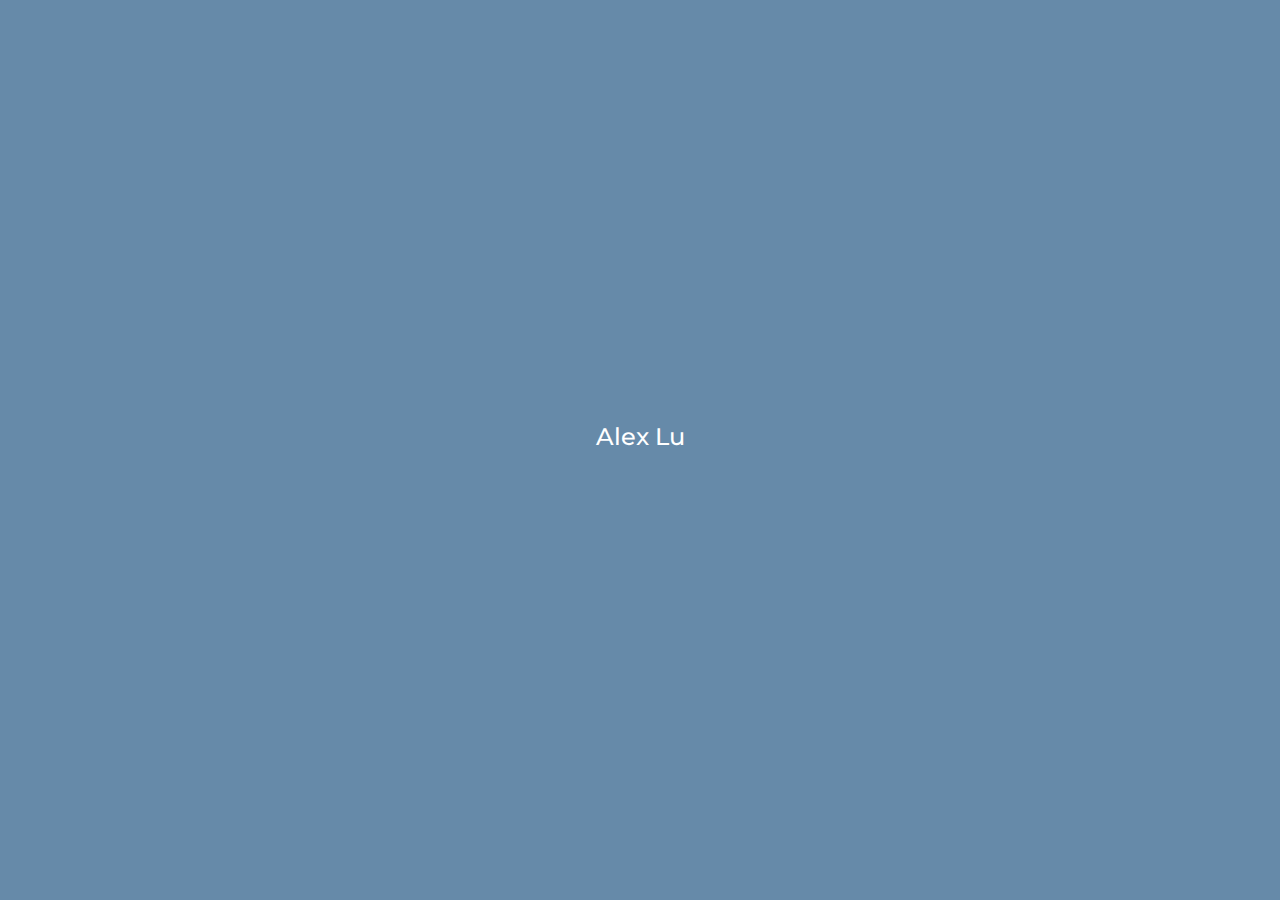
==== index.html @ d200db0e "changes" ====
<!DOCTYPE html>
<html lang="en">
<head>
  <title>Alex Lu</title>
  <meta charset="utf-8">
  <meta name="viewport" content="width=device-width, initial-scale=1">
  <link rel="stylesheet" href="https://maxcdn.bootstrapcdn.com/bootstrap/3.3.7/css/bootstrap.min.css">
  <link href="https://fonts.googleapis.com/css?family=Montserrat" rel="stylesheet">
  <script src="https://ajax.googleapis.com/ajax/libs/jquery/3.2.1/jquery.min.js"></script>
  <script src="https://maxcdn.bootstrapcdn.com/bootstrap/3.3.7/js/bootstrap.min.js"></script>
  <link rel="stylesheet" type="text/css" href="style.css">
</head>
<body>

<!-- Navbar -->
<div class="wrapper bg-1">

  <div class ="wrapper-inner ">

      <!--
      <div class="navbar navbar-default">
        <div class="container">
          <div class="navbar-header">
            <button type="button" class="navbar-toggle" data-toggle="collapse" data-target="#myNavbar">
              <span class="icon-bar"></span>
              <span class="icon-bar"></span>
              <span class="icon-bar"></span>                        
            </button>
            <a class="navbar-brand" href="#">Me</a>
          </div>

          <div class="collapse navbar-collapse" id="myNavbar">
            <ul class="nav navbar-nav navbar-right">
              <li><a href="#">WHO</a></li>
              <li><a href="#">WHAT</a></li>
              <li><a href="#">WHERE</a></li>
            </ul>
          </div>
        </div>
      </div>
      --> 

      <!-- First Container -->
      <div class="wrapped-inner">
        <div class="text-center">
          <h3 class="margin">Alex Lu</h3>
          
        </div>
      </div>


  </div>

</div>

</body>
</html>
---- style.css ----
html, body {
	font: 20px Montserrat, sans-serif;
	line-height: 1.8;
	height: 100%;
	color: #f5f6f7;
}
p {font-size: 16px;}
.margin {margin-bottom: 45px;}

.bg-1 { 
	background-color: #668aa9;
	color: #ffffff;
}

.container-fluid {
	padding-top: 70px;
	padding-bottom: 70px;
}

.wrapper {
	display: table;  
	width: 100%;
	height: 100%;
}

.wrapper-inner{
	vertical-align: top;
	width: 100%;
	height: 100%;
	display: table-cell;
}

.wrapped-inner{
	/*display: table-cell;*/
}
.navbar {
	padding-top: 15px;
	padding-bottom: 15px;
	border: 0;
	border-radius: 0;
	margin-bottom: 0;
	font-size: 12px;
	letter-spacing: 5px;

	width: 100%;
}
.navbar-nav  li a:hover {
	color: #1abc9c !important;
}

@media (min-width: 768px) {
  /* Pull out the header and footer */
  .navbar {
    position: fixed;
    top: 0;
  }
  .foot {
    position: fixed;
    bottom: 0;
  }
  /* Start the vertical centering */
  .wrapper-inner {
    vertical-align: middle;
  }
  /* Handle the widths */
  .navbar,
  .foot,
  .wrapper{
    width: 100%; /* Must be percentage or pixels for horizontal alignment */
  }
}
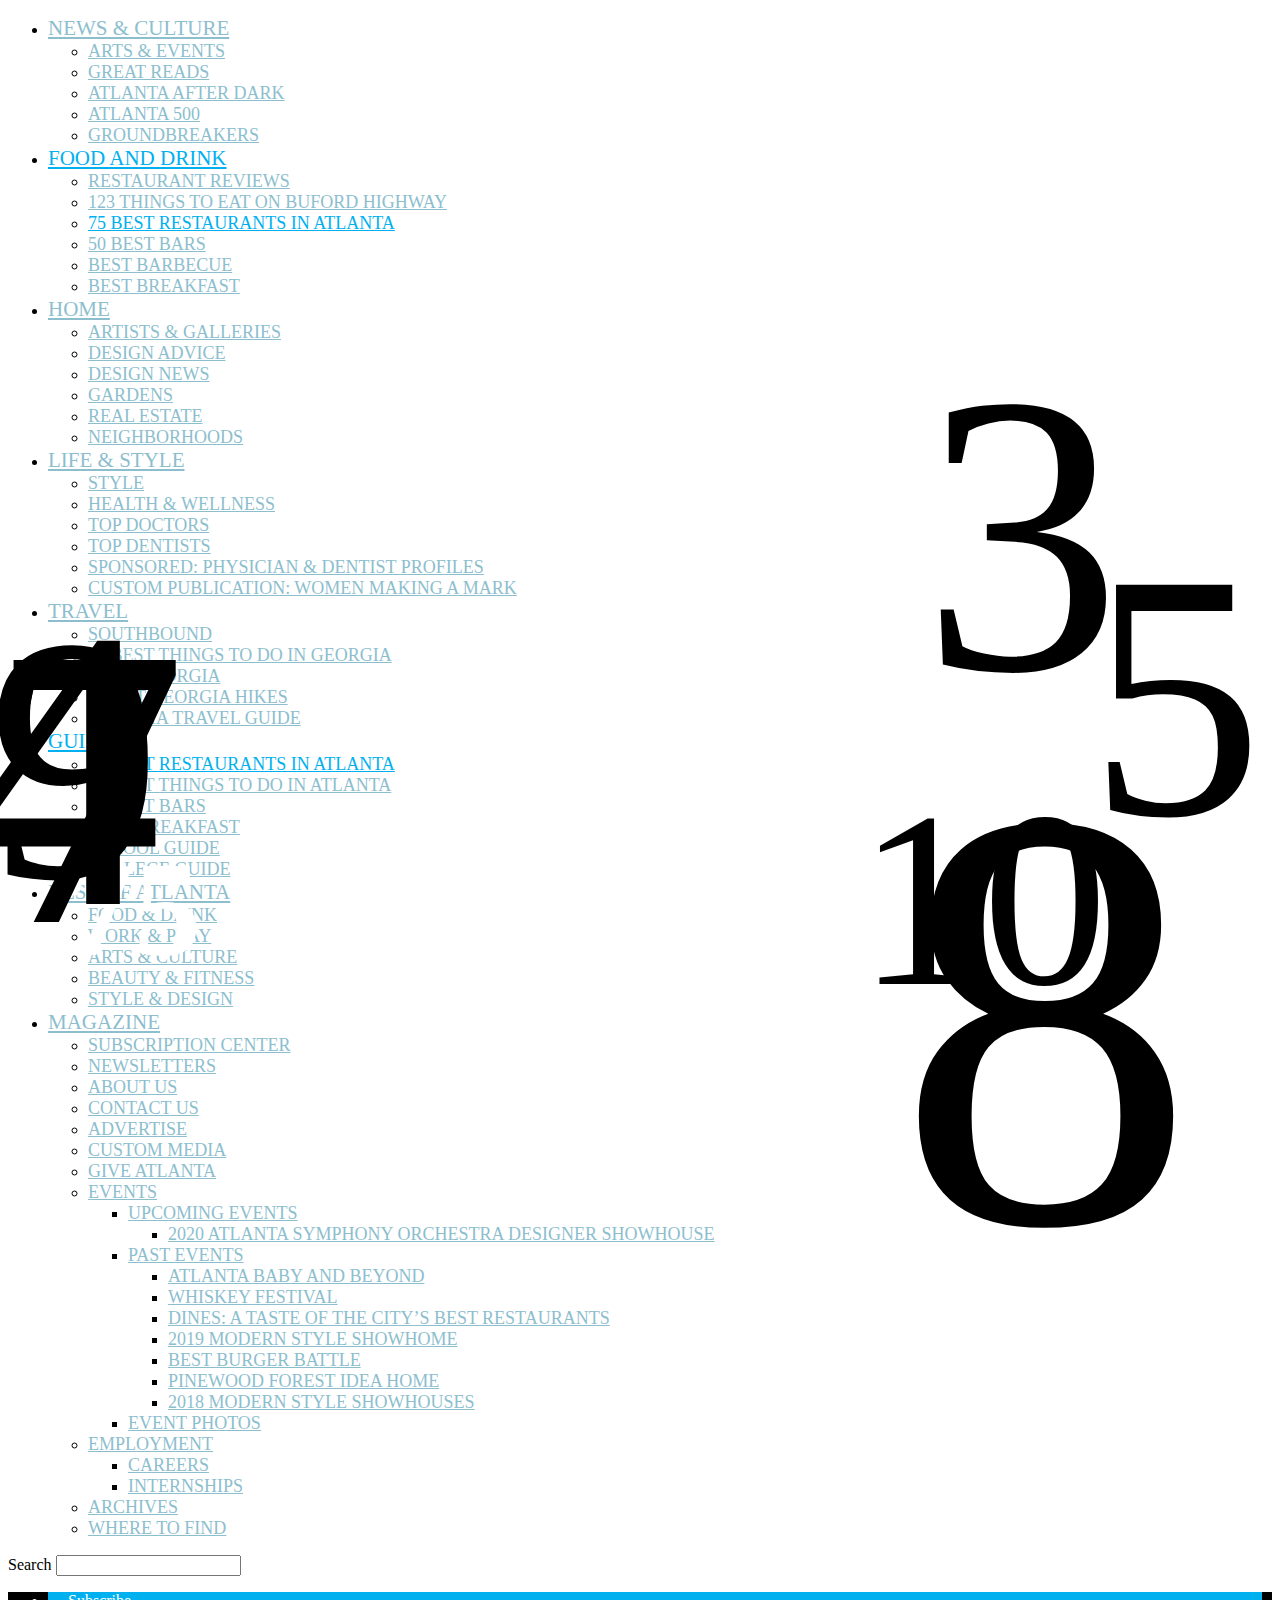
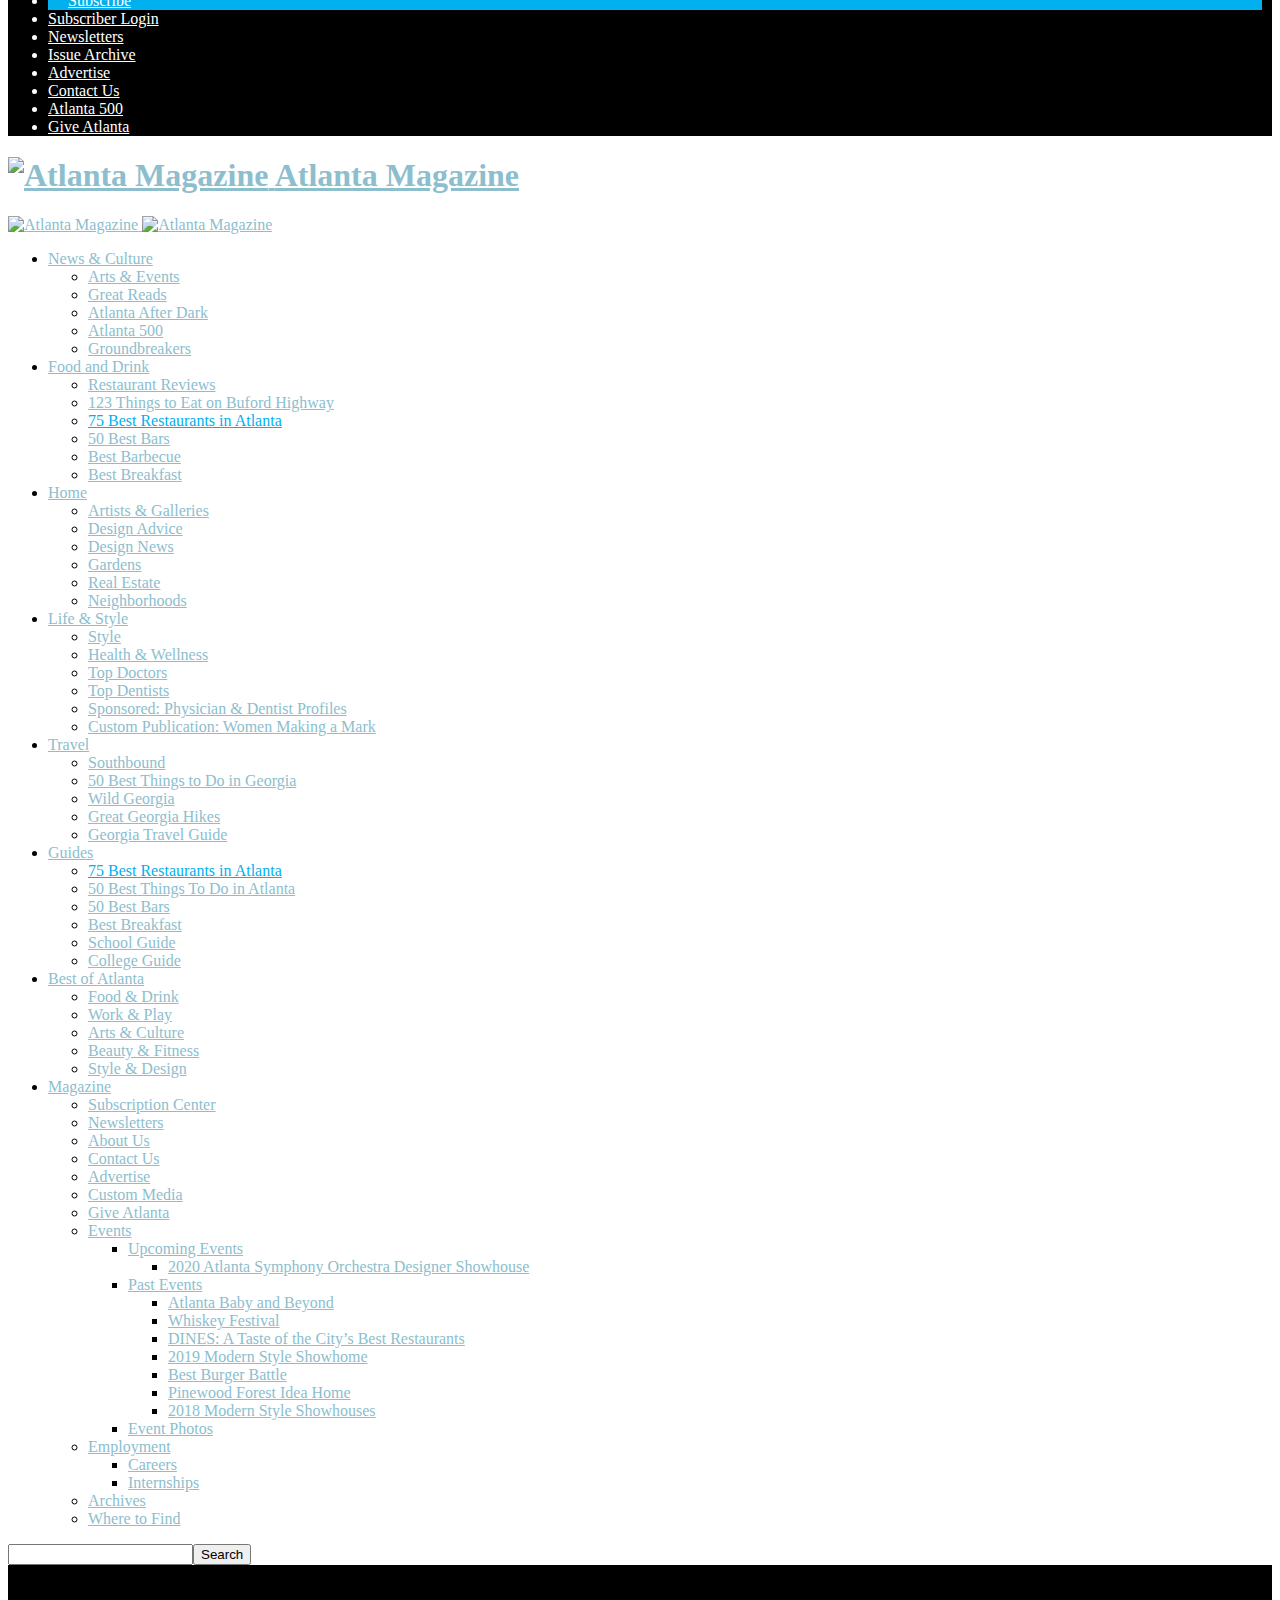
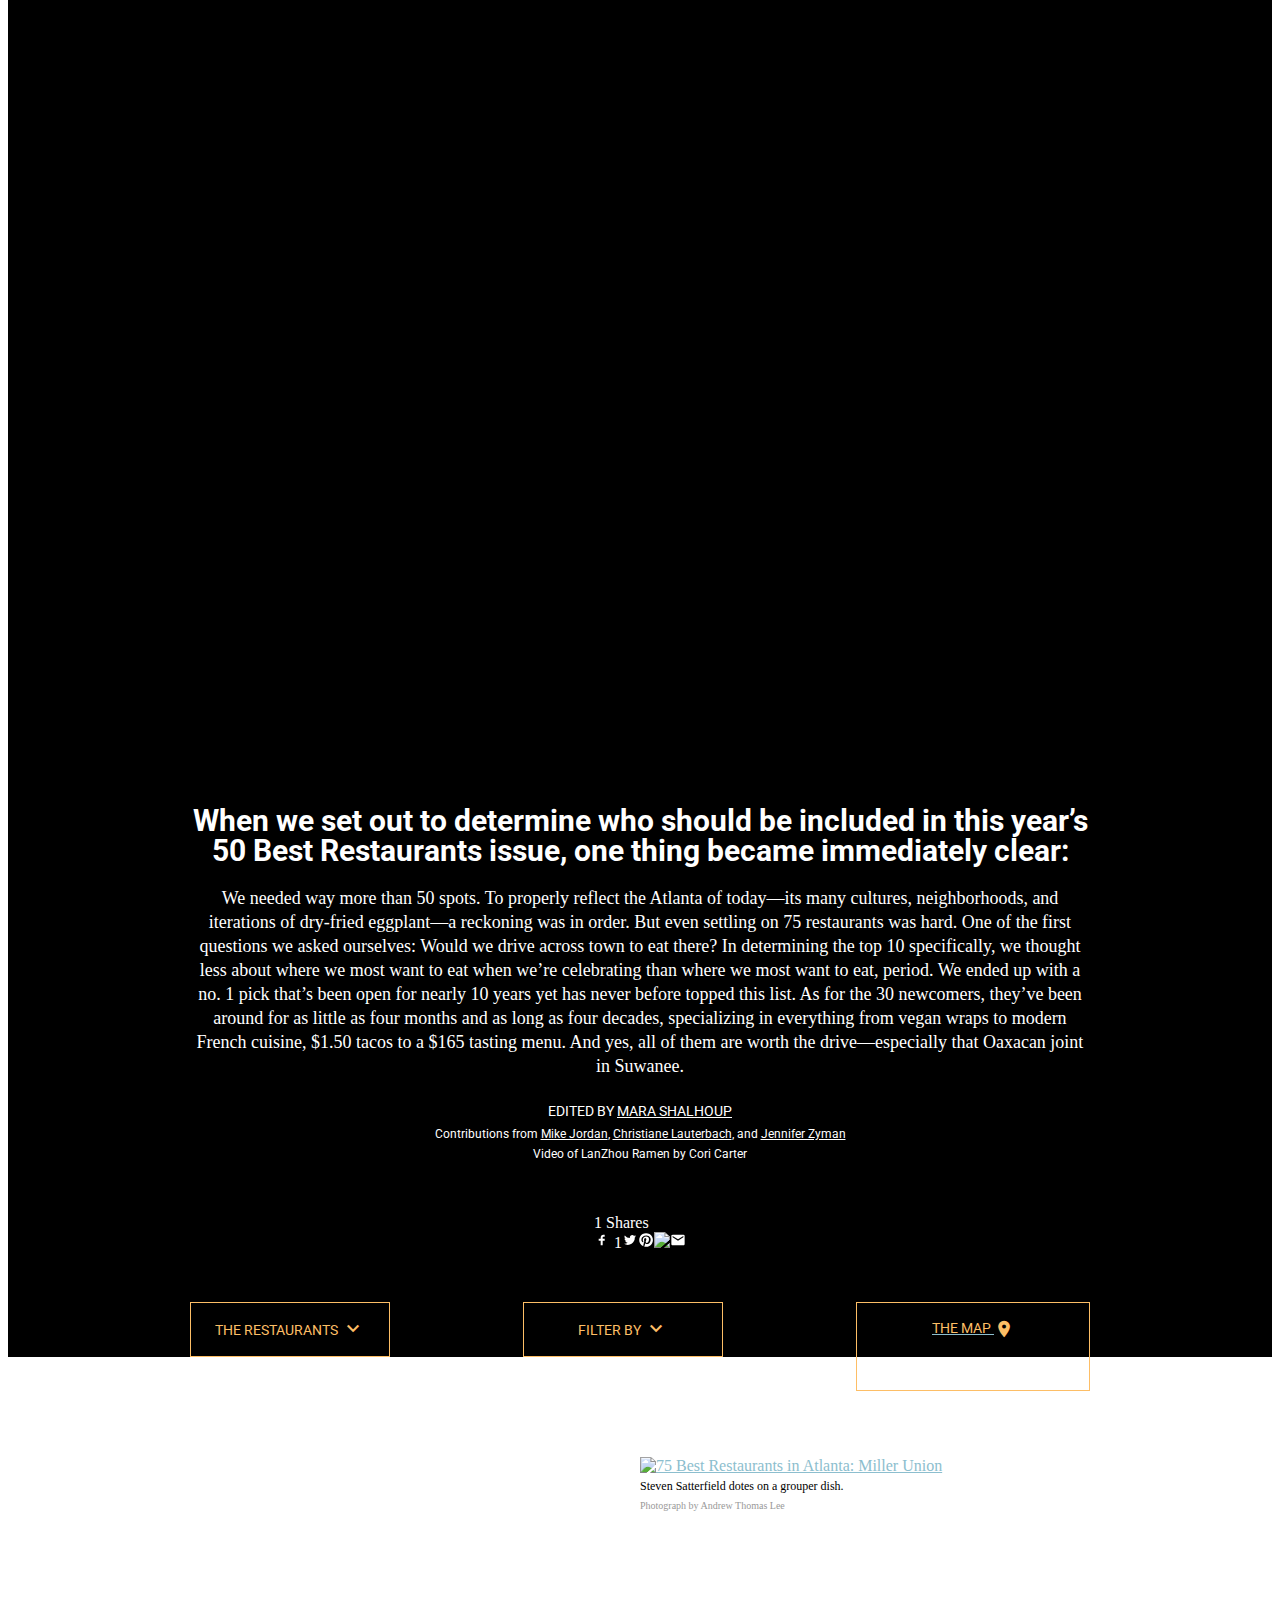
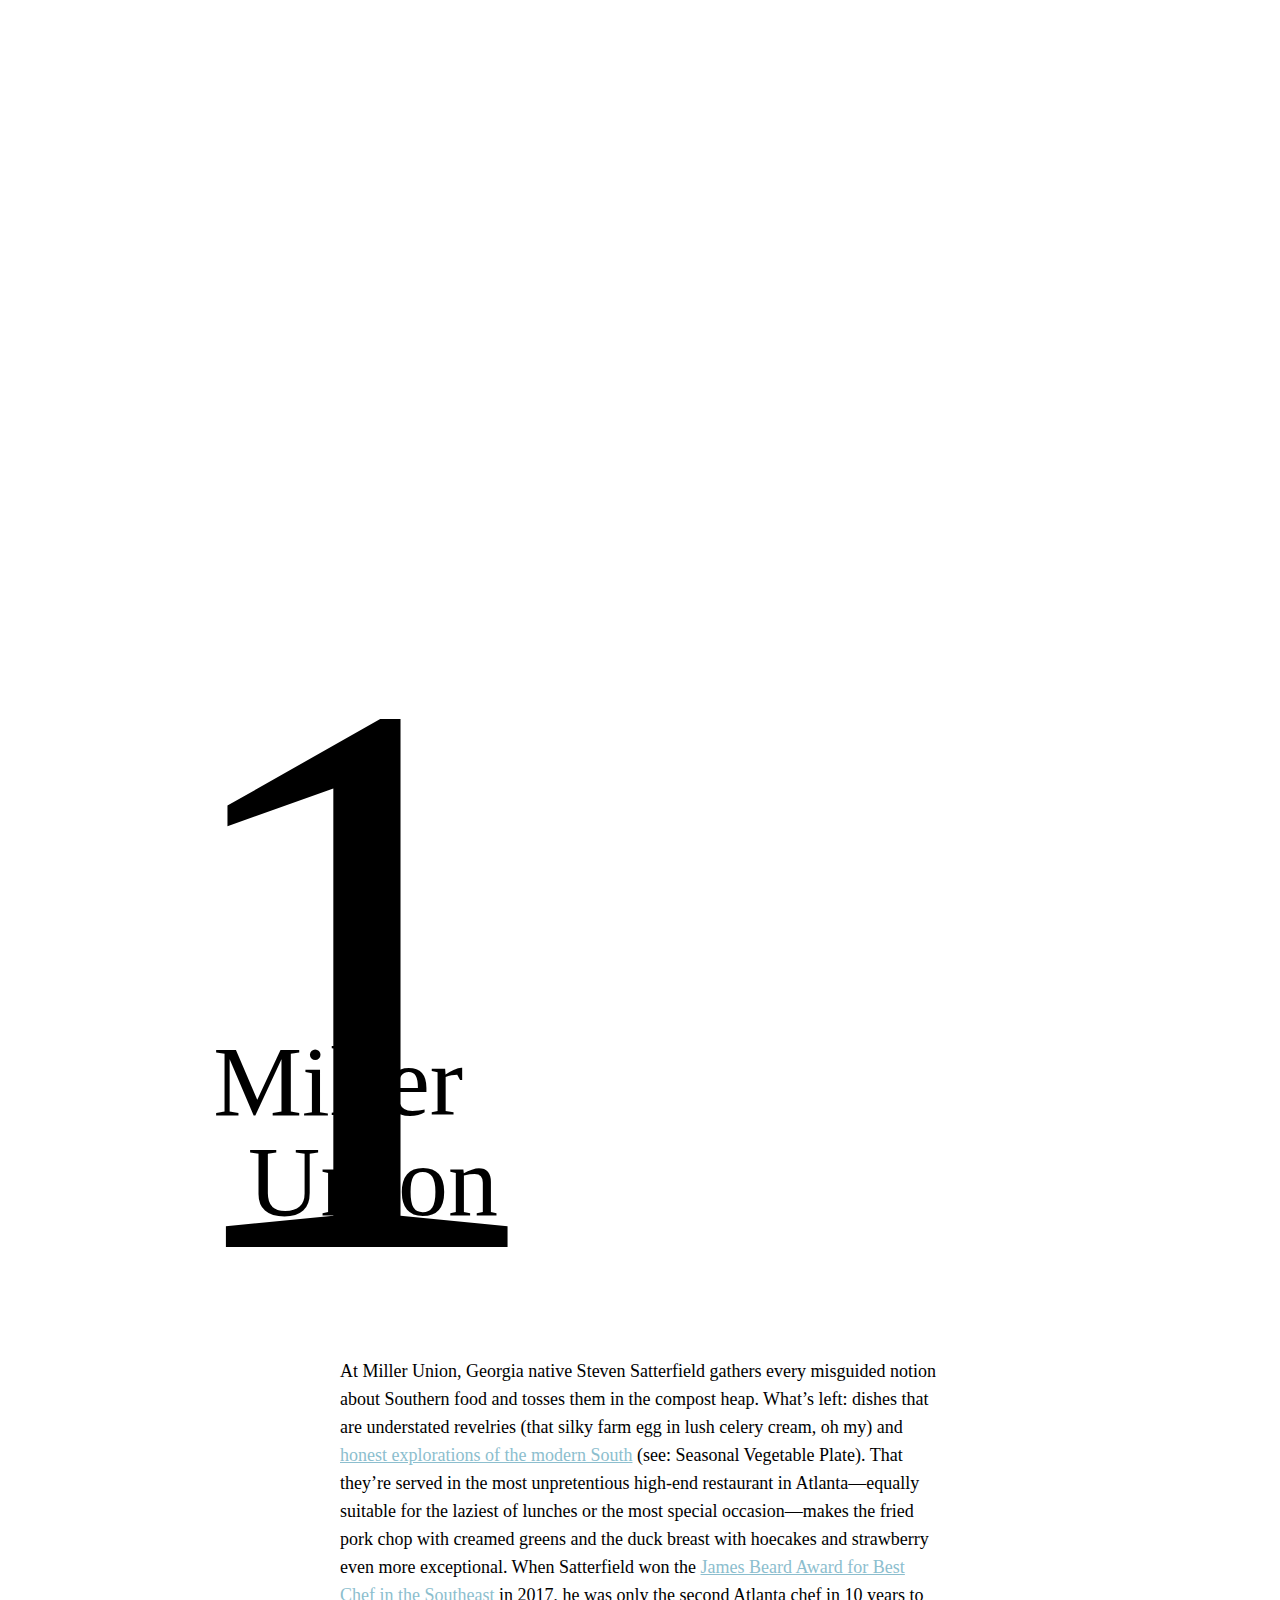
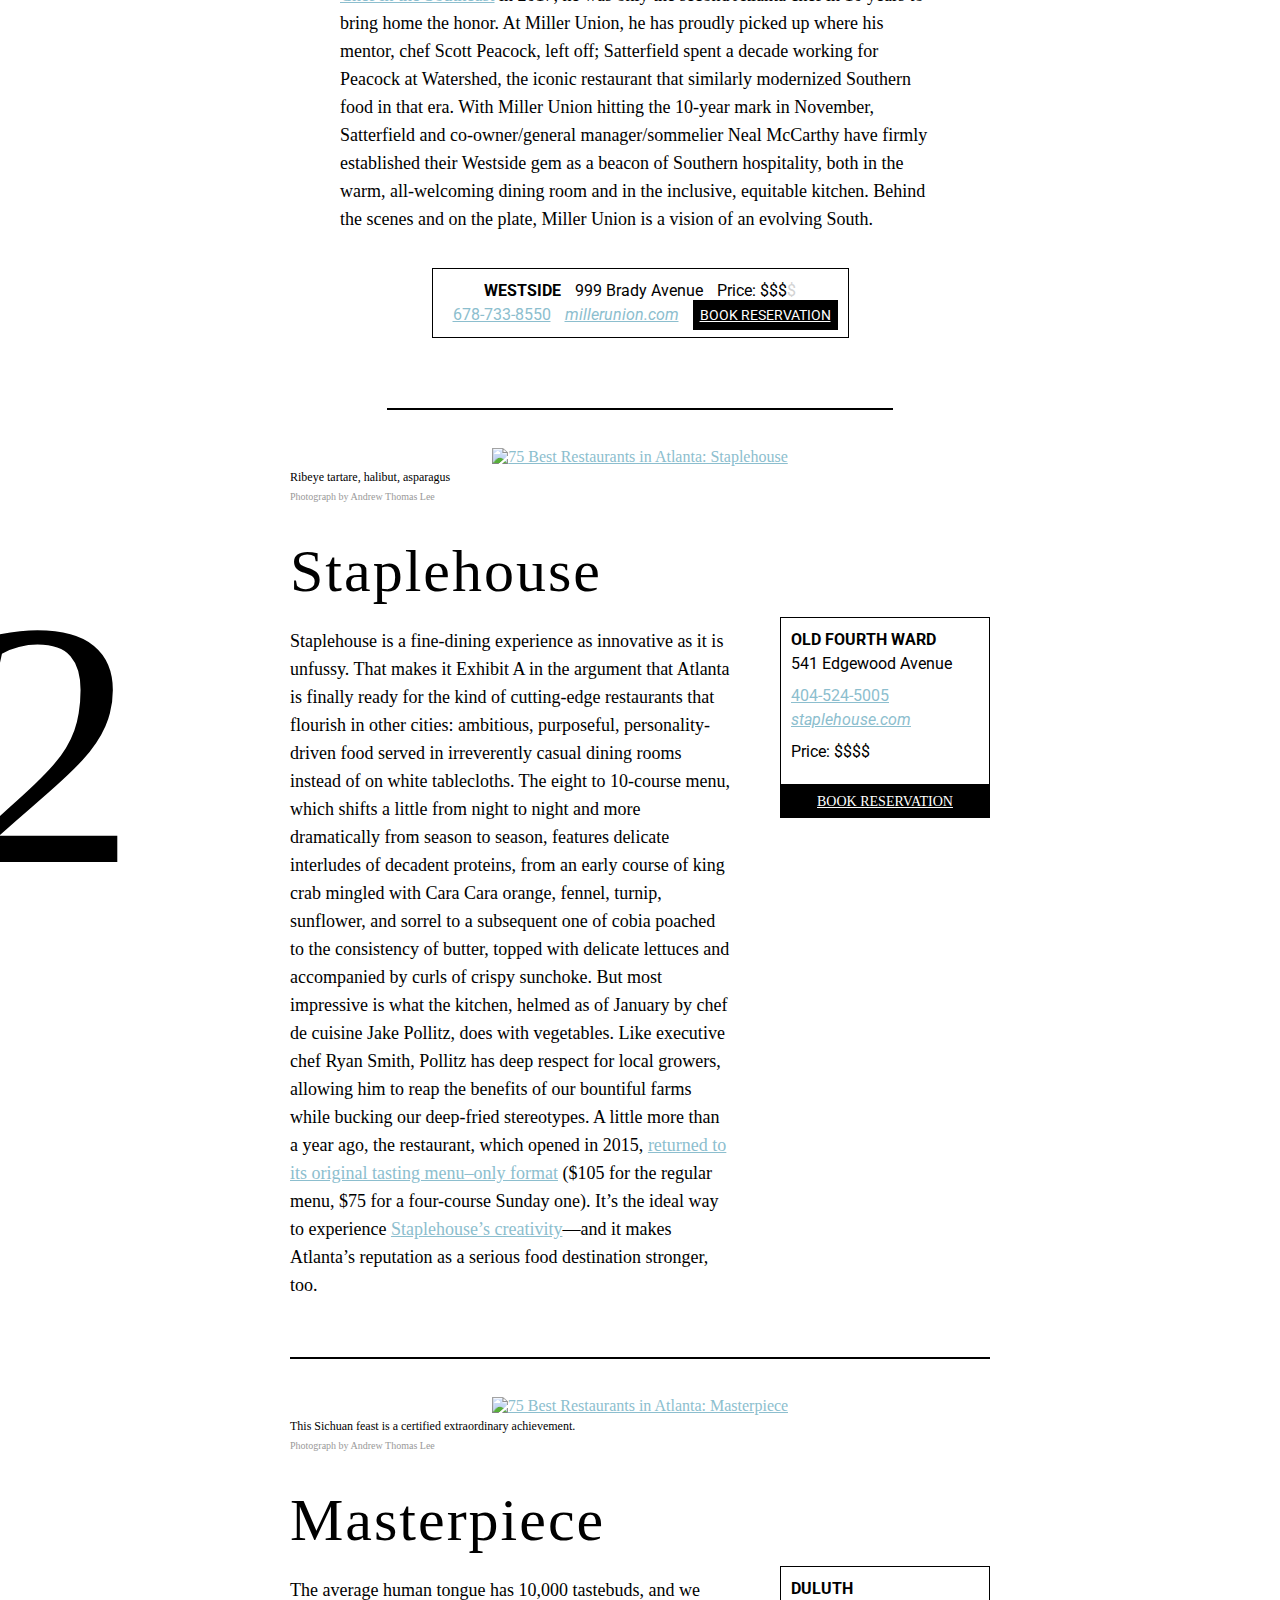
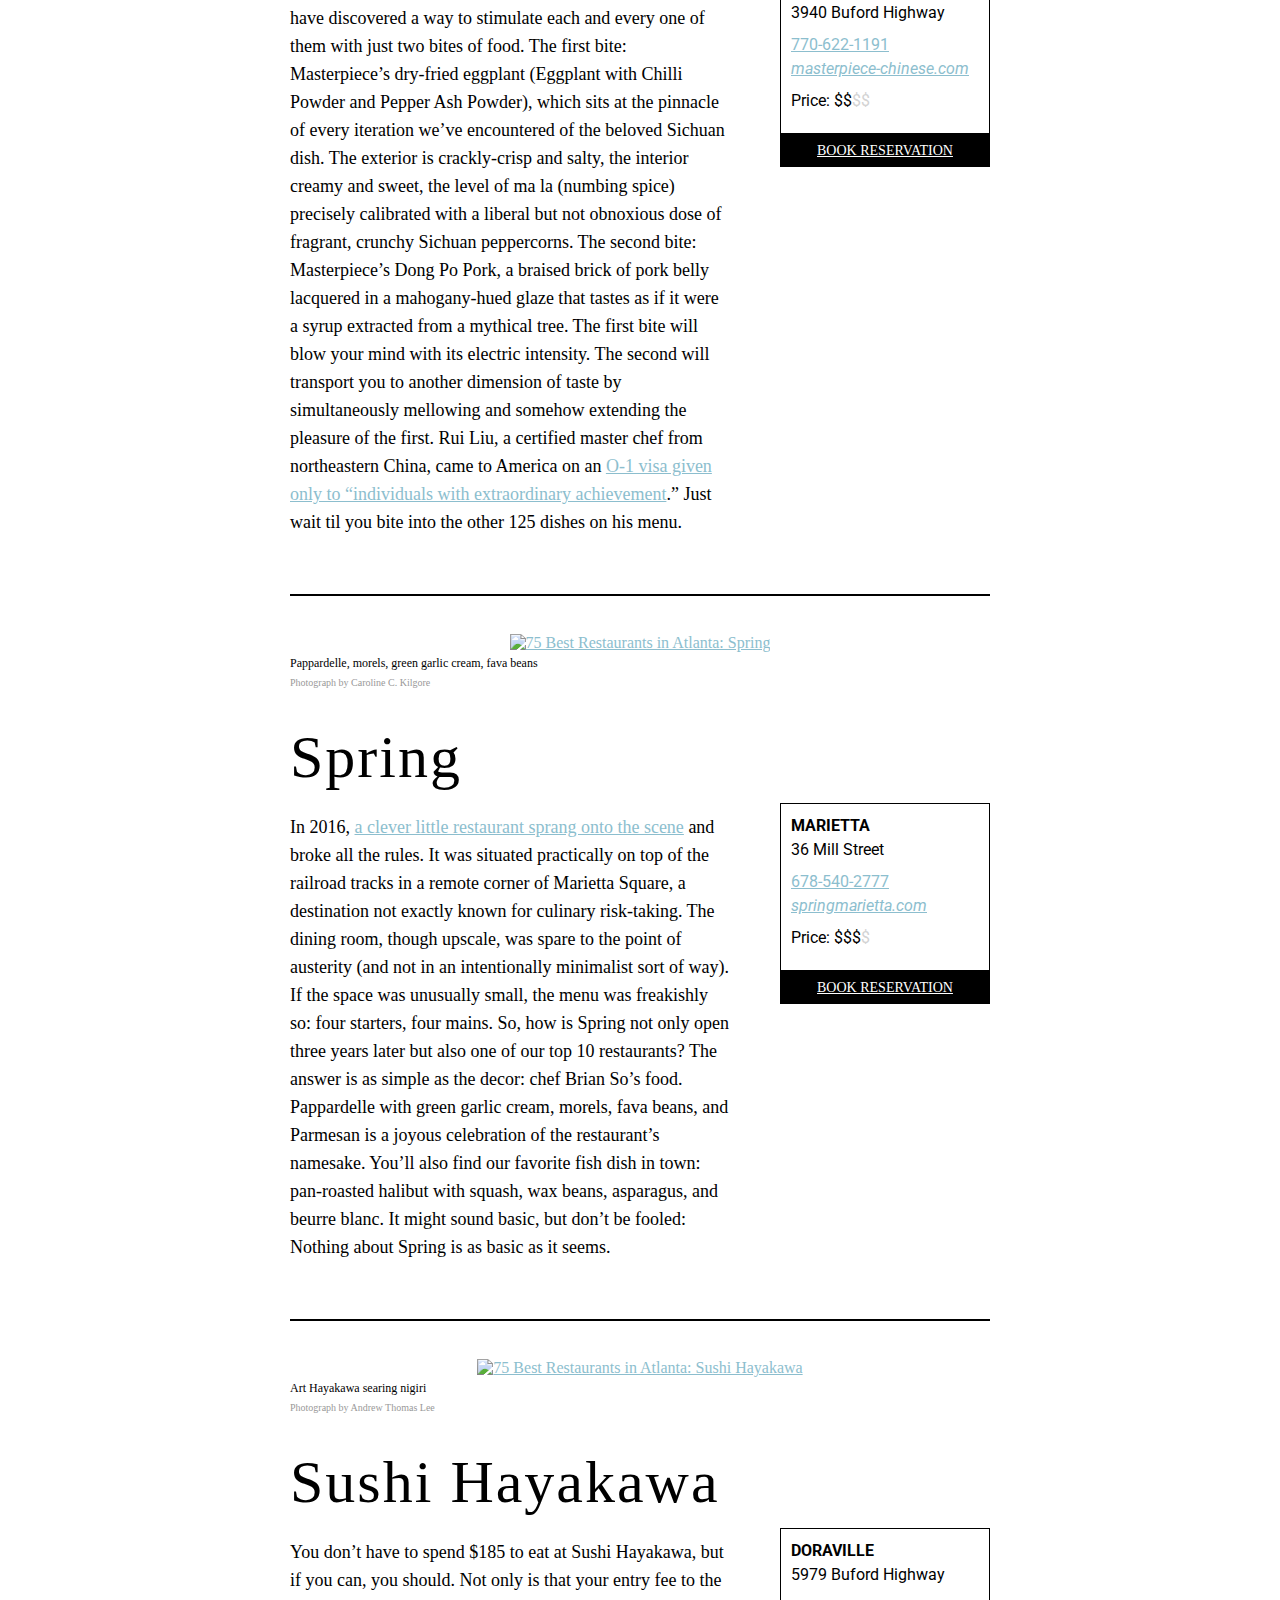
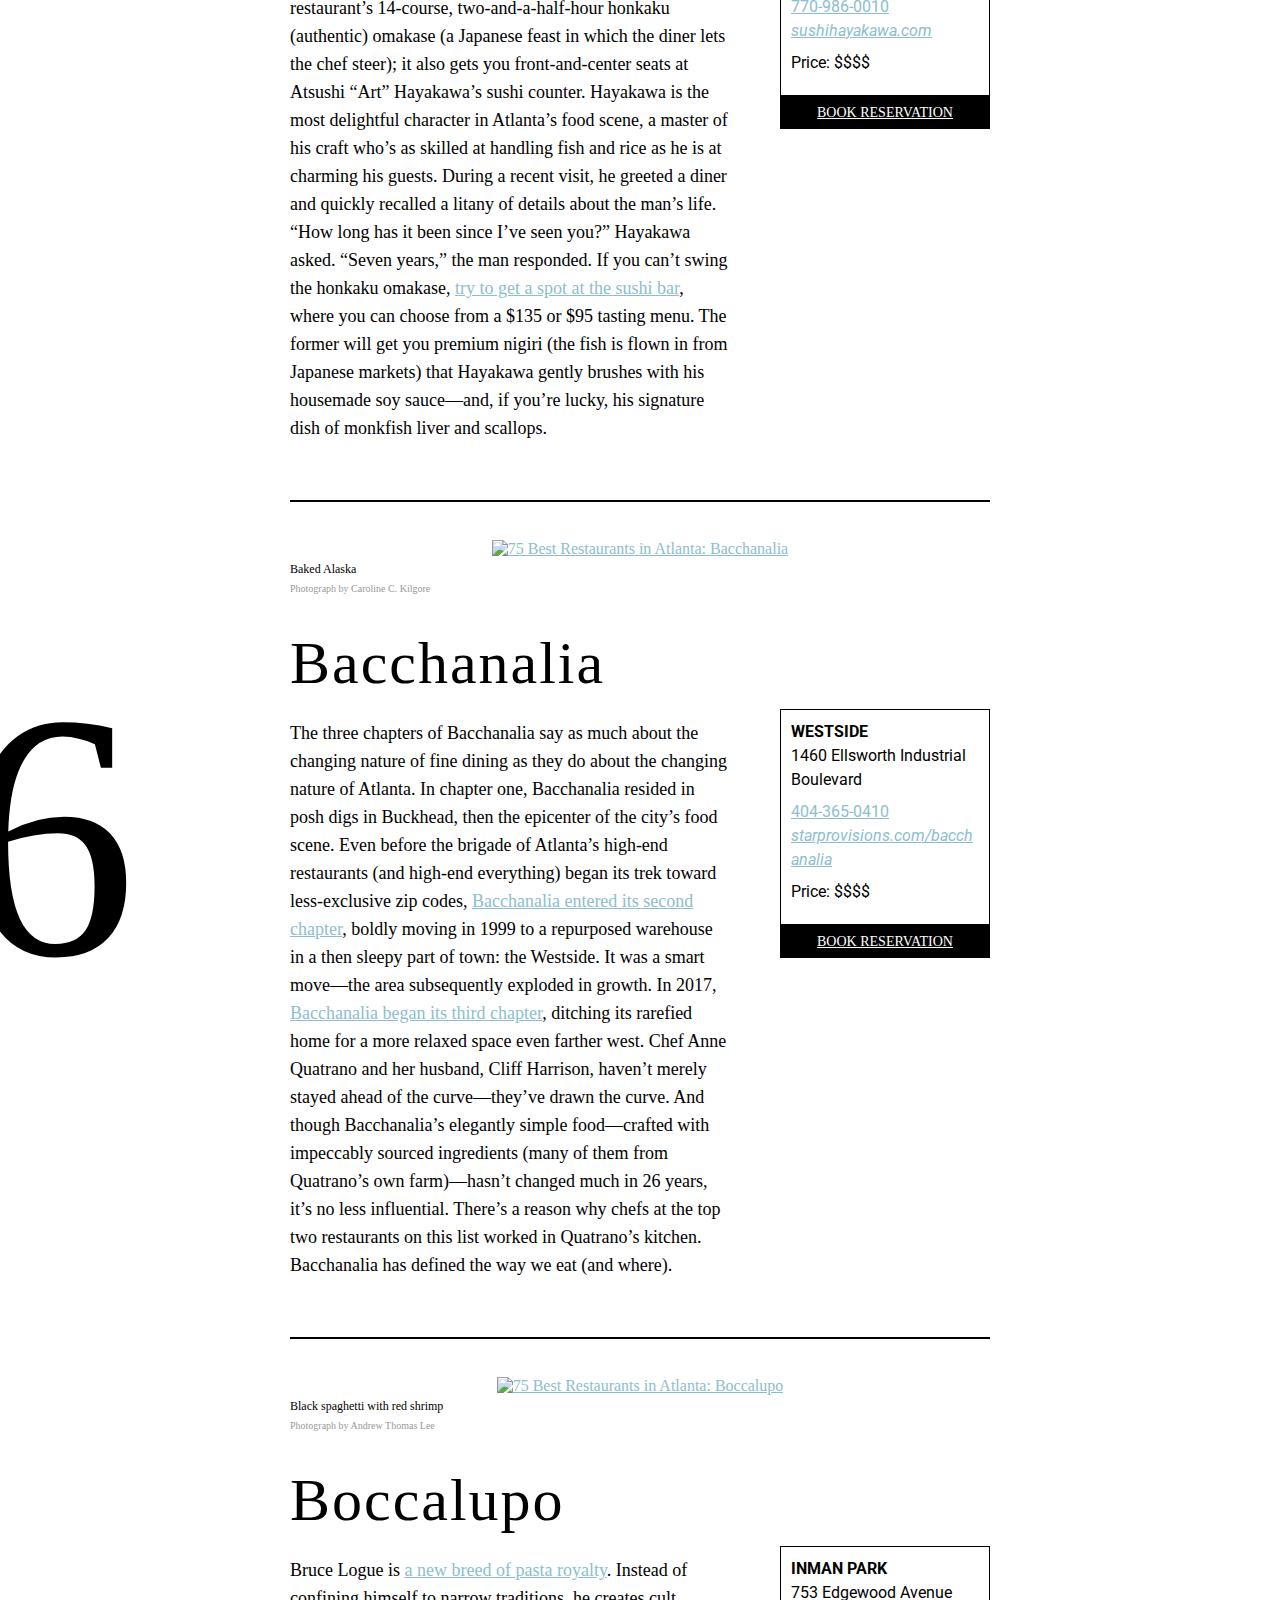
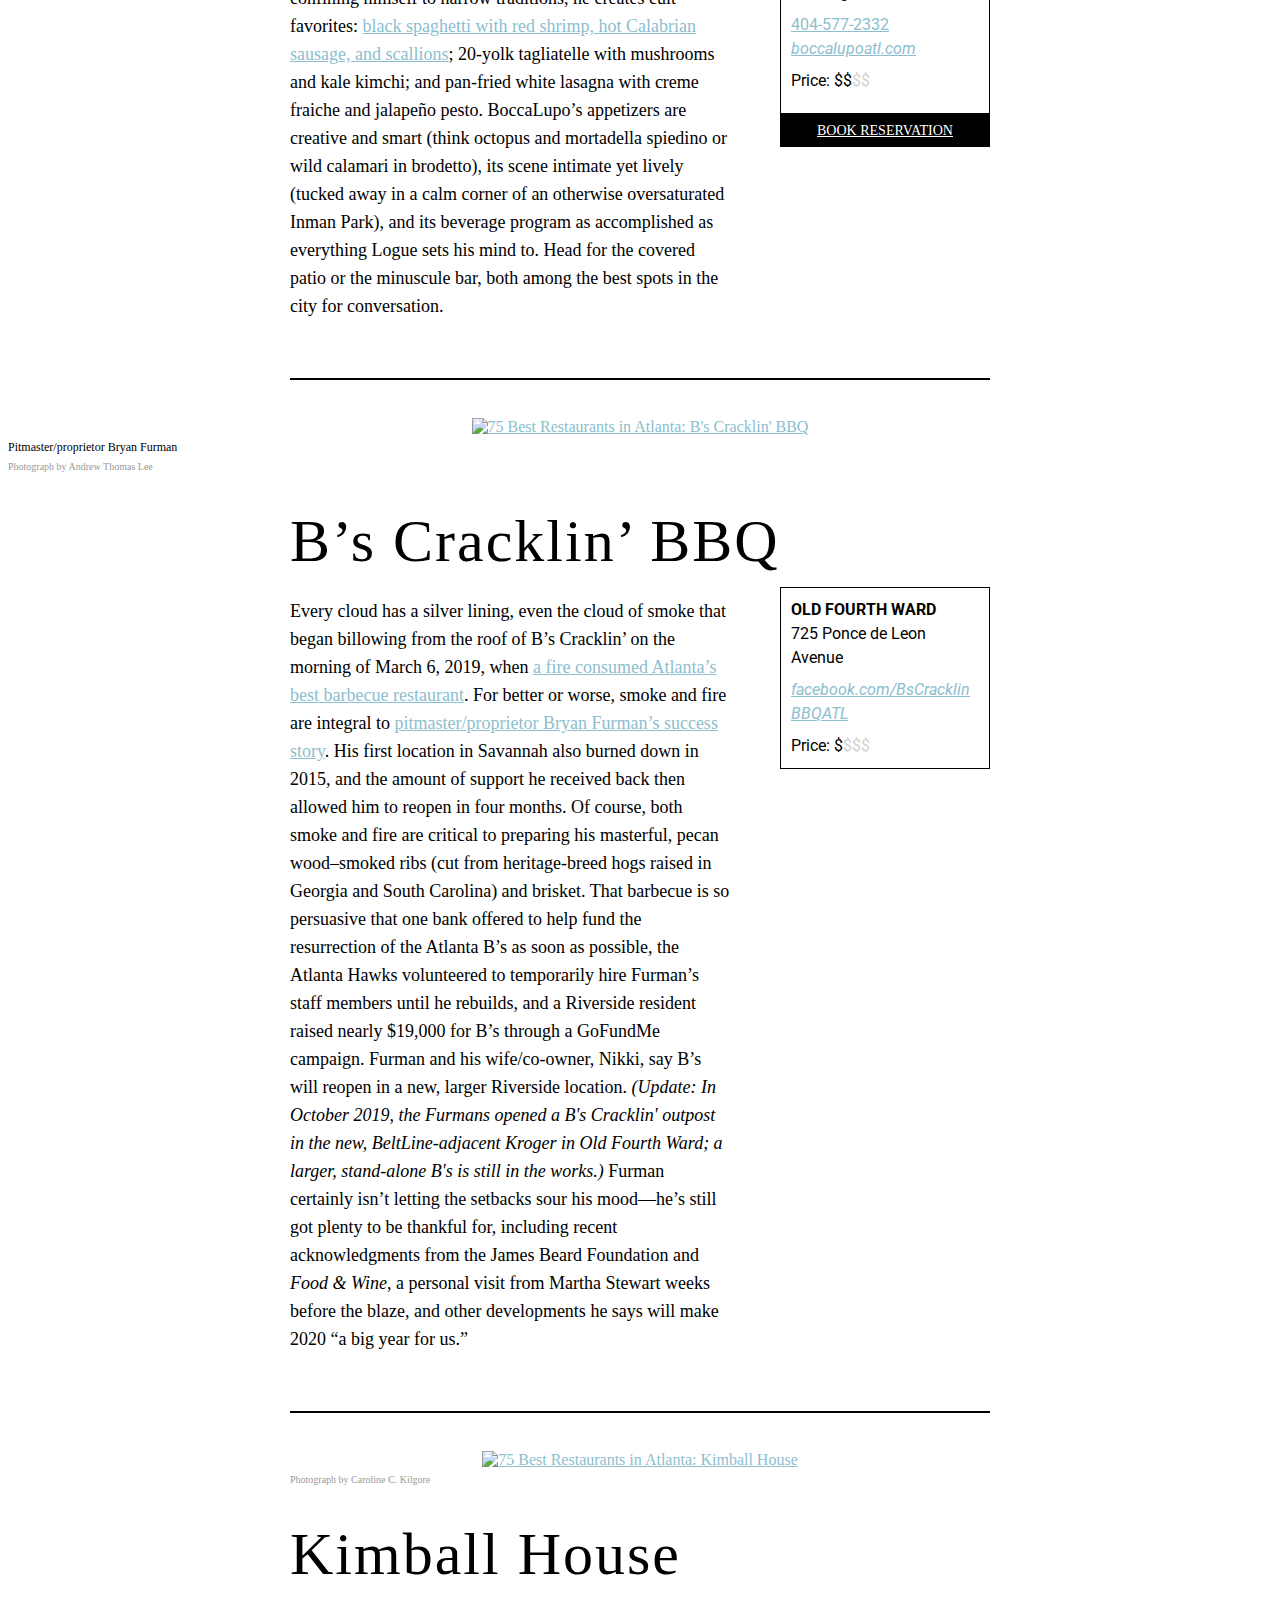
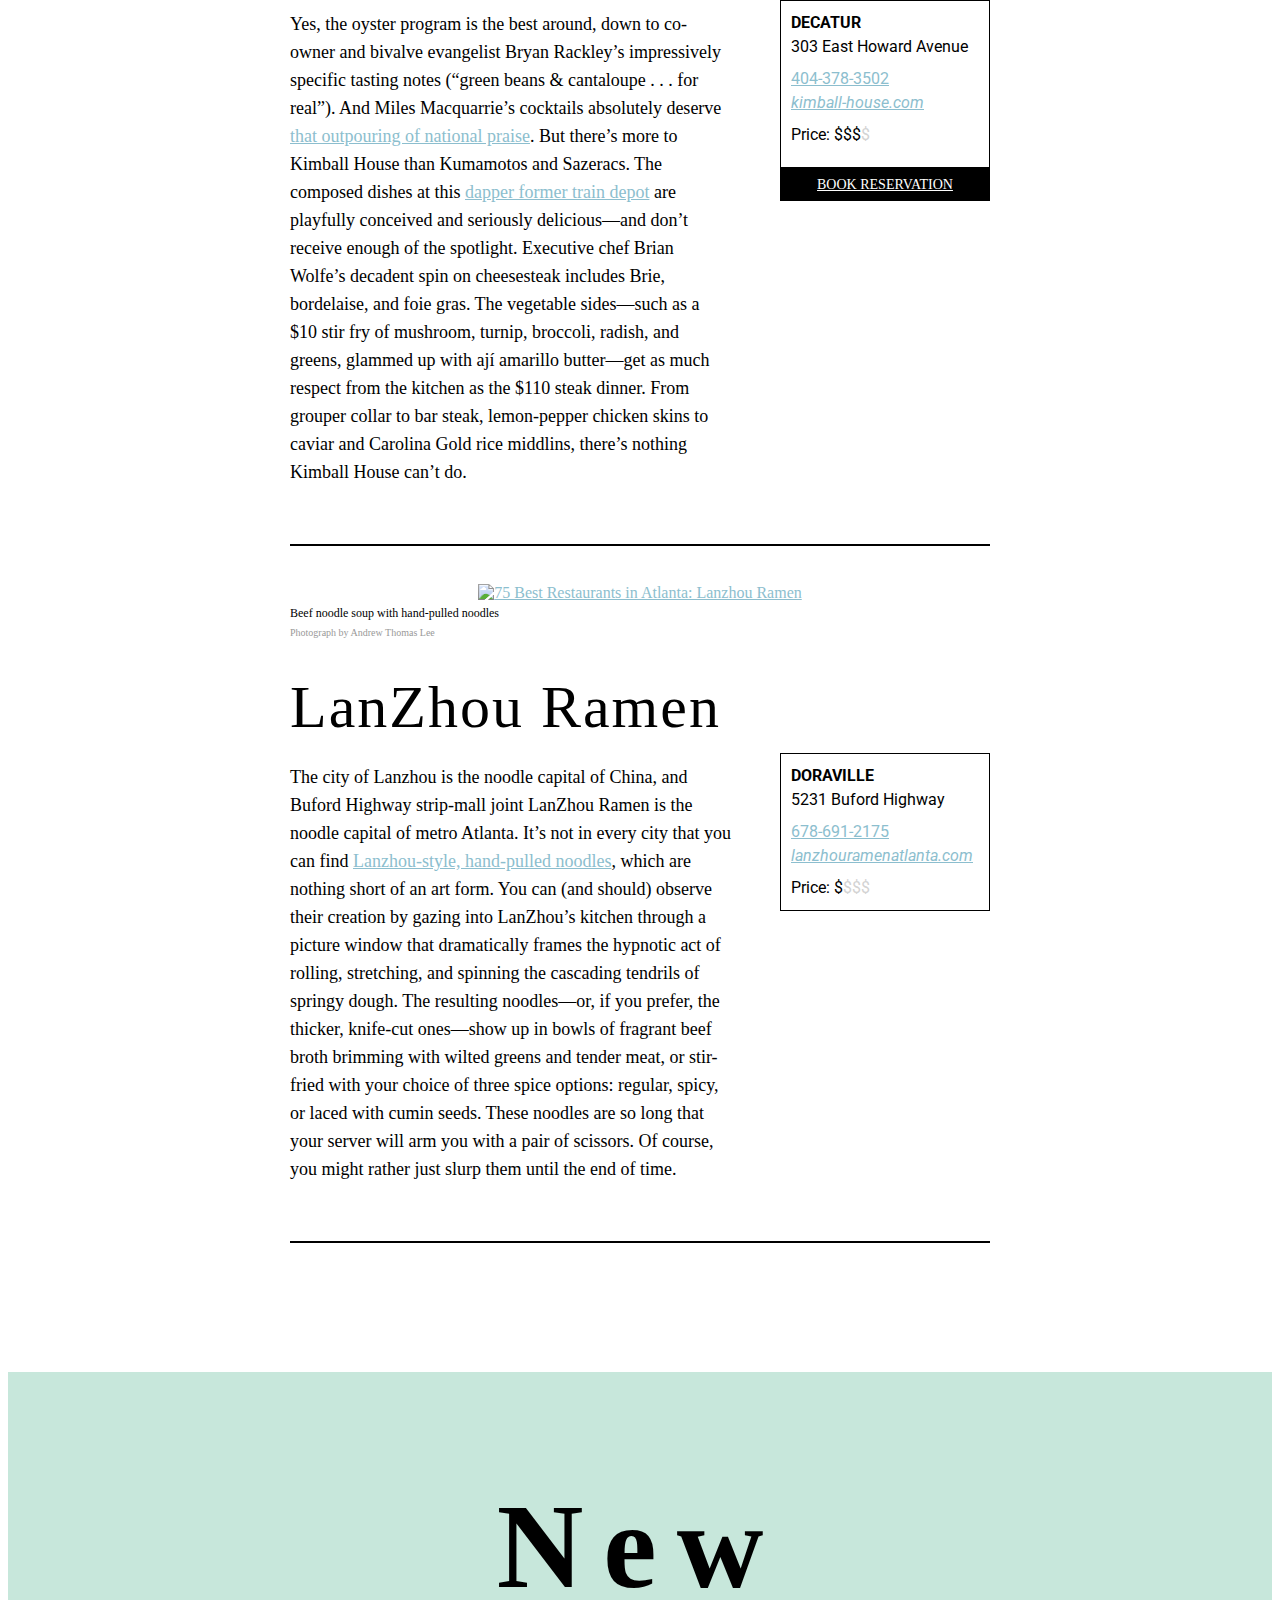
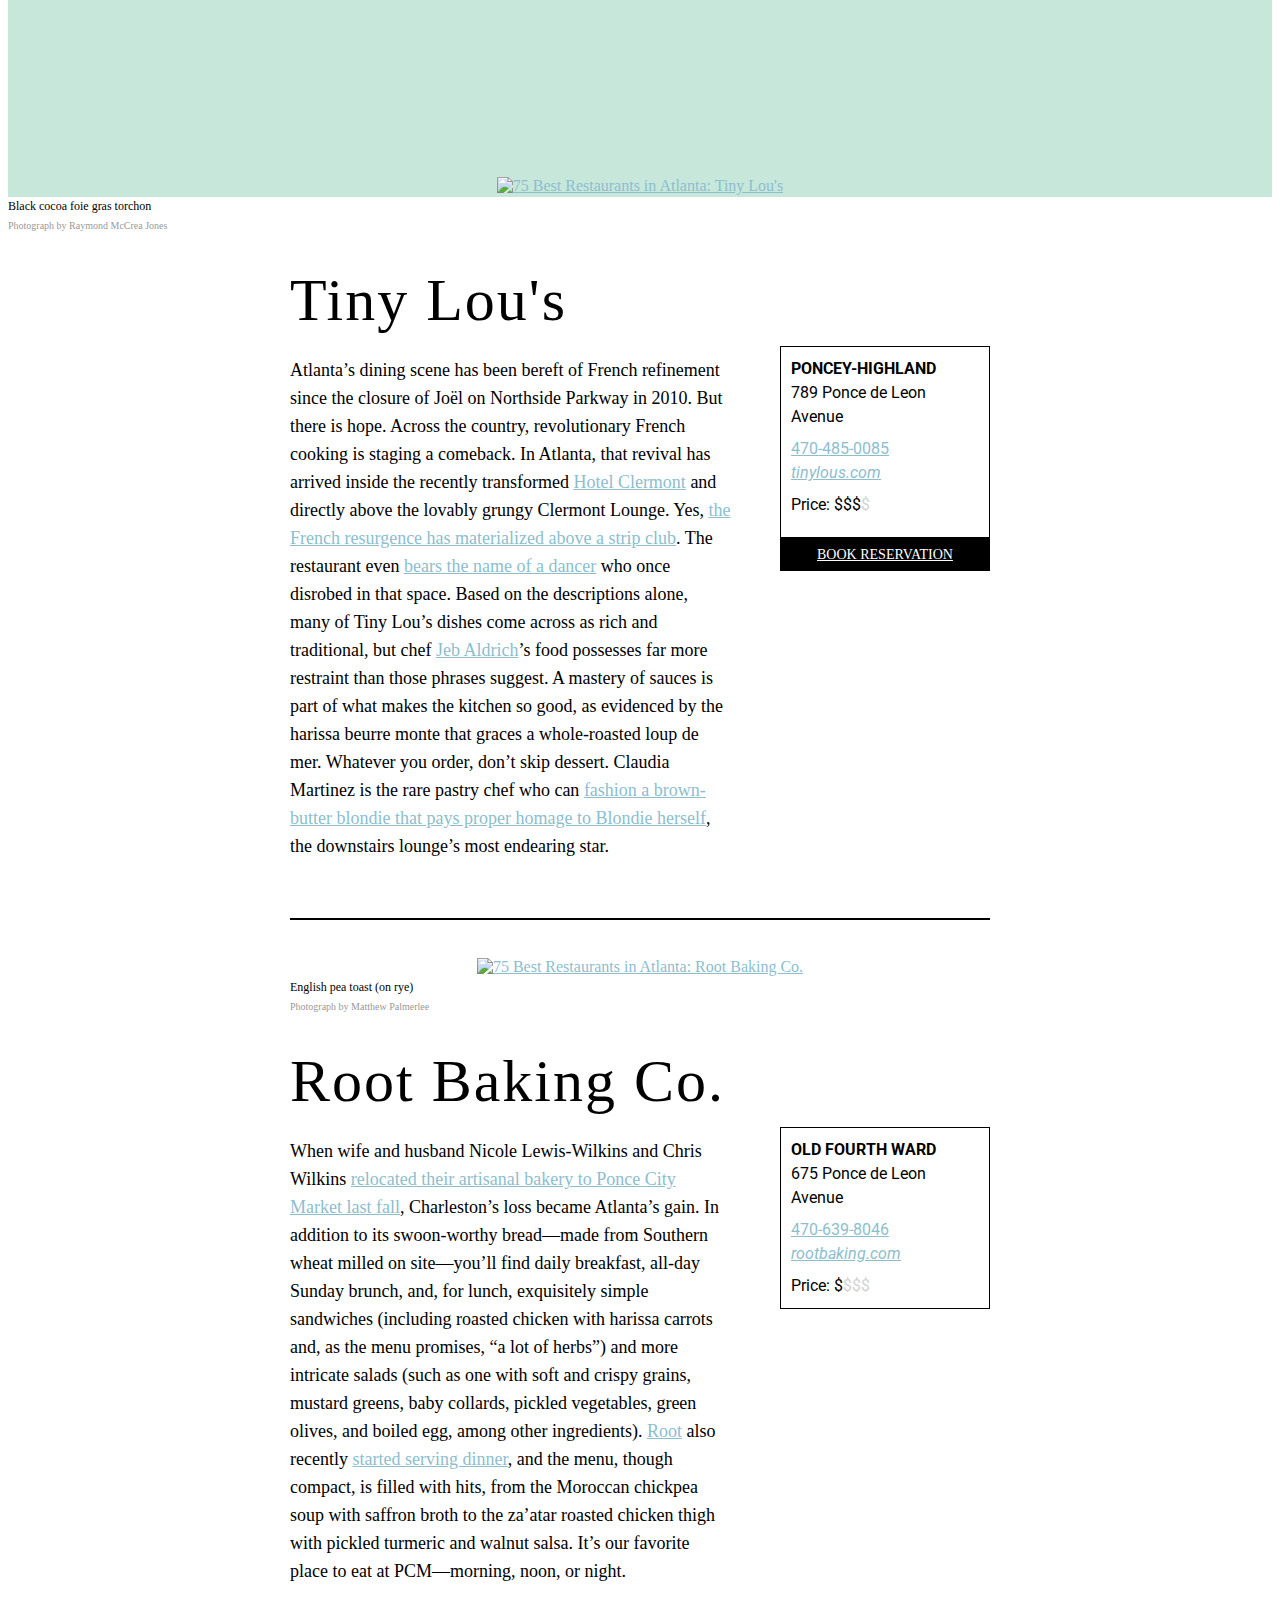
==== commit eded8dae: "test change" ====
--- a/index.html
+++ b/index.html
@@ -1,57 +1,7543 @@
-<!DOCTYPE html>
-<html lang="en">
+<!doctype html >
+<!--[if IE 8]>    <html class="ie8" lang="en"> <![endif]-->
+<!--[if IE 9]>    <html class="ie9" lang="en"> <![endif]-->
+<!--[if gt IE 8]><!--> <html lang="en-US"> <!--<![endif]-->
 <head>
-  <title>Alex Lu</title>
-  <meta charset="utf-8">
-  <meta name="viewport" content="width=device-width, initial-scale=1">
-  <link rel="stylesheet" href="https://maxcdn.bootstrapcdn.com/bootstrap/3.3.7/css/bootstrap.min.css">
-  <link href="https://fonts.googleapis.com/css?family=Montserrat" rel="stylesheet">
-  <script src="https://ajax.googleapis.com/ajax/libs/jquery/3.2.1/jquery.min.js"></script>
-  <script src="https://maxcdn.bootstrapcdn.com/bootstrap/3.3.7/js/bootstrap.min.js"></script>
-  <link rel="stylesheet" type="text/css" href="style.css">
-</head>
-<body>
-
-<!-- Navbar -->
-<div class="wrapper bg-1">
-
-  <div class ="wrapper-inner ">
-
-      <!--
-      <div class="navbar navbar-default">
-        <div class="container">
-          <div class="navbar-header">
-            <button type="button" class="navbar-toggle" data-toggle="collapse" data-target="#myNavbar">
-              <span class="icon-bar"></span>
-              <span class="icon-bar"></span>
-              <span class="icon-bar"></span>                        
-            </button>
-            <a class="navbar-brand" href="#">Me</a>
+    <title>75 Best Reasons to love Aamna — Alex Magazine</title>
+    <meta charset="UTF-8" />
+    <meta name="viewport" content="width=device-width, initial-scale=1.0">
+    <link rel="pingback" href="https://www.atlantamagazine.com/xmlrpc.php" />
+      <script>var heateorFcmWebsiteUrl = 'https://www.atlantamagazine.com'; </script>
+  <link rel="icon" type="image/png" href="https://cdn2.atlantamagazine.com/wp-content/uploads/sites/4/2018/06/atl_favicon_16x16.jpg">
+<!-- This site is optimized with the Yoast SEO Premium plugin v12.8 - https://yoast.com/wordpress/plugins/seo/ -->
+<meta name="description" content=""/>
+<meta name="robots" content="max-snippet:-1, max-image-preview:large, max-video-preview:-1"/>
+<link rel="canonical" href="index.html" />
+<meta property="og:locale" content="en_US" />
+<meta property="og:type" content="article" />
+<meta property="og:title" content="75 Best Restaurants in Atlanta" />
+<meta property="og:description" content="From street food to fine dining to everything in between, these are the places where we most want to eat." />
+<meta property="og:url" content="https://www.atlantamagazine.com/50bestrestaurants/" />
+<meta property="og:site_name" content="Atlanta Magazine" />
+<meta property="og:image" content="https://cdn2.atlantamagazine.com/wp-content/uploads/sites/4/2019/05/0619_75BestRestaurantsSnackboxeBistro_CarolineCKilgore_oneuseonly.jpg" />
+<meta property="og:image:secure_url" content="https://cdn2.atlantamagazine.com/wp-content/uploads/sites/4/2019/05/0619_75BestRestaurantsSnackboxeBistro_CarolineCKilgore_oneuseonly.jpg" />
+<meta property="og:image:width" content="1200" />
+<meta property="og:image:height" content="987" />
+<meta name="twitter:card" content="summary_large_image" />
+<meta name="twitter:description" content="From street food to fine dining to everything in between, these are the places where we most want to eat." />
+<meta name="twitter:title" content="75 Best Restaurants in Atlanta" />
+<meta name="twitter:image" content="https://cdn2.atlantamagazine.com/wp-content/uploads/sites/4/2019/05/0619_75BestRestaurantsSnackboxeBistro_CarolineCKilgore_oneuseonly.jpg" />
+<script type='application/ld+json' class='yoast-schema-graph yoast-schema-graph--main'>{"@context":"https://schema.org","@graph":[{"@type":"WebSite","@id":"https://www.atlantamagazine.com/#website","url":"https://www.atlantamagazine.com/","name":"Atlanta Magazine","description":"Atlanta Magazine is the authority on Atlanta, providing a mix of long-form nonfiction, lively lifestyle coverage, in-depth service journalism, and literary essays, columns, and profiles.","potentialAction":{"@type":"SearchAction","target":"https://www.atlantamagazine.com/?s={search_term_string}","query-input":"required name=search_term_string"}},{"@type":"ImageObject","@id":"https://www.atlantamagazine.com/50bestrestaurants/#primaryimage","url":"https://cdn2.atlantamagazine.com/wp-content/uploads/sites/4/2019/05/0619_75BestRestaurantsSnackboxeBistro_CarolineCKilgore_oneuseonly.jpg","width":1200,"height":987,"caption":"75 Best Restaurants in Atlanta: Snackboxe Bistro"},{"@type":"WebPage","@id":"https://www.atlantamagazine.com/50bestrestaurants/#webpage","url":"https://www.atlantamagazine.com/50bestrestaurants/","inLanguage":"en-US","name":"75 Best Restaurants in Atlanta - Atlanta Magazine","isPartOf":{"@id":"https://www.atlantamagazine.com/#website"},"primaryImageOfPage":{"@id":"https://www.atlantamagazine.com/50bestrestaurants/#primaryimage"},"datePublished":"2019-05-15T17:06:59+00:00","dateModified":"2020-01-23T20:03:45+00:00","description":"Find the best places to eat with our list of the 75 best restaurants in Atlanta. It's the ultimate guide to the top Atlanta restaurants near me."}]}</script>
+<!-- / Yoast SEO Premium plugin. -->
+
+<link rel='dns-prefetch' href='https://platform-api.sharethis.com/' />
+<link rel='dns-prefetch' href='https://fonts.googleapis.com/' />
+<link rel='dns-prefetch' href='https://s.w.org/' />
+<link rel="alternate" type="application/rss+xml" title="Atlanta Magazine &raquo; Feed" href="https://www.atlantamagazine.com/feed/" />
+    <script type="text/javascript">
+      window._wpemojiSettings = {"baseUrl":"https:\/\/s.w.org\/images\/core\/emoji\/12.0.0-1\/72x72\/","ext":".png","svgUrl":"https:\/\/s.w.org\/images\/core\/emoji\/12.0.0-1\/svg\/","svgExt":".svg","source":{"wpemoji":"https:\/\/www.atlantamagazine.com\/wp-includes\/js\/wp-emoji.js?ver=5.3.2","twemoji":"https:\/\/www.atlantamagazine.com\/wp-includes\/js\/twemoji.js?ver=5.3.2"}};
+      /**
+ * @output wp-includes/js/wp-emoji-loader.js
+ */
+
+( function( window, document, settings ) {
+  var src, ready, ii, tests;
+
+  // Create a canvas element for testing native browser support of emoji.
+  var canvas = document.createElement( 'canvas' );
+  var context = canvas.getContext && canvas.getContext( '2d' );
+
+  /**
+   * Checks if two sets of Emoji characters render the same visually.
+   *
+   * @since 4.9.0
+   *
+   * @private
+   *
+   * @param {number[]} set1 Set of Emoji character codes.
+   * @param {number[]} set2 Set of Emoji character codes.
+   *
+   * @return {boolean} True if the two sets render the same.
+   */
+  function emojiSetsRenderIdentically( set1, set2 ) {
+    var stringFromCharCode = String.fromCharCode;
+
+    // Cleanup from previous test.
+    context.clearRect( 0, 0, canvas.width, canvas.height );
+    context.fillText( stringFromCharCode.apply( this, set1 ), 0, 0 );
+    var rendered1 = canvas.toDataURL();
+
+    // Cleanup from previous test.
+    context.clearRect( 0, 0, canvas.width, canvas.height );
+    context.fillText( stringFromCharCode.apply( this, set2 ), 0, 0 );
+    var rendered2 = canvas.toDataURL();
+
+    return rendered1 === rendered2;
+  }
+
+  /**
+   * Detects if the browser supports rendering emoji or flag emoji.
+   *
+   * Flag emoji are a single glyph made of two characters, so some browsers
+   * (notably, Firefox OS X) don't support them.
+   *
+   * @since 4.2.0
+   *
+   * @private
+   *
+   * @param {string} type Whether to test for support of "flag" or "emoji".
+   *
+   * @return {boolean} True if the browser can render emoji, false if it cannot.
+   */
+  function browserSupportsEmoji( type ) {
+    var isIdentical;
+
+    if ( ! context || ! context.fillText ) {
+      return false;
+    }
+
+    /*
+     * Chrome on OS X added native emoji rendering in M41. Unfortunately,
+     * it doesn't work when the font is bolder than 500 weight. So, we
+     * check for bold rendering support to avoid invisible emoji in Chrome.
+     */
+    context.textBaseline = 'top';
+    context.font = '600 32px Arial';
+
+    switch ( type ) {
+      case 'flag':
+        /*
+         * Test for Transgender flag compatibility. This flag is shortlisted for the Emoji 13 spec,
+         * but has landed in Twemoji early, so we can add support for it, too.
+         *
+         * To test for support, we try to render it, and compare the rendering to how it would look if
+         * the browser doesn't render it correctly (white flag emoji + transgender symbol).
+         */
+        isIdentical = emojiSetsRenderIdentically(
+          [ 0x1F3F3, 0xFE0F, 0x200D, 0x26A7, 0xFE0F ],
+          [ 0x1F3F3, 0xFE0F, 0x200B, 0x26A7, 0xFE0F ]
+        );
+
+        if ( isIdentical ) {
+          return false;
+        }
+
+        /*
+         * Test for UN flag compatibility. This is the least supported of the letter locale flags,
+         * so gives us an easy test for full support.
+         *
+         * To test for support, we try to render it, and compare the rendering to how it would look if
+         * the browser doesn't render it correctly ([U] + [N]).
+         */
+        isIdentical = emojiSetsRenderIdentically(
+          [ 0xD83C, 0xDDFA, 0xD83C, 0xDDF3 ],
+          [ 0xD83C, 0xDDFA, 0x200B, 0xD83C, 0xDDF3 ]
+        );
+
+        if ( isIdentical ) {
+          return false;
+        }
+
+        /*
+         * Test for English flag compatibility. England is a country in the United Kingdom, it
+         * does not have a two letter locale code but rather an five letter sub-division code.
+         *
+         * To test for support, we try to render it, and compare the rendering to how it would look if
+         * the browser doesn't render it correctly (black flag emoji + [G] + [B] + [E] + [N] + [G]).
+         */
+        isIdentical = emojiSetsRenderIdentically(
+          [ 0xD83C, 0xDFF4, 0xDB40, 0xDC67, 0xDB40, 0xDC62, 0xDB40, 0xDC65, 0xDB40, 0xDC6E, 0xDB40, 0xDC67, 0xDB40, 0xDC7F ],
+          [ 0xD83C, 0xDFF4, 0x200B, 0xDB40, 0xDC67, 0x200B, 0xDB40, 0xDC62, 0x200B, 0xDB40, 0xDC65, 0x200B, 0xDB40, 0xDC6E, 0x200B, 0xDB40, 0xDC67, 0x200B, 0xDB40, 0xDC7F ]
+        );
+
+        return ! isIdentical;
+      case 'emoji':
+        /*
+         * Love is love.
+         *
+         * To test for Emoji 12 support, try to render a new emoji: men holding hands, with different skin
+         * tone modifiers.
+         *
+         * When updating this test for future Emoji releases, ensure that individual emoji that make up the
+         * sequence come from older emoji standards.
+         */
+        isIdentical = emojiSetsRenderIdentically(
+          [0xD83D, 0xDC68, 0xD83C, 0xDFFE, 0x200D, 0xD83E, 0xDD1D, 0x200D, 0xD83D, 0xDC68, 0xD83C, 0xDFFC],
+          [0xD83D, 0xDC68, 0xD83C, 0xDFFE, 0x200B, 0xD83E, 0xDD1D, 0x200B, 0xD83D, 0xDC68, 0xD83C, 0xDFFC]
+        );
+
+        return ! isIdentical;
+    }
+
+    return false;
+  }
+
+  /**
+   * Adds a script to the head of the document.
+   *
+   * @ignore
+   *
+   * @since 4.2.0
+   *
+   * @param {Object} src The url where the script is located.
+   * @return {void}
+   */
+  function addScript( src ) {
+    var script = document.createElement( 'script' );
+
+    script.src = src;
+    script.defer = script.type = 'text/javascript';
+    document.getElementsByTagName( 'head' )[0].appendChild( script );
+  }
+
+  tests = Array( 'flag', 'emoji' );
+
+  settings.supports = {
+    everything: true,
+    everythingExceptFlag: true
+  };
+
+  /*
+   * Tests the browser support for flag emojis and other emojis, and adjusts the
+   * support settings accordingly.
+   */
+  for( ii = 0; ii < tests.length; ii++ ) {
+    settings.supports[ tests[ ii ] ] = browserSupportsEmoji( tests[ ii ] );
+
+    settings.supports.everything = settings.supports.everything && settings.supports[ tests[ ii ] ];
+
+    if ( 'flag' !== tests[ ii ] ) {
+      settings.supports.everythingExceptFlag = settings.supports.everythingExceptFlag && settings.supports[ tests[ ii ] ];
+    }
+  }
+
+  settings.supports.everythingExceptFlag = settings.supports.everythingExceptFlag && ! settings.supports.flag;
+
+  // Sets DOMReady to false and assigns a ready function to settings.
+  settings.DOMReady = false;
+  settings.readyCallback = function() {
+    settings.DOMReady = true;
+  };
+
+  // When the browser can not render everything we need to load a polyfill.
+  if ( ! settings.supports.everything ) {
+    ready = function() {
+      settings.readyCallback();
+    };
+
+    /*
+     * Cross-browser version of adding a dom ready event.
+     */
+    if ( document.addEventListener ) {
+      document.addEventListener( 'DOMContentLoaded', ready, false );
+      window.addEventListener( 'load', ready, false );
+    } else {
+      window.attachEvent( 'onload', ready );
+      document.attachEvent( 'onreadystatechange', function() {
+        if ( 'complete' === document.readyState ) {
+          settings.readyCallback();
+        }
+      } );
+    }
+
+    src = settings.source || {};
+
+    if ( src.concatemoji ) {
+      addScript( src.concatemoji );
+    } else if ( src.wpemoji && src.twemoji ) {
+      addScript( src.twemoji );
+      addScript( src.wpemoji );
+    }
+  }
+
+} )( window, document, window._wpemojiSettings );
+    </script>
+    <style type="text/css">
+img.wp-smiley,
+img.emoji {
+  display: inline !important;
+  border: none !important;
+  box-shadow: none !important;
+  height: 1em !important;
+  width: 1em !important;
+  margin: 0 .07em !important;
+  vertical-align: -0.1em !important;
+  background: none !important;
+  padding: 0 !important;
+}
+</style>
+  <link rel='stylesheet' id='wp-block-library-css'  href='https://cdn2.atlantamagazine.com/wp-includes/css/dist/block-library/style.css?ver=5.3.2' type='text/css' media='all' />
+<link rel='stylesheet' id='wc-block-style-css'  href='https://cdn2.atlantamagazine.com/wp-content/plugins/woocommerce/packages/woocommerce-blocks/build/style.css?ver=1579709301' type='text/css' media='all' />
+<link rel='stylesheet' id='elasticpress-related-posts-block-css'  href='https://cdn2.atlantamagazine.com/wp-content/plugins/elasticpress/dist/css/related-posts-block-styles.min.css?ver=3.3' type='text/css' media='all' />
+<link rel='stylesheet' id='bjqs-css-css'  href='https://cdn2.atlantamagazine.com/wp-content/plugins/innoscale-categoryslider/css/bjqs.css?ver=5.3.2' type='text/css' media='all' />
+<link rel='stylesheet' id='bjqs-css-custom-css'  href='https://cdn2.atlantamagazine.com/wp-content/plugins/innoscale-categoryslider/css/categoryslider.css?ver=5.3.2' type='text/css' media='all' />
+<link rel='stylesheet' id='ig-css-css'  href='https://cdn2.atlantamagazine.com/wp-content/plugins/innoscale-gallery/css/innoscale-gallery.css?ver=5.3.2' type='text/css' media='all' />
+<link rel='stylesheet' id='rs-plugin-settings-css'  href='https://cdn2.atlantamagazine.com/wp-content/plugins/revslider/public/assets/css/rs6.css?ver=6.0.7' type='text/css' media='all' />
+<style id='rs-plugin-settings-inline-css' type='text/css'>
+#rs-demo-id {}
+</style>
+<link rel='stylesheet' id='share-this-share-buttons-sticky-css'  href='https://cdn2.atlantamagazine.com/wp-content/plugins/sharethis-share-buttons/css/mu-style.css?ver=5.3.2' type='text/css' media='all' />
+<link rel='stylesheet' id='taxonomy-image-plugin-public-css'  href='https://cdn2.atlantamagazine.com/wp-content/plugins/taxonomy-images/css/style.css?ver=0.9.6' type='text/css' media='screen' />
+<link rel='stylesheet' id='woocommerce-layout-css'  href='https://cdn2.atlantamagazine.com/wp-content/plugins/woocommerce/assets/css/woocommerce-layout.css?ver=3.8.1' type='text/css' media='all' />
+<link rel='stylesheet' id='woocommerce-smallscreen-css'  href='https://cdn2.atlantamagazine.com/wp-content/plugins/woocommerce/assets/css/woocommerce-smallscreen.css?ver=3.8.1' type='text/css' media='only screen and (max-width: 768px)' />
+<link rel='stylesheet' id='woocommerce-general-css'  href='https://cdn2.atlantamagazine.com/wp-content/plugins/woocommerce/assets/css/woocommerce.css?ver=3.8.1' type='text/css' media='all' />
+<style id='woocommerce-inline-inline-css' type='text/css'>
+.woocommerce form .form-row .required { visibility: visible; }
+</style>
+<link rel='stylesheet' id='td-plugin-multi-purpose-css'  href='https://cdn2.atlantamagazine.com/wp-content/plugins/td-composer/td-multi-purpose/style.css?ver=3328da2481dfce47ccb29fd8f8bc649a' type='text/css' media='all' />
+<link rel='stylesheet' id='google-fonts-style-css'  href='https://fonts.googleapis.com/css?family=Work+Sans%3A400%7COpen+Sans%3A300italic%2C400%2C400italic%2C600%2C600italic%2C700%7CRoboto%3A300%2C400%2C400italic%2C500%2C500italic%2C700%2C900&#038;ver=9.6.1' type='text/css' media='all' />
+<link rel='stylesheet' id='heateor_fcm_frontend_css-css'  href='https://cdn2.atlantamagazine.com/wp-content/plugins/heateor-facebook-comments-moderation/css/front.css?ver=1.2.6' type='text/css' media='all' />
+<link rel='stylesheet' id='td-theme-css'  href='https://cdn2.atlantamagazine.com/wp-content/themes/newspaper-atl/style.css?ver=9.6.1-1569010827' type='text/css' media='all' />
+<link rel='stylesheet' id='td-theme-woo-css'  href='https://cdn2.atlantamagazine.com/wp-content/themes/newspaper/style-woocommerce.css?ver=9.6.1' type='text/css' media='all' />
+<script type='text/javascript' src='https://cdn2.atlantamagazine.com/wp-includes/js/jquery/jquery.js?ver=1.12.4-wp'></script>
+<script type='text/javascript' src='https://cdn2.atlantamagazine.com/wp-includes/js/jquery/jquery-migrate.js?ver=1.4.1'></script>
+<script type='text/javascript' src='https://cdn2.atlantamagazine.com/wp-content/plugins/innoscale-categoryslider/js/bjqs-1.3.js?ver=1.0'></script>
+<script type='text/javascript' src='https://cdn2.atlantamagazine.com/wp-content/plugins/innoscale-gallery/js/innoscale-gallery.js?ver=1.0'></script>
+<script type='text/javascript' src='https://cdn2.atlantamagazine.com/wp-content/plugins/revslider/public/assets/js/revolution.tools.min.js?ver=6.0'></script>
+<script type='text/javascript' src='https://cdn2.atlantamagazine.com/wp-content/plugins/revslider/public/assets/js/rs6.min.js?ver=6.0.7'></script>
+<script type='text/javascript' src='https://platform-api.sharethis.com/js/sharethis.js#property=5b3cf8f447b80c00119664d5&#038;product=inline-share-buttons-wp'></script>
+<script type='text/javascript' src='https://cdn2.atlantamagazine.com/wp-content/plugins/heateor-facebook-comments-moderation/js/front/front.js?ver=1.2.6'></script>
+<link rel='https://api.w.org/' href='https://www.atlantamagazine.com/wp-json/' />
+<link rel="EditURI" type="application/rsd+xml" title="RSD" href="https://www.atlantamagazine.com/xmlrpc.php?rsd" />
+<link rel="wlwmanifest" type="application/wlwmanifest+xml" href="https://cdn2.atlantamagazine.com/wp-includes/wlwmanifest.xml" /> 
+<meta name="generator" content="WordPress 5.3.2" />
+<meta name="generator" content="WooCommerce 3.8.1" />
+<link rel='shortlink' href='https://www.atlantamagazine.com/?p=153932' />
+<link rel="alternate" type="application/json+oembed" href="https://www.atlantamagazine.com/wp-json/oembed/1.0/embed?url=https%3A%2F%2Fwww.atlantamagazine.com%2F50bestrestaurants%2F" />
+<link rel="alternate" type="text/xml+oembed" href="https://www.atlantamagazine.com/wp-json/oembed/1.0/embed?url=https%3A%2F%2Fwww.atlantamagazine.com%2F50bestrestaurants%2F&#038;format=xml" />
+    <style>
+    .getty.aligncenter {
+      text-align: center;
+    }
+    .getty.alignleft {
+      float: none;
+      margin-right: 0;
+    }
+    .getty.alignleft > div {
+      float: left;
+      margin-right: 5px;
+    }
+    .getty.alignright {
+      float: none;
+      margin-left: 0;
+    }
+    .getty.alignright > div {
+      float: right;
+      margin-left: 5px;
+    }
+    </style>
+        <meta property="fb:app_id" content="2287687018133441" />
+          <meta property="fb:admins" content="1666521220" />
+      <!-- Stream WordPress user activity plugin v3.4.2 -->
+      <script>
+        window.tdwGlobal = {"adminUrl":"https:\/\/www.atlantamagazine.com\/wp-admin\/","wpRestNonce":"7ccc91eafe","wpRestUrl":"https:\/\/www.atlantamagazine.com\/wp-json\/","permalinkStructure":"\/%blog%\/%postname%\/"};
+      </script>
+      <!--[if lt IE 9]><script src="https://cdnjs.cloudflare.com/ajax/libs/html5shiv/3.7.3/html5shiv.js"></script><![endif]-->
+      <noscript><style>.woocommerce-product-gallery{ opacity: 1 !important; }</style></noscript>
+  <meta name="generator" content="Powered by Slider Revolution 6.0.7 - responsive, Mobile-Friendly Slider Plugin for WordPress with comfortable drag and drop interface." />
+
+<!-- JS generated by theme -->
+
+<script>
+    
+    
+
+      var tdBlocksArray = []; //here we store all the items for the current page
+
+      //td_block class - each ajax block uses a object of this class for requests
+      function tdBlock() {
+        this.id = '';
+        this.block_type = 1; //block type id (1-234 etc)
+        this.atts = '';
+        this.td_column_number = '';
+        this.td_current_page = 1; //
+        this.post_count = 0; //from wp
+        this.found_posts = 0; //from wp
+        this.max_num_pages = 0; //from wp
+        this.td_filter_value = ''; //current live filter value
+        this.is_ajax_running = false;
+        this.td_user_action = ''; // load more or infinite loader (used by the animation)
+        this.header_color = '';
+        this.ajax_pagination_infinite_stop = ''; //show load more at page x
+      }
+
+
+        // td_js_generator - mini detector
+        (function(){
+            var htmlTag = document.getElementsByTagName("html")[0];
+
+          if ( navigator.userAgent.indexOf("MSIE 10.0") > -1 ) {
+                htmlTag.className += ' ie10';
+            }
+
+            if ( !!navigator.userAgent.match(/Trident.*rv\:11\./) ) {
+                htmlTag.className += ' ie11';
+            }
+
+          if ( navigator.userAgent.indexOf("Edge") > -1 ) {
+                htmlTag.className += ' ieEdge';
+            }
+
+            if ( /(iPad|iPhone|iPod)/g.test(navigator.userAgent) ) {
+                htmlTag.className += ' td-md-is-ios';
+            }
+
+            var user_agent = navigator.userAgent.toLowerCase();
+            if ( user_agent.indexOf("android") > -1 ) {
+                htmlTag.className += ' td-md-is-android';
+            }
+
+            if ( -1 !== navigator.userAgent.indexOf('Mac OS X')  ) {
+                htmlTag.className += ' td-md-is-os-x';
+            }
+
+            if ( /chrom(e|ium)/.test(navigator.userAgent.toLowerCase()) ) {
+               htmlTag.className += ' td-md-is-chrome';
+            }
+
+            if ( -1 !== navigator.userAgent.indexOf('Firefox') ) {
+                htmlTag.className += ' td-md-is-firefox';
+            }
+
+            if ( -1 !== navigator.userAgent.indexOf('Safari') && -1 === navigator.userAgent.indexOf('Chrome') ) {
+                htmlTag.className += ' td-md-is-safari';
+            }
+
+            if( -1 !== navigator.userAgent.indexOf('IEMobile') ){
+                htmlTag.className += ' td-md-is-iemobile';
+            }
+
+        })();
+
+
+
+
+        var tdLocalCache = {};
+
+        ( function () {
+            "use strict";
+
+            tdLocalCache = {
+                data: {},
+                remove: function (resource_id) {
+                    delete tdLocalCache.data[resource_id];
+                },
+                exist: function (resource_id) {
+                    return tdLocalCache.data.hasOwnProperty(resource_id) && tdLocalCache.data[resource_id] !== null;
+                },
+                get: function (resource_id) {
+                    return tdLocalCache.data[resource_id];
+                },
+                set: function (resource_id, cachedData) {
+                    tdLocalCache.remove(resource_id);
+                    tdLocalCache.data[resource_id] = cachedData;
+                }
+            };
+        })();
+
+    
+    
+var td_viewport_interval_list=[{"limitBottom":767,"sidebarWidth":228},{"limitBottom":1018,"sidebarWidth":300},{"limitBottom":1140,"sidebarWidth":324}];
+var td_ajax_url="https:\/\/www.atlantamagazine.com\/wp-admin\/admin-ajax.php?td_theme_name=Newspaper&v=9.6.1";
+var td_get_template_directory_uri="https:\/\/www.atlantamagazine.com\/wp-content\/themes\/newspaper";
+var tds_snap_menu="smart_snap_always";
+var tds_logo_on_sticky="show";
+var tds_header_style="";
+var td_please_wait="Please wait...";
+var td_email_user_pass_incorrect="User or password incorrect!";
+var td_email_user_incorrect="Email or username incorrect!";
+var td_email_incorrect="Email incorrect!";
+var tds_more_articles_on_post_enable="";
+var tds_more_articles_on_post_time_to_wait="";
+var tds_more_articles_on_post_pages_distance_from_top=0;
+var tds_theme_color_site_wide="#00b0ef";
+var tds_smart_sidebar="enabled";
+var tdThemeName="Newspaper";
+var td_magnific_popup_translation_tPrev="Previous (Left arrow key)";
+var td_magnific_popup_translation_tNext="Next (Right arrow key)";
+var td_magnific_popup_translation_tCounter="%curr% of %total%";
+var td_magnific_popup_translation_ajax_tError="The content from %url% could not be loaded.";
+var td_magnific_popup_translation_image_tError="The image #%curr% could not be loaded.";
+var tdDateNamesI18n={"month_names":["January","February","March","April","May","June","July","August","September","October","November","December"],"month_names_short":["Jan","Feb","Mar","Apr","May","Jun","Jul","Aug","Sep","Oct","Nov","Dec"],"day_names":["Sunday","Monday","Tuesday","Wednesday","Thursday","Friday","Saturday"],"day_names_short":["Sun","Mon","Tue","Wed","Thu","Fri","Sat"]};
+var td_ad_background_click_link="";
+var td_ad_background_click_target="";
+</script>
+
+
+<!-- Header style compiled by theme -->
+
+<style>
+    
+.td-header-wrap .black-menu .sf-menu > .current-menu-item > a,
+    .td-header-wrap .black-menu .sf-menu > .current-menu-ancestor > a,
+    .td-header-wrap .black-menu .sf-menu > .current-category-ancestor > a,
+    .td-header-wrap .black-menu .sf-menu > li > a:hover,
+    .td-header-wrap .black-menu .sf-menu > .sfHover > a,
+    .td-header-style-12 .td-header-menu-wrap-full,
+    .sf-menu > .current-menu-item > a:after,
+    .sf-menu > .current-menu-ancestor > a:after,
+    .sf-menu > .current-category-ancestor > a:after,
+    .sf-menu > li:hover > a:after,
+    .sf-menu > .sfHover > a:after,
+    .td-header-style-12 .td-affix,
+    .header-search-wrap .td-drop-down-search:after,
+    .header-search-wrap .td-drop-down-search .btn:hover,
+    input[type=submit]:hover,
+    .td-read-more a,
+    .td-post-category:hover,
+    .td-grid-style-1.td-hover-1 .td-big-grid-post:hover .td-post-category,
+    .td-grid-style-5.td-hover-1 .td-big-grid-post:hover .td-post-category,
+    .td_top_authors .td-active .td-author-post-count,
+    .td_top_authors .td-active .td-author-comments-count,
+    .td_top_authors .td_mod_wrap:hover .td-author-post-count,
+    .td_top_authors .td_mod_wrap:hover .td-author-comments-count,
+    .td-404-sub-sub-title a:hover,
+    .td-search-form-widget .wpb_button:hover,
+    .td-rating-bar-wrap div,
+    .td_category_template_3 .td-current-sub-category,
+    .dropcap,
+    .td_wrapper_video_playlist .td_video_controls_playlist_wrapper,
+    .wpb_default,
+    .wpb_default:hover,
+    .td-left-smart-list:hover,
+    .td-right-smart-list:hover,
+    .woocommerce-checkout .woocommerce input.button:hover,
+    .woocommerce-page .woocommerce a.button:hover,
+    .woocommerce-account div.woocommerce .button:hover,
+    #bbpress-forums button:hover,
+    .bbp_widget_login .button:hover,
+    .td-footer-wrapper .td-post-category,
+    .td-footer-wrapper .widget_product_search input[type="submit"]:hover,
+    .woocommerce .product a.button:hover,
+    .woocommerce .product #respond input#submit:hover,
+    .woocommerce .checkout input#place_order:hover,
+    .woocommerce .woocommerce.widget .button:hover,
+    .single-product .product .summary .cart .button:hover,
+    .woocommerce-cart .woocommerce table.cart .button:hover,
+    .woocommerce-cart .woocommerce .shipping-calculator-form .button:hover,
+    .td-next-prev-wrap a:hover,
+    .td-load-more-wrap a:hover,
+    .td-post-small-box a:hover,
+    .page-nav .current,
+    .page-nav:first-child > div,
+    .td_category_template_8 .td-category-header .td-category a.td-current-sub-category,
+    .td_category_template_4 .td-category-siblings .td-category a:hover,
+    #bbpress-forums .bbp-pagination .current,
+    #bbpress-forums #bbp-single-user-details #bbp-user-navigation li.current a,
+    .td-theme-slider:hover .slide-meta-cat a,
+    a.vc_btn-black:hover,
+    .td-trending-now-wrapper:hover .td-trending-now-title,
+    .td-scroll-up,
+    .td-smart-list-button:hover,
+    .td-weather-information:before,
+    .td-weather-week:before,
+    .td_block_exchange .td-exchange-header:before,
+    .td_block_big_grid_9.td-grid-style-1 .td-post-category,
+    .td_block_big_grid_9.td-grid-style-5 .td-post-category,
+    .td-grid-style-6.td-hover-1 .td-module-thumb:after,
+    .td-pulldown-syle-2 .td-subcat-dropdown ul:after,
+    .td_block_template_9 .td-block-title:after,
+    .td_block_template_15 .td-block-title:before,
+    div.wpforms-container .wpforms-form div.wpforms-submit-container button[type=submit] {
+        background-color: #00b0ef;
+    }
+
+    .td_block_template_4 .td-related-title .td-cur-simple-item:before {
+        border-color: #00b0ef transparent transparent transparent !important;
+    }
+
+    .woocommerce .woocommerce-message .button:hover,
+    .woocommerce .woocommerce-error .button:hover,
+    .woocommerce .woocommerce-info .button:hover {
+        background-color: #00b0ef !important;
+    }
+    
+    
+    .td_block_template_4 .td-related-title .td-cur-simple-item,
+    .td_block_template_3 .td-related-title .td-cur-simple-item,
+    .td_block_template_9 .td-related-title:after {
+        background-color: #00b0ef;
+    }
+
+    .woocommerce .product .onsale,
+    .woocommerce.widget .ui-slider .ui-slider-handle {
+        background: none #00b0ef;
+    }
+
+    .woocommerce.widget.widget_layered_nav_filters ul li a {
+        background: none repeat scroll 0 0 #00b0ef !important;
+    }
+
+    a,
+    cite a:hover,
+    .td_mega_menu_sub_cats .cur-sub-cat,
+    .td-mega-span h3 a:hover,
+    .td_mod_mega_menu:hover .entry-title a,
+    .header-search-wrap .result-msg a:hover,
+    .td-header-top-menu .td-drop-down-search .td_module_wrap:hover .entry-title a,
+    .td-header-top-menu .td-icon-search:hover,
+    .td-header-wrap .result-msg a:hover,
+    .top-header-menu li a:hover,
+    .top-header-menu .current-menu-item > a,
+    .top-header-menu .current-menu-ancestor > a,
+    .top-header-menu .current-category-ancestor > a,
+    .td-social-icon-wrap > a:hover,
+    .td-header-sp-top-widget .td-social-icon-wrap a:hover,
+    .td-page-content blockquote p,
+    .td-post-content blockquote p,
+    .mce-content-body blockquote p,
+    .comment-content blockquote p,
+    .wpb_text_column blockquote p,
+    .td_block_text_with_title blockquote p,
+    .td_module_wrap:hover .entry-title a,
+    .td-subcat-filter .td-subcat-list a:hover,
+    .td-subcat-filter .td-subcat-dropdown a:hover,
+    .td_quote_on_blocks,
+    .dropcap2,
+    .dropcap3,
+    .td_top_authors .td-active .td-authors-name a,
+    .td_top_authors .td_mod_wrap:hover .td-authors-name a,
+    .td-post-next-prev-content a:hover,
+    .author-box-wrap .td-author-social a:hover,
+    .td-author-name a:hover,
+    .td-author-url a:hover,
+    .td_mod_related_posts:hover h3 > a,
+    .td-post-template-11 .td-related-title .td-related-left:hover,
+    .td-post-template-11 .td-related-title .td-related-right:hover,
+    .td-post-template-11 .td-related-title .td-cur-simple-item,
+    .td-post-template-11 .td_block_related_posts .td-next-prev-wrap a:hover,
+    .comment-reply-link:hover,
+    .logged-in-as a:hover,
+    #cancel-comment-reply-link:hover,
+    .td-search-query,
+    .td-category-header .td-pulldown-category-filter-link:hover,
+    .td-category-siblings .td-subcat-dropdown a:hover,
+    .td-category-siblings .td-subcat-dropdown a.td-current-sub-category,
+    .widget a:hover,
+    .td_wp_recentcomments a:hover,
+    .archive .widget_archive .current,
+    .archive .widget_archive .current a,
+    .widget_calendar tfoot a:hover,
+    .woocommerce a.added_to_cart:hover,
+    .woocommerce-account .woocommerce-MyAccount-navigation a:hover,
+    #bbpress-forums li.bbp-header .bbp-reply-content span a:hover,
+    #bbpress-forums .bbp-forum-freshness a:hover,
+    #bbpress-forums .bbp-topic-freshness a:hover,
+    #bbpress-forums .bbp-forums-list li a:hover,
+    #bbpress-forums .bbp-forum-title:hover,
+    #bbpress-forums .bbp-topic-permalink:hover,
+    #bbpress-forums .bbp-topic-started-by a:hover,
+    #bbpress-forums .bbp-topic-started-in a:hover,
+    #bbpress-forums .bbp-body .super-sticky li.bbp-topic-title .bbp-topic-permalink,
+    #bbpress-forums .bbp-body .sticky li.bbp-topic-title .bbp-topic-permalink,
+    .widget_display_replies .bbp-author-name,
+    .widget_display_topics .bbp-author-name,
+    .footer-text-wrap .footer-email-wrap a,
+    .td-subfooter-menu li a:hover,
+    .footer-social-wrap a:hover,
+    a.vc_btn-black:hover,
+    .td-smart-list-dropdown-wrap .td-smart-list-button:hover,
+    .td_module_17 .td-read-more a:hover,
+    .td_module_18 .td-read-more a:hover,
+    .td_module_19 .td-post-author-name a:hover,
+    .td-instagram-user a,
+    .td-pulldown-syle-2 .td-subcat-dropdown:hover .td-subcat-more span,
+    .td-pulldown-syle-2 .td-subcat-dropdown:hover .td-subcat-more i,
+    .td-pulldown-syle-3 .td-subcat-dropdown:hover .td-subcat-more span,
+    .td-pulldown-syle-3 .td-subcat-dropdown:hover .td-subcat-more i,
+    .td-block-title-wrap .td-wrapper-pulldown-filter .td-pulldown-filter-display-option:hover,
+    .td-block-title-wrap .td-wrapper-pulldown-filter .td-pulldown-filter-display-option:hover i,
+    .td-block-title-wrap .td-wrapper-pulldown-filter .td-pulldown-filter-link:hover,
+    .td-block-title-wrap .td-wrapper-pulldown-filter .td-pulldown-filter-item .td-cur-simple-item,
+    .td_block_template_2 .td-related-title .td-cur-simple-item,
+    .td_block_template_5 .td-related-title .td-cur-simple-item,
+    .td_block_template_6 .td-related-title .td-cur-simple-item,
+    .td_block_template_7 .td-related-title .td-cur-simple-item,
+    .td_block_template_8 .td-related-title .td-cur-simple-item,
+    .td_block_template_9 .td-related-title .td-cur-simple-item,
+    .td_block_template_10 .td-related-title .td-cur-simple-item,
+    .td_block_template_11 .td-related-title .td-cur-simple-item,
+    .td_block_template_12 .td-related-title .td-cur-simple-item,
+    .td_block_template_13 .td-related-title .td-cur-simple-item,
+    .td_block_template_14 .td-related-title .td-cur-simple-item,
+    .td_block_template_15 .td-related-title .td-cur-simple-item,
+    .td_block_template_16 .td-related-title .td-cur-simple-item,
+    .td_block_template_17 .td-related-title .td-cur-simple-item,
+    .td-theme-wrap .sf-menu ul .td-menu-item > a:hover,
+    .td-theme-wrap .sf-menu ul .sfHover > a,
+    .td-theme-wrap .sf-menu ul .current-menu-ancestor > a,
+    .td-theme-wrap .sf-menu ul .current-category-ancestor > a,
+    .td-theme-wrap .sf-menu ul .current-menu-item > a,
+    .td_outlined_btn,
+     .td_block_categories_tags .td-ct-item:hover {
+        color: #00b0ef;
+    }
+
+    a.vc_btn-black.vc_btn_square_outlined:hover,
+    a.vc_btn-black.vc_btn_outlined:hover,
+    .td-mega-menu-page .wpb_content_element ul li a:hover,
+    .td-theme-wrap .td-aj-search-results .td_module_wrap:hover .entry-title a,
+    .td-theme-wrap .header-search-wrap .result-msg a:hover {
+        color: #00b0ef !important;
+    }
+
+    .td-next-prev-wrap a:hover,
+    .td-load-more-wrap a:hover,
+    .td-post-small-box a:hover,
+    .page-nav .current,
+    .page-nav:first-child > div,
+    .td_category_template_8 .td-category-header .td-category a.td-current-sub-category,
+    .td_category_template_4 .td-category-siblings .td-category a:hover,
+    #bbpress-forums .bbp-pagination .current,
+    .post .td_quote_box,
+    .page .td_quote_box,
+    a.vc_btn-black:hover,
+    .td_block_template_5 .td-block-title > *,
+    .td_outlined_btn {
+        border-color: #00b0ef;
+    }
+
+    .td_wrapper_video_playlist .td_video_currently_playing:after {
+        border-color: #00b0ef !important;
+    }
+
+    .header-search-wrap .td-drop-down-search:before {
+        border-color: transparent transparent #00b0ef transparent;
+    }
+
+    .block-title > span,
+    .block-title > a,
+    .block-title > label,
+    .widgettitle,
+    .widgettitle:after,
+    .td-trending-now-title,
+    .td-trending-now-wrapper:hover .td-trending-now-title,
+    .wpb_tabs li.ui-tabs-active a,
+    .wpb_tabs li:hover a,
+    .vc_tta-container .vc_tta-color-grey.vc_tta-tabs-position-top.vc_tta-style-classic .vc_tta-tabs-container .vc_tta-tab.vc_active > a,
+    .vc_tta-container .vc_tta-color-grey.vc_tta-tabs-position-top.vc_tta-style-classic .vc_tta-tabs-container .vc_tta-tab:hover > a,
+    .td_block_template_1 .td-related-title .td-cur-simple-item,
+    .woocommerce .product .products h2:not(.woocommerce-loop-product__title),
+    .td-subcat-filter .td-subcat-dropdown:hover .td-subcat-more, 
+    .td_3D_btn,
+    .td_shadow_btn,
+    .td_default_btn,
+    .td_round_btn, 
+    .td_outlined_btn:hover {
+      background-color: #00b0ef;
+    }
+
+    .woocommerce div.product .woocommerce-tabs ul.tabs li.active {
+      background-color: #00b0ef !important;
+    }
+
+    .block-title,
+    .td_block_template_1 .td-related-title,
+    .wpb_tabs .wpb_tabs_nav,
+    .vc_tta-container .vc_tta-color-grey.vc_tta-tabs-position-top.vc_tta-style-classic .vc_tta-tabs-container,
+    .woocommerce div.product .woocommerce-tabs ul.tabs:before {
+        border-color: #00b0ef;
+    }
+    .td_block_wrap .td-subcat-item a.td-cur-simple-item {
+      color: #00b0ef;
+  }
+
+
+    
+    .td-grid-style-4 .entry-title
+    {
+        background-color: rgba(0, 176, 239, 0.7);
+    }
+
+    
+    .td-header-wrap .td-header-top-menu-full,
+    .td-header-wrap .top-header-menu .sub-menu {
+        background-color: #000000;
+    }
+    .td-header-style-8 .td-header-top-menu-full {
+        background-color: transparent;
+    }
+    .td-header-style-8 .td-header-top-menu-full .td-header-top-menu {
+        background-color: #000000;
+        padding-left: 15px;
+        padding-right: 15px;
+    }
+
+    .td-header-wrap .td-header-top-menu-full .td-header-top-menu,
+    .td-header-wrap .td-header-top-menu-full {
+        border-bottom: none;
+    }
+
+
+    
+    .td-header-top-menu,
+    .td-header-top-menu a,
+    .td-header-wrap .td-header-top-menu-full .td-header-top-menu,
+    .td-header-wrap .td-header-top-menu-full a,
+    .td-header-style-8 .td-header-top-menu,
+    .td-header-style-8 .td-header-top-menu a,
+    .td-header-top-menu .td-drop-down-search .entry-title a {
+        color: #ffffff;
+    }
+
+    
+    .top-header-menu .current-menu-item > a,
+    .top-header-menu .current-menu-ancestor > a,
+    .top-header-menu .current-category-ancestor > a,
+    .top-header-menu li a:hover,
+    .td-header-sp-top-widget .td-icon-search:hover {
+        color: #00b0ef;
+    }
+
+    
+    .td-header-wrap .td-header-sp-top-widget .td-icon-font,
+    .td-header-style-7 .td-header-top-menu .td-social-icon-wrap .td-icon-font {
+        color: #ffffff;
+    }
+
+    
+    .td-header-wrap .td-header-sp-top-widget i.td-icon-font:hover {
+        color: #00b0ef;
+    }
+
+
+    
+    .sf-menu > .current-menu-item > a:after,
+    .sf-menu > .current-menu-ancestor > a:after,
+    .sf-menu > .current-category-ancestor > a:after,
+    .sf-menu > li:hover > a:after,
+    .sf-menu > .sfHover > a:after,
+    .td_block_mega_menu .td-next-prev-wrap a:hover,
+    .td-mega-span .td-post-category:hover,
+    .td-header-wrap .black-menu .sf-menu > li > a:hover,
+    .td-header-wrap .black-menu .sf-menu > .current-menu-ancestor > a,
+    .td-header-wrap .black-menu .sf-menu > .sfHover > a,
+    .td-header-wrap .black-menu .sf-menu > .current-menu-item > a,
+    .td-header-wrap .black-menu .sf-menu > .current-menu-ancestor > a,
+    .td-header-wrap .black-menu .sf-menu > .current-category-ancestor > a {
+        background-color: #00b0ef;
+    }
+
+
+    .td_block_mega_menu .td-next-prev-wrap a:hover {
+        border-color: #00b0ef;
+    }
+
+    .header-search-wrap .td-drop-down-search:before {
+        border-color: transparent transparent #00b0ef transparent;
+    }
+
+    .td_mega_menu_sub_cats .cur-sub-cat,
+    .td_mod_mega_menu:hover .entry-title a,
+    .td-theme-wrap .sf-menu ul .td-menu-item > a:hover,
+    .td-theme-wrap .sf-menu ul .sfHover > a,
+    .td-theme-wrap .sf-menu ul .current-menu-ancestor > a,
+    .td-theme-wrap .sf-menu ul .current-category-ancestor > a,
+    .td-theme-wrap .sf-menu ul .current-menu-item > a {
+        color: #00b0ef;
+    }
+    
+    
+    
+    .td-theme-wrap .sf-menu .td-normal-menu .td-menu-item > a:hover,
+    .td-theme-wrap .sf-menu .td-normal-menu .sfHover > a,
+    .td-theme-wrap .sf-menu .td-normal-menu .current-menu-ancestor > a,
+    .td-theme-wrap .sf-menu .td-normal-menu .current-category-ancestor > a,
+    .td-theme-wrap .sf-menu .td-normal-menu .current-menu-item > a {
+        color: #00b0ef;
+    }
+
+    
+    .td-theme-wrap .td_mod_mega_menu:hover .entry-title a,
+    .td-theme-wrap .sf-menu .td_mega_menu_sub_cats .cur-sub-cat {
+        color: #00b0ef;
+    }
+    .td-theme-wrap .sf-menu .td-mega-menu .td-post-category:hover,
+    .td-theme-wrap .td-mega-menu .td-next-prev-wrap a:hover {
+        background-color: #00b0ef;
+    }
+    .td-theme-wrap .td-mega-menu .td-next-prev-wrap a:hover {
+        border-color: #00b0ef;
+    }
+
+    
+    .td-theme-wrap .header-search-wrap .td-drop-down-search .btn:hover {
+        background-color: #00b0ef;
+    }
+    .td-theme-wrap .td-aj-search-results .td_module_wrap:hover .entry-title a,
+    .td-theme-wrap .header-search-wrap .result-msg a:hover {
+        color: #00b0ef !important;
+    }
+
+    
+    .td-menu-background:before,
+    .td-search-background:before {
+        background: rgba(0,0,0,0.8);
+        background: -moz-linear-gradient(top, rgba(0,0,0,0.8) 0%, rgba(0,0,0,0.7) 100%);
+        background: -webkit-gradient(left top, left bottom, color-stop(0%, rgba(0,0,0,0.8)), color-stop(100%, rgba(0,0,0,0.7)));
+        background: -webkit-linear-gradient(top, rgba(0,0,0,0.8) 0%, rgba(0,0,0,0.7) 100%);
+        background: -o-linear-gradient(top, rgba(0,0,0,0.8) 0%, rgba(0,0,0,0.7) 100%);
+        background: -ms-linear-gradient(top, rgba(0,0,0,0.8) 0%, rgba(0,0,0,0.7) 100%);
+        background: linear-gradient(to bottom, rgba(0,0,0,0.8) 0%, rgba(0,0,0,0.7) 100%);
+        filter: progid:DXImageTransform.Microsoft.gradient( startColorstr='rgba(0,0,0,0.8)', endColorstr='rgba(0,0,0,0.7)', GradientType=0 );
+    }
+
+    
+    .td-mobile-content .current-menu-item > a,
+    .td-mobile-content .current-menu-ancestor > a,
+    .td-mobile-content .current-category-ancestor > a,
+    #td-mobile-nav .td-menu-login-section a:hover,
+    #td-mobile-nav .td-register-section a:hover,
+    #td-mobile-nav .td-menu-socials-wrap a:hover i,
+    .td-search-close a:hover i {
+        color: #00b0ef;
+    }
+
+    
+    .td-sub-footer-container,
+    .td-subfooter-menu li a {
+        color: #ffffff;
+    }
+
+    
+    .td-subfooter-menu li a:hover {
+        color: #00b0ef;
+    }
+
+
+    
+    ul.sf-menu > .td-menu-item > a,
+    .td-theme-wrap .td-header-menu-social {
+        font-weight:normal;
+  
+    }
+    
+    .sf-menu ul .td-menu-item a {
+        font-weight:normal;
+  
+    }
+  
+    .td_mod_mega_menu .item-details a {
+        font-weight:normal;
+  
+    }
+    
+    .td_mega_menu_sub_cats .block-mega-child-cats a {
+        font-weight:normal;
+  text-transform:uppercase;
+  
+    }
+    
+    .td-mobile-content .td-mobile-main-menu > li > a {
+        font-size:21px;
+  font-weight:normal;
+  text-transform:uppercase;
+  
+    }
+    
+    .td-mobile-content .sub-menu a {
+        font-size:18px;
+  font-weight:normal;
+  text-transform:uppercase;
+  
+    }
+    
+    .block-title > span,
+    .block-title > a,
+    .widgettitle,
+    .td-trending-now-title,
+    .wpb_tabs li a,
+    .vc_tta-container .vc_tta-color-grey.vc_tta-tabs-position-top.vc_tta-style-classic .vc_tta-tabs-container .vc_tta-tab > a,
+    .td-theme-wrap .td-related-title a,
+    .woocommerce div.product .woocommerce-tabs ul.tabs li a,
+    .woocommerce .product .products h2:not(.woocommerce-loop-product__title),
+    .td-theme-wrap .td-block-title {
+        text-transform:uppercase;
+  
+    }
+    
+    .td_module_wrap .td-post-author-name a {
+        text-transform:uppercase;
+  
+    }
+    
+    .td-post-date .entry-date {
+        text-transform:uppercase;
+  
+    }
+    
+  .td_module_wrap .td-module-title {
+    font-family:"Work Sans";
+  
+  }
+     
+    .td_module_1 .td-module-title {
+      font-weight:normal;
+  text-transform:none;
+  
+    }
+    
+    .td_module_2 .td-module-title {
+      font-weight:normal;
+  text-transform:none;
+  
+    }
+    
+    .td_module_3 .td-module-title {
+      font-weight:normal;
+  text-transform:none;
+  
+    }
+    
+    .td_module_4 .td-module-title {
+      font-weight:normal;
+  text-transform:none;
+  
+    }
+    
+    .td_module_5 .td-module-title {
+      font-weight:normal;
+  text-transform:none;
+  
+    }
+    
+    .td_module_6 .td-module-title {
+      font-weight:normal;
+  text-transform:none;
+  
+    }
+    
+    .td_module_7 .td-module-title {
+      font-weight:normal;
+  text-transform:none;
+  
+    }
+    
+    .td_module_8 .td-module-title {
+      line-height:22px;
+  font-weight:normal;
+  text-transform:none;
+  
+    }
+    
+    .td_module_9 .td-module-title {
+      font-weight:normal;
+  text-transform:none;
+  
+    }
+    
+    .td_module_10 .td-module-title {
+      font-family:Georgia, Times, "Times New Roman", serif;
+  line-height:28px;
+  font-weight:600;
+  text-transform:none;
+  
+    }
+    
+    .td_module_11 .td-module-title {
+      font-weight:normal;
+  text-transform:none;
+  
+    }
+    
+    .td_module_12 .td-module-title {
+      font-weight:normal;
+  text-transform:none;
+  
+    }
+    
+    .td_module_13 .td-module-title {
+      font-weight:normal;
+  text-transform:none;
+  
+    }
+    
+    .td_module_14 .td-module-title {
+      font-weight:normal;
+  text-transform:none;
+  
+    }
+    
+    .td_module_15 .entry-title {
+      font-weight:normal;
+  text-transform:none;
+  
+    }
+    
+    .td_module_16 .td-module-title {
+      font-weight:normal;
+  text-transform:none;
+  
+    }
+    
+    .td_module_17 .td-module-title {
+      font-weight:normal;
+  text-transform:none;
+  
+    }
+    
+    .td_module_18 .td-module-title {
+      font-weight:normal;
+  text-transform:none;
+  
+    }
+    
+    .td_module_19 .td-module-title {
+      font-weight:normal;
+  text-transform:none;
+  
+    }
+
+
+
+
+  
+  .td_block_trending_now .entry-title,
+  .td-theme-slider .td-module-title,
+    .td-big-grid-post .entry-title {
+    font-family:"Work Sans";
+  
+  }
+    
+    .td-big-grid-post.td-big-thumb .td-big-grid-meta,
+    .td-big-thumb .td-big-grid-meta .entry-title {
+        font-family:Georgia, Times, "Times New Roman", serif;
+  font-weight:600;
+  
+    }
+    
+    .td-big-grid-post.td-medium-thumb .td-big-grid-meta,
+    .td-medium-thumb .td-big-grid-meta .entry-title {
+        font-family:Georgia, Times, "Times New Roman", serif;
+  font-weight:600;
+  
+    }
+    
+    .td-big-grid-post.td-small-thumb .td-big-grid-meta,
+    .td-small-thumb .td-big-grid-meta .entry-title {
+        font-family:Georgia, Times, "Times New Roman", serif;
+  font-weight:600;
+  
+    }
+    
+    .td-big-grid-post.td-tiny-thumb .td-big-grid-meta,
+    .td-tiny-thumb .td-big-grid-meta .entry-title {
+        font-family:Georgia, Times, "Times New Roman", serif;
+  font-weight:600;
+  
+    }
+    
+  .post .td-post-header .entry-title {
+    font-family:"Work Sans";
+  
+  }
+    
+    .td-post-template-default .td-post-header .entry-title {
+        font-family:Georgia, Times, "Times New Roman", serif;
+  font-size:32px;
+  line-height:40px;
+  font-weight:600;
+  text-transform:none;
+  
+    }
+    
+    .td-post-template-1 .td-post-header .entry-title {
+        font-family:Georgia, Times, "Times New Roman", serif;
+  font-size:32px;
+  line-height:40px;
+  font-weight:600;
+  text-transform:none;
+  
+    }
+    
+    .td-post-template-2 .td-post-header .entry-title {
+        font-family:Georgia, Times, "Times New Roman", serif;
+  font-size:32px;
+  line-height:40px;
+  font-weight:600;
+  text-transform:none;
+  
+    }
+    
+    .td-post-template-3 .td-post-header .entry-title {
+        font-family:Georgia, Times, "Times New Roman", serif;
+  font-size:32px;
+  line-height:40px;
+  font-weight:600;
+  text-transform:none;
+  
+    }
+    
+    .td-post-template-4 .td-post-header .entry-title {
+        font-family:Georgia, Times, "Times New Roman", serif;
+  font-size:32px;
+  line-height:40px;
+  font-weight:600;
+  text-transform:none;
+  
+    }
+    
+    .td-post-template-5 .td-post-header .entry-title {
+        font-family:Georgia, Times, "Times New Roman", serif;
+  font-size:32px;
+  line-height:40px;
+  font-weight:600;
+  text-transform:none;
+  
+    }
+    
+    .td-post-template-6 .td-post-header .entry-title {
+        font-family:Georgia, Times, "Times New Roman", serif;
+  font-size:32px;
+  line-height:40px;
+  font-weight:600;
+  text-transform:none;
+  
+    }
+    
+    .td-post-template-7 .td-post-header .entry-title {
+        font-family:Georgia, Times, "Times New Roman", serif;
+  font-size:32px;
+  line-height:40px;
+  font-weight:600;
+  text-transform:none;
+  
+    }
+    
+    .td-post-template-8 .td-post-header .entry-title {
+        font-family:Georgia, Times, "Times New Roman", serif;
+  font-size:32px;
+  line-height:40px;
+  font-weight:600;
+  text-transform:none;
+  
+    }
+    
+    .td-post-template-9 .td-post-header .entry-title {
+        font-family:Georgia, Times, "Times New Roman", serif;
+  font-size:32px;
+  line-height:40px;
+  font-weight:600;
+  text-transform:none;
+  
+    }
+    
+    .td-post-template-10 .td-post-header .entry-title {
+        font-family:Georgia, Times, "Times New Roman", serif;
+  font-size:32px;
+  line-height:40px;
+  font-weight:600;
+  text-transform:none;
+  
+    }
+    
+    .td-post-template-11 .td-post-header .entry-title {
+        font-family:Georgia, Times, "Times New Roman", serif;
+  font-size:32px;
+  line-height:40px;
+  font-weight:600;
+  text-transform:none;
+  
+    }
+    
+    .td-post-template-12 .td-post-header .entry-title {
+        font-family:Georgia, Times, "Times New Roman", serif;
+  font-size:32px;
+  line-height:40px;
+  font-weight:600;
+  text-transform:none;
+  
+    }
+    
+    .td-post-template-13 .td-post-header .entry-title {
+        font-family:Georgia, Times, "Times New Roman", serif;
+  font-size:32px;
+  line-height:40px;
+  font-weight:600;
+  text-transform:none;
+  
+    }
+
+
+
+
+
+  
+    .td-post-content p,
+    .td-post-content {
+        font-family:Georgia, Times, "Times New Roman", serif;
+  font-size:19px;
+  line-height:30px;
+  
+    }
+    
+    .td-post-content li {
+        font-family:Georgia, Times, "Times New Roman", serif;
+  font-size:19px;
+  line-height:30px;
+  
+    }
+    
+    .td-post-content h3 {
+        font-family:Georgia, Times, "Times New Roman", serif;
+  font-size:25px;
+  line-height:30px;
+  
+    }
+    
+    .post header .td-post-author-name,
+    .post header .td-post-author-name a {
+        text-transform:uppercase;
+  
+    }
+    
+    .post header .td-post-date .entry-date {
+        text-transform:uppercase;
+  
+    }
+    
+  .wp-caption-text,
+  .wp-caption-dd,
+   .wp-block-image figcaption {
+    font-size:13px;
+  font-style:normal;
+  font-weight:500;
+  text-transform:none;
+  
+  }
+    
+    .td-post-template-default .td-post-sub-title,
+    .td-post-template-1 .td-post-sub-title,
+    .td-post-template-4 .td-post-sub-title,
+    .td-post-template-5 .td-post-sub-title,
+    .td-post-template-9 .td-post-sub-title,
+    .td-post-template-10 .td-post-sub-title,
+    .td-post-template-11 .td-post-sub-title {
+        font-size:17px;
+  line-height:25px;
+  font-style:normal;
+  font-weight:normal;
+  
+    }
+    
+    .td-post-template-2 .td-post-sub-title,
+    .td-post-template-3 .td-post-sub-title,
+    .td-post-template-6 .td-post-sub-title,
+    .td-post-template-7 .td-post-sub-title,
+    .td-post-template-8 .td-post-sub-title {
+        font-size:17px;
+  line-height:25px;
+  font-weight:normal;
+  
+    }
+
+
+
+
+  
+    .td-page-title,
+    .woocommerce-page .page-title,
+    .td-category-title-holder .td-page-title {
+      font-family:"Work Sans";
+  font-weight:normal;
+  text-transform:uppercase;
+  
+    }
+</style>
+
+<!-- Global site tag (gtag.js) - Google Analytics -->
+<script async src="https://www.googletagmanager.com/gtag/js?id=UA-25044678-1"></script>
+<script>
+  window.dataLayer = window.dataLayer || [];
+  function gtag(){dataLayer.push(arguments);}
+  gtag('js', new Date());
+
+  gtag('config', 'UA-25044678-1');
+</script>
+
+<meta name="google-site-verification" content="A2iYXgybJpJcKA8SzWLQ5DrMga-8VavYfmdyAbxuV9A" />
+
+<!-- Facebook Pixel Code -->
+<script>
+  !function(f,b,e,v,n,t,s)
+  {if(f.fbq)return;n=f.fbq=function(){n.callMethod?
+  n.callMethod.apply(n,arguments):n.queue.push(arguments)};
+  if(!f._fbq)f._fbq=n;n.push=n;n.loaded=!0;n.version='2.0';
+  n.queue=[];t=b.createElement(e);t.async=!0;
+  t.src=v;s=b.getElementsByTagName(e)[0];
+  s.parentNode.insertBefore(t,s)}(window, document,'script',
+  'https://connect.facebook.net/en_US/fbevents.js');
+  fbq('init', '849128452116699');
+  fbq('track', 'PageView');
+</script>
+<noscript><img height="1" width="1" style="display:none"
+  src="https://www.facebook.com/tr?id=849128452116699&ev=PageView&noscript=1"
+/></noscript>
+<!-- End Facebook Pixel Code -->
+
+
+<script type="application/ld+json">
+    {
+        "@context": "http://schema.org",
+        "@type": "BreadcrumbList",
+        "itemListElement": [
+            {
+                "@type": "ListItem",
+                "position": 1,
+                "item": {
+                    "@type": "WebSite",
+                    "@id": "https://www.atlantamagazine.com/",
+                    "name": "Home"
+                }
+            },
+            {
+                "@type": "ListItem",
+                "position": 2,
+                    "item": {
+                    "@type": "WebPage",
+                    "@id": "https://www.atlantamagazine.com/50bestrestaurants/",
+                    "name": "75 Best Restaurants in Atlanta"
+                }
+            }    
+        ]
+    }
+</script>
+<script type="text/javascript">function setREVStartSize(a){try{var b,c=document.getElementById(a.c).parentNode.offsetWidth;if(c=0===c||isNaN(c)?window.innerWidth:c,a.tabw=void 0===a.tabw?0:parseInt(a.tabw),a.thumbw=void 0===a.thumbw?0:parseInt(a.thumbw),a.tabh=void 0===a.tabh?0:parseInt(a.tabh),a.thumbh=void 0===a.thumbh?0:parseInt(a.thumbh),a.tabhide=void 0===a.tabhide?0:parseInt(a.tabhide),a.thumbhide=void 0===a.thumbhide?0:parseInt(a.thumbhide),a.mh=void 0===a.mh||""==a.mh?0:a.mh,"fullscreen"===a.layout||"fullscreen"===a.l)b=Math.max(a.mh,window.innerHeight);else{for(var d in a.gw=Array.isArray(a.gw)?a.gw:[a.gw],a.rl)(void 0===a.gw[d]||0===a.gw[d])&&(a.gw[d]=a.gw[d-1]);for(var d in a.gh=void 0===a.el||""===a.el||Array.isArray(a.el)&&0==a.el.length?a.gh:a.el,a.gh=Array.isArray(a.gh)?a.gh:[a.gh],a.rl)(void 0===a.gh[d]||0===a.gh[d])&&(a.gh[d]=a.gh[d-1]);var e,f=Array(a.rl.length),g=0;for(var d in a.tabw=a.tabhide>=c?0:a.tabw,a.thumbw=a.thumbhide>=c?0:a.thumbw,a.tabh=a.tabhide>=c?0:a.tabh,a.thumbh=a.thumbhide>=c?0:a.thumbh,a.rl)f[d]=a.rl[d]<window.innerWidth?0:a.rl[d];for(var d in e=f[0],f)e>f[d]&&0<f[d]&&(e=f[d],g=d);var h=c>a.gw[g]+a.tabw+a.thumbw?1:(c-(a.tabw+a.thumbw))/a.gw[g];b=a.gh[g]*h+(a.tabh+a.thumbh)}void 0===window.rs_init_css&&(window.rs_init_css=document.head.appendChild(document.createElement("style"))),document.getElementById(a.c).height=b,window.rs_init_css.innerHTML+="#"+a.c+"_wrapper { height: "+b+"px }"}catch(a){console.log("Failure at Presize of Slider:"+a)}};</script>
+
+<!-- Button style compiled by theme -->
+
+<style>
+    .tdm-menu-active-style3 .tdm-header.td-header-wrap .sf-menu > .current-category-ancestor > a,
+                .tdm-menu-active-style3 .tdm-header.td-header-wrap .sf-menu > .current-menu-ancestor > a,
+                .tdm-menu-active-style3 .tdm-header.td-header-wrap .sf-menu > .current-menu-item > a,
+                .tdm-menu-active-style3 .tdm-header.td-header-wrap .sf-menu > .sfHover > a,
+                .tdm-menu-active-style3 .tdm-header.td-header-wrap .sf-menu > li > a:hover,
+                .tdm_block_column_content:hover .tdm-col-content-title-url .tdm-title,
+                .tds-button2 .tdm-btn-text,
+                .tds-button2 i,
+                .tds-button5:hover .tdm-btn-text,
+                .tds-button5:hover i,
+                .tds-button6 .tdm-btn-text,
+                .tds-button6 i,
+                .tdm_block_list .tdm-list-item i,
+                .tdm_block_pricing .tdm-pricing-feature i,
+                .tdm-social-item i {
+                  color: #00b0ef;
+                }
+                .tdm-menu-active-style5 .td-header-menu-wrap .sf-menu > .current-menu-item > a,
+                .tdm-menu-active-style5 .td-header-menu-wrap .sf-menu > .current-menu-ancestor > a,
+                .tdm-menu-active-style5 .td-header-menu-wrap .sf-menu > .current-category-ancestor > a,
+                .tdm-menu-active-style5 .td-header-menu-wrap .sf-menu > li > a:hover,
+                .tdm-menu-active-style5 .td-header-menu-wrap .sf-menu > .sfHover > a,
+                .tds-button1,
+                .tds-button6:after,
+                .tds-title2 .tdm-title-line:after,
+                .tds-title3 .tdm-title-line:after,
+                .tdm_block_pricing.tdm-pricing-featured:before,
+                .tdm_block_pricing.tds_pricing2_block.tdm-pricing-featured .tdm-pricing-header,
+                .tds-progress-bar1 .tdm-progress-bar:after,
+                .tds-progress-bar2 .tdm-progress-bar:after,
+                .tds-social3 .tdm-social-item {
+                  background-color: #00b0ef;
+                }
+                .tdm-menu-active-style4 .tdm-header .sf-menu > .current-menu-item > a,
+                .tdm-menu-active-style4 .tdm-header .sf-menu > .current-menu-ancestor > a,
+                .tdm-menu-active-style4 .tdm-header .sf-menu > .current-category-ancestor > a,
+                .tdm-menu-active-style4 .tdm-header .sf-menu > li > a:hover,
+                .tdm-menu-active-style4 .tdm-header .sf-menu > .sfHover > a,
+                .tds-button2:before,
+                .tds-button6:before,
+                .tds-progress-bar3 .tdm-progress-bar:after {
+                  border-color: #00b0ef;
+                }
+                .tdm-btn-style1 {
+          background-color: #00b0ef;
+        }
+        .tdm-btn-style2:before {
+            border-color: #00b0ef;
+        }
+        .tdm-btn-style2 {
+            color: #00b0ef;
+        }
+        .tdm-btn-style3 {
+            -webkit-box-shadow: 0 2px 16px #00b0ef;
+                    -moz-box-shadow: 0 2px 16px #00b0ef;
+                    box-shadow: 0 2px 16px #00b0ef;
+        }
+        .tdm-btn-style3:hover {
+            -webkit-box-shadow: 0 4px 26px #00b0ef;
+                    -moz-box-shadow: 0 4px 26px #00b0ef;
+                    box-shadow: 0 4px 26px #00b0ef;
+        }
+        
+        
+                .tdm-header-style-1.td-header-wrap .td-header-top-menu-full,
+                .tdm-header-style-1.td-header-wrap .top-header-menu .sub-menu,
+                .tdm-header-style-2.td-header-wrap .td-header-top-menu-full,
+                .tdm-header-style-2.td-header-wrap .top-header-menu .sub-menu,
+                .tdm-header-style-3.td-header-wrap .td-header-top-menu-full,
+                .tdm-header-style-3.td-header-wrap .top-header-menu .sub-menu{
+                    background-color: #000000;
+                }
+        
+        
+                .tdm-menu-active-style3 .tdm-header.td-header-wrap .sf-menu > .current-menu-item > a,
+                .tdm-menu-active-style3 .tdm-header.td-header-wrap .sf-menu > .current-menu-ancestor > a,
+                .tdm-menu-active-style3 .tdm-header.td-header-wrap .sf-menu > .current-category-ancestor > a,
+                .tdm-menu-active-style3 .tdm-header.td-header-wrap .sf-menu > li > a:hover,
+                .tdm-menu-active-style3 .tdm-header.td-header-wrap .sf-menu > .sfHover > a {
+                  color: #00b0ef;
+                }
+                .tdm-menu-active-style4 .tdm-header .sf-menu > .current-menu-item > a,
+                .tdm-menu-active-style4 .tdm-header .sf-menu > .current-menu-ancestor > a,
+                .tdm-menu-active-style4 .tdm-header .sf-menu > .current-category-ancestor > a,
+                .tdm-menu-active-style4 .tdm-header .sf-menu > li > a:hover,
+                .tdm-menu-active-style4 .tdm-header .sf-menu > .sfHover > a {
+                  border-color: #00b0ef;
+                }
+                .tdm-menu-active-style5 .tdm-header .td-header-menu-wrap .sf-menu > .current-menu-item > a,
+                .tdm-menu-active-style5 .tdm-header .td-header-menu-wrap .sf-menu > .current-menu-ancestor > a,
+                .tdm-menu-active-style5 .tdm-header .td-header-menu-wrap .sf-menu > .current-category-ancestor > a,
+                .tdm-menu-active-style5 .tdm-header .td-header-menu-wrap .sf-menu > li > a:hover,
+                .tdm-menu-active-style5 .tdm-header .td-header-menu-wrap .sf-menu > .sfHover > a {
+                  background-color: #00b0ef;
+                }
+        
+        
+        .tdm-menu-btn1 .tds-button1,
+        .tdm-menu-btn1 .tds-button6:after {
+          background-color: #00b0ef;
+        }
+        .tdm-menu-btn1 .tds-button2:before,
+        .tdm-menu-btn1 .tds-button6:before {
+            border-color: #00b0ef;
+        }
+        .tdm-menu-btn1 .tds-button2,
+        .tdm-menu-btn1 .tds-button2 i {
+            color: #00b0ef;
+        }
+        .tdm-menu-btn1 .tds-button3 {
+            -webkit-box-shadow: 0 2px 16px #00b0ef;
+                    -moz-box-shadow: 0 2px 16px #00b0ef;
+                    box-shadow: 0 2px 16px #00b0ef;
+        }
+        .tdm-menu-btn1 .tds-button3:hover {
+            -webkit-box-shadow: 0 4px 26px #00b0ef;
+                    -moz-box-shadow: 0 4px 26px #00b0ef;
+                    box-shadow: 0 4px 26px #00b0ef;
+        }
+        
+        
+        .tdm-menu-btn2 .tds-button1,
+        .tdm-menu-btn2 .tds-button6:after {
+          background-color: #00b0ef;
+        }
+        .tdm-menu-btn2 .tds-button2:before,
+        .tdm-menu-btn2 .tds-button6:before {
+            border-color: #00b0ef;
+        }
+        .tdm-menu-btn2 .tds-button2,
+        .tdm-menu-btn2 .tds-button2 i {
+            color: #00b0ef;
+        }
+        .tdm-menu-btn2 .tds-button3 {
+            -webkit-box-shadow: 0 2px 16px #00b0ef;
+                    -moz-box-shadow: 0 2px 16px #00b0ef;
+                    box-shadow: 0 2px 16px #00b0ef;
+        }
+        .tdm-menu-btn2 .tds-button3:hover {
+            -webkit-box-shadow: 0 4px 26px #00b0ef;
+                    -moz-box-shadow: 0 4px 26px #00b0ef;
+                    box-shadow: 0 4px 26px #00b0ef;
+        }
+</style>
+
+  <style id="tdw-css-placeholder"></style></head>
+
+<body class="page-template-default page page-id-153932 theme-newspaper woocommerce-no-js 50bestrestaurants global-block-template-8 td-lifestyle td-full-layout" itemscope="itemscope" itemtype="https://schema.org/WebPage">
+
+            <div class="td-scroll-up"><i class="td-icon-menu-up"></i></div>
+    
+    <div class="td-menu-background"></div>
+<div id="td-mobile-nav">
+    <div class="td-mobile-container">
+        <!-- mobile menu top section -->
+        <div class="td-menu-socials-wrap">
+            <!-- socials -->
+            <div class="td-menu-socials">
+                
+        <span class="td-social-icon-wrap">
+            <a target="_blank" href="https://www.facebook.com/atlantamag" title="Facebook">
+                <i class="td-icon-font td-icon-facebook"></i>
+            </a>
+        </span>
+        <span class="td-social-icon-wrap">
+            <a target="_blank" href="http://instagram.com/atlantamagazine" title="Instagram">
+                <i class="td-icon-font td-icon-instagram"></i>
+            </a>
+        </span>
+        <span class="td-social-icon-wrap">
+            <a target="_blank" href="https://twitter.com/atlantamagazine" title="Twitter">
+                <i class="td-icon-font td-icon-twitter"></i>
+            </a>
+        </span>            </div>
+            <!-- close button -->
+            <div class="td-mobile-close">
+                <a href="index.html#"><i class="td-icon-close-mobile"></i></a>
+            </div>
+        </div>
+
+        <!-- login section -->
+        
+        <!-- menu section -->
+        <div class="td-mobile-content">
+            <div class="menu-main-menu-container"><ul id="menu-main-menu" class="td-mobile-main-menu"><li id="menu-item-410427" class="menu-item menu-item-type-post_type menu-item-object-page menu-item-has-children menu-item-first menu-item-410427"><a href="https://www.atlantamagazine.com/news-culture/">News &#038; Culture<i class="td-icon-menu-right td-element-after"></i></a>
+<ul class="sub-menu">
+  <li id="menu-item-410451" class="menu-item menu-item-type-post_type menu-item-object-page menu-item-410451"><a title="Arts &#038; Events" href="https://www.atlantamagazine.com/artsandevents/">Arts &#038; Events</a></li>
+  <li id="menu-item-410553" class="menu-item menu-item-type-custom menu-item-object-custom menu-item-410553"><a href="http://www.atlantamagazine.com/great-reads/">Great Reads</a></li>
+  <li id="menu-item-531682" class="menu-item menu-item-type-post_type menu-item-object-page menu-item-531682"><a href="https://www.atlantamagazine.com/atlanta-after-dark/">Atlanta After Dark</a></li>
+  <li id="menu-item-456330" class="menu-item menu-item-type-post_type menu-item-object-page menu-item-456330"><a href="https://www.atlantamagazine.com/atlanta-500/">Atlanta 500</a></li>
+  <li id="menu-item-410448" class="menu-item menu-item-type-post_type menu-item-object-page menu-item-410448"><a href="https://www.atlantamagazine.com/groundbreakers/">Groundbreakers</a></li>
+</ul>
+</li>
+<li id="menu-item-410985" class="menu-item menu-item-type-post_type menu-item-object-page current-menu-ancestor current-menu-parent current_page_parent current_page_ancestor menu-item-has-children menu-item-410985"><a href="https://www.atlantamagazine.com/food-drink/">Food and Drink<i class="td-icon-menu-right td-element-after"></i></a>
+<ul class="sub-menu">
+  <li id="menu-item-410595" class="menu-item menu-item-type-taxonomy menu-item-object-emmis-blog menu-item-410595"><a href="https://www.atlantamagazine.com/reviews/">Restaurant Reviews</a></li>
+  <li id="menu-item-543046" class="menu-item menu-item-type-post_type menu-item-object-page menu-item-543046"><a href="https://www.atlantamagazine.com/buford-highway-guide/">123 Things to Eat on Buford Highway</a></li>
+  <li id="menu-item-410463" class="menu-item menu-item-type-post_type menu-item-object-page current-menu-item page_item page-item-153932 current_page_item menu-item-410463"><a href="index.html">75 Best Restaurants in Atlanta</a></li>
+  <li id="menu-item-410460" class="menu-item menu-item-type-post_type menu-item-object-page menu-item-410460"><a href="https://www.atlantamagazine.com/50-best-bars/">50 Best Bars</a></li>
+  <li id="menu-item-451122" class="menu-item menu-item-type-post_type menu-item-object-emmis-list menu-item-451122"><a href="https://www.atlantamagazine.com/list/10-best-barbecue-restaurants-atlanta/">Best Barbecue</a></li>
+  <li id="menu-item-410457" class="menu-item menu-item-type-post_type menu-item-object-page menu-item-410457"><a href="https://www.atlantamagazine.com/bestbreakfast/">Best Breakfast</a></li>
+</ul>
+</li>
+<li id="menu-item-410442" class="menu-item menu-item-type-post_type menu-item-object-page menu-item-has-children menu-item-410442"><a href="https://www.atlantamagazine.com/home-garden/">Home<i class="td-icon-menu-right td-element-after"></i></a>
+<ul class="sub-menu">
+  <li id="menu-item-410466" class="menu-item menu-item-type-taxonomy menu-item-object-category menu-item-410466"><a href="https://www.atlantamagazine.com/category/home-garden-shops/artists-and-galleries/">Artists &#038; Galleries</a></li>
+  <li id="menu-item-410469" class="menu-item menu-item-type-taxonomy menu-item-object-category menu-item-410469"><a href="https://www.atlantamagazine.com/category/home-garden-shops/design-advice/">Design Advice</a></li>
+  <li id="menu-item-410472" class="menu-item menu-item-type-taxonomy menu-item-object-category menu-item-410472"><a href="https://www.atlantamagazine.com/category/home-garden-shops/design-news/">Design News</a></li>
+  <li id="menu-item-410475" class="menu-item menu-item-type-taxonomy menu-item-object-category menu-item-410475"><a href="https://www.atlantamagazine.com/category/home-garden-shops/gardens/">Gardens</a></li>
+  <li id="menu-item-410478" class="menu-item menu-item-type-taxonomy menu-item-object-category menu-item-410478"><a href="https://www.atlantamagazine.com/category/home-garden-shops/real-estate-2/">Real Estate</a></li>
+  <li id="menu-item-410481" class="menu-item menu-item-type-taxonomy menu-item-object-category menu-item-410481"><a href="https://www.atlantamagazine.com/category/home-garden-shops/neighborhoods-3/">Neighborhoods</a></li>
+</ul>
+</li>
+<li id="menu-item-410983" class="menu-item menu-item-type-post_type menu-item-object-page menu-item-has-children menu-item-410983"><a href="https://www.atlantamagazine.com/life-style/">Life &#038; Style<i class="td-icon-menu-right td-element-after"></i></a>
+<ul class="sub-menu">
+  <li id="menu-item-410562" class="menu-item menu-item-type-taxonomy menu-item-object-emmis-blog menu-item-410562"><a href="https://www.atlantamagazine.com/style/">Style</a></li>
+  <li id="menu-item-410484" class="menu-item menu-item-type-post_type menu-item-object-page menu-item-410484"><a href="https://www.atlantamagazine.com/health-wellness/">Health &#038; Wellness</a></li>
+  <li id="menu-item-410565" class="menu-item menu-item-type-post_type menu-item-object-page menu-item-410565"><a href="https://www.atlantamagazine.com/top-doctors/">Top Doctors</a></li>
+  <li id="menu-item-410487" class="menu-item menu-item-type-post_type menu-item-object-page menu-item-410487"><a href="https://www.atlantamagazine.com/top-dentists/">Top Dentists</a></li>
+  <li id="menu-item-410490" class="menu-item menu-item-type-post_type menu-item-object-page menu-item-410490"><a href="https://www.atlantamagazine.com/physician-dentist-profiles/">Sponsored: Physician &#038; Dentist Profiles</a></li>
+  <li id="menu-item-410493" class="menu-item menu-item-type-post_type menu-item-object-page menu-item-410493"><a href="https://www.atlantamagazine.com/women-making-mark/">Custom Publication: Women Making a Mark</a></li>
+</ul>
+</li>
+<li id="menu-item-410430" class="menu-item menu-item-type-post_type menu-item-object-page menu-item-has-children menu-item-410430"><a href="https://www.atlantamagazine.com/travel-home/">Travel<i class="td-icon-menu-right td-element-after"></i></a>
+<ul class="sub-menu">
+  <li id="menu-item-410568" class="menu-item menu-item-type-post_type menu-item-object-page menu-item-410568"><a href="https://www.atlantamagazine.com/southbound/">Southbound</a></li>
+  <li id="menu-item-410496" class="menu-item menu-item-type-post_type menu-item-object-page menu-item-410496"><a href="https://www.atlantamagazine.com/50-best-things-georgia/">50 Best Things to Do in Georgia</a></li>
+  <li id="menu-item-410499" class="menu-item menu-item-type-post_type menu-item-object-page menu-item-410499"><a href="https://www.atlantamagazine.com/wild-georgia/">Wild Georgia</a></li>
+  <li id="menu-item-410502" class="menu-item menu-item-type-post_type menu-item-object-page menu-item-410502"><a href="https://www.atlantamagazine.com/great-georgia-hikes/">Great Georgia Hikes</a></li>
+  <li id="menu-item-565030" class="menu-item menu-item-type-custom menu-item-object-custom menu-item-565030"><a href="http://trendmag2.trendoffset.com/publication/?m=53618&#038;l=1&#038;p=&#038;pn">Georgia Travel Guide</a></li>
+</ul>
+</li>
+<li id="menu-item-410439" class="menu-item menu-item-type-post_type menu-item-object-page current-menu-ancestor current-menu-parent current_page_parent current_page_ancestor menu-item-has-children menu-item-410439"><a href="https://www.atlantamagazine.com/guides-home/">Guides<i class="td-icon-menu-right td-element-after"></i></a>
+<ul class="sub-menu">
+  <li id="menu-item-410508" class="menu-item menu-item-type-post_type menu-item-object-page current-menu-item page_item page-item-153932 current_page_item menu-item-410508"><a href="index.html">75 Best Restaurants in Atlanta</a></li>
+  <li id="menu-item-410511" class="menu-item menu-item-type-post_type menu-item-object-page menu-item-410511"><a href="https://www.atlantamagazine.com/50-best-things-to-do-home/">50 Best Things To Do in Atlanta</a></li>
+  <li id="menu-item-410505" class="menu-item menu-item-type-post_type menu-item-object-page menu-item-410505"><a href="https://www.atlantamagazine.com/50-best-bars/">50 Best Bars</a></li>
+  <li id="menu-item-410514" class="menu-item menu-item-type-post_type menu-item-object-page menu-item-410514"><a href="https://www.atlantamagazine.com/bestbreakfast/">Best Breakfast</a></li>
+  <li id="menu-item-410517" class="menu-item menu-item-type-post_type menu-item-object-page menu-item-410517"><a href="https://www.atlantamagazine.com/schools/">School Guide</a></li>
+  <li id="menu-item-473012" class="menu-item menu-item-type-post_type menu-item-object-page menu-item-473012"><a href="https://www.atlantamagazine.com/college-guide/">College Guide</a></li>
+</ul>
+</li>
+<li id="menu-item-410445" class="menu-item menu-item-type-post_type menu-item-object-page menu-item-has-children menu-item-410445"><a href="https://www.atlantamagazine.com/best-of-atlanta/">Best of Atlanta<i class="td-icon-menu-right td-element-after"></i></a>
+<ul class="sub-menu">
+  <li id="menu-item-554485" class="menu-item menu-item-type-post_type menu-item-object-post menu-item-554485"><a href="https://www.atlantamagazine.com/bestofatlanta/2019-food-drink/">Food &#038; Drink</a></li>
+  <li id="menu-item-554488" class="menu-item menu-item-type-post_type menu-item-object-post menu-item-554488"><a href="https://www.atlantamagazine.com/bestofatlanta/2019-work-play/">Work &#038; Play</a></li>
+  <li id="menu-item-554494" class="menu-item menu-item-type-post_type menu-item-object-post menu-item-554494"><a href="https://www.atlantamagazine.com/bestofatlanta/2019-arts-culture/">Arts &#038; Culture</a></li>
+  <li id="menu-item-554503" class="menu-item menu-item-type-post_type menu-item-object-post menu-item-554503"><a href="https://www.atlantamagazine.com/bestofatlanta/2019-beauty-fitness/">Beauty &#038; Fitness</a></li>
+  <li id="menu-item-554497" class="menu-item menu-item-type-post_type menu-item-object-post menu-item-554497"><a href="https://www.atlantamagazine.com/bestofatlanta/2019-style-design/">Style &#038; Design</a></li>
+</ul>
+</li>
+<li id="menu-item-410547" class="menu-item menu-item-type-post_type menu-item-object-page menu-item-has-children menu-item-410547"><a href="https://www.atlantamagazine.com/archives/">Magazine<i class="td-icon-menu-right td-element-after"></i></a>
+<ul class="sub-menu">
+  <li id="menu-item-410532" class="menu-item menu-item-type-post_type menu-item-object-page menu-item-410532"><a href="https://www.atlantamagazine.com/subscribe/">Subscription Center</a></li>
+  <li id="menu-item-410583" class="menu-item menu-item-type-post_type menu-item-object-page menu-item-410583"><a href="https://www.atlantamagazine.com/newsletters/">Newsletters</a></li>
+  <li id="menu-item-410538" class="menu-item menu-item-type-post_type menu-item-object-page menu-item-410538"><a href="https://www.atlantamagazine.com/about-us/">About Us</a></li>
+  <li id="menu-item-410535" class="menu-item menu-item-type-post_type menu-item-object-page menu-item-410535"><a href="https://www.atlantamagazine.com/contact-us/">Contact Us</a></li>
+  <li id="menu-item-410586" class="menu-item menu-item-type-post_type menu-item-object-page menu-item-410586"><a href="https://www.atlantamagazine.com/advertise/">Advertise</a></li>
+  <li id="menu-item-410589" class="menu-item menu-item-type-post_type menu-item-object-page menu-item-410589"><a href="https://www.atlantamagazine.com/advertise/custom-media/">Custom Media</a></li>
+  <li id="menu-item-410592" class="menu-item menu-item-type-post_type menu-item-object-page menu-item-410592"><a href="https://www.atlantamagazine.com/give-atlanta/">Give Atlanta</a></li>
+  <li id="menu-item-410571" class="menu-item menu-item-type-custom menu-item-object-custom menu-item-has-children menu-item-410571"><a href="index.html#">Events<i class="td-icon-menu-right td-element-after"></i></a>
+  <ul class="sub-menu">
+    <li id="menu-item-430509" class="menu-item menu-item-type-custom menu-item-object-custom menu-item-has-children menu-item-430509"><a href="index.html#">Upcoming Events<i class="td-icon-menu-right td-element-after"></i></a>
+    <ul class="sub-menu">
+      <li id="menu-item-490429" class="menu-item menu-item-type-custom menu-item-object-custom menu-item-490429"><a href="https://www.atlantamagazine.com/asoshowhouse/">2020 Atlanta Symphony Orchestra Designer Showhouse</a></li>
+    </ul>
+</li>
+    <li id="menu-item-430512" class="menu-item menu-item-type-custom menu-item-object-custom menu-item-has-children menu-item-430512"><a href="index.html#">Past Events<i class="td-icon-menu-right td-element-after"></i></a>
+    <ul class="sub-menu">
+      <li id="menu-item-510598" class="menu-item menu-item-type-custom menu-item-object-custom menu-item-510598"><a href="https://www.babyandbeyondexpo.com/atlanta/">Atlanta Baby and Beyond</a></li>
+      <li id="menu-item-410580" class="menu-item menu-item-type-post_type menu-item-object-page menu-item-410580"><a href="https://www.atlantamagazine.com/whiskey/">Whiskey Festival</a></li>
+      <li id="menu-item-500425" class="menu-item menu-item-type-post_type menu-item-object-page menu-item-500425"><a href="https://www.atlantamagazine.com/dines/">DINES: A Taste of the City&#8217;s Best Restaurants</a></li>
+      <li id="menu-item-430521" class="menu-item menu-item-type-custom menu-item-object-custom menu-item-430521"><a href="https://www.atlantamagazine.com/modernstyle/">2019 Modern Style Showhome</a></li>
+      <li id="menu-item-410577" class="menu-item menu-item-type-post_type menu-item-object-page menu-item-410577"><a href="https://www.atlantamagazine.com/bestburgerbattle/">Best Burger Battle</a></li>
+      <li id="menu-item-421892" class="menu-item menu-item-type-post_type menu-item-object-page menu-item-421892"><a href="https://www.atlantamagazine.com/pinewoodforestideahome/">Pinewood Forest Idea Home</a></li>
+      <li id="menu-item-452448" class="menu-item menu-item-type-custom menu-item-object-custom menu-item-452448"><a href="https://www.atlantamagazine.com/modernstyle2018/">2018 Modern Style Showhouses</a></li>
+    </ul>
+</li>
+    <li id="menu-item-430515" class="menu-item menu-item-type-custom menu-item-object-custom menu-item-430515"><a href="https://www.atlantamagazine.com/galleries/">Event Photos</a></li>
+  </ul>
+</li>
+  <li id="menu-item-546535" class="menu-item menu-item-type-custom menu-item-object-custom menu-item-has-children menu-item-546535"><a href="index.html#">Employment<i class="td-icon-menu-right td-element-after"></i></a>
+  <ul class="sub-menu">
+    <li id="menu-item-410544" class="menu-item menu-item-type-post_type menu-item-object-page menu-item-410544"><a href="https://www.atlantamagazine.com/careers/">Careers</a></li>
+    <li id="menu-item-410556" class="menu-item menu-item-type-custom menu-item-object-custom menu-item-410556"><a href="http://atlantamagazine.com/internships">Internships</a></li>
+  </ul>
+</li>
+  <li id="menu-item-410541" class="menu-item menu-item-type-post_type menu-item-object-page menu-item-410541"><a href="https://www.atlantamagazine.com/archives/">Archives</a></li>
+  <li id="menu-item-536149" class="menu-item menu-item-type-post_type menu-item-object-page menu-item-536149"><a href="https://www.atlantamagazine.com/where-to-find/">Where to Find</a></li>
+</ul>
+</li>
+</ul></div>        </div>
+    </div>
+
+    <!-- register/login section -->
+    </div>    <div class="td-search-background"></div>
+<div class="td-search-wrap-mob">
+  <div class="td-drop-down-search" aria-labelledby="td-header-search-button">
+    <form method="get" class="td-search-form" action="https://www.atlantamagazine.com/">
+      <!-- close button -->
+      <div class="td-search-close">
+        <a href="index.html#"><i class="td-icon-close-mobile"></i></a>
+      </div>
+      <div role="search" class="td-search-input">
+        <span>Search</span>
+        <input id="td-header-search-mob" type="text" value="" name="s" autocomplete="off" />
+      </div>
+    </form>
+    <div id="td-aj-search-mob"></div>
+  </div>
+</div>
+
+    <style>
+        @media (max-width: 767px) {
+            .td-header-desktop-wrap {
+                display: none;
+            }
+        }
+        @media (min-width: 767px) {
+            .td-header-mobile-wrap {
+                display: none;
+            }
+        }
+    </style>
+    
+    <div id="td-outer-wrap" class="td-theme-wrap">
+    
+        
+            <div class="tdc-header-wrap ">
+
+            <!--
+Header style 1
+-->
+
+
+<div class="td-header-wrap td-header-style-1 ">
+    
+    <div class="td-header-top-menu-full td-container-wrap ">
+        <div class="td-container td-header-row td-header-top-menu">
+            
+    <div class="top-bar-style-1">
+        
+<div class="td-header-sp-top-menu">
+
+
+  <div class="menu-top-container"><ul id="menu-top-navigation-bar" class="top-header-menu"><li id="menu-item-485449" class="menu-item menu-item-type-post_type menu-item-object-page menu-item-first td-menu-item td-normal-menu menu-item-485449"><a href="https://www.atlantamagazine.com/subscribe/">Subscribe</a></li>
+<li id="menu-item-485434" class="menu-item menu-item-type-post_type menu-item-object-page td-menu-item td-normal-menu menu-item-485434"><a href="https://www.atlantamagazine.com/my-account/">Subscriber Login</a></li>
+<li id="menu-item-485446" class="menu-item menu-item-type-post_type menu-item-object-page td-menu-item td-normal-menu menu-item-485446"><a href="https://www.atlantamagazine.com/newsletters/">Newsletters</a></li>
+<li id="menu-item-485440" class="menu-item menu-item-type-post_type menu-item-object-page td-menu-item td-normal-menu menu-item-485440"><a href="https://www.atlantamagazine.com/archives/">Issue Archive</a></li>
+<li id="menu-item-485443" class="menu-item menu-item-type-post_type menu-item-object-page td-menu-item td-normal-menu menu-item-485443"><a href="https://www.atlantamagazine.com/advertise/">Advertise</a></li>
+<li id="menu-item-485455" class="menu-item menu-item-type-post_type menu-item-object-page td-menu-item td-normal-menu menu-item-485455"><a href="https://www.atlantamagazine.com/contact-us/">Contact Us</a></li>
+<li id="menu-item-485431" class="menu-item menu-item-type-post_type menu-item-object-page td-menu-item td-normal-menu menu-item-485431"><a href="https://www.atlantamagazine.com/atlanta-500/">Atlanta 500</a></li>
+<li id="menu-item-485437" class="menu-item menu-item-type-post_type menu-item-object-page td-menu-item td-normal-menu menu-item-485437"><a href="https://www.atlantamagazine.com/give-atlanta/">Give Atlanta</a></li>
+</ul></div></div>
+        <div class="td-header-sp-top-widget">
+    
+    
+        
+        <span class="td-social-icon-wrap">
+            <a target="_blank" href="https://www.facebook.com/atlantamag" title="Facebook">
+                <i class="td-icon-font td-icon-facebook"></i>
+            </a>
+        </span>
+        <span class="td-social-icon-wrap">
+            <a target="_blank" href="http://instagram.com/atlantamagazine" title="Instagram">
+                <i class="td-icon-font td-icon-instagram"></i>
+            </a>
+        </span>
+        <span class="td-social-icon-wrap">
+            <a target="_blank" href="https://twitter.com/atlantamagazine" title="Twitter">
+                <i class="td-icon-font td-icon-twitter"></i>
+            </a>
+        </span>    </div>    </div>
+
+<!-- LOGIN MODAL -->
+        </div>
+    </div>
+
+    <div class="td-banner-wrap-full td-logo-wrap-full td-container-wrap ">
+        <div class="td-container td-header-row td-header-header">
+            <div class="td-header-sp-logo">
+                <h1 class="td-logo">            <a class="td-main-logo" href="https://www.atlantamagazine.com/">
+                <img src="https://cdn2.atlantamagazine.com/wp-content/uploads/sites/4/2018/06/atlanta-logo-black.png" alt="Atlanta Magazine" title="Atlanta Magazine"/>
+                <span class="td-visual-hidden">Atlanta Magazine</span>
+            </a>
+        </h1>            </div>
+                            <div class="td-header-sp-recs">
+                    <div class="td-header-rec-wrap">
+    <div class="td-a-rec td-a-rec-id-header  td_uid_1_5e547d8d95860_rand td_block_template_8">
+<style>
+/* custom css */
+.td_uid_1_5e547d8d95860_rand.td-a-rec-img {
+            text-align: left;
+        }
+        .td_uid_1_5e547d8d95860_rand.td-a-rec-img img {
+                    margin: 0 auto 0 0;
+                }
+</style><div class="td-visible-desktop">
+    <!-- Your NON AdSense code here - this ad will show only on desktops -->
+<!-- Atlanta Magazine Ad Management Asynchronous JS Tag - Generated with Revive Adserver v4.2.1 -->
+<ins data-revive-zoneid="144" data-revive-target="_blank" data-revive-ct0="INSERT_ENCODED_CLICKURL_HERE" data-revive-id="6adec962eb27f342d738e7c9529e7b6f"></ins>
+<script async src="https://servedby.atlantamagazine.com/asyncjs.php"></script>
+</div>
+
+<div class="td-visible-tablet-landscape">
+    <!-- Your NON AdSense code here - this ad will show only on tablets in landscape orientation -->
+<!-- Atlanta Magazine Ad Management Asynchronous JS Tag - Generated with Revive Adserver v4.2.1 -->
+<ins data-revive-zoneid="154" data-revive-target="_blank" data-revive-ct0="INSERT_ENCODED_CLICKURL_HERE" data-revive-id="6adec962eb27f342d738e7c9529e7b6f"></ins>
+<script async src="https://servedby.atlantamagazine.com/asyncjs.php"></script>
+</div>
+
+<div class="td-visible-tablet-portrait">
+    <!-- Your NON AdSense code here - this ad will show only on tablets in portrait orientation -->
+<!-- Atlanta Magazine Ad Management Asynchronous JS Tag - Generated with Revive Adserver v4.2.1 -->
+<ins data-revive-zoneid="154" data-revive-target="_blank" data-revive-ct0="INSERT_ENCODED_CLICKURL_HERE" data-revive-id="6adec962eb27f342d738e7c9529e7b6f"></ins>
+<script async src="https://servedby.atlantamagazine.com/asyncjs.php"></script>
+</div>
+
+<div class="td-visible-phone">
+    <!-- Your NON AdSense code here - this ad will show only on phones -->
+<!-- Atlanta Magazine Ad Management Asynchronous JS Tag - Generated with Revive Adserver v4.2.1 -->
+<ins data-revive-zoneid="154" data-revive-target="_blank" data-revive-ct0="INSERT_ENCODED_CLICKURL_HERE" data-revive-id="6adec962eb27f342d738e7c9529e7b6f"></ins>
+<script async src="https://servedby.atlantamagazine.com/asyncjs.php"></script>
+</div>
+</div>
+</div>                </div>
+                    </div>
+    </div>
+
+    <div class="td-header-menu-wrap-full td-container-wrap ">
+        
+        <div class="td-header-menu-wrap td-header-gradient ">
+            <div class="td-container td-header-row td-header-main-menu">
+                <div id="td-header-menu" role="navigation">
+    <div id="td-top-mobile-toggle"><a href="index.html#"><i class="td-icon-font td-icon-mobile"></i></a></div>
+    <div class="td-main-menu-logo td-logo-in-header">
+            <a class="td-mobile-logo td-sticky-mobile" href="https://www.atlantamagazine.com/">
+      <img src="https://cdn2.atlantamagazine.com/wp-content/uploads/sites/4/2018/06/atlanta-logo-white140x48.png" alt="Atlanta Magazine" title="Atlanta Magazine"/>
+    </a>
+      <a class="td-header-logo td-sticky-mobile" href="https://www.atlantamagazine.com/">
+      <img src="https://cdn2.atlantamagazine.com/wp-content/uploads/sites/4/2018/06/atlanta-logo-black.png" alt="Atlanta Magazine" title="Atlanta Magazine"/>
+    </a>
+      </div>
+    <div class="menu-main-menu-container"><ul id="menu-main-menu-1" class="sf-menu"><li class="menu-item menu-item-type-post_type menu-item-object-page menu-item-has-children menu-item-first td-menu-item td-normal-menu menu-item-410427"><a href="https://www.atlantamagazine.com/news-culture/">News &#038; Culture</a>
+<ul class="sub-menu">
+  <li class="menu-item menu-item-type-post_type menu-item-object-page td-menu-item td-normal-menu menu-item-410451"><a title="Arts &#038; Events" href="https://www.atlantamagazine.com/artsandevents/">Arts &#038; Events</a></li>
+  <li class="menu-item menu-item-type-custom menu-item-object-custom td-menu-item td-normal-menu menu-item-410553"><a href="http://www.atlantamagazine.com/great-reads/">Great Reads</a></li>
+  <li class="menu-item menu-item-type-post_type menu-item-object-page td-menu-item td-normal-menu menu-item-531682"><a href="https://www.atlantamagazine.com/atlanta-after-dark/">Atlanta After Dark</a></li>
+  <li class="menu-item menu-item-type-post_type menu-item-object-page td-menu-item td-normal-menu menu-item-456330"><a href="https://www.atlantamagazine.com/atlanta-500/">Atlanta 500</a></li>
+  <li class="menu-item menu-item-type-post_type menu-item-object-page td-menu-item td-normal-menu menu-item-410448"><a href="https://www.atlantamagazine.com/groundbreakers/">Groundbreakers</a></li>
+</ul>
+</li>
+<li class="menu-item menu-item-type-post_type menu-item-object-page current-menu-ancestor current-menu-parent current_page_parent current_page_ancestor menu-item-has-children td-menu-item td-normal-menu menu-item-410985"><a href="https://www.atlantamagazine.com/food-drink/">Food and Drink</a>
+<ul class="sub-menu">
+  <li class="menu-item menu-item-type-taxonomy menu-item-object-emmis-blog td-menu-item td-normal-menu menu-item-410595"><a href="https://www.atlantamagazine.com/reviews/">Restaurant Reviews</a></li>
+  <li class="menu-item menu-item-type-post_type menu-item-object-page td-menu-item td-normal-menu menu-item-543046"><a href="https://www.atlantamagazine.com/buford-highway-guide/">123 Things to Eat on Buford Highway</a></li>
+  <li class="menu-item menu-item-type-post_type menu-item-object-page current-menu-item page_item page-item-153932 current_page_item td-menu-item td-normal-menu menu-item-410463"><a href="index.html">75 Best Restaurants in Atlanta</a></li>
+  <li class="menu-item menu-item-type-post_type menu-item-object-page td-menu-item td-normal-menu menu-item-410460"><a href="https://www.atlantamagazine.com/50-best-bars/">50 Best Bars</a></li>
+  <li class="menu-item menu-item-type-post_type menu-item-object-emmis-list td-menu-item td-normal-menu menu-item-451122"><a href="https://www.atlantamagazine.com/list/10-best-barbecue-restaurants-atlanta/">Best Barbecue</a></li>
+  <li class="menu-item menu-item-type-post_type menu-item-object-page td-menu-item td-normal-menu menu-item-410457"><a href="https://www.atlantamagazine.com/bestbreakfast/">Best Breakfast</a></li>
+</ul>
+</li>
+<li class="menu-item menu-item-type-post_type menu-item-object-page menu-item-has-children td-menu-item td-normal-menu menu-item-410442"><a href="https://www.atlantamagazine.com/home-garden/">Home</a>
+<ul class="sub-menu">
+  <li class="menu-item menu-item-type-taxonomy menu-item-object-category td-menu-item td-normal-menu menu-item-410466"><a href="https://www.atlantamagazine.com/category/home-garden-shops/artists-and-galleries/">Artists &#038; Galleries</a></li>
+  <li class="menu-item menu-item-type-taxonomy menu-item-object-category td-menu-item td-normal-menu menu-item-410469"><a href="https://www.atlantamagazine.com/category/home-garden-shops/design-advice/">Design Advice</a></li>
+  <li class="menu-item menu-item-type-taxonomy menu-item-object-category td-menu-item td-normal-menu menu-item-410472"><a href="https://www.atlantamagazine.com/category/home-garden-shops/design-news/">Design News</a></li>
+  <li class="menu-item menu-item-type-taxonomy menu-item-object-category td-menu-item td-normal-menu menu-item-410475"><a href="https://www.atlantamagazine.com/category/home-garden-shops/gardens/">Gardens</a></li>
+  <li class="menu-item menu-item-type-taxonomy menu-item-object-category td-menu-item td-normal-menu menu-item-410478"><a href="https://www.atlantamagazine.com/category/home-garden-shops/real-estate-2/">Real Estate</a></li>
+  <li class="menu-item menu-item-type-taxonomy menu-item-object-category td-menu-item td-normal-menu menu-item-410481"><a href="https://www.atlantamagazine.com/category/home-garden-shops/neighborhoods-3/">Neighborhoods</a></li>
+</ul>
+</li>
+<li class="menu-item menu-item-type-post_type menu-item-object-page menu-item-has-children td-menu-item td-normal-menu menu-item-410983"><a href="https://www.atlantamagazine.com/life-style/">Life &#038; Style</a>
+<ul class="sub-menu">
+  <li class="menu-item menu-item-type-taxonomy menu-item-object-emmis-blog td-menu-item td-normal-menu menu-item-410562"><a href="https://www.atlantamagazine.com/style/">Style</a></li>
+  <li class="menu-item menu-item-type-post_type menu-item-object-page td-menu-item td-normal-menu menu-item-410484"><a href="https://www.atlantamagazine.com/health-wellness/">Health &#038; Wellness</a></li>
+  <li class="menu-item menu-item-type-post_type menu-item-object-page td-menu-item td-normal-menu menu-item-410565"><a href="https://www.atlantamagazine.com/top-doctors/">Top Doctors</a></li>
+  <li class="menu-item menu-item-type-post_type menu-item-object-page td-menu-item td-normal-menu menu-item-410487"><a href="https://www.atlantamagazine.com/top-dentists/">Top Dentists</a></li>
+  <li class="menu-item menu-item-type-post_type menu-item-object-page td-menu-item td-normal-menu menu-item-410490"><a href="https://www.atlantamagazine.com/physician-dentist-profiles/">Sponsored: Physician &#038; Dentist Profiles</a></li>
+  <li class="menu-item menu-item-type-post_type menu-item-object-page td-menu-item td-normal-menu menu-item-410493"><a href="https://www.atlantamagazine.com/women-making-mark/">Custom Publication: Women Making a Mark</a></li>
+</ul>
+</li>
+<li class="menu-item menu-item-type-post_type menu-item-object-page menu-item-has-children td-menu-item td-normal-menu menu-item-410430"><a href="https://www.atlantamagazine.com/travel-home/">Travel</a>
+<ul class="sub-menu">
+  <li class="menu-item menu-item-type-post_type menu-item-object-page td-menu-item td-normal-menu menu-item-410568"><a href="https://www.atlantamagazine.com/southbound/">Southbound</a></li>
+  <li class="menu-item menu-item-type-post_type menu-item-object-page td-menu-item td-normal-menu menu-item-410496"><a href="https://www.atlantamagazine.com/50-best-things-georgia/">50 Best Things to Do in Georgia</a></li>
+  <li class="menu-item menu-item-type-post_type menu-item-object-page td-menu-item td-normal-menu menu-item-410499"><a href="https://www.atlantamagazine.com/wild-georgia/">Wild Georgia</a></li>
+  <li class="menu-item menu-item-type-post_type menu-item-object-page td-menu-item td-normal-menu menu-item-410502"><a href="https://www.atlantamagazine.com/great-georgia-hikes/">Great Georgia Hikes</a></li>
+  <li class="menu-item menu-item-type-custom menu-item-object-custom td-menu-item td-normal-menu menu-item-565030"><a href="http://trendmag2.trendoffset.com/publication/?m=53618&#038;l=1&#038;p=&#038;pn">Georgia Travel Guide</a></li>
+</ul>
+</li>
+<li class="menu-item menu-item-type-post_type menu-item-object-page current-menu-ancestor current-menu-parent current_page_parent current_page_ancestor menu-item-has-children td-menu-item td-normal-menu menu-item-410439"><a href="https://www.atlantamagazine.com/guides-home/">Guides</a>
+<ul class="sub-menu">
+  <li class="menu-item menu-item-type-post_type menu-item-object-page current-menu-item page_item page-item-153932 current_page_item td-menu-item td-normal-menu menu-item-410508"><a href="index.html">75 Best Restaurants in Atlanta</a></li>
+  <li class="menu-item menu-item-type-post_type menu-item-object-page td-menu-item td-normal-menu menu-item-410511"><a href="https://www.atlantamagazine.com/50-best-things-to-do-home/">50 Best Things To Do in Atlanta</a></li>
+  <li class="menu-item menu-item-type-post_type menu-item-object-page td-menu-item td-normal-menu menu-item-410505"><a href="https://www.atlantamagazine.com/50-best-bars/">50 Best Bars</a></li>
+  <li class="menu-item menu-item-type-post_type menu-item-object-page td-menu-item td-normal-menu menu-item-410514"><a href="https://www.atlantamagazine.com/bestbreakfast/">Best Breakfast</a></li>
+  <li class="menu-item menu-item-type-post_type menu-item-object-page td-menu-item td-normal-menu menu-item-410517"><a href="https://www.atlantamagazine.com/schools/">School Guide</a></li>
+  <li class="menu-item menu-item-type-post_type menu-item-object-page td-menu-item td-normal-menu menu-item-473012"><a href="https://www.atlantamagazine.com/college-guide/">College Guide</a></li>
+</ul>
+</li>
+<li class="menu-item menu-item-type-post_type menu-item-object-page menu-item-has-children td-menu-item td-normal-menu menu-item-410445"><a href="https://www.atlantamagazine.com/best-of-atlanta/">Best of Atlanta</a>
+<ul class="sub-menu">
+  <li class="menu-item menu-item-type-post_type menu-item-object-post td-menu-item td-normal-menu menu-item-554485"><a href="https://www.atlantamagazine.com/bestofatlanta/2019-food-drink/">Food &#038; Drink</a></li>
+  <li class="menu-item menu-item-type-post_type menu-item-object-post td-menu-item td-normal-menu menu-item-554488"><a href="https://www.atlantamagazine.com/bestofatlanta/2019-work-play/">Work &#038; Play</a></li>
+  <li class="menu-item menu-item-type-post_type menu-item-object-post td-menu-item td-normal-menu menu-item-554494"><a href="https://www.atlantamagazine.com/bestofatlanta/2019-arts-culture/">Arts &#038; Culture</a></li>
+  <li class="menu-item menu-item-type-post_type menu-item-object-post td-menu-item td-normal-menu menu-item-554503"><a href="https://www.atlantamagazine.com/bestofatlanta/2019-beauty-fitness/">Beauty &#038; Fitness</a></li>
+  <li class="menu-item menu-item-type-post_type menu-item-object-post td-menu-item td-normal-menu menu-item-554497"><a href="https://www.atlantamagazine.com/bestofatlanta/2019-style-design/">Style &#038; Design</a></li>
+</ul>
+</li>
+<li class="menu-item menu-item-type-post_type menu-item-object-page menu-item-has-children td-menu-item td-normal-menu menu-item-410547"><a href="https://www.atlantamagazine.com/archives/">Magazine</a>
+<ul class="sub-menu">
+  <li class="menu-item menu-item-type-post_type menu-item-object-page td-menu-item td-normal-menu menu-item-410532"><a href="https://www.atlantamagazine.com/subscribe/">Subscription Center</a></li>
+  <li class="menu-item menu-item-type-post_type menu-item-object-page td-menu-item td-normal-menu menu-item-410583"><a href="https://www.atlantamagazine.com/newsletters/">Newsletters</a></li>
+  <li class="menu-item menu-item-type-post_type menu-item-object-page td-menu-item td-normal-menu menu-item-410538"><a href="https://www.atlantamagazine.com/about-us/">About Us</a></li>
+  <li class="menu-item menu-item-type-post_type menu-item-object-page td-menu-item td-normal-menu menu-item-410535"><a href="https://www.atlantamagazine.com/contact-us/">Contact Us</a></li>
+  <li class="menu-item menu-item-type-post_type menu-item-object-page td-menu-item td-normal-menu menu-item-410586"><a href="https://www.atlantamagazine.com/advertise/">Advertise</a></li>
+  <li class="menu-item menu-item-type-post_type menu-item-object-page td-menu-item td-normal-menu menu-item-410589"><a href="https://www.atlantamagazine.com/advertise/custom-media/">Custom Media</a></li>
+  <li class="menu-item menu-item-type-post_type menu-item-object-page td-menu-item td-normal-menu menu-item-410592"><a href="https://www.atlantamagazine.com/give-atlanta/">Give Atlanta</a></li>
+  <li class="menu-item menu-item-type-custom menu-item-object-custom menu-item-has-children td-menu-item td-normal-menu menu-item-410571"><a href="index.html#">Events</a>
+  <ul class="sub-menu">
+    <li class="menu-item menu-item-type-custom menu-item-object-custom menu-item-has-children td-menu-item td-normal-menu menu-item-430509"><a href="index.html#">Upcoming Events</a>
+    <ul class="sub-menu">
+      <li class="menu-item menu-item-type-custom menu-item-object-custom td-menu-item td-normal-menu menu-item-490429"><a href="https://www.atlantamagazine.com/asoshowhouse/">2020 Atlanta Symphony Orchestra Designer Showhouse</a></li>
+    </ul>
+</li>
+    <li class="menu-item menu-item-type-custom menu-item-object-custom menu-item-has-children td-menu-item td-normal-menu menu-item-430512"><a href="index.html#">Past Events</a>
+    <ul class="sub-menu">
+      <li class="menu-item menu-item-type-custom menu-item-object-custom td-menu-item td-normal-menu menu-item-510598"><a href="https://www.babyandbeyondexpo.com/atlanta/">Atlanta Baby and Beyond</a></li>
+      <li class="menu-item menu-item-type-post_type menu-item-object-page td-menu-item td-normal-menu menu-item-410580"><a href="https://www.atlantamagazine.com/whiskey/">Whiskey Festival</a></li>
+      <li class="menu-item menu-item-type-post_type menu-item-object-page td-menu-item td-normal-menu menu-item-500425"><a href="https://www.atlantamagazine.com/dines/">DINES: A Taste of the City&#8217;s Best Restaurants</a></li>
+      <li class="menu-item menu-item-type-custom menu-item-object-custom td-menu-item td-normal-menu menu-item-430521"><a href="https://www.atlantamagazine.com/modernstyle/">2019 Modern Style Showhome</a></li>
+      <li class="menu-item menu-item-type-post_type menu-item-object-page td-menu-item td-normal-menu menu-item-410577"><a href="https://www.atlantamagazine.com/bestburgerbattle/">Best Burger Battle</a></li>
+      <li class="menu-item menu-item-type-post_type menu-item-object-page td-menu-item td-normal-menu menu-item-421892"><a href="https://www.atlantamagazine.com/pinewoodforestideahome/">Pinewood Forest Idea Home</a></li>
+      <li class="menu-item menu-item-type-custom menu-item-object-custom td-menu-item td-normal-menu menu-item-452448"><a href="https://www.atlantamagazine.com/modernstyle2018/">2018 Modern Style Showhouses</a></li>
+    </ul>
+</li>
+    <li class="menu-item menu-item-type-custom menu-item-object-custom td-menu-item td-normal-menu menu-item-430515"><a href="https://www.atlantamagazine.com/galleries/">Event Photos</a></li>
+  </ul>
+</li>
+  <li class="menu-item menu-item-type-custom menu-item-object-custom menu-item-has-children td-menu-item td-normal-menu menu-item-546535"><a href="index.html#">Employment</a>
+  <ul class="sub-menu">
+    <li class="menu-item menu-item-type-post_type menu-item-object-page td-menu-item td-normal-menu menu-item-410544"><a href="https://www.atlantamagazine.com/careers/">Careers</a></li>
+    <li class="menu-item menu-item-type-custom menu-item-object-custom td-menu-item td-normal-menu menu-item-410556"><a href="http://atlantamagazine.com/internships">Internships</a></li>
+  </ul>
+</li>
+  <li class="menu-item menu-item-type-post_type menu-item-object-page td-menu-item td-normal-menu menu-item-410541"><a href="https://www.atlantamagazine.com/archives/">Archives</a></li>
+  <li class="menu-item menu-item-type-post_type menu-item-object-page td-menu-item td-normal-menu menu-item-536149"><a href="https://www.atlantamagazine.com/where-to-find/">Where to Find</a></li>
+</ul>
+</li>
+</ul></div></div>
+
+
+    <div class="header-search-wrap">
+        <div class="td-search-btns-wrap">
+            <a id="td-header-search-button" href="index.html#" role="button" class="dropdown-toggle " data-toggle="dropdown"><i class="td-icon-search"></i></a>
+            <a id="td-header-search-button-mob" href="index.html#" class="dropdown-toggle " data-toggle="dropdown"><i class="td-icon-search"></i></a>
+        </div>
+
+        <div class="td-drop-down-search" aria-labelledby="td-header-search-button">
+            <form method="get" class="td-search-form" action="https://www.atlantamagazine.com/">
+                <div role="search" class="td-head-form-search-wrap">
+                    <input id="td-header-search" type="text" value="" name="s" autocomplete="off" /><input class="wpb_button wpb_btn-inverse btn" type="submit" id="td-header-search-top" value="Search" />
+                </div>
+            </form>
+            <div id="td-aj-search"></div>
+        </div>
+    </div>
+            </div>
+        </div>
+    </div>
+
+</div>
+            </div>
+
+            
+        
+            <div class="td-main-content-wrap td-main-page-wrap td-container-wrap">
+                <div class="tdc-content-wrap">
+                    <div id="td_uid_1_5e547d8da9126" class="tdc-zone"><div id="superContainer" class="tdc_zone td_uid_2_5e547d8da9140_rand  wpb_row td-pb-row"  >
+<style scoped>
+
+/* custom css */
+.td_uid_2_5e547d8da9140_rand {
+                    min-height: 0;
+                }
+</style><div id="td_uid_2_5e547d8da9d73" class="tdc-row stretch_row_content td-stretch-content"><div id="opener" class="vc_row td_uid_3_5e547d8da9d85_rand  wpb_row td-pb-row" >
+<style scoped>
+
+/* custom css */
+.td_uid_3_5e547d8da9d85_rand {
+                    min-height: 0;
+                }
+</style><div class="vc_column td_uid_4_5e547d8daa27d_rand  wpb_column vc_column_container tdc-column td-pb-span12">
+<style scoped>
+
+/* custom css */
+.td_uid_4_5e547d8daa27d_rand {
+                    vertical-align: baseline;
+                }
+</style><div class="wpb_wrapper"><div class="wpb_wrapper td_block_wrap vc_raw_html td_uid_5_5e547d8daa580_rand ">
+<style scoped>
+
+/* inline tdc_css att */
+
+.td_uid_5_5e547d8daa580_rand{
+margin-bottom:0px !important;
+}
+
+</style><div class="td-fix-index"><style>
+.td-main-page-wrap {
+     padding-top: 0;
+     padding-bottom: 0;
+}
+.tdc-row.td-stretch-content, .tdc-row-composer.td-stretch-content {
+     padding-left: 0;
+     padding-right: 0;
+}
+a[href^="tel:"] {
+     color: #8cbece;
+}
+@font-face {
+  font-family: "Canopee";
+  src: url("https://cdn2.atlantamagazine.com/wp-content/uploads/sites/4/2019/05/CanopeeWeb-Regular.woff") format("woff");
+  font-weight: 400;
+  font-stretch: normal;
+  font-style: normal;
+  unicode-range: unquote("U+0, U+D, U+20-7E, U+A0-A9,U+AB-B1, U+B4, U+B6-B8, U+BB,U+BF-CF, U+D1-EF, U+F1-101, U+106-107,U+10A-113, U+11A-11B, U+120-121, U+12A-12B,U+131, U+139-13A, U+13D-13E, U+143-144,U+147-148, U+14C-14D, U+152-155, U+158-15B,U+15E-167, U+16A-16B, U+174-17E, U+2C6-2C7,U+2D8-2DC, U+1E80-1E85, U+1EF2-1EF3, U+2007-2008,U+200B, U+2013-2014, U+2018-201A, U+201C-201E,U+2020-2022, U+2026, U+2030, U+2039-203A,U+2044, U+20AC, U+2122, U+2202,U+2205, U+220F, U+2211-2212, U+221A,U+221E, U+222B, U+2248, U+2260,U+2264-2265, U+25AF, U+25CA, U+FEFF");
+}
+#hed {
+     position: absolute;
+     bottom: -100px;
+     margin: 0 auto;
+     left: 0;
+     right: 0;
+     font-family: 'Canopee', serif;
+     font-size: 175px;
+     line-height: 0.9;
+     text-align: center;
+     color: white;
+}
+video {
+     display: block;
+}
+#desktopVideo {
+     display: block;
+     position: relative;
+     padding-top: 56.25%;
+}
+#desktopIframe {
+     position: absolute;
+     top: 0;
+     left: 0;
+     width: 100%;
+     height: 100%;
+}
+#mobileVideo {
+    display: none;
+    position: relative;
+    width: 100%;
+    height: 0;
+    padding-top: 150%;
+    overflow: hidden;
+}
+#mobileIframe {
+   position: absolute;
+   left: 0;
+   top: 0;
+   height: 100% !important;
+   width: 100% !important;
+}
+
+
+@media only screen and (max-width: 1280px) {
+     #hed {
+          font-size: 135px;
+          bottom: -70px;
+     }
+}
+@media only screen and (max-width: 1000px) {
+     #hed {
+          font-size: 100px;
+          bottom: -50px;
+     }
+}
+@media only screen and (max-width: 767px) {
+     #hed {
+          display: none;
+     }
+     #desktopVideo {
+          display: none;
+     }
+     #mobileVideo {
+          display: block;
+     }
+}
+
+
+
+</style>
+
+<link href="https://fonts.googleapis.com/css?family=Roboto:400,700" rel="stylesheet">
+
+
+<div id="desktopVideo">
+<iframe id="desktopIframe" src="https://player.vimeo.com/video/337806163?muted=1&autoplay=1&loop=1&autopause=0"  frameborder="0" allow="autoplay; fullscreen" allowfullscreen></iframe>
+</div>
+
+
+<div id="mobileVideo">
+<iframe id="mobileIframe" src="https://player.vimeo.com/video/337812585?muted=1&autoplay=1&loop=1&autopause=0"  frameborder="0" allow="autoplay; fullscreen" allowfullscreen></iframe>
+</div>
+
+
+<h1 id="hed">75 Best Restaurants</h1>
+
+
+
+<script>
+function resizeIframe() {
+     window.setInterval(function() {
+          var mobileIframe = document.getElementById('mobileIframe');
+          mobileIframe.style.height = "100%";
+     }, 500);
+}
+</script>
+
+
+<script>
+document.addEventListener("DOMContentLoaded", function() {
+
+var lazyImages = [].slice.call(document.querySelectorAll("img.lazy"));
+
+if ("IntersectionObserver" in window) {
+    let lazyImageObserver = new IntersectionObserver(function(entries, observer) {
+    entries.forEach(function(entry) {
+        if (entry.isIntersecting) {
+            let lazyImage = entry.target;
+            lazyImage.src = lazyImage.dataset.src;
+            lazyImage.classList.remove("lazy");
+lazyImageObserver.unobserve(lazyImage);
+        }
+    });
+});
+
+lazyImages.forEach(function(lazyImage) {
+    lazyImageObserver.observe(lazyImage);
+});
+}
+});
+</script></div></div><div class="wpb_wrapper td_block_wrap vc_raw_html td_uid_6_5e547d8daa749_rand ">
+<style scoped>
+
+/* inline tdc_css att */
+
+.td_uid_6_5e547d8daa749_rand{
+margin-top:130px !important;
+margin-bottom:75px !important;
+}
+
+/* landscape */
+@media (min-width: 1019px) and (max-width: 1140px)
+{
+.td_uid_6_5e547d8daa749_rand{
+margin-top:100px !important;
+}
+}
+
+/* portrait */
+@media (min-width: 768px) and (max-width: 1018px)
+{
+.td_uid_6_5e547d8daa749_rand{
+margin-top:80px !important;
+}
+}
+
+/* phone */
+@media (max-width: 767px)
+{
+.td_uid_6_5e547d8daa749_rand{
+margin-top:0px !important;
+margin-bottom:50px !important;
+}
+}
+
+</style><div class="td-fix-index"><link rel="dns-prefetch" href="https://platform-api.sharethis.com/">
+
+<link rel="stylesheet" id="share-this-share-buttons-sticky-css" href="https://cdn2.atlantamagazine.com/wp-content/plugins/sharethis-share-buttons/css/mu-style.css?ver=5.1.1" type="text/css" media="all">
+
+<link href="https://fonts.googleapis.com/icon?family=Material+Icons" rel="stylesheet">
+
+<style>
+#opener {
+     background: black;
+}
+#intro {
+     width: 900px;
+     margin: 0 auto;
+}
+#hed1 {
+     font-size: 30px;
+     line-height: 1;
+     font-family: 'Roboto', sans-serif;
+     text-align: center;
+     color: white;
+     margin: 0 auto 20px;
+}
+#openingPg {
+     margin-bottom: 20px;
+     font-size: 18px;
+     line-height: 24px;
+     text-align: center;
+     color: white;
+}
+#editedBy, .credits {
+     font-size: 12px;
+     line-height: 20px;
+     margin: 0;
+     text-align: center;
+     color: white;
+     font-family: 'Roboto', sans-serif;
+}
+#editedBy a, .credits a {
+     color: white;
+}
+#editedBy {
+     font-size: 14px;
+     line-height: 26px;
+     text-transform: uppercase;
+}
+.sticky {
+     position: fixed;
+     top: 0;
+     left: 0;
+     width: 100%;
+     z-index: 9999;
+     background-color: rgba(255, 255, 255, 0.9);
+     box-shadow: 0 10px 10px -10px rgba(0, 0, 0, 0.2);
+}
+.sticky .button {
+     background: black;
+     color: white;
+     border: none;
+}
+.sticky .button:hover {
+     background: black;
+     color: white;
+}
+.sticky .mapButton:hover {
+     background: white;
+     color: black;
+     border: 1px solid black;
+}
+.sticky .dropdown-content {
+     background: black;
+     border: none;
+}
+.sticky .dropdown-content a {
+     color: white;
+     border-top: 1px solid white;
+}
+.sticky .dropdown-content a:hover {
+     background: white;
+     color: black;
+     cursor: pointer;
+}
+.button {
+     color:  #fdbe66;
+     background: transparent;
+     border: 1px solid #fdbe66;
+     padding: 16px;
+     font-size: 14px;
+     font-family: 'Roboto', sans-serif;
+     text-transform: uppercase;
+     width: 200px;
+     height: 55px;
+     -webkit-transition: all .25s ease;
+     -moz-transition: all .25s ease;
+     -ms-transition: all .25s ease;
+     -o-transition: all .25s ease;
+     transition: all .25s ease;
+}
+.button:hover {
+     background: #fdbe66;
+     color: white;
+}
+.material-icons {
+    vertical-align: middle;
+}
+.dropbtn i {
+     font-size: 24px;
+     position: relative;
+     bottom: 2px;
+}
+.mapButton {
+     text-align: center;
+}
+.mapButton i {
+     font-size: 20px;
+}
+#dropdownContainer {
+     display: -webkit-box;
+     display: -moz-box;
+     display: -ms-flexbox;
+     display: -webkit-flex;
+     display: flex;
+     justify-content: space-between;
+     height: 55px;
+     margin: 30px auto 0;
+     position: relative;
+     z-index: 9999;
+}
+.dropdown {
+     position: relative;
+     display: inline-block;
+}
+.dropdown:hover .dropdown-content {
+     visibility: visible;
+     opacity: 1;
+}
+.dropdown-content:hover .dropdown-content {
+     visibility: visible;
+     opacity: 1;
+}
+.dropdown-content {
+     visibility: hidden;
+     opacity: 0;
+     position: absolute;
+     color:  #fdbe66;
+     background: black;
+     border: 1px solid  #fdbe66;
+     min-width: 200px;
+     box-shadow: 0px 8px 16px 0px rgba(0,0,0,0.2);
+     overflow-y: auto;
+     max-height: 318px;
+     text-align: left;
+     -webkit-transition: all .25s ease;
+     -moz-transition: all .25s ease;
+     -ms-transition: all .25s ease;
+     -o-transition: all .25s ease;
+     transition: all .25s ease;
+}
+.dropdown-content a {
+     color: white;
+     padding: 10px 10px 10px 20px;
+     text-decoration: none;
+     display: block;
+     border-top: 1px solid #fdbe66;
+     -webkit-transition: all .25s ease;
+     -moz-transition: all .25s ease;
+     -ms-transition: all .25s ease;
+     -o-transition: all .25s ease;
+     transition: all .25s ease;
+}
+.dropdown-content a:hover {
+     background: #fdbe66;
+     color: white;
+     cursor: pointer;
+}
+#top10Category, #newCategory, #classicCategory, #hipCategory, #neighborhoodCategory, #affordableCategory, #expenseCategory, #buhiCategory, #otpCategory {
+     display: none;
+}
+#shareContainer {
+     display: -webkit-box;
+     display: -moz-box;
+     display: -ms-flexbox;
+     display: -webkit-flex;
+     display: flex;
+     justify-content: center;
+     align-items: center;
+     margin: 50px auto;
+}
+.st-label, .st-shares {
+     color: white;
+}
+#mobileHed {
+     display: none;
+     font-family: 'Canopee', serif;
+     font-size: 74px;
+     line-height: 0.9;
+     text-align: center;
+     color: white;
+}
+
+
+@media only screen and (max-width: 1000px) {
+     #intro {
+          width: 85%;
+     }
+}
+@media only screen and (max-width: 820px) {
+     .button {
+          width: 175px;
+          padding: 10px;
+     }
+     .mapButton {
+          padding: 16px;
+     }
+     .dropdown-content {
+          min-width: 175px;
+     }
+}
+@media only screen and (max-width: 767px) {
+     #mobileHed {
+          display: block;
+     }
+     #hed1 {
+          font-size: 24px;
+          line-height: 28px;
+     }
+     .dropdown {
+          display: block;
+     }
+     #dropdownContainer {
+          display: block;
+          height: 215px;
+     }
+     .button {
+          background: black;
+          display: inline-block;
+          width: 100%;
+          margin-top: 15px;
+          padding: 10px;
+     }
+     #theRestaurants {
+          margin-top: 0;
+     }
+     .mapButton {
+          padding: 16px;
+     }
+     .dropdown-content {
+          min-width: 100%;
+          z-index: 9999;
+     }
+     .sticky .dropdown {
+          display: inline-block;
+     }
+     .sticky #dropdownContainer {
+          display: -webkit-box;
+          display: -moz-box;
+          display: -ms-flexbox;
+          display: -webkit-flex;
+          display: flex;
+          justify-content: space-evenly;
+          margin: 0;
+          height: 55px;
+     }
+     .sticky .button {
+          width: 175px;
+          margin-top: 0;
+     }
+     .sticky .dropdown-content {
+          width: 175px;
+     }
+     .sticky .mapButton {
+          display: none;
+     }
+     .sticky #mobileMapButton {
+          display: none;
+     }
+</style>
+
+
+
+<div id="intro">
+
+<h1 id="mobileHed">75 Best Restaurants</h1>
+
+<h3 id="hed1">When we set out to determine who should be included in this year’s 50 Best Restaurants issue, one thing became immediately clear:</h3>
+
+<p id="openingPg">We needed way more than 50 spots. To properly reflect the Atlanta of today—its many cultures, neighborhoods, and iterations of dry-fried eggplant—a reckoning was in order. But even settling on 75 restaurants was hard. One of the first questions we asked ourselves: Would we drive across town to eat there? In determining the top 10 specifically, we thought less about where we most want to eat when we’re celebrating than where we most want to eat, period. We ended up with a no. 1 pick that’s been open for nearly 10 years yet has never before topped this list. As for the 30 newcomers, they’ve been around for as little as four months and as long as four decades, specializing in everything from vegan wraps to modern French cuisine, $1.50 tacos to a $165 tasting menu. And yes, all of them are worth the drive—especially that Oaxacan joint in Suwanee.</p>
+
+<p id="editedBy">Edited by <a href="https://www.atlantamagazine.com/author/marashalhoup/">Mara Shalhoup</a></p>
+<p class="credits">Contributions from <a href="https://www.atlantamagazine.com/?author_name=mike-jordan">Mike Jordan</a>, <a href="https://www.atlantamagazine.com/author/christiane-lauterbach/">Christiane Lauterbach</a>, and <a href="https://www.atlantamagazine.com/author/jenniferzyman/">Jennifer Zyman</a></p>
+<p class="credits">Video of LanZhou Ramen by Cori Carter</p>
+
+
+
+<div id="shareContainer">
+
+<div class="sharethis-inline-share-buttons st-left st-has-labels  st-inline-share-buttons st-animated   " id="st-1"><div class="st-total ">
+  <span class="st-label">1</span>
+  <span class="st-shares">
+    Shares
+  </span>
+</div><div class="st-btn st-first" data-network="facebook" style="display: inline-block;">
+  <svg fill="#fff" preserveAspectRatio="xMidYMid meet" height="1em" width="1em" viewBox="0 0 40 40">
+  <g>
+    <path d="m21.7 16.7h5v5h-5v11.6h-5v-11.6h-5v-5h5v-2.1c0-2 0.6-4.5 1.8-5.9 1.3-1.3 2.8-2 4.7-2h3.5v5h-3.5c-0.9 0-1.5 0.6-1.5 1.5v3.5z"></path>
+  </g>
+</svg>
+  <span class="st-label">1</span>
+</div><div class="st-btn st-hide-label" data-network="twitter" style="display: inline-block;">
+  <svg fill="#fff" preserveAspectRatio="xMidYMid meet" height="1em" width="1em" viewBox="0 0 40 40">
+  <g>
+    <path d="m31.5 11.7c1.3-0.8 2.2-2 2.7-3.4-1.4 0.7-2.7 1.2-4 1.4-1.1-1.2-2.6-1.9-4.4-1.9-1.7 0-3.2 0.6-4.4 1.8-1.2 1.2-1.8 2.7-1.8 4.4 0 0.5 0.1 0.9 0.2 1.3-5.1-0.1-9.4-2.3-12.7-6.4-0.6 1-0.9 2.1-0.9 3.1 0 2.2 1 3.9 2.8 5.2-1.1-0.1-2-0.4-2.8-0.8 0 1.5 0.5 2.8 1.4 4 0.9 1.1 2.1 1.8 3.5 2.1-0.5 0.1-1 0.2-1.6 0.2-0.5 0-0.9 0-1.1-0.1 0.4 1.2 1.1 2.3 2.1 3 1.1 0.8 2.3 1.2 3.6 1.3-2.2 1.7-4.7 2.6-7.6 2.6-0.7 0-1.2 0-1.5-0.1 2.8 1.9 6 2.8 9.5 2.8 3.5 0 6.7-0.9 9.4-2.7 2.8-1.8 4.8-4.1 6.1-6.7 1.3-2.6 1.9-5.3 1.9-8.1v-0.8c1.3-0.9 2.3-2 3.1-3.2-1.1 0.5-2.3 0.8-3.5 1z"></path>
+  </g>
+</svg>
+  <span class="st-label"></span>
+</div><div class="st-btn st-hide-label st-remove-label" data-network="pinterest" style="display: inline-block;">
+  <svg fill="#fff" preserveAspectRatio="xMidYMid meet" height="1em" width="1em" viewBox="0 0 40 40">
+  <g>
+    <path d="m37.3 20q0 4.7-2.3 8.6t-6.3 6.2-8.6 2.3q-2.4 0-4.8-0.7 1.3-2 1.7-3.6 0.2-0.8 1.2-4.7 0.5 0.8 1.7 1.5t2.5 0.6q2.7 0 4.8-1.5t3.3-4.2 1.2-6.1q0-2.5-1.4-4.7t-3.8-3.7-5.7-1.4q-2.4 0-4.4 0.7t-3.4 1.7-2.5 2.4-1.5 2.9-0.4 3q0 2.4 0.8 4.1t2.7 2.5q0.6 0.3 0.8-0.5 0.1-0.1 0.2-0.6t0.2-0.7q0.1-0.5-0.3-1-1.1-1.3-1.1-3.3 0-3.4 2.3-5.8t6.1-2.5q3.4 0 5.3 1.9t1.9 4.7q0 3.8-1.6 6.5t-3.9 2.6q-1.3 0-2.2-0.9t-0.5-2.4q0.2-0.8 0.6-2.1t0.7-2.3 0.2-1.6q0-1.2-0.6-1.9t-1.7-0.7q-1.4 0-2.3 1.2t-1 3.2q0 1.6 0.6 2.7l-2.2 9.4q-0.4 1.5-0.3 3.9-4.6-2-7.5-6.3t-2.8-9.4q0-4.7 2.3-8.6t6.2-6.2 8.6-2.3 8.6 2.3 6.3 6.2 2.3 8.6z"></path>
+  </g>
+</svg>
+  <span class="st-label"></span>
+</div><div class="st-btn st-hide-label  st-remove-label" data-network="reddit" style="display: inline-block;">
+  <img src="https://platform-cdn.sharethis.com/img/reddit.svg">
+  <span class="st-label"></span>
+</div><div class="st-btn st-last st-hide-label   st-remove-label" data-network="email" style="display: inline-block;">
+  <svg fill="#fff" preserveAspectRatio="xMidYMid meet" height="1em" width="1em" viewBox="0 0 40 40">
+  <g>
+    <path d="m33.4 13.4v-3.4l-13.4 8.4-13.4-8.4v3.4l13.4 8.2z m0-6.8q1.3 0 2.3 1.1t0.9 2.3v20q0 1.3-0.9 2.3t-2.3 1.1h-26.8q-1.3 0-2.3-1.1t-0.9-2.3v-20q0-1.3 0.9-2.3t2.3-1.1h26.8z"></path>
+  </g>
+</svg>
+  <span class="st-label"></span>
+</div></div></div>
+
+<script type="text/javascript" src="https://platform-api.sharethis.com/js/sharethis.js#property=5b3cf8f447b80c00119664d5&amp;product=inline-share-buttons-wp"></script>
+
+
+
+<div id="topNav">
+<div id="dropdownContainer">
+     <div class="dropdown">
+          <button class="dropbtn button" id="theRestaurants">The restaurants <i class="material-icons">keyboard_arrow_down</i></button>
+          <div class="dropdown-content">
+                 <a href="index.html#millerunion" onclick="filterCategory('all')">1. Miller Union</a>
+                 <a href="index.html#staplehouse" onclick="filterCategory('all')">2. Staplehouse</a>
+                 <a href="index.html#masterpiece" onclick="filterCategory('all')">3. Masterpiece</a>
+                 <a href="index.html#spring" onclick="filterCategory('all')">4. Spring</a>
+                 <a href="index.html#hayakawa" onclick="filterCategory('all')">5. Sushi Hayakawa</a>
+                 <a href="index.html#bacchanalia" onclick="filterCategory('all')">6. Bacchanalia</a>
+                 <a href="index.html#boccalupo" onclick="filterCategory('all')">7. Boccalupo</a>
+                 <a href="index.html#bscracklin" onclick="filterCategory('all')">8. B's Cracklin' Barbecue</a>
+                 <a href="index.html#kimball" onclick="filterCategory('all')">9. Kimball House</a>
+                 <a href="index.html#lanzhou" onclick="filterCategory('all')">10. LanZhou Ramen</a>
+                 <a href="index.html#tinylous" onclick="filterCategory('all')">Tiny Lou's</a>
+                 <a href="index.html#rootbaking" onclick="filterCategory('all')">Root Baking Co.</a>
+                 <a href="index.html#banshee" onclick="filterCategory('all')">Banshee</a>
+                 <a href="index.html#lazybetty" onclick="filterCategory('all')">Lazy Betty</a>
+                 <a href="index.html#eltesoro" onclick="filterCategory('all')">El Tesoro</a>
+                 <a href="index.html#d92" onclick="filterCategory('all')">D92 Korean BBQ</a>
+                 <a href="index.html#watchmans" onclick="filterCategory('all')">Watchman's Seafood and Spirits</a>
+                 <a href="index.html#whitebull" onclick="filterCategory('all')">The White Bull</a>
+                 <a href="index.html#ninaandrafi" onclick="filterCategory('all')">Nina &amp; Rafi</a>
+                 <a href="index.html#lamixteca" onclick="filterCategory('all')">La Mixteca Tamale House</a>
+                 <a href="index.html#floatawaycafe" onclick="filterCategory('all')">Floataway Café</a>
+                 <a href="index.html#canoe" onclick="filterCategory('all')">Canoe</a>
+                 <a href="index.html#sottosotto" onclick="filterCategory('all')">Sotto Sotto</a>
+                 <a href="index.html#kyma" onclick="filterCategory('all')">Kyma</a>
+                 <a href="index.html#lagrotta" onclick="filterCategory('all')">La Grotta Ristorante Italiano</a>
+                 <a href="index.html#octopusbar" onclick="filterCategory('all')">Octopus Bar</a>
+                 <a href="index.html#ticonderoga" onclick="filterCategory('all')">Ticonderoga Club</a>
+                 <a href="index.html#bonton" onclick="filterCategory('all')">Bon Ton</a>
+                 <a href="index.html#8arm" onclick="filterCategory('all')">8ARM</a>
+                 <a href="index.html#poorhendrix" onclick="filterCategory('all')">Poor Hendrix</a>
+                 <a href="index.html#gunshow" onclick="filterCategory('all')">Gunshow</a>
+                 <a href="index.html#twistedsoul" onclick="filterCategory('all')">Twisted Soul Cookhouse &amp; Pours</a>
+                 <a href="index.html#argosy" onclick="filterCategory('all')">Argosy</a>
+                 <a href="index.html#lefat" onclick="filterCategory('all')">Le Fat</a>
+                 <a href="index.html#optimist" onclick="filterCategory('all')">The Optimist</a>
+                 <a href="index.html#busybee" onclick="filterCategory('all')">Busy Bee Cafe</a>
+                 <a href="index.html#tassilis" onclick="filterCategory('all')">Tassili's Raw Reality</a>
+                 <a href="index.html#empirestatesouth" onclick="filterCategory('all')">Empire State South</a>
+                 <a href="index.html#generalmuir" onclick="filterCategory('all')">The General Muir</a>
+                 <a href="index.html#oneearedstag" onclick="filterCategory('all')">One Eared Stag</a>
+                 <a href="index.html#chickenbeer" onclick="filterCategory('all')">Chicken + Beer</a>
+                 <a href="index.html#latavola" onclick="filterCategory('all')">La Tavola</a>
+                 <a href="index.html#breadandbutterfly" onclick="filterCategory('all')">Bread &amp; Butterfly</a>
+                 <a href="index.html#thefederal" onclick="filterCategory('all')">The Federal</a>
+                 <a href="index.html#no246" onclick="filterCategory('all')">No. 246</a>
+                 <a href="index.html#snackboxe" onclick="filterCategory('all')">Snackboxe Bistro</a>
+                 <a href="index.html#heirloommarket" onclick="filterCategory('all')">Heirloom Market BBQ</a>
+                 <a href="index.html#chaipani" onclick="filterCategory('all')">Chai Pani</a>
+                 <a href="index.html#communityq" onclick="filterCategory('all')">Community Q BBQ</a>
+                 <a href="index.html#taqueriadelsol" onclick="filterCategory('all')">Taqueria del Sol</a>
+                 <a href="index.html#risingson" onclick="filterCategory('all')">Rising Son</a>
+                 <a href="index.html#foxbrosbbq" onclick="filterCategory('all')">Fox Bros Bar-B-Q</a>
+                 <a href="index.html#arepamia" onclick="filterCategory('all')">Arepa Mia</a>
+                 <a href="index.html#taqueriadonsige" onclick="filterCategory('all')">Taqueria Don Sige</a>
+                 <a href="index.html#destaethiopian" onclick="filterCategory('all')">Desta Ethiopian Kitchen</a>
+                 <a href="index.html#atlas" onclick="filterCategory('all')">Atlas</a>
+                 <a href="index.html#aria" onclick="filterCategory('all')">Aria</a>
+                 <a href="index.html#tomo" onclick="filterCategory('all')">Tomo Japanese Restaurant</a>
+                 <a href="index.html#restauranteugene" onclick="filterCategory('all')">Restaurant Eugene</a>
+                 <a href="index.html#bones" onclick="filterCategory('all')">Bones</a>
+                 <a href="index.html#mamak" onclick="filterCategory('all')">Mamak</a>
+                 <a href="index.html#stonebowlhouse" onclick="filterCategory('all')">Stone Bowl House</a>
+                 <a href="index.html#elreydeltaco" onclick="filterCategory('all')">El Rey del Taco</a>
+                 <a href="index.html#foodterminal" onclick="filterCategory('all')">Food Terminal</a>
+                 <a href="index.html#yettuh" onclick="filterCategory('all')">Yet Tuh</a>
+                 <a href="index.html#taquerialaoaxaquena" onclick="filterCategory('all')">Taqueria La Oaxaquena</a>
+                 <a href="index.html#rumiskitchen" onclick="filterCategory('all')">Rumi's Kitchen</a>
+                 <a href="index.html#9292" onclick="filterCategory('all')">9292 Korean BBQ</a>
+                 <a href="index.html#osteriamattone" onclick="filterCategory('all')">Osteria Mattone</a>
+                 <a href="index.html#namphuong" onclick="filterCategory('all')">Nam Phuong</a>
+                 <a href="index.html#porchlight" onclick="filterCategory('all')">Porch Light Kitchen</a>
+                 <a href="index.html#tastychina" onclick="filterCategory('all')">Tasty China</a>
+                 <a href="index.html#seed" onclick="filterCategory('all')">Seed Kitchen &amp; Bar</a>
+                 <a href="index.html#kaiserschophouse" onclick="filterCategory('all')">Kaiser's Chophouse</a>
+                 <a href="index.html#o4wpizza" onclick="filterCategory('all')">O4W Pizza</a>
           </div>
-
-          <div class="collapse navbar-collapse" id="myNavbar">
-            <ul class="nav navbar-nav navbar-right">
-              <li><a href="#">WHO</a></li>
-              <li><a href="#">WHAT</a></li>
-              <li><a href="#">WHERE</a></li>
-            </ul>
+     </div>
+
+     <div class="dropdown">
+          <button class="dropbtn button">Filter by <i class="material-icons">keyboard_arrow_down</i></button>
+          <div class="dropdown-content">
+                 <a onclick="filterCategory('top10')">Top 10</a>
+                 <a onclick="filterCategory('new')">New</a>
+                 <a onclick="filterCategory('classic')">Classic</a>
+                 <a onclick="filterCategory('hip')">Hip</a>
+                 <a onclick="filterCategory('neighborhood')">Neighborhood Gems</a>
+                 <a onclick="filterCategory('affordable')">Affordable</a>
+                 <a onclick="filterCategory('expense')">Expense Account</a>
+                 <a onclick="filterCategory('buhi')">Buford Highway</a>
+                 <a onclick="filterCategory('otp')">OTP</a>
+                 <a onclick="filterCategory('all')">All</a>
+            </div>
+       </div>
+
+     <a href="index.html#75bestmap" id="mobileMapButton">
+          <div class="mapButton button">
+               The map <i class="material-icons">place</i>
           </div>
+     </a>
+</div>
+</div>
+</div>
+
+
+
+
+
+<script>
+
+
+//when users selects from "filter by" dropdown
+
+function filterCategory(category) {
+
+var categories = ['top10', 'new', 'classic', 'neighborhood', 'hip', 'affordable', 'expense', 'buhi', 'otp'];
+var dividers = ['top10Category', 'newCategory', 'classicCategory', 'neighborhoodCategory', 'hipCategory', 'affordableCategory', 'expenseCategory', 'buhiCategory', 'otpCategory'];
+var targetCategory = category;
+var index = categories.indexOf(targetCategory);
+var screenWidth = window.innerWidth;
+
+
+
+//Step 1: display all restaurants
+
+for(var a = 0; a < categories.length; a++) {
+     var displayCategory = document.getElementsByClassName(categories[a]);
+
+     for(var b = 0; b < displayCategory.length; b++) {
+          displayCategory[b].style.display = "block";
+     }
+}
+
+//Step 2: remove category dividers, display the target category divider at top of page. If top 10 was selected, determine screen size and display proper number sizes. Remove the selected class from the category array and move to next step so the rest can get removed. Else, "all" was selected, so display all restaurants, hide category dividers at top of page, and redisplay other category dividers.
+
+var MU = document.getElementById('mu');
+var top10Numbers = document.getElementsByClassName('top10number');
+var mobileTop10Numbers = document.getElementsByClassName('mobileTop10number');
+
+
+if (index > -1) {
+     categories.splice(index, 1);
+
+//hide category dividers
+     for (var a = 0; a < dividers.length; a++) {
+document.getElementById(dividers[a]).style.display = "none";
+     }
+
+//display proper category divider at top of page and position it
+var targetDivider = document.getElementById(dividers[index]);
+     targetDivider.style.display = "flex";
+     targetDivider.style.position = "relative";
+     if (screenWidth > 950) {
+//weird fix for expense and neighborhood filter
+          if (index == 6) {
+               targetDivider.style.top = "100px";
+          } else if (index == 3) {
+               targetDivider.style.top = "290px";
+          } else {
+               targetDivider.style.top = "170px";
+          }
+     } else {
+          if (index == 6) {
+               targetDivider.style.top = "55px";
+          } else if (index == 3) {
+               targetDivider.style.top = "180px";
+          } else {
+               targetDivider.style.top = "90px";
+          }
+     }
+
+//if neighborhood was selected, hide first ad
+     if (index == 3) {
+document.getElementById('ad1').style.display = "none";
+     }
+
+//if top 10 was selected, display proper top 10 numbers according to screen size
+     if (index == 0) {
+          MU.style.display = "block";
+          if (screenWidth > 950) {
+               for (var k = 0; k < top10Numbers.length; k++) {
+top10Numbers[k].style.display = "block";
+               }
+               for (var o = 0; o < mobileTop10Numbers.length; o++) {
+mobileTop10Numbers[o].style.display = "none";
+               }
+          } else {
+               for (var n = 0; n < top10Numbers.length; n++) {
+top10Numbers[n].style.display = "none";
+               }
+               for (var q = 0; q < mobileTop10Numbers.length; q++) {
+mobileTop10Numbers[q].style.display = "inline";
+               }
+          }
+
+//else, top 10 wasn't selected so hide top 10 numbers
+     } else {
+          MU.style.display = "none";
+          for (var l = 0; l < top10Numbers.length; l++) {
+top10Numbers[l].style.display = "none";
+          }
+          for (var r = 0; r < mobileTop10Numbers.length; r++) {
+          mobileTop10Numbers[r].style.display = "none";
+          }
+     }
+
+//else, "all" was selected, so display all restaurants and category dividers, hide top category dividers, readjust positioning, and display top 10 numbers depending on screen size, end function
+} else {
+     for(var b = 0; b < categories.length; b++) {
+          var addCategory = document.getElementsByClassName(categories[b]);
+
+          for(var c = 0; c < addCategory.length; c++) {
+               addCategory[c].style.display = "block";
+          }
+     }
+     for(var e = 0; e < dividers.length; e++) {
+          var showDivider = document.getElementsByClassName(dividers[e]);
+
+          for(var f = 0; f < showDivider.length; f++) {
+               showDivider[f].style.display = "flex";
+          }
+     }
+     for (var d = 0; d < dividers.length; d++) {
+document.getElementById(dividers[d]).style.display = "none";
+     }
+     var addDivider = document.getElementsByClassName('hideCategoryDivider');
+     for(var v = 0; v < addDivider.length; v++) {
+          addDivider[v].style.display = "block";
+     }
+     var readjustRowCategory = document.getElementsByClassName('rowCategory');
+     for(var g = 0; g < readjustRowCategory.length; g++) {
+          if (screenWidth > 950) {
+               readjustRowCategory[g].style.top = "-120px";
+          } else {
+               readjustRowCategory[g].style.top = "-60px";
+          }
+     }
+     if (screenWidth > 950) {
+          for (var p = 0; p < top10Numbers.length; p++) {
+               top10Numbers[p].style.display = "block";
+          }
+          for (var u = 0; u < mobileTop10Numbers.length; u++) {
+               mobileTop10Numbers[u].style.display = "none";
+          }
+     } else {
+          for (var t = 0; t < top10Numbers.length; t++) {
+               top10Numbers[t].style.display = "none";
+          }
+          for (var s = 0; s < mobileTop10Numbers.length; s++) {
+               mobileTop10Numbers[s].style.display = "inline";
+          }
+     }
+document.getElementById('ad1').style.display = "block";
+     MU.style.display = "block";
+     MU.scrollIntoView({block: "start"});
+     return;
+}
+
+
+//Step 3: remove all restaurants and dividers that aren't part of the target category, display the proper category divider at top of page
+
+var removeDivider = document.getElementsByClassName('hideCategoryDivider');
+
+for(var x = 0; x < categories.length; x++) {
+var removeCategory = document.getElementsByClassName(categories[x]);
+
+for(var y = 0; y < removeCategory.length; y++) {
+if(removeCategory[y].classList.contains(targetCategory)) {
+     removeCategory[y].style.display = "block";
+} else {
+     removeCategory[y].style.display = "none";
+}
+
+for(var z = 0; z < removeDivider.length; z++) {
+     removeDivider[z].style.display = "none";
+}
+
+}
+}
+
+//attempt to minimize extra space between restaurants after filtering
+var adjustRowCategory = document.getElementsByClassName('rowCategory');
+for(var m = 0; m < adjustRowCategory.length; m++) {
+     adjustRowCategory[m].style.top = "0";
+}
+
+
+//Step 4: scroll to divider at top of page
+var scrollIntoView = document.getElementById(dividers[index]);
+scrollIntoView.scrollIntoView({block: "center"});
+}
+
+
+
+
+
+//Do this otherwise sticky nav won't stick
+var transform = document.getElementsByClassName("td-fix-index");
+for(var x = 0; x < transform.length; x++) {
+     transform[x].style.transform = "none";
+}
+
+
+
+
+
+window.onresize = function() { stickyNav() };
+window.onscroll = function() { stickyNav() };
+var screenWidth = window.innerWidth;
+var nav = document.getElementById("topNav");
+var topNav = nav.getBoundingClientRect().top;
+if (screenWidth < 767) {
+     topNav +=  670;
+}
+
+
+//if user scrolls past nav, add sticky class. Else, remove class
+function stickyNav() {
+     if (window.pageYOffset >= topNav) {
+          nav.classList.add("sticky");
+          if (screenWidth > 950) {
+document.getElementById('dropdownContainer').style.width = "900px";
+document.getElementById('opener').style.paddingBottom = "100px";
+          } else {
+document.getElementById('dropdownContainer').style.width = "100%";
+document.getElementById('opener').style.paddingBottom = "265px";
+          }
+     } else {
+          nav.classList.remove("sticky");
+document.getElementById('opener').style.paddingBottom = "0px";
+     }
+}
+
+
+
+
+/*function dropdown() {
+var dropdown = document.getElementsByClassName('dropdown');
+var dropdowncontent = document.getElementsByClassName('dropdown-content');
+
+dropdown[0].style.display = "block";
+dropdowncontent[0].style.display = "block";
+}*/
+
+</script></div></div></div></div></div></div><div id="td_uid_6_5e547d8daab6d" class="tdc-row stretch_row_content td-stretch-content"><div class="vc_row td_uid_7_5e547d8daab7b_rand  wpb_row td-pb-row" >
+<style scoped>
+
+/* custom css */
+.td_uid_7_5e547d8daab7b_rand {
+                    min-height: 0;
+                }
+</style><div class="vc_column td_uid_8_5e547d8daad9c_rand  wpb_column vc_column_container tdc-column td-pb-span12">
+<style scoped>
+
+/* custom css */
+.td_uid_8_5e547d8daad9c_rand {
+                    vertical-align: baseline;
+                }
+</style><div class="wpb_wrapper"><div class="wpb_wrapper td_block_wrap vc_raw_html td_uid_9_5e547d8daaf10_rand ">
+<style scoped>
+
+/* inline tdc_css att */
+
+.td_uid_9_5e547d8daaf10_rand{
+margin-bottom:0px !important;
+}
+
+</style><div class="td-fix-index"><style>
+#top10Category {
+     background: #f8cf9d;
+}
+</style>
+
+
+<h2 class="categoryDivider" id="top10Category">Top 10</h2></div></div></div></div></div></div><div id="td_uid_9_5e547d8daaf9b" class="tdc-row stretch_row_content td-stretch-content"><div class="vc_row td_uid_10_5e547d8daafa8_rand  wpb_row td-pb-row" >
+<style scoped>
+
+/* custom css */
+.td_uid_10_5e547d8daafa8_rand {
+                    min-height: 0;
+                }
+</style><div class="vc_column td_uid_11_5e547d8dab1da_rand  wpb_column vc_column_container tdc-column td-pb-span12">
+<style scoped>
+
+/* custom css */
+.td_uid_11_5e547d8dab1da_rand {
+                    vertical-align: baseline;
+                }
+</style><div class="wpb_wrapper"><div class="wpb_wrapper td_block_wrap vc_raw_html td_uid_12_5e547d8dab31d_rand ">
+<style scoped>
+
+/* inline tdc_css att */
+
+.td_uid_12_5e547d8dab31d_rand{
+margin-bottom:0px !important;
+}
+
+</style><div class="td-fix-index"><h2 class="categoryDivider newCategory" id="newCategory">New</h2></div></div></div></div></div></div><div id="td_uid_12_5e547d8dab3a0" class="tdc-row stretch_row_content td-stretch-content"><div class="vc_row td_uid_13_5e547d8dab3ad_rand  wpb_row td-pb-row" >
+<style scoped>
+
+/* custom css */
+.td_uid_13_5e547d8dab3ad_rand {
+                    min-height: 0;
+                }
+</style><div class="vc_column td_uid_14_5e547d8dab5d8_rand  wpb_column vc_column_container tdc-column td-pb-span12">
+<style scoped>
+
+/* custom css */
+.td_uid_14_5e547d8dab5d8_rand {
+                    vertical-align: baseline;
+                }
+</style><div class="wpb_wrapper"><div class="wpb_wrapper td_block_wrap vc_raw_html td_uid_15_5e547d8dab717_rand ">
+<style scoped>
+
+/* inline tdc_css att */
+
+.td_uid_15_5e547d8dab717_rand{
+margin-bottom:0px !important;
+}
+
+</style><div class="td-fix-index"><h2 class="categoryDivider classicCategory" id="classicCategory">Classic</h2></div></div></div></div></div></div><div id="td_uid_15_5e547d8dab798" class="tdc-row stretch_row_content td-stretch-content"><div class="vc_row td_uid_16_5e547d8dab7a5_rand  wpb_row td-pb-row" >
+<style scoped>
+
+/* custom css */
+.td_uid_16_5e547d8dab7a5_rand {
+                    min-height: 0;
+                }
+</style><div class="vc_column td_uid_17_5e547d8dab9d4_rand  wpb_column vc_column_container tdc-column td-pb-span12">
+<style scoped>
+
+/* custom css */
+.td_uid_17_5e547d8dab9d4_rand {
+                    vertical-align: baseline;
+                }
+</style><div class="wpb_wrapper"><div class="wpb_wrapper td_block_wrap vc_raw_html td_uid_18_5e547d8dabb0f_rand ">
+<style scoped>
+
+/* inline tdc_css att */
+
+.td_uid_18_5e547d8dabb0f_rand{
+margin-bottom:0px !important;
+}
+
+</style><div class="td-fix-index"><h2 class="categoryDivider hipCategory" id="hipCategory">Hip</h2></div></div></div></div></div></div><div id="td_uid_18_5e547d8dabb8e" class="tdc-row stretch_row_content td-stretch-content"><div class="vc_row td_uid_19_5e547d8dabb9b_rand  wpb_row td-pb-row" >
+<style scoped>
+
+/* custom css */
+.td_uid_19_5e547d8dabb9b_rand {
+                    min-height: 0;
+                }
+</style><div class="vc_column td_uid_20_5e547d8dabdca_rand  wpb_column vc_column_container tdc-column td-pb-span12">
+<style scoped>
+
+/* custom css */
+.td_uid_20_5e547d8dabdca_rand {
+                    vertical-align: baseline;
+                }
+</style><div class="wpb_wrapper"><div class="wpb_wrapper td_block_wrap vc_raw_html td_uid_21_5e547d8dabf78_rand ">
+<style scoped>
+
+/* inline tdc_css att */
+
+.td_uid_21_5e547d8dabf78_rand{
+margin-bottom:0px !important;
+}
+
+</style><div class="td-fix-index"><h2 class="categoryDivider neighborhoodCategory" id="neighborhoodCategory">Neighborhood Gems</h2></div></div></div></div></div></div><div id="td_uid_21_5e547d8dac586" class="tdc-row stretch_row_content td-stretch-content"><div class="vc_row td_uid_22_5e547d8dac596_rand  wpb_row td-pb-row" >
+<style scoped>
+
+/* custom css */
+.td_uid_22_5e547d8dac596_rand {
+                    min-height: 0;
+                }
+</style><div class="vc_column td_uid_23_5e547d8dac7c4_rand  wpb_column vc_column_container tdc-column td-pb-span12">
+<style scoped>
+
+/* custom css */
+.td_uid_23_5e547d8dac7c4_rand {
+                    vertical-align: baseline;
+                }
+</style><div class="wpb_wrapper"><div class="wpb_wrapper td_block_wrap vc_raw_html td_uid_24_5e547d8dacce0_rand ">
+<style scoped>
+
+/* inline tdc_css att */
+
+.td_uid_24_5e547d8dacce0_rand{
+margin-bottom:0px !important;
+}
+
+</style><div class="td-fix-index"><h2 class="categoryDivider affordableCategory" id="affordableCategory">Affordable</h2></div></div></div></div></div></div><div id="td_uid_24_5e547d8dacdc0" class="tdc-row stretch_row_content td-stretch-content"><div class="vc_row td_uid_25_5e547d8dacdda_rand  wpb_row td-pb-row" >
+<style scoped>
+
+/* custom css */
+.td_uid_25_5e547d8dacdda_rand {
+                    min-height: 0;
+                }
+</style><div class="vc_column td_uid_26_5e547d8dad013_rand  wpb_column vc_column_container tdc-column td-pb-span12">
+<style scoped>
+
+/* custom css */
+.td_uid_26_5e547d8dad013_rand {
+                    vertical-align: baseline;
+                }
+</style><div class="wpb_wrapper"><div class="wpb_wrapper td_block_wrap vc_raw_html td_uid_27_5e547d8dad188_rand ">
+<style scoped>
+
+/* inline tdc_css att */
+
+.td_uid_27_5e547d8dad188_rand{
+margin-bottom:0px !important;
+}
+
+</style><div class="td-fix-index"><h2 class="categoryDivider expenseCategory" id="expenseCategory">Expense Account</h2></div></div></div></div></div></div><div id="td_uid_27_5e547d8dad20f" class="tdc-row stretch_row_content td-stretch-content"><div class="vc_row td_uid_28_5e547d8dad21d_rand  wpb_row td-pb-row" >
+<style scoped>
+
+/* custom css */
+.td_uid_28_5e547d8dad21d_rand {
+                    min-height: 0;
+                }
+</style><div class="vc_column td_uid_29_5e547d8dad432_rand  wpb_column vc_column_container tdc-column td-pb-span12">
+<style scoped>
+
+/* custom css */
+.td_uid_29_5e547d8dad432_rand {
+                    vertical-align: baseline;
+                }
+</style><div class="wpb_wrapper"><div class="wpb_wrapper td_block_wrap vc_raw_html td_uid_30_5e547d8dad5a4_rand ">
+<style scoped>
+
+/* inline tdc_css att */
+
+.td_uid_30_5e547d8dad5a4_rand{
+margin-bottom:0px !important;
+}
+
+</style><div class="td-fix-index"><h2 class="categoryDivider buhiCategory" id="buhiCategory">Buford Highway</h2></div></div></div></div></div></div><div id="td_uid_30_5e547d8dad628" class="tdc-row stretch_row_content td-stretch-content"><div class="vc_row td_uid_31_5e547d8dad635_rand  wpb_row td-pb-row" >
+<style scoped>
+
+/* custom css */
+.td_uid_31_5e547d8dad635_rand {
+                    min-height: 0;
+                }
+</style><div class="vc_column td_uid_32_5e547d8dad841_rand  wpb_column vc_column_container tdc-column td-pb-span12">
+<style scoped>
+
+/* custom css */
+.td_uid_32_5e547d8dad841_rand {
+                    vertical-align: baseline;
+                }
+</style><div class="wpb_wrapper"><div class="wpb_wrapper td_block_wrap vc_raw_html td_uid_33_5e547d8dada6a_rand ">
+<style scoped>
+
+/* inline tdc_css att */
+
+.td_uid_33_5e547d8dada6a_rand{
+margin-bottom:0px !important;
+}
+
+</style><div class="td-fix-index"><h2 class="categoryDivider otpCategory" id="otpCategory">OTP</h2></div></div></div></div></div></div><div id="td_uid_33_5e547d8dadb45" class="tdc-row stretch_row_content td-stretch-content"><div id="mu" class="vc_row td_uid_34_5e547d8dadb56_rand  wpb_row td-pb-row" >
+<style scoped>
+
+/* custom css */
+.td_uid_34_5e547d8dadb56_rand {
+                    min-height: 0;
+                }
+/* inline tdc_css att */
+
+.td_uid_34_5e547d8dadb56_rand{
+margin-top:100px !important;
+}
+
+.td_uid_34_5e547d8dadb56_rand .td_block_wrap{ text-align:left }
+
+/* phone */
+@media (max-width: 767px)
+{
+.td_uid_34_5e547d8dadb56_rand{
+margin-top:75px !important;
+}
+}
+
+</style><div class="vc_column td_uid_35_5e547d8dadebb_rand  wpb_column vc_column_container tdc-column td-pb-span12">
+<style scoped>
+
+/* custom css */
+.td_uid_35_5e547d8dadebb_rand {
+                    vertical-align: baseline;
+                }
+</style><div class="wpb_wrapper"><div class="wpb_wrapper td_block_wrap vc_raw_html td_uid_36_5e547d8dae0d4_rand "><div class="td-fix-index"><style>
+#no1Container {
+     width: 90%;
+     margin: 0 auto 60px;
+     display: -webkit-box;
+     display: -moz-box;
+     display: -ms-flexbox;
+     display: -webkit-flex;
+     display: flex;
+}
+#no1Container img {
+     display: block;
+     width: 100%;
+}
+.no1ContainerLeft, #no1NameNumber {
+     width: 50%;
+     float: left;
+     position: relative;
+     flex: 1;
+}
+#no1ContainerRight {
+     width: 50%;
+     float: left;
+     flex: 1;
+}
+#no1PicContainer {
+     width: 50%;
+     height: 100%;
+     float: left;
+     position: relative;
+}
+.no1Pic {
+     margin: 0 auto;
+     width: 86%;
+}
+#pic2 {
+     position: absolute;
+     bottom: 0;
+     left: 0;
+     right: 0;
+}
+#no1Container .attribution {
+     margin-bottom: 0;
+}
+#no1ContainerRight .caption, #no1ContainerRight .attribution {
+     width: 100%;
+}
+#no1 {
+     font-family: 'Canopee', serif;
+     font-size: 900px;
+     line-height: 0.95;
+     margin-bottom: 0;
+}
+#no1Name {
+     font-family: 'Canopee', serif;
+     font-size: 100px;
+     line-height: 1;
+     position: absolute;
+     bottom: -160px;
+}
+#no1Indent {
+     margin-left: 70px;
+}
+#no1Parag {
+     width: 600px;
+     margin: 0 auto;
+}
+#no1InfoContainer {
+     text-align: center;
+}
+#no1Info {
+     display: inline-block;
+     border: 1px solid black;
+     margin: 35px auto 0;
+     padding: 10px;
+     font-family: 'Roboto', sans-serif;
+     font-size: 16px;
+     line-height: 24px;
+     word-wrap: break-word;
+     text-align: center;
+}
+#no1Neighbor {
+     text-transform: uppercase;
+     font-weight: bold;
+}
+#no1Info br {
+line-height: 35px;
+}
+#no1Info div {
+     display: inline;
+     margin-left: 10px;
+}
+#no1Info div:first-child {
+     margin-left: 0;
+}
+#no1Info .reservationButton {
+     display: inline;
+     margin-left: 10px;
+     padding: 7px;
+}
+#millerunion .divider {
+     width: 40%;
+     margin-top: 70px;
+}
+#mobileInfo {
+     display: none;
+}
+
+
+
+@media only screen and (max-width: 1600px) {
+     #no1 {
+          font-size: 800px;
+          line-height: 0.85;
+     }
+     #no1Name {
+          bottom: -190px;
+     }
+     #no1Info div {
+          margin-left: 10px;
+     }
+}
+@media only screen and (max-width: 1350px) {
+     #no1PicContainer {
+          display: none;
+     }
+     #no1NameNumber {
+          width: 100%;
+          height: 100%;
+     }
+     #no1 {
+          font-size: 800px;
+          line-height: 0.8;
+          text-align: center;
+     }
+     #no1Name {
+          bottom: -35px;
+          left: -35px;
+          right: 0;
+          text-align: center;
+     }
+}
+@media only screen and (max-width: 1250px) {
+     #no1 {
+          font-size: 700px;
+     }
+}
+@media only screen and (max-width: 1141px) {
+     #no1 {
+          font-size: 600px;
+     }
+}
+@media only screen and (max-width: 1030px) {
+     #no1 {
+          font-size: 500px;
+     }
+}
+@media only screen and (max-width: 875px) {
+     #no1 {
+          font-size: 400px;
+     }
+}
+@media only screen and (max-width: 767px) {
+     #no1Container {
+          display: block;
+          width: 100%;
+          margin-bottom: 30px;
+     }
+     .no1ContainerLeft {
+          width: 100%;
+          float: none;
+     }
+     #no1ContainerRight {
+          width: 100%;
+          float: none;
+     }
+     #no1 {
+          line-height: 0.85;
+     }
+     #no1Name {
+          position: static;
+          font-size: 125px;
+          margin-bottom: 35px;
+     }
+     #no1Indent {
+          margin-left: 0;
+     }
+     #no1Parag {
+          width: 90%;
+     }
+     #millerunion .divider {
+          width: 90%;
+          margin-top: 55px;
+     }
+     #no1Info {
+          display: none;
+     }
+     #no1ContainerRight .caption, #no1ContainerRight .attribution {
+          margin-left: 10px;
+     }
+     #no1Info br {
+          display: block;
+     }
+     #mobileInfo {
+          display: block;
+     }
+     #millerunion #mobileInfo .restInfo {
+          width: 70%;
+          margin: 20px auto 0;
+          text-align: center;
+     }
+     #millerunion .reservationButton {
+          width: 70%;
+          margin: 0 auto;
+     }
+}
+</style>
+
+
+
+<div class="top10" id="millerunion">
+<div id="no1Container">
+
+<div class="no1ContainerLeft">
+
+<div id="no1NameNumber">
+<p id="no1">1</p>
+<p id="no1Name">Miller<br><span id="no1Indent">Union</span></p>
+</div>
+
+<div id="no1PicContainer">
+<div class="no1Pic">
+<a href="https://cdn2.atlantamagazine.com/wp-content/uploads/sites/4/2019/05/0619_75BestRestaurantsMillerUnion2_AndrewThomasLee_oneuseonly.jpg">
+    <img class="lazy" src="https://cdn2.atlantamagazine.com/wp-content/uploads/sites/4/2019/10/0619_75BestRestaurantsMillerUnion2lazy_AndrewThomasLee_oneuseonly.jpg" data-src="https://cdn2.atlantamagazine.com/wp-content/uploads/sites/4/2019/05/0619_75BestRestaurantsMillerUnion2LORES2_AndrewThomasLee_oneuseonly.jpg" alt="75 Best Restaurants in Atlanta: Miller Union" />
+</a>
+<p class="caption">Sapelo clams over grouper</p>
+<p class="attribution">Photograph by Andrew Thomas Lee</p>
+</div>
+
+<div class="no1Pic" id="pic2">
+<a href="https://cdn2.atlantamagazine.com/wp-content/uploads/sites/4/2019/05/0619_75BestRestaurantsMillerUnion3_AndrewThomasLee_oneuseonly-1.jpg">
+    <img class="lazy" src="https://cdn2.atlantamagazine.com/wp-content/uploads/sites/4/2019/10/0619_75BestRestaurantsMillerUnion3lazy_AndrewThomasLee_oneuseonly.jpg" data-src="https://cdn2.atlantamagazine.com/wp-content/uploads/sites/4/2019/05/0619_75BestRestaurantsMillerUnion3LORES2_AndrewThomasLee_oneuseonly.jpg" alt="75 Best Restaurants in Atlanta: Miller Union" />
+</a>
+<p class="caption">Feta snack, crudites, housemade lavash</p>
+<p class="attribution">Photograph by Andrew Thomas Lee</p>
+</div>
+
+</div>
+
+</div>
+
+<div id="no1ContainerRight">
+
+<a href="https://cdn2.atlantamagazine.com/wp-content/uploads/sites/4/2019/05/0619_75BestRestaurantsMillerUnion_AndrewThomasLee_oneuseonly.jpg">
+    <img class="lazy" src="https://cdn2.atlantamagazine.com/wp-content/uploads/sites/4/2019/10/0619_75BestRestaurantsMillerUnionlazy_AndrewThomasLee_oneuseonly.jpg" data-src="https://cdn2.atlantamagazine.com/wp-content/uploads/sites/4/2019/05/0619_75BestRestaurantsMillerUnionLORES2_AndrewThomasLee_oneuseonly.jpg" alt="75 Best Restaurants in Atlanta: Miller Union" />
+</a>
+<p class="caption">Steven Satterfield dotes on a grouper dish.</p>
+<p class="attribution">Photograph by Andrew Thomas Lee</p>
+
+</div>
+
+</div>
+
+
+<p id="no1Parag">At Miller Union, Georgia native Steven Satterfield gathers every misguided notion about Southern food and tosses them in the compost heap. What’s left: dishes that are understated revelries (that silky farm egg in lush celery cream, oh my) and <a href="https://www.atlantamagazine.com/reviews/miller-union1/">honest explorations of the modern South</a> (see: Seasonal Vegetable Plate). That they’re served in the most unpretentious high-end restaurant in Atlanta—equally suitable for the laziest of lunches or the most special occasion—makes the fried pork chop with creamed greens and the duck breast with hoecakes and strawberry even more exceptional. When Satterfield won the <a href="https://www.atlantamagazine.com/dining-news/steven-satterfield-brings-home-james-beard-award-best-chef-southeast/">James Beard Award for Best Chef in the Southeast</a> in 2017, he was only the second Atlanta chef in 10 years to bring home the honor. At Miller Union, he has proudly picked up where his mentor, chef Scott Peacock, left off; Satterfield spent a decade working for Peacock at Watershed, the iconic restaurant that similarly modernized Southern food in that era. With Miller Union hitting the 10-year mark in November, Satterfield and co-owner/general manager/sommelier Neal McCarthy have firmly established their Westside gem as a beacon of Southern hospitality, both in the warm, all-welcoming dining room and in the inclusive, equitable kitchen. Behind the scenes and on the plate, Miller Union is a vision of an evolving South.</p>
+
+
+<div id="no1InfoContainer">
+<div id="no1Info">
+
+<div id="no1Neighbor">Westside</div>
+<div>999 Brady Avenue</div>
+<div>Price: $$$<span style="color: lightgray">$</span></div><br/>
+<div><a href="tel:+1-678-733-8550">678-733-8550</a></div>
+<div><em><a href="http://millerunion.com" target="_blank" rel="noopener">millerunion.com</a></em></div>
+
+<a class="reservationButton" href="https://www.millerunion.com/site/reservations/" target="_blank">Book reservation</a>
+
+</div>
+</div>
+
+
+<div id="mobileInfo">
+
+<div class="restInfo">
+<div class="neighbor">Westside</div>
+<div class="address">999 Brady Avenue</div>
+<div><a href="tel:+1-678-733-8550">678-733-8550</a></div>
+<div><em><a href="http://millerunion.com" target="_blank" rel="noopener">millerunion.com</a></em></div>
+<div class="price">Price: $$$<span style="color: lightgray">$</span></div>
+
+</div>
+<a class="reservationButton" href="https://www.millerunion.com/site/reservations/" target="_blank">Book reservation</a>
+</div>
+
+<hr class="divider">
+</div></div></div></div></div></div></div><div id="td_uid_36_5e547d8dae345" class="tdc-row"><div class="vc_row td_uid_37_5e547d8dae357_rand  wpb_row td-pb-row" >
+<style scoped>
+
+/* custom css */
+.td_uid_37_5e547d8dae357_rand {
+                    min-height: 0;
+                }
+</style><div class="vc_column td_uid_38_5e547d8dae7bd_rand  wpb_column vc_column_container tdc-column td-pb-span12">
+<style scoped>
+
+/* custom css */
+.td_uid_38_5e547d8dae7bd_rand {
+                    vertical-align: baseline;
+                }
+</style><div class="wpb_wrapper"><div class="wpb_wrapper td_block_wrap vc_raw_html td_uid_39_5e547d8daeaa1_rand "><div class="td-fix-index"><style>
+.restImgContainer {
+     text-align: center;
+}
+.restImg, .restImgV {
+     width: 100%;
+}
+.restImgV {
+     width: 700px;
+}
+.restName {
+     margin: 0 0 10px;
+     font-family: 'Canopee', serif;
+     font-size: 60px;
+     line-height: 56px;
+     font-weight: 400;
+     letter-spacing: 2px;
+}
+.restLRContainer {
+     width: 700px;
+     margin: 0 auto;
+}
+.restLeft, .restRight {
+     width: 63%;
+     float: left;
+}
+.restRight {
+     display: inline-block;
+     float: right;
+     width: 30%;
+     overflow: visible;
+}
+p {
+     font-family: Georgia, Times, "Times New Roman", serif;
+     font-size: 18px;
+     line-height: 28px;
+}
+.caption {
+     margin: 5px auto 8px;
+     font-size: 12px;
+     line-height: 12px;
+     width: 700px;
+}
+.attribution {
+     margin: 5px auto 40px;
+     font-size: 10px;
+     line-height: 12px;
+     color: #999;
+     width: 700px;
+}
+.hImgCaption {
+     width: 100%;
+}
+a {
+     color: #8cbece;
+}
+.restInfo {
+     font-family: 'Roboto', sans-serif;
+     font-size: 16px;
+     line-height: 24px;
+     word-wrap: break-word;
+     border: 1px solid black;
+     margin-top: 8px;
+     padding: 10px 10px 20px;
+}
+.neighbor {
+     text-transform: uppercase;
+     font-weight: bold;
+}
+.address {
+     margin-bottom: 8px;
+}
+.price {
+     margin-top: 8px;
+}
+.reservationButton {
+     color: white;
+     background: black;
+     line-height: 5px;
+     margin: 15px auto 0;
+     padding: 14px;
+     margin-top: 0;
+     font-size: 14px;
+     text-transform: uppercase;
+     text-align: center;
+     display: -webkit-box;
+     display: -moz-box;
+     display: -ms-flexbox;
+     display: -webkit-flex;
+     display: flex;
+     align-items: center;
+     justify-content: center;
+}
+.noReserve {
+     padding-bottom: 10px;
+}
+.clear {
+     clear: both;
+}
+hr.divider {
+     height: 30px;
+     width: 700px;
+     border-style: solid;
+     border-color: black;
+     border-width: 2px 0 0 0;
+     margin-top: 40px;
+}
+.top10number {
+     position: absolute;
+     font-family: 'Canopee', serif;
+     font-size: 550px;
+}
+.mobileTop10number {
+     display: none;
+}
+#top10-2 {
+     left: -20%;
+}
+#top10-3 {
+     left: 87%;
+     bottom: 25%;
+     font-size: 500px;
+}
+#top10-4 {
+     left: -18%;
+     top: 49%;
+     font-size: 650px;
+}
+#top10-5 {
+     left: 89%;
+     top: 51%;
+}
+#top10-6 {
+     left: -15%;
+}
+#top10-7 {
+     left: -14%;
+     top: 70%;
+     font-size: 600px;
+}
+#top10-8 {
+     left: 84%;
+     top: 69%;
+     font-size: 650px;
+}
+#top10-9 {
+     left: -14%;
+     top: 54%;
+}
+#top10-10 {
+     left: 85%;
+     top: 58%;
+     font-size: 300px;
+}
+
+
+
+@media only screen and (max-width: 1600px) {
+     .top10number {
+          font-size: 550px;
+     }
+     #top10-2 {
+          left: -15%;
+     }
+     #top10-3 {
+          left: 85%;
+          bottom: 15%;
+     }
+     #top10-4 {
+          left: -10%;
+          top: 49%;
+          font-size: 600px;
+     }
+     #top10-5 {
+          left: 85%;
+     }
+     #top10-6 {
+          left: -12%;
+     }
+     #top10-7 {
+          left: -11%;
+     }
+     #top10-8 {
+          left: 70%;
+          top: 75%;
+          font-size: 600px;
+     }
+     #top10-9 {
+          left: -10%;
+          top: 54%;
+     }
+     #top10-10 {
+          top: 62%;
+          font-size: 250px;
+     }
+}
+@media only screen and (max-width: 1450px) {
+     .top10number {
+          font-size: 450px;
+     }
+     #top10-2 {
+          left: -8%;
+     }
+     #top10-3 {
+          left: 75%;
+     }
+     #top10-4 {
+          left: -8%;
+          font-size: 550px;
+     }
+     #top10-5 {
+          left: 85%;
+          top: 55%;
+     }
+     #top10-6 {
+          left: -7%;
+     }
+     #top10-7 {
+          left: -8%;
+          top: 67%;
+          font-size: 525px;
+     }
+     #top10-9 {
+          left: -6%;
+          top: 59%;
+     }
+     #top10-10 {
+          top: 62%;
+          font-size: 250px;
+     }
+}
+@media only screen and (max-width: 1300px) {
+     .top10number {
+          font-size: 350px;
+     }
+     #top10-2 {
+          left: -3%;
+     }
+     #top10-3 {
+          left: 72%;
+          font-size: 400px;
+     }
+     #top10-4 {
+          left: -3%;
+          top: 60%;
+          font-size: 400px;
+     }
+     #top10-6 {
+          left: -3%;
+     }
+     #top10-7 {
+          left: -1%;
+          top: 62%;
+          font-size: 400px;
+     }
+     #top10-9 {
+          left: -1%;
+          top: 62%;
+     }
+     #top10-10 {
+          left: 67%;
+          top: 84%;
+          font-size: 250px;
+     }
+}
+@media only screen and (max-width: 1200px) {
+     .top10number {
+          display: none;
+     }
+     .mobileTop10number {
+          display: inline;
+     }
+}
+@media only screen and (max-width: 1018px) {
+     .restImgV {
+          width: 80%;
+          margin: 0 auto;
+     }
+     .caption {
+          width: 80%;
+     }
+     .attribution {
+          width: 80%;
+     }
+     .hImgCaption {
+          width: 100%;
+     }
+}
+@media only screen and (max-width: 767px) {
+     .restImgV {
+          width: 100%;
+          margin: 0 auto;
+     }
+     .caption {
+          width: 100%;
+     }
+     .attribution {
+          width: 100%;
+     }
+     .hImgCaption {
+          width: 100%;
+     }
+     .restLRContainer {
+          width: 100%;
+          margin: 0 auto;
+          text-align: center;
+     }
+     .restName {
+          text-align: left;
+          font-size: 50px;
+     }
+     .restLeft {
+          width: 100%;
+          text-align: left;
+     }
+     .restRight {
+          float: none;
+          width: 80%;
+          text-align: center;
+          font-size: 28px;
+     }
+     .restInfo {
+          font-size: 18px;
+          line-height: 26px;
+     }
+     .reservationButton {
+          font-size: 18px;
+          padding: 18px;
+          margin-bottom: 20px;
+     }
+     hr.divider {
+          width: 100%;
+     }
+}
+</style>
+
+
+
+<div class="top10 expense" id="staplehouse">
+
+<div class="restImgContainer">
+<a href="https://cdn2.atlantamagazine.com/wp-content/uploads/sites/4/2019/05/0619_75BestRestaurantsStaplehouse_AndrewThomasLee_oneuseonly.jpg">
+    <img class="restImg restImgV lazy" src="https://cdn2.atlantamagazine.com/wp-content/uploads/sites/4/2019/10/0619_75BestRestaurantsStaplehouseLazy_AndrewThomasLee_oneuseonly.jpg" data-src="https://cdn2.atlantamagazine.com/wp-content/uploads/sites/4/2019/05/0619_75BestRestaurantsStaplehouseLORES2_AndrewThomasLee_oneuseonly.jpg" alt="75 Best Restaurants in Atlanta: Staplehouse" />
+</a>
+</div>
+
+
+
+
+
+<p class="caption">Ribeye tartare, halibut, asparagus</p>
+<p class="attribution">Photograph by Andrew Thomas Lee</p>
+
+<span class="top10number" id="top10-2">2</span>
+
+<div class="restLRContainer">
+
+<h2 class="restName"><span class="mobileTop10number">2. </span>Staplehouse</h2>
+
+<div class="restLeft">
+     <p>Staplehouse is a fine-dining experience as innovative as it is unfussy. That makes it Exhibit A in the argument that Atlanta is finally ready for the kind of cutting-edge restaurants that flourish in other cities: ambitious, purposeful, personality-driven food served in irreverently casual dining rooms instead of on white tablecloths. The eight to 10-course menu, which shifts a little from night to night and more dramatically from season to season, features delicate interludes of decadent proteins, from an early course of king crab mingled with Cara Cara orange, fennel, turnip, sunflower, and sorrel to a subsequent one of cobia poached to the consistency of butter, topped with delicate lettuces and accompanied by curls of crispy sunchoke. But most impressive is what the kitchen, helmed as of January by chef de cuisine Jake Pollitz, does with vegetables. Like executive chef Ryan Smith, Pollitz has deep respect for local growers, allowing him to reap the benefits of our bountiful farms while bucking our deep-fried stereotypes. A little more than a year ago, the restaurant, which opened in 2015, <a href="https://www.atlantamagazine.com/dining-news/staplehouses-tasting-menu-back-bigger-deal-think/">returned to its original tasting menu–only format</a> ($105 for the regular menu, $75 for a four-course Sunday one). It’s the ideal way to experience <a href="https://www.atlantamagazine.com/reviews/review-staplehouse-is-worth-the-trip-even-a-plane-trip/">Staplehouse’s creativity</a>—and it makes Atlanta’s reputation as a serious food destination stronger, too.</p>
+</div>
+
+<div class="restRight">
+
+<div class="restInfo">
+<div class="neighbor">Old Fourth Ward</div>
+<div class="address">541 Edgewood Avenue</div>
+<a href="tel:+1-404-524-5005">404-524-5005</a><br>
+<em><a href="http://www.staplehouse.com/" target="_blank">staplehouse.com</a></em>
+<div class="price">Price: $$$$</div>
+
+</div>
+
+<a class="reservationButton" href="http://www.staplehouse.com/reservations" target="_blank">Book reservation</a>
+
+</div>
+</div>
+
+<div class="clear"></div>
+<hr class="divider">
+</div></div></div><div class="wpb_wrapper td_block_wrap vc_raw_html td_uid_40_5e547d8daec0c_rand "><div class="td-fix-index"><div class="top10 otp buhi" id="masterpiece">
+
+<div class="restImgContainer">
+<a href="https://cdn2.atlantamagazine.com/wp-content/uploads/sites/4/2019/05/0619_75BestRestaurantsMasterpiece_AndrewThomasLee_oneuseonly.jpg">
+    <img class="restImg restImgV lazy" src="https://cdn2.atlantamagazine.com/wp-content/uploads/sites/4/2019/10/0619_75BestRestaurantsMasterpieceLazy_AndrewThomasLee_oneuseonly.jpg" data-src="https://cdn2.atlantamagazine.com/wp-content/uploads/sites/4/2019/05/0619_75BestRestaurantsMasterpieceLORES2_AndrewThomasLee_oneuseonly.jpg" alt="75 Best Restaurants in Atlanta: Masterpiece" />
+</a>
+</div>
+<p class="caption">This Sichuan feast is a certified extraordinary achievement.</p>
+<p class="attribution">Photograph by Andrew Thomas Lee</p>
+
+<span class="top10number" id="top10-3">3</span>
+
+<div class="restLRContainer">
+
+<h2 class="restName"><span class="mobileTop10number">3. </span>Masterpiece</h2>
+
+<div class="restLeft">
+     <p>The average human tongue has 10,000 tastebuds, and we have discovered a way to stimulate each and every one of them with just two bites of food. The first bite: Masterpiece’s dry-fried eggplant (Eggplant with Chilli Powder and Pepper Ash Powder), which sits at the pinnacle of every iteration we’ve encountered of the beloved Sichuan dish. The exterior is crackly-crisp and salty, the interior creamy and sweet, the level of ma la (numbing spice) precisely calibrated with a liberal but not obnoxious dose of fragrant, crunchy Sichuan peppercorns. The second bite: Masterpiece’s Dong Po Pork, a braised brick of pork belly lacquered in a mahogany-hued glaze that tastes as if it were a syrup extracted from a mythical tree. The first bite will blow your mind with its electric intensity. The second will transport you to another dimension of taste by simultaneously mellowing and somehow extending the pleasure of the first. Rui Liu, a certified master chef from northeastern China, came to America on an <a href="https://www.atlantamagazine.com/dining-news/the-christiane-chronicles-brunch-is-a-cult-and-why-ri-liu-is-the-new-master-of-sichuan/">O-1 visa given only to “individuals with extraordinary achievement</a>.” Just wait til you bite into the other 125 dishes on his menu.</p>
+</div>
+
+<div class="restRight">
+
+
+
+
+
+
+<div class="restInfo">
+
+<div class="neighbor">Duluth</div>
+<div class="address">3940 Buford Highway</div>
+<a href="tel:+1-770-622-1191">770-622-1191</a><br>
+<em><a href="http://www.masterpiece-chinese.com/" target="_blank" rel="noopener">masterpiece-chinese.com</a></em>
+<div class="price">Price: $$<span style="color: lightgray">$$</span></div>
+
+</div>
+
+<a class="reservationButton" href="http://www.masterpiece-chinese.com/#contactform" target="_blank">Book reservation</a>
+</div>
+</div>
+
+<div class="clear"></div>
+<hr class="divider">
+</div></div></div><div class="wpb_wrapper td_block_wrap vc_raw_html td_uid_41_5e547d8daecf0_rand "><div class="td-fix-index"><div class="top10 otp" id="spring">
+
+<div class="restImgContainer">
+<a href="https://cdn2.atlantamagazine.com/wp-content/uploads/sites/4/2019/05/0619_75BestRestaurantsSpring_CarolineCKilgore_oneuseonly.jpg">
+    <img class="restImg restImgV lazy" src="https://cdn2.atlantamagazine.com/wp-content/uploads/sites/4/2019/10/0619_75BestRestaurantsSpringLazy_CarolineCKilgore_oneuseonly.jpg" data-src="https://cdn2.atlantamagazine.com/wp-content/uploads/sites/4/2019/05/0619_75BestRestaurantsSpLORES2_CarolineCKilgore_oneuseonly.jpg" alt="75 Best Restaurants in Atlanta: Spring" />
+</a>
+</div>
+<p class="caption">Pappardelle, morels, green garlic cream, fava beans</p>
+<p class="attribution">Photograph by Caroline C. Kilgore</p>
+
+<span class="top10number" id="top10-4">4</span>
+
+<div class="restLRContainer">
+
+<h2 class="restName"><span class="mobileTop10number">4. </span>Spring</h2>
+
+<div class="restLeft">
+     <p>In 2016, <a href="https://www.atlantamagazine.com/reviews/review-spring-offers-minimalist-charm-marietta/">a clever little restaurant sprang onto the scene</a> and broke all the rules. It was situated practically on top of the railroad tracks in a remote corner of Marietta Square, a destination not exactly known for culinary risk-taking. The dining room, though upscale, was spare to the point of austerity (and not in an intentionally minimalist sort of way). If the space was unusually small, the menu was freakishly so: four starters, four mains. So, how is Spring not only open three years later but also one of our top 10 restaurants? The answer is as simple as the decor: chef Brian So’s food. Pappardelle with green garlic cream, morels, fava beans, and Parmesan is a joyous celebration of the restaurant’s namesake. You’ll also find our favorite fish dish in town: pan-roasted halibut with squash, wax beans, asparagus, and beurre blanc. It might sound basic, but don’t be fooled: Nothing about Spring is as basic as it seems.</p>
+</div>
+
+<div class="restRight">
+
+<div class="restInfo">
+
+<div class="neighbor">Marietta</div>
+<div class="address">36 Mill Street</div>
+<a href="tel:+1-678-540-2777">678-540-2777</a><br>
+<em><a href="https://www.springmarietta.com/" target="_blank" rel="noopener">springmarietta.com</a></em>
+<div class="price">Price: $$$<span style="color: lightgray">$</span></div>
+
+</div>
+
+<a class="reservationButton" href="https://resy.com/cities/atl/spring" target="_blank">Book reservation</a>
+</div>
+</div>
+
+<div class="clear"></div>
+<hr class="divider">
+</div></div></div><div class="wpb_wrapper td_block_wrap vc_raw_html td_uid_42_5e547d8daed86_rand "><div class="td-fix-index"><div class="top10 otp buhi expense" id="hayakawa">
+
+<div class="restImgContainer">
+<a href="https://cdn2.atlantamagazine.com/wp-content/uploads/sites/4/2019/05/0619_75BestRestaurantsSushiHayakawa_AndrewThomasLee_oneuseonly.jpg">
+    <img class="restImg restImgV lazy" src="https://cdn2.atlantamagazine.com/wp-content/uploads/sites/4/2019/10/0619_75BestRestaurantsSushiHayakawaLazy_AndrewThomasLee_oneuseonly.jpg" data-src="https://cdn2.atlantamagazine.com/wp-content/uploads/sites/4/2019/05/0619_75BestRestaurantsSushiHayakawaLORES2_AndrewThomasLee_oneuseonly.jpg" alt="75 Best Restaurants in Atlanta: Sushi Hayakawa" />
+</a>
+</div>
+<p class="caption">Art Hayakawa searing nigiri</p>
+<p class="attribution">Photograph by Andrew Thomas Lee</p>
+
+<span class="top10number" id="top10-5">5</span>
+
+<div class="restLRContainer">
+
+<h2 class="restName"><span class="mobileTop10number">5. </span>Sushi Hayakawa</h2>
+
+<div class="restLeft">
+     <p>You don’t have to spend $185 to eat at Sushi Hayakawa, but if you can, you should. Not only is that your entry fee to the restaurant’s 14-course, two-and-a-half-hour honkaku (authentic) omakase (a Japanese feast in which the diner lets the chef steer); it also gets you front-and-center seats at Atsushi “Art” Hayakawa’s sushi counter. Hayakawa is the most delightful character in Atlanta’s food scene, a master of his craft who’s as skilled at handling fish and rice as he is at charming his guests. During a recent visit, he greeted a diner and quickly recalled a litany of details about the man’s life. “How long has it been since I’ve seen you?” Hayakawa asked. “Seven years,” the man responded. If you can’t swing the honkaku omakase, <a href="https://www.atlantamagazine.com/reviews/review-sushi-house-hayakawa-masterful-chef-says-sayonara-california-rolls/">try to get a spot at the sushi bar</a>, where you can choose from a $135 or $95 tasting menu. The former will get you premium nigiri (the fish is flown in from Japanese markets) that Hayakawa gently brushes with his housemade soy sauce—and, if you’re lucky, his signature dish of monkfish liver and scallops.</p>
+</div>
+
+<div class="restRight">
+
+<div class="restInfo">
+
+<div class="neighbor">Doraville</div>
+<div class="address">5979 Buford Highway</div>
+<a href="tel:+1-770-986-0010">770-986-0010</a><br>
+<em><a href="https://sushihayakawa.com/" target="_blank" rel="noopener">sushihayakawa.com</a></em>
+<div class="price">Price: $$$$</div>
+
+</div>
+
+<a class="reservationButton" href="https://www.exploretock.com/sushihayakawa/" target="_blank">Book reservation</a>
+</div>
+</div>
+
+<div class="clear"></div>
+<hr class="divider">
+</div></div></div><div class="wpb_wrapper td_block_wrap vc_raw_html td_uid_43_5e547d8daee14_rand "><div class="td-fix-index"><div class="top10 classic expense" id="bacchanalia">
+
+<div class="restImgContainer">
+<a href="https://cdn2.atlantamagazine.com/wp-content/uploads/sites/4/2019/05/0619_75BestRestaurantsBacchanalia_CarolineCKilgore_oneuseonly.jpg">
+    <img class="restImg restImgV lazy" src="https://cdn2.atlantamagazine.com/wp-content/uploads/sites/4/2019/10/0619_75BestRestaurantsBacchanaliaLazy_CarolineCKilgore_oneuseonly.jpg" data-src="https://cdn2.atlantamagazine.com/wp-content/uploads/sites/4/2019/05/0619_75BestRestaurantsBacchanaliaLORES2_CarolineCKilgore_oneuseonly.jpg" alt="75 Best Restaurants in Atlanta: Bacchanalia" />
+</a>
+</div>
+<p class="caption">Baked Alaska</p>
+<p class="attribution">Photograph by Caroline C. Kilgore</p>
+
+<span class="top10number" id="top10-6">6</span>
+
+<div class="restLRContainer">
+
+<h2 class="restName"><span class="mobileTop10number">6. </span>Bacchanalia</h2>
+
+<div class="restLeft">
+     <p>The three chapters of Bacchanalia say as much about the changing nature of fine dining as they do about the changing nature of Atlanta. In chapter one, Bacchanalia resided in posh digs in Buckhead, then the epicenter of the city’s food scene. Even before the brigade of Atlanta’s high-end restaurants (and high-end everything) began its trek toward less-exclusive zip codes, <a href="https://www.atlantamagazine.com/reviews/bacchanalia1/">Bacchanalia entered its second chapter</a>, boldly moving in 1999 to a repurposed warehouse in a then sleepy part of town: the Westside. It was a smart move—the area subsequently exploded in growth. In 2017, <a href="https://www.atlantamagazine.com/dining-news/anne-quatrano-queen-atlanta-fine-dining/">Bacchanalia began its third chapter</a>, ditching its rarefied home for a more relaxed space even farther west. Chef Anne Quatrano and her husband, Cliff Harrison, haven’t merely stayed ahead of the curve—they’ve drawn the curve. And though Bacchanalia’s elegantly simple food—crafted with impeccably sourced ingredients (many of them from Quatrano’s own farm)—hasn’t changed much in 26 years, it’s no less influential. There’s a reason why chefs at the top two restaurants on this list worked in Quatrano’s kitchen. Bacchanalia has defined the way we eat (and where).</p>
+</div>
+
+<div class="restRight">
+
+<div class="restInfo">
+
+<div class="neighbor">Westside</div>
+<div class="address">1460 Ellsworth Industrial Boulevard</div>
+<a href="tel:+1-404-365-0410">404-365-0410</a><br>
+<em><a href="http://www.starprovisions.com/bacchanalia" target="_blank" rel="noopener">starprovisions.com/bacchanalia</a></em>
+<div class="price">Price: $$$$</div>
+
+</div>
+
+<a class="reservationButton" href="https://resy.com/cities/atl/bacchanalia" target="_blank">Book reservation</a>
+</div>
+</div>
+
+<div class="clear"></div>
+<hr class="divider">
+</div></div></div><div class="wpb_wrapper td_block_wrap vc_raw_html td_uid_44_5e547d8daee9e_rand "><div class="td-fix-index"><div class="top10" id="boccalupo">
+
+<div class="restImgContainer">
+<a href="https://cdn2.atlantamagazine.com/wp-content/uploads/sites/4/2019/05/0619_75BestRestaurantsBoccalupo2_AndrewThomasLee_oneuseonly.jpg">
+    <img class="restImg restImgV lazy" src="https://cdn2.atlantamagazine.com/wp-content/uploads/sites/4/2019/10/0619_75BestRestaurantsBoccalupo2Lazy_AndrewThomasLee_oneuseonly.jpg" data-src="https://cdn2.atlantamagazine.com/wp-content/uploads/sites/4/2019/05/0619_75BestRestaurantsBoccalupo2LORES2_AndrewThomasLee_oneuseonly.jpg" alt="75 Best Restaurants in Atlanta: Boccalupo" />
+</a>
+</div>
+<p class="caption">Black spaghetti with red shrimp</p>
+<p class="attribution">Photograph by Andrew Thomas Lee</p>
+
+<span class="top10number" id="top10-7">7</span>
+
+<div class="restLRContainer">
+
+<h2 class="restName"><span class="mobileTop10number">7. </span>Boccalupo</h2>
+
+<div class="restLeft">
+     <p>Bruce Logue is <a href="https://www.atlantamagazine.com/reviews/boccalupo/">a new breed of pasta royalty</a>. Instead of confining himself to narrow traditions, he creates cult favorites: <a href="https://www.atlantamagazine.com/dining-news/eat-boccalupos-black-spaghetti/">black spaghetti with red shrimp, hot Calabrian sausage, and scallions</a>; 20-yolk tagliatelle with mushrooms and kale kimchi; and pan-fried white lasagna with creme fraiche and jalapeño pesto. BoccaLupo’s appetizers are creative and smart (think octopus and mortadella spiedino or wild calamari in brodetto), its scene intimate yet lively (tucked away in a calm corner of an otherwise oversaturated Inman Park), and its beverage program as accomplished as everything Logue sets his mind to. Head for the covered patio or the minuscule bar, both among the best spots in the city for conversation.</p>
+</div>
+
+<div class="restRight">
+
+<div class="restInfo">
+
+<div class="neighbor">Inman Park</div>
+<div class="address">753 Edgewood Avenue</div>
+<a href="tel:+1-404-577-2332">404-577-2332</a><br>
+<em><a href="http://boccalupoatl.com/" target="_blank" rel="noopener">boccalupoatl.com</a></em>
+<div class="price">Price: $$<span style="color: lightgray">$$</span></div>
+
+</div>
+
+<a class="reservationButton" href="https://resy.com/cities/atl/boccalupo" target="_blank">Book reservation</a>
+</div>
+</div>
+
+<div class="clear"></div>
+<hr class="divider">
+</div></div></div><div class="wpb_wrapper td_block_wrap vc_raw_html td_uid_45_5e547d8daef23_rand "><div class="td-fix-index"><div class="top10 affordable" id="bscracklin">
+
+<div class="restImgContainer">
+<a href="https://cdn2.atlantamagazine.com/wp-content/uploads/sites/4/2019/05/0619_75BestRestaurantsBasCracklinBBQ_AndrewThomasLee_oneuseonly.jpg">
+    <img class="restImg lazy" src="https://cdn2.atlantamagazine.com/wp-content/uploads/sites/4/2019/10/0619_75BestRestaurantsBasCracklinBBQLazy_AndrewThomasLee_oneuseonly.jpg" data-src="https://cdn2.atlantamagazine.com/wp-content/uploads/sites/4/2019/05/0619_75BestRestaurantsBasCracklinBBQLORES2_AndrewThomasLee_oneuseonly.jpg" alt="75 Best Restaurants in Atlanta: B's Cracklin' BBQ" />
+</a>
+</div>
+<p class="caption hImgCaption">Pitmaster/proprietor Bryan Furman</p>
+<p class="attribution hImgCaption">Photograph by Andrew Thomas Lee</p>
+
+<span class="top10number" id="top10-8">8</span>
+
+<div class="restLRContainer">
+
+<h2 class="restName"><span class="mobileTop10number">8. </span>B’s Cracklin’ BBQ</h2>
+
+<div class="restLeft">
+     <p>Every cloud has a silver lining, even the cloud of smoke that began billowing from the roof of B’s Cracklin’ on the morning of March 6, 2019, when <a href="http://eatitandlikeit.com/i-could-see-the-flames-from-my-bedroom-window-bryan-furman-talks-about-wednesdays-fire-at-bs-cracklin-bbq/#axzz5oTnU4K1J" target="_blank" rel="noopener noreferrer">a fire consumed Atlanta’s best barbecue restaurant</a>. For better or worse, smoke and fire are integral to <a href="https://www.atlantamagazine.com/dining-news/meet-atlantas-next-great-pitmaster-bryan-furman-bs-cracklin-barbecue/">pitmaster/proprietor Bryan Furman’s success story</a>. His first location in Savannah also burned down in 2015, and the amount of support he received back then allowed him to reopen in four months. Of course, both smoke and fire are critical to preparing his masterful, pecan wood–smoked ribs (cut from heritage-breed hogs raised in Georgia and South Carolina) and brisket. That barbecue is so persuasive that one bank offered to help fund the resurrection of the Atlanta B’s as soon as possible, the Atlanta Hawks volunteered to temporarily hire Furman’s staff members until he rebuilds, and a Riverside resident raised nearly $19,000 for B’s through a GoFundMe campaign. Furman and his wife/co-owner, Nikki, say B’s will reopen in a new, larger Riverside location. <em>(Update: In October 2019, the Furmans opened a B's Cracklin' outpost in the new, BeltLine-adjacent Kroger in Old Fourth Ward; a larger, stand-alone B's is still in the works.)</em> Furman certainly isn’t letting the setbacks sour his mood—he’s still got plenty to be thankful for, including recent acknowledgments from the James Beard Foundation and <em>Food & Wine</em>, a personal visit from Martha Stewart weeks before the blaze, and other developments he says will make 2020 “a big year for us.”</p>
+</div>
+
+<div class="restRight">
+
+<div class="restInfo noReserve">
+
+<div class="neighbor">Old Fourth Ward</div>
+<div class="address">725 Ponce de Leon Avenue</div>
+<em><a href="http://facebook.com/BsCracklinBBQATL" target="_blank" rel="noopener">facebook.com/BsCracklinBBQATL</a></em>
+<div class="price">Price: $<span style="color: lightgray">$$$</span></div>
+
+</div>
+
+</div>
+</div>
+
+<div class="clear"></div>
+<hr class="divider">
+</div></div></div><div class="wpb_wrapper td_block_wrap vc_raw_html td_uid_46_5e547d8daefba_rand "><div class="td-fix-index"><div class="top10" id="kimball">
+
+<div class="restImgContainer">
+<a href="https://cdn2.atlantamagazine.com/wp-content/uploads/sites/4/2019/05/0619_75BestRestaurantsKimballHouse_CarolineCKilgore_oneuseonly.jpg">
+    <img class="restImg restImgV lazy" src="https://cdn2.atlantamagazine.com/wp-content/uploads/sites/4/2019/10/0619_75BestRestaurantsKimballHouseLazy_CarolineCKilgore_oneuseonly.jpg" data-src="https://cdn2.atlantamagazine.com/wp-content/uploads/sites/4/2019/05/0619_75BestRestaurantsKimballHouseLORES2_CarolineCKilgore_oneuseonly.jpg" alt="75 Best Restaurants in Atlanta: Kimball House" />
+</a>
+</div>
+<p class="attribution">Photograph by Caroline C. Kilgore</p>
+
+<span class="top10number" id="top10-9">9</span>
+
+<div class="restLRContainer">
+
+<h2 class="restName"><span class="mobileTop10number">9. </span>Kimball House</h2>
+
+<div class="restLeft">
+     <p>Yes, the oyster program is the best around, down to co-owner and bivalve evangelist Bryan Rackley’s impressively specific tasting notes (“green beans &amp; cantaloupe . . . for real”). And Miles Macquarrie’s cocktails absolutely deserve <a href="https://www.atlantamagazine.com/drinks/secrets-in-the-sauce-the-bottles-that-built-atlantas-james-beard-nominated-cocktail-bars/">that outpouring of national praise</a>. But there’s more to Kimball House than Kumamotos and Sazeracs. The composed dishes at this <a href="https://www.atlantamagazine.com/reviews/kimball-house/">dapper former train depot</a> are playfully conceived and seriously delicious—and don’t receive enough of the spotlight. Executive chef Brian Wolfe’s decadent spin on cheesesteak includes Brie, bordelaise, and foie gras. The vegetable sides—such as a $10 stir fry of mushroom, turnip, broccoli, radish, and greens, glammed up with ají amarillo butter—get as much respect from the kitchen as the $110 steak dinner. From grouper collar to bar steak, lemon-pepper chicken skins to caviar and Carolina Gold rice middlins, there’s nothing Kimball House can’t do.</p>
+</div>
+
+<div class="restRight">
+
+<div class="restInfo">
+
+<div class="neighbor">Decatur</div>
+<div class="address">303 East Howard Avenue</div>
+<a href="tel:+1-404-378-3502">404-378-3502</a><br>
+<em><a href="http://www.kimball-house.com/" target="_blank" rel="noopener">kimball-house.com</a></em>
+<div class="price">Price: $$$<span style="color: lightgray">$</span></div>
+
+</div>
+
+<a class="reservationButton" href="http://www.kimball-house.com/reservations" target="_blank">Book reservation</a>
+</div>
+</div>
+
+<div class="clear"></div>
+<hr class="divider">
+</div></div></div><div class="wpb_wrapper td_block_wrap vc_raw_html td_uid_47_5e547d8daf073_rand "><div class="td-fix-index"><div class="top10 affordable buhi" id="lanzhou">
+
+<div class="restImgContainer">
+<a href="https://cdn2.atlantamagazine.com/wp-content/uploads/sites/4/2019/05/0619_75BestRestaurantsLanzhouRamen_AndrewThomasLee_oneuseonly.jpg">
+    <img class="restImg restImgV lazy" src="https://cdn2.atlantamagazine.com/wp-content/uploads/sites/4/2019/10/0619_75BestRestaurantsLanzhouRamenLazy_AndrewThomasLee_oneuseonly.jpg" data-src="https://cdn2.atlantamagazine.com/wp-content/uploads/sites/4/2019/05/0619_75BestRestaurantsLanzhouRamenLORES2_AndrewThomasLee_oneuseonly.jpg" alt="75 Best Restaurants in Atlanta: Lanzhou Ramen" />
+</a>
+</div>
+<p class="caption">Beef noodle soup with hand-pulled noodles</p>
+<p class="attribution">Photograph by Andrew Thomas Lee</p>
+
+<span class="top10number" id="top10-10">10</span>
+
+<div class="restLRContainer">
+
+<h2 class="restName"><span class="mobileTop10number">10. </span>LanZhou Ramen</h2>
+
+<div class="restLeft">
+     <p>The city of Lanzhou is the noodle capital of China, and Buford Highway strip-mall joint LanZhou Ramen is the noodle capital of metro Atlanta. It’s not in every city that you can find <a href="https://www.atlantamagazine.com/dining-news/lan-zhou-ramen-brings-its-first-class-hand-pulled-and-knife-cut-noodles-to-buford-highway/">Lanzhou-style, hand-pulled noodles</a>, which are nothing short of an art form. You can (and should) observe their creation by gazing into LanZhou’s kitchen through a picture window that dramatically frames the hypnotic act of rolling, stretching, and spinning the cascading tendrils of springy dough. The resulting noodles—or, if you prefer, the thicker, knife-cut ones—show up in bowls of fragrant beef broth brimming with wilted greens and tender meat, or stir-fried with your choice of three spice options: regular, spicy, or laced with cumin seeds. These noodles are so long that your server will arm you with a pair of scissors. Of course, you might rather just slurp them until the end of time.</p>
+</div>
+
+<div class="restRight">
+
+<div class="restInfo noReserve">
+
+<div class="neighbor">Doraville</div>
+<div class="address">5231 Buford Highway</div>
+<a href="tel:+1-678-691-2175">678-691-2175</a><br>
+<em><a href="https://lanzhouramenatlanta.com/" target="_blank" rel="noopener">lanzhouramenatlanta.com</a></em>
+<div class="price">Price: $<span style="color: lightgray">$$$</span></div>
+
+</div>
+
+</div>
+</div>
+
+<div class="clear"></div>
+<hr class="divider">
+</div></div></div></div></div></div></div><div id="td_uid_47_5e547d8daf20c" class="tdc-row stretch_row_content td-stretch-content"><div class="vc_row td_uid_48_5e547d8daf21d_rand hideCategoryDivider wpb_row td-pb-row" >
+<style scoped>
+
+/* custom css */
+.td_uid_48_5e547d8daf21d_rand {
+                    min-height: 0;
+                }
+</style><div class="vc_column td_uid_49_5e547d8daf4d9_rand  wpb_column vc_column_container tdc-column td-pb-span12">
+<style scoped>
+
+/* custom css */
+.td_uid_49_5e547d8daf4d9_rand {
+                    vertical-align: baseline;
+                }
+</style><div class="wpb_wrapper"><div class="wpb_wrapper td_block_wrap vc_raw_html td_uid_50_5e547d8daf646_rand "><div class="td-fix-index"><style>
+.categoryDivider {
+     font-family: 'Canopee', serif;
+     font-size: 120px;
+     line-height: 1;
+     letter-spacing: 20px;
+     height: 350px;
+     padding-bottom: 75px;
+     display: -webkit-box;
+     display: -moz-box;
+     display: -ms-flexbox;
+     display: -webkit-flex;
+     display: flex;
+     justify-content: center;
+     align-items: center;
+     text-align: center;
+}
+.newCategory {
+     background: #c7e7db;
+}
+
+
+
+@media only screen and (max-width: 1018px) {
+     .neighborhoodCategory {
+          font-size: 90px;
+          letter-spacing: 15px;
+     }
+}
+@media only screen and (max-width: 767px) {
+     .categoryDivider {
+          font-size: 80px;
+          letter-spacing: 13px;
+          height: 175px;
+          padding-bottom: 25px;
+     }
+     .neighborhoodCategory {
+          font-size: 50px;
+          letter-spacing: 3px;
+     }
+     .affordableCategory, .expenseCategory, .buhiCategory {
+          font-size: 65px;
+          letter-spacing: 7px;
+     }
+}
+</style>
+
+
+<div class="new hideCategoryDivider">
+
+<h2 class="categoryDivider newCategory">New</h2>
+
+</div></div></div></div></div></div></div><div id="td_uid_50_5e547d8daf778" class="tdc-row"><div class="vc_row td_uid_51_5e547d8daf789_rand rowCategory wpb_row td-pb-row" >
+<style scoped>
+
+/* custom css */
+.td_uid_51_5e547d8daf789_rand {
+                    min-height: 0;
+                }
+</style><div class="vc_column td_uid_52_5e547d8dafb91_rand  wpb_column vc_column_container tdc-column td-pb-span12">
+<style scoped>
+
+/* custom css */
+.td_uid_52_5e547d8dafb91_rand {
+                    vertical-align: baseline;
+                }
+</style><div class="wpb_wrapper"><div class="wpb_wrapper td_block_wrap vc_raw_html td_uid_53_5e547d8dafe01_rand "><div class="td-fix-index"><style>
+.rowCategory {
+     position: relative;
+     top: -120px;
+}
+@media only screen and (max-width: 767px) {
+     .rowCategory {
+          top: -60px;
+     }
+}
+</style>
+
+
+
+<div class="new hip" id="tinylous">
+
+<div class="restImgContainer">
+<a href="https://cdn2.atlantamagazine.com/wp-content/uploads/sites/4/2019/05/0619_75BestRestaurantsTinyLous_RaymondMcCreaJones_oneuseonly.jpg">
+    <img class="restImg lazy" src="https://cdn2.atlantamagazine.com/wp-content/uploads/sites/4/2019/10/0619_75BestRestaurantsTinyLousLazy_RaymondMcCreaJones_oneuseonly.jpg" data-src="https://cdn2.atlantamagazine.com/wp-content/uploads/sites/4/2019/05/0619_75BestRestaurantsTinyLousLORES2_RaymondMcCreaJones_oneuseonly.jpg" alt="75 Best Restaurants in Atlanta: Tiny Lou's" />
+</a>
+</div>
+<p class="caption hImgCaption">Black cocoa foie gras torchon</p>
+<p class="attribution hImgCaption">Photograph by Raymond McCrea Jones</p>
+
+<div class="restLRContainer">
+
+<h2 class="restName">Tiny Lou's</h2>
+
+<div class="restLeft">
+     <p>Atlanta’s dining scene has been bereft of French refinement since the closure of Joël on Northside Parkway in 2010. But there is hope. Across the country, revolutionary French cooking is staging a comeback. In Atlanta, that revival has arrived inside the recently transformed <a href="https://www.atlantamagazine.com/southbound-articles/spotlight-hotel-clermont/">Hotel Clermont</a> and directly above the lovably grungy Clermont Lounge. Yes, <a href="https://www.atlantamagazine.com/reviews/review-inspiring-french-cuisine-returns-to-atlanta-at-tiny-lous/">the French resurgence has materialized above a strip club</a>. The restaurant even <a href="https://www.atlantamagazine.com/dining-news/hotel-clermonts-forthcoming-restaurant-name-tiny-lous/">bears the name of a dancer</a> who once disrobed in that space. Based on the descriptions alone, many of Tiny Lou’s dishes come across as rich and traditional, but chef <a href="https://www.atlantamagazine.com/recipes/cooking-duck-breast-tricky-noble-fins-jeb-aldrich-shares-get-perfect-every-time/">Jeb Aldrich</a>’s food possesses far more restraint than those phrases suggest. A mastery of sauces is part of what makes the kitchen so good, as evidenced by the harissa beurre monte that graces a whole-roasted loup de mer. Whatever you order, don’t skip dessert. Claudia Martinez is the rare pastry chef who can <a href="https://www.atlantamagazine.com/dining-news/tiny-lous-pastry-chef-claudia-martinez-crafts-ode-clermont-lounge-dancer-blondie/">fashion a brown-butter blondie that pays proper homage to Blondie herself</a>, the downstairs lounge’s most endearing star.</p>
+</div>
+
+<div class="restRight">
+
+<div class="restInfo">
+
+<div class="neighbor">Poncey-Highland</div>
+<div class="address">789 Ponce de Leon Avenue</div>
+<a href="tel:+1-470-485-0085">470-485-0085</a><br>
+<em><a href="https://www.tinylous.com/" target="_blank">tinylous.com</a></em>
+<div class="price">Price: $$$<span style="color: lightgray">$</span></div>
+
+</div>
+
+<a class="reservationButton" href="https://www.opentable.com/r/tiny-lous-hotel-clermont-reservations-atlanta" target="_blank">Book reservation</a>
+</div>
+</div>
+
+<div class="clear"></div>
+<hr class="divider">
+</div></div></div><div class="wpb_wrapper td_block_wrap vc_raw_html td_uid_54_5e547d8dafeb8_rand "><div class="td-fix-index"><div class="new affordable" id="rootbaking">
+
+<div class="restImgContainer">
+<a href="https://cdn2.atlantamagazine.com/wp-content/uploads/sites/4/2019/05/75BestRestaurantsRootBakingCo_MatthewPalmerlee_oneuseonly.jpg">
+    <img class="restImg restImgV lazy" src="https://cdn2.atlantamagazine.com/wp-content/uploads/sites/4/2019/10/75BestRestaurantsRootBakingCoLazy_MatthewPalmerlee_courtesy.jpg" data-src="https://cdn2.atlantamagazine.com/wp-content/uploads/sites/4/2019/05/75BestRestaurantsRootBakingCoLORES2_MatthewPalmerlee_courtesy.jpg" alt="75 Best Restaurants in Atlanta: Root Baking Co." />
+</a>
+</div>
+<p class="caption">English pea toast (on rye)</p>
+<p class="attribution">Photograph by Matthew Palmerlee</p>
+
+<div class="restLRContainer">
+
+<h2 class="restName">Root Baking Co.</h2>
+
+<div class="restLeft">
+     <p>When wife and husband Nicole Lewis-Wilkins and Chris Wilkins <a href="https://www.atlantamagazine.com/dining-news/root-baking-co-makes-its-way-to-atlanta-from-charleston/">relocated their artisanal bakery to Ponce City Market last fall</a>, Charleston’s loss became Atlanta’s gain. In addition to its swoon-worthy bread—made from Southern wheat milled on site—you’ll find daily breakfast, all-day Sunday brunch, and, for lunch, exquisitely simple sandwiches (including roasted chicken with harissa carrots and, as the menu promises, “a lot of herbs”) and more intricate salads (such as one with soft and crispy grains, mustard greens, baby collards, pickled vegetables, green olives, and boiled egg, among other ingredients). <a href="https://www.rootbaking.com/" target="_blank" rel="noopener noreferrer">Root</a> also recently <a href="https://www.atlantamagazine.com/dining-news/the-verdict-on-3-newcomers-to-atlantas-dining-scene-banshee-pho-nam-and-root-baking-company/">started serving dinner</a>, and the menu, though compact, is filled with hits, from the Moroccan chickpea soup with saffron broth to the za’atar roasted chicken thigh with pickled turmeric and walnut salsa. It’s our favorite place to eat at PCM—morning, noon, or night.</p>
+</div>
+
+<div class="restRight">
+
+<div class="restInfo noReserve">
+
+<div class="neighbor">Old Fourth Ward</div>
+<div class="address">675 Ponce de Leon Avenue</div>
+<a href="tel:+1-470-639-8046">470-639-8046</a><br>
+<em><a href="https://www.rootbaking.com/" target="_blank" rel="noopener">rootbaking.com</a></em>
+<div class="price">Price: $<span style="color: lightgray">$$$</span></div>
+
+</div>
+
+</div>
+</div>
+
+<div class="clear"></div>
+<hr class="divider">
+</div></div></div><div class="wpb_wrapper td_block_wrap vc_raw_html td_uid_55_5e547d8daff48_rand "><div class="td-fix-index"><div class="new hip" id="banshee">
+
+<div class="restImgContainer">
+<a href="https://cdn2.atlantamagazine.com/wp-content/uploads/sites/4/2019/01/0219_BansheeReview3_IainBagwell_oneuseonly.jpg">
+    <img class="restImg restImgV lazy" src="https://cdn2.atlantamagazine.com/wp-content/uploads/sites/4/2019/10/0219_75BestRestaurantsBansheeLazy_IainBagwell_oneuseonly.jpg" data-src="https://cdn2.atlantamagazine.com/wp-content/uploads/sites/4/2019/05/0219_75BestRestaurantsBansheeLORES2_IainBagwell_oneuseonly.jpg" alt="75 Best Restaurants in Atlanta: Banshee East Atlanta Village" />
+</a>
+</div>
+<p class="caption">Bar managers Faielle Stocco (left) and Katie McDonald prepare a Stately Hag.</p>
+<p class="attribution">Photograph by Iain Bagwell</p>
+
+<div class="restLRContainer">
+
+<h2 class="restName">Banshee</h2>
+
+<div class="restLeft">
+     <p>Something had long been missing in East Atlanta Village’s food scene, and that something is Banshee. The <a href="https://www.atlantamagazine.com/reviews/review-banshee-is-east-atlanta-villages-most-sophisticated-spot/">neighborhood’s most sophisticated restaurant</a> is a tiny, highly original operation that transcends genre and remains in tune with its offbeat surroundings. The most impressive thing about the fairly brief menu is the staggering proportion of dishes unique to chef Nolan Wynn—an accomplishment that earned Wynn a <a href="https://www.atlantamagazine.com/bestofatlanta/2018-food-drink/">Best New Chef award</a> from us in December. Who before Wynn has served warm Native American fry bread with pepperoni butter and scallions as a form of exalted bread service? You’ll be further captivated by the moody vibe of the small dining room, swathed in peacock-blue wallpaper and subway tile and velvet drapes, and by cocktails such as the Stately Hag: a tart and herbaceous mix of reposado tequila, Cocchi Americano, Strega, lemon, and thyme.</p>
+</div>
+
+<div class="restRight">
+
+<div class="restInfo">
+
+<div class="neighbor">East Atlanta Village</div>
+<div class="address">1271 Glenwood Avenue</div>
+<a href="tel:+1-470-428-2034">470-428-2034</a><br>
+<em><a href="https://www.banshee-atl.com/" target="_blank" rel="noopener">banshee-atl.com</a></em>
+<div class="price">Price: $$<span style="color: lightgray">$$</span></div>
+
+</div>
+
+<a class="reservationButton" href="https://resy.com/cities/atl/banshee" target="_blank">Book reservation</a>
+</div>
+</div>
+
+<div class="clear"></div>
+<hr class="divider">
+</div></div></div><div class="wpb_wrapper td_block_wrap vc_raw_html td_uid_56_5e547d8db0007_rand "><div class="td-fix-index"><div class="new expense" id="lazybetty">
+
+<div class="restImgContainer">
+<a href="https://cdn2.atlantamagazine.com/wp-content/uploads/sites/4/2019/05/75BestRestaurantsLazyBetty_IainBagwell_oneuseonly.jpg">
+    <img class="restImg restImgV lazy" src="https://cdn2.atlantamagazine.com/wp-content/uploads/sites/4/2019/10/75BestRestaurantsLazyBettyLazy_IainBagwell_oneuseonly.jpg" data-src="https://cdn2.atlantamagazine.com/wp-content/uploads/sites/4/2019/05/75BestRestaurantsLazyBettyLORES2_IainBagwell_oneuseonly.jpg" alt="75 Best Restaurants in Atlanta: Lazy Betty" />
+</a>
+</div>
+<p class="caption">White Pekin duck, sweet potato-daikon terrine, hoisin-spiced jus</p>
+<p class="attribution">Photograph by Iain Bagwell</p>
+
+<div class="restLRContainer">
+
+<h2 class="restName">Lazy Betty</h2>
+
+<div class="restLeft">
+     <p><a href="https://www.atlantamagazine.com/dining-news/chef-ron-hsus-ambitious-journey-from-manhattans-le-bernardin-to-candler-parks-lazy-betty/">Chef Ron Hsu is a man of juxtapositions</a>. He’s a Le Bernardin alum who came of age in his immigrant parents’ straightforward Chinese restaurants. And though he’s opened the most ambitious new restaurant Atlanta has seen in several years, that doesn’t mean his rarefied food is short on fun. In the magnificently transformed Candler Park space that formerly housed Radial Cafe, choose from two tasting menus—seven courses for $125 or 10 for $165 (gratuity included)—or sit on the patio and order from the a la carte “snacks” menu. Hsu’s Steak &amp; Eggs is a nod to his family’s frequent visits to Waffle House, but in his version, a dry-aged New York strip is accompanied by a sous-vide egg wrapped in a wasabi leaf. The menu is ruled by playfulness, down to pastry sous chef Lindsey Davis’s cherry-coconut mousse, which arrives in the form of a giant glistening cherry (complete with chocolate stem). You’ll drop a lot of cash, but even for the money, it’s hard to find a more creative meal in town.</p>
+</div>
+
+<div class="restRight">
+
+<div class="restInfo">
+
+<div class="neighbor">Candler Park</div>
+<div class="address">1530 DeKalb Avenue</div>
+<a href="tel:+1-404-975-3692">404-975-3692</a><br>
+<em><a href="https://www.lazybettyatl.com/" target="_blank" rel="noopener">lazybettyatl.com</a></em>
+<div class="price">Price: $$$$</div>
+
+</div>
+
+<a class="reservationButton" href="https://www.lazybettyatl.com/reservations" target="_blank">Book reservation</a>
+</div>
+</div>
+
+<div class="clear"></div>
+<hr class="divider">
+</div></div></div><div class="wpb_wrapper td_block_wrap vc_raw_html td_uid_57_5e547d8db00a3_rand "><div class="td-fix-index"><div class="new affordable" id="eltesoro">
+
+<div class="restImgContainer">
+<a href="https://cdn2.atlantamagazine.com/wp-content/uploads/sites/4/2019/05/0619_75BestRestaurantsElTesoro_CoriCarter_oneuseonly.jpg">
+    <img class="restImg restImgV lazy" src="https://cdn2.atlantamagazine.com/wp-content/uploads/sites/4/2019/10/0619_75BestRestaurantsElTesoroLazy_CoriCarter_oneuseonly.jpg" data-src="https://cdn2.atlantamagazine.com/wp-content/uploads/sites/4/2019/05/0619_75BestRestaurantsElTesoroLORES2_CoriCarter_oneuseonly.jpg" alt="75 Best Restaurants in Atlanta: El Tesoro" />
+</a>
+</div>
+<p class="caption">Tacos, as they’re supposed to be</p>
+<p class="attribution">Photograph by Cori Carter</p>
+
+<div class="restLRContainer">
+
+<h2 class="restName">El Tesoro</h2>
+
+<div class="restLeft">
+     <p><a href="https://www.atlantamagazine.com/dining-news/taqueria-el-tesoro-will-bring-breakfast-tacos-beer-and-a-badass-desertscape-patio-to-edgewood/">This 16-seat Edgewood oasis</a>, in a dusty gravel lot across from a members-only biker bar and behind Rudy’s Auto &amp; Collision, serves some of <a href="https://www.atlantamagazine.com/dining-news/the-verdict-on-3-newcomers-to-atlantas-dining-scene-el-tesoro-ginos-east-and-soul-crab/">Atlanta’s finest tacos, burritos, and tamales</a>, among other dishes (including breakfast options; currently, the restaurant is open only from 7 a.m. to 2:30 p.m.). “El Tesoro” means “the treasure,” and the restaurant’s owners have found one in Cristina Lugo Soto, a home cook who hails from the Mexican coastal state of Guerrero and runs the kitchen with her daughter, Mayra. Soto offers three tamale flavors—pork with green salsa, chicken with chipotle salsa, and rajas with mushroom and squash—and if there’s a more craveable masa in existence, we’ve yet to find it. The tacos come as tacos are supposed to, with supremely flavorful meat that requires no embellishment aside from micro-diced onion, a light shower of chopped cilantro, a squeeze of lime, and, if you must, a streak of one of three homemade salsas. Before you scoff at the tacos’ $3.25 cost, note that the “burros” (aka burritos) will set you back only $5.75. A taco or tamale and a burro would easily feed a reasonably hungry person, though they might not be enough to satisfy that person’s instant infatuation.</p>
+</div>
+
+<div class="restRight">
+
+<div class="restInfo noReserve">
+
+<div class="neighbor">Edgewood</div>
+<div class="address">1374 Arkwright Place</div>
+<a href="tel:+1-470-440-5502">470-440-5502</a><br>
+<em><a href="https://www.eltesoroatl.com/" target="_blank" rel="noopener">eltesoroatl.com</a></em>
+<div class="price">Price: $<span style="color: lightgray">$$$</span></div>
+
+</div>
+
+</div>
+</div>
+
+<div class="clear"></div>
+<hr class="divider">
+</div></div></div><div class="wpb_wrapper td_block_wrap vc_raw_html td_uid_58_5e547d8db0130_rand "><div class="td-fix-index"><div class="new" id="d92">
+
+<div class="restImgContainer">
+<a href="https://cdn2.atlantamagazine.com/wp-content/uploads/sites/4/2019/02/0319_D92KoreanBBQ_CarolineCKilgore_oneuseonly.jpg">
+    <img class="restImg lazy" src="https://cdn2.atlantamagazine.com/wp-content/uploads/sites/4/2019/10/0319_75BestRestaurantsD92KoreanBBQLazy_CarolineCKilgore_oneuseonly.jpg" data-src="https://cdn2.atlantamagazine.com/wp-content/uploads/sites/4/2019/05/0319_75BestRestaurantsD92KoreanBBQLORES2_CarolineCKilgore_oneuseonly.jpg" alt="75 Best Restaurants in Atlanta: D92 Korean BBQ" />
+</a>
+</div>
+<p class="attribution hImgCaption">Photograph by Caroline C. Kilgore</p>
+
+<div class="restLRContainer">
+
+<h2 class="restName">D92 Korean BBQ</h2>
+
+<div class="restLeft">
+     <p>Whether you’re looking for pork, beef, or offal cooked over charcoal or—gasp!—gas, Korean barbecue is all over the map in metro Atlanta. Well, some of the map. There hasn’t been much quality Korean barbecue inside the Perimeter since Mirror of Korea on Ponce closed forever ago. D92 changed that <a href="https://www.atlantamagazine.com/reviews/review-d92-brings-excellent-korean-barbecue-to-decatur/">when it opened in Decatur last August</a>. It offers the kind of Korean barbecue that typically warrants a trip to the suburbs. Plus, there are cocktails (including a Smoky Yuzu Margarita), something most of those other places don’t bother with. Unlike its sister restaurant, the stellar 9292 in Duluth, D92 offers gas rather than charcoal grills. D92’s core offerings otherwise mirror those of 9292, including a quality selection of prime beef and pork. And in addition to barbecue, there are homestyle dishes, such as beef japchae (stir-fried clear noodles), and trendy ones, including Korean fried chicken, served spicy or soy-seasoned.</p>
+</div>
+
+<div class="restRight">
+
+<div class="restInfo noReserve">
+
+<div class="neighbor">Decatur</div>
+<div class="address">225 East Trinity Place</div>
+<a href="tel:+1-404-514-6759">404-514-6759</a><br>
+<div class="price">Price: $$<span style="color: lightgray">$$</span></div>
+
+</div>
+
+</div>
+</div>
+
+<div class="clear"></div>
+<hr class="divider">
+</div></div></div><div class="wpb_wrapper td_block_wrap vc_raw_html td_uid_59_5e547d8db01ac_rand "><div class="td-fix-index"><div class="new hip" id="watchmans">
+
+<div class="restImgContainer">
+<a href="https://cdn2.atlantamagazine.com/wp-content/uploads/sites/4/2018/10/1118_Watchmans2_CCK_oneuseonly.jpg">
+    <img class="restImg lazy" src="https://cdn2.atlantamagazine.com/wp-content/uploads/sites/4/2019/10/1118_Watchmans2Lazy_CCK_oneuseonly.jpg" data-src="https://cdn2.atlantamagazine.com/wp-content/uploads/sites/4/2018/10/1118_Watchmans2_CCK_oneuseonly.jpg" alt="75 Best Restaurants in Atlanta: Watchman’s Seafood and Spirits" />
+</a>
+</div>
+<p class="caption hImgCaption">Snapper crudo</p>
+<p class="attribution hImgCaption">Photograph by Caroline C. Kilgore</p>
+
+<div class="restLRContainer">
+
+<h2 class="restName">Watchman’s Seafood and Spirits</h2>
+
+<div class="restLeft">
+     <p>Five years after they opened <a href="https://www.atlantamagazine.com/50-best-restaurants/kimballhouse/">Kimball House</a>, the team behind the now-iconic Decatur oysters-and-cocktail depot launched a second concept. Gracefully situated in the southwest corner of Krog Street Market, <a href="https://www.atlantamagazine.com/reviews/review-the-kimball-house-crew-goes-coastal-at-watchmans-seafood-and-spirits/">Watchman’s is the lighthearted and breezy yang to Kimball House’s dark and moody yin</a>. All the seafood, from oysters to crudo to the whole-fish entree, is sustainably sourced from the South. The menu changes frequently, but if the tuna crudo or fish collar are on offer, jump on that. The cocktail list is the perfect beachy counterpart to Kimball House’s <a href="https://www.atlantamagazine.com/drinks/secrets-in-the-sauce-the-bottles-that-built-atlantas-james-beard-nominated-cocktail-bars/">world-class bar program</a>. Be sure to order the Air Mail, and follow it up with a nip of Chartreuse from the shot-dispensing chiller behind the bar.</p>
+</div>
+
+<div class="restRight">
+
+<div class="restInfo">
+
+<div class="neighbor">Inman Park</div>
+<div class="address">99 Krog Street</div>
+<a href="tel:+1-404-254-0141">404-254-0141</a><br>
+<em><a href="https://www.watchmansatl.com/" target="_blank" rel="noopener">watchmansatl.com</a></em>
+<div class="price">Price: $$<span style="color: lightgray">$$</span></div>
+
+</div>
+
+<a class="reservationButton" href="https://reserve.com/r/watchmans-atlanta" target="_blank">Book reservation</a>
+</div>
+</div>
+
+<div class="clear"></div>
+<hr class="divider">
+</div></div></div><div class="wpb_wrapper td_block_wrap vc_raw_html td_uid_60_5e547d8db022c_rand "><div class="td-fix-index"><div class="new" id="whitebull">
+
+<div class="restImgContainer">
+<a href="https://cdn2.atlantamagazine.com/wp-content/uploads/sites/4/2019/05/75BestRestaurantsWhiteBull_NoahFecks_courtesy.jpg">
+    <img class="restImg restImgV lazy" src="https://cdn2.atlantamagazine.com/wp-content/uploads/sites/4/2019/10/75BestRestaurantsWhiteBullLazy_NoahFecks_courtesy.jpg" data-src="https://cdn2.atlantamagazine.com/wp-content/uploads/sites/4/2019/05/75BestRestaurantsWhiteBullLORES2_NoahFecks_courtesy.jpg" alt="75 Best Restaurants in Atlanta: The White Bull" />
+</a>
+</div>
+<p class="caption">A Pisco My Heart cocktail</p>
+<p class="attribution">Photograph by Noah Fecks</p>
+
+<div class="restLRContainer">
+
+<h2 class="restName">The White Bull</h2>
+
+<div class="restLeft">
+     <p>It takes balls—and a stiff drink—to attempt to tell stories with food the way Hemingway did with a typewriter. Chef Pat Pascarella and beverage director Matt Scott go for it <a href="https://www.atlantamagazine.com/reviews/review-white-bull-takes-concept-housemade-next-level/">at the White Bull on Decatur Square</a>, weaving a local-global narrative with their food and cocktail menus. (The restaurant is named for Papa’s description of a terrifyingly blank page.) Though you might encounter a few recurring characters—housemade sfincione bread, the super-botanical A Pisco My Heart concoction—most of what’s available has changed from the day before, with recipes that could be rooted in Germany, France, Italy, Japan, or here in the homeland. Nevertheless, what you eat is likely sourced from a local or regional farm, which gives Pascarella the opportunity to draft new and imaginative culinary tales—or should we say <em>A Moveable Feast</em>?</p>
+</div>
+
+<div class="restRight">
+
+<div class="restInfo">
+
+<div class="neighbor">Decatur</div>
+<div class="address">123 East Court Square</div>
+<a href="tel:+1-404-600-5649">404-600-5649</a><br>
+<em><a href="https://whitebullatl.com/" target="_blank" rel="noopener">whitebullatl.com</a></em>
+<div class="price">Price: $$<span style="color: lightgray">$$</span></div>
+
+</div>
+
+<a class="reservationButton" href="https://www.opentable.com/r/white-bull-decatur" target="_blank">Book reservation</a>
+</div>
+</div>
+
+<div class="clear"></div>
+<hr class="divider">
+</div></div></div><div class="wpb_wrapper td_block_wrap vc_raw_html td_uid_61_5e547d8db02b4_rand "><div class="td-fix-index"><div class="new hip" id="ninaandrafi">
+
+<div class="restImgContainer">
+<a href="https://cdn2.atlantamagazine.com/wp-content/uploads/sites/4/2019/05/75BestRestaurantsNinaAndRafi_MiaYakel_courtesy.jpg">
+    <img class="restImg lazy" src="https://cdn2.atlantamagazine.com/wp-content/uploads/sites/4/2019/10/75BestRestaurantsNinaAndRafiLazy_MiaYakel_courtesy.jpg" data-src="https://cdn2.atlantamagazine.com/wp-content/uploads/sites/4/2019/05/75BestRestaurantsNinaAndRafiLORES2_MiaYakel_courtesy.jpg" alt="75 Best Restaurants in Atlanta: Nina &amp; Rafi" />
+</a>
+</div>
+<p class="caption hImgCaption">Margherita in Detroit pie</p>
+<p class="attribution hImgCaption">Photograph courtesy of Mia Yakel</p>
+
+<div class="restLRContainer">
+
+<h2 class="restName">Nina &amp; Rafi</h2>
+
+<div class="restLeft">
+     <p>In 2015, Atlantans fell hard for New Jersey native Anthony Spina’s <a href="https://www.atlantamagazine.com/50-best-restaurants/o4w-pizza/">O4W Pizza</a>—and his square, pan-cooked grandma pie in particular. <a href="https://www.atlantamagazine.com/dining-news/o4w-pizzas-new-location-worth-drive-duluth/">When O4W moved to Duluth</a> a year later, intowners went into mourning. Now, just steps away from the shuttered location, Spina has returned with Nina &amp; Rafi, but <a href="https://www.atlantamagazine.com/dining-news/heres-why-the-grandma-pie-is-off-the-menu-at-nina-rafi/">grandma has stayed in Duluth</a>. At Nina &amp; Rafi, Spina’s Detroit pie (thick and square but light and airy) and his Super Margherita (a classic round) are meant to grab the spotlight. <a href="https://www.atlantamagazine.com/reviews/review-nina-rafis-detroit-red-top-is-atlantas-new-pizza-obsession/">The Detroit pie is actually the one that gives grandma a run for her money</a>: The crust is like a cross between a Sicilian and a cloud, and at its edges, there’s a raised lip of absurdly addictive, burnt-to-a-crisp cheese that will haunt you.</p>
+</div>
+
+<div class="restRight">
+
+<div class="restInfo noReserve">
+
+<div class="neighbor">Old Fourth Ward</div>
+<div class="address">661 Auburn Avenue</div>
+<a href="tel:+1-404-549-8997">404-549-8997</a><br>
+<em><a href="https://www.ninaandrafi.com/" target="_blank" rel="noopener">ninaandrafi.com</a></em>
+<div class="price">Price: $$<span style="color: lightgray">$$</span></div>
+
+</div>
+
+</div>
+</div>
+
+<div class="clear"></div>
+<hr class="divider">
+</div></div></div><div class="wpb_wrapper td_block_wrap vc_raw_html td_uid_62_5e547d8db0351_rand "><div class="td-fix-index"><div class="new affordable otp" id="lamixteca">
+
+<div class="restImgContainer">
+<a href="https://cdn2.atlantamagazine.com/wp-content/uploads/sites/4/2019/05/75BestRestaurantsLaMixteca_courtesy.jpg">
+    <img class="restImg restImgV lazy" src="https://cdn2.atlantamagazine.com/wp-content/uploads/sites/4/2019/10/75BestRestaurantsLaMixtecaLazy_courtesy.jpg" data-src="https://cdn2.atlantamagazine.com/wp-content/uploads/sites/4/2019/05/75BestRestaurantsLaMixtecaLORES2_courtesy.jpg" alt="75 Best Restaurants in Atlanta: La Mixteca" />
+</a>
+</div>
+<p class="caption">Tamales that will make your stomach growl</p>
+<p class="attribution">Photograph courtesy of La Mixteca</p>
+
+<div class="restLRContainer">
+
+<h2 class="restName">La Mixteca Tamale House</h2>
+
+<div class="restLeft">
+     <p>This fast-casual, family-run, Oaxacan joint brings serious foodie cred to its far-flung suburban location. Yes, La Mixteca is worth the <a href="https://www.atlantamagazine.com/dining-news/atlanta-doesnt-have-a-chinatown-or-a-little-ethiopia-thats-mostly-a-good-thing/">drive to Suwanee</a>. The restaurant’s specialties include all kinds of tamales (perfected by the owner’s mother), some sweet ones and others filled with various meats and moles; ravishingly crisp, giant, blue-corn tlayudas (Mexican pizzas) showered with fresh toppings and housemade sauces; and beautifully deconstructed tamale bowls. The mere sight of the steam table of tamales—with flavors ranging from cactus with cheese to Philly cheesesteak—will set your stomach growling.</p>
+</div>
+
+<div class="restRight">
+
+<div class="restInfo noReserve">
+
+<div class="neighbor">Suwanee</div>
+<div class="address">1185 Old Peachtree Road, Suwanee</div>
+<a href="tel:+1-678-878-3483">678-878-3483</a><br>
+<em><a href="https://www.facebook.com/lamixtecatamalehouse/" target="_blank" rel="noopener">facebook.com/lamixtecatamalehouse</a></em>
+<div class="price">Price: $<span style="color: lightgray">$$$</span></div>
+
+</div>
+
+</div>
+</div>
+
+<div class="clear"></div>
+<hr class="divider">
+</div></div></div></div></div></div></div><div id="td_uid_62_5e547d8db04e0" class="tdc-row"><div id="ad1" class="vc_row td_uid_63_5e547d8db04f2_rand  wpb_row td-pb-row" >
+<style scoped>
+
+/* custom css */
+.td_uid_63_5e547d8db04f2_rand {
+                    min-height: 0;
+                }
+</style><div class="vc_column td_uid_64_5e547d8db08a8_rand  wpb_column vc_column_container tdc-column td-pb-span12">
+<style scoped>
+
+/* custom css */
+.td_uid_64_5e547d8db08a8_rand {
+                    vertical-align: baseline;
+                }
+</style><div class="wpb_wrapper"><div class="td-a-rec td-a-rec-id-sidebar  td_uid_65_5e547d8db0afc_rand td_block_template_8">
+<style>
+
+/* inline tdc_css att */
+
+.td_uid_65_5e547d8db0afc_rand{
+margin-right:auto !important;
+margin-bottom:35px !important;
+margin-left:auto !important;
+width:300px !important;
+}
+
+</style>
+<style>
+/* custom css */
+.td_uid_65_5e547d8db0afc_rand.td-a-rec-img {
+            text-align: left;
+        }
+        .td_uid_65_5e547d8db0afc_rand.td-a-rec-img img {
+                    margin: 0 auto 0 0;
+                }
+</style><center>
+<div style="max-width: 300px; height: 250px; margin-bottom: 20px;">
+<!-- Atlanta Magazine Ad Management Asynchronous JS Tag - Generated with Revive Adserver v4.2.1 -->
+<ins data-revive-zoneid="146" data-revive-target="_blank" data-revive-ct0="INSERT_ENCODED_CLICKURL_HERE" data-revive-id="6adec962eb27f342d738e7c9529e7b6f"></ins>
+<script async src="https://servedby.atlantamagazine.com/asyncjs.php"></script>
+</div>
+</center></div></div></div></div></div><div id="td_uid_64_5e547d8db0ffa" class="tdc-row stretch_row_content td-stretch-content"><div class="vc_row td_uid_66_5e547d8db100d_rand hideCategoryDivider wpb_row td-pb-row" >
+<style scoped>
+
+/* custom css */
+.td_uid_66_5e547d8db100d_rand {
+                    min-height: 0;
+                }
+</style><div class="vc_column td_uid_67_5e547d8db128b_rand  wpb_column vc_column_container tdc-column td-pb-span12">
+<style scoped>
+
+/* custom css */
+.td_uid_67_5e547d8db128b_rand {
+                    vertical-align: baseline;
+                }
+</style><div class="wpb_wrapper"><div class="wpb_wrapper td_block_wrap vc_raw_html td_uid_68_5e547d8db1435_rand "><div class="td-fix-index"><style>
+.classicCategory {
+     background: #ebe0bd;
+}
+</style>
+
+
+<div class="classic hideCategoryDivider">
+
+<h2 class="categoryDivider classicCategory">Classic</h2>
+
+</div></div></div></div></div></div></div><div id="td_uid_67_5e547d8db14f2" class="tdc-row"><div class="vc_row td_uid_69_5e547d8db1502_rand rowCategory wpb_row td-pb-row" >
+<style scoped>
+
+/* custom css */
+.td_uid_69_5e547d8db1502_rand {
+                    min-height: 0;
+                }
+</style><div class="vc_column td_uid_70_5e547d8db1824_rand  wpb_column vc_column_container tdc-column td-pb-span12">
+<style scoped>
+
+/* custom css */
+.td_uid_70_5e547d8db1824_rand {
+                    vertical-align: baseline;
+                }
+</style><div class="wpb_wrapper"><div class="wpb_wrapper td_block_wrap vc_raw_html td_uid_71_5e547d8db19d7_rand "><div class="td-fix-index"><div class="classic" id="floatawaycafe">
+
+<div class="restImgContainer">
+<a href="https://cdn2.atlantamagazine.com/wp-content/uploads/sites/4/2019/05/0619_75BestRestaurantsFloatawayCafe_courtesy.jpg">
+    <img class="restImg lazy" src="https://cdn2.atlantamagazine.com/wp-content/uploads/sites/4/2019/10/0619_75BestRestaurantsFloatawayCafeLazy_courtesy.jpg" data-src="https://cdn2.atlantamagazine.com/wp-content/uploads/sites/4/2019/05/0619_75BestRestaurantsFloatawayCafeLORES2_courtesy.jpg" alt="75 Best Restaurants in Atlanta: Floataway Cafe" />
+</a>
+</div>
+<p class="caption hImgCaption">Wood-grilled octopus and chickpeas</p>
+<p class="attribution hImgCaption">Photograph courtesy of Floataway Cafe</p>
+
+<div class="restLRContainer">
+
+<h2 class="restName">Floataway Cafe</h2>
+
+<div class="restLeft">
+     <p>Mention Floataway Cafe to any in-the-know Atlantan and you’ll be met with lustful moans. Star chef-restaurateur Anne Quatrano’s <a href="https://www.atlantamagazine.com/reviews/floataway-cafe1/">airy little Mediterranean oasis</a>, which for more than two decades has resided in an industrial complex near Emory, is so chic it could’ve opened yesterday. Under executive chef Travis Hawthorne, some dishes conjure Greece: fire-kissed tentacles of octopus curled around chickpeas and briny Castelvetrano olives. Others transport you to Italy: veal meatballs with stout casarecce noodles. The food is both timeless and current—just like Floataway itself.</p>
+</div>
+
+<div class="restRight">
+
+<div class="restInfo">
+
+<div class="neighbor">North Druid Hills</div>
+<div class="address">1123 Zonolite Road</div>
+<a href="tel:+1-404-892-1414">404-892-1414</a><br>
+<em><a href="http://www.starprovisions.com/floataway-cafe" target="_blank" rel="noopener">starprovisions.com/floataway-cafe</a></em>
+<div class="price">Price: $$<span style="color: lightgray">$$</span></div>
+
+</div>
+
+<a class="reservationButton" href="https://resy.com/cities/atl/floataway-cafe" target="_blank">Book reservation</a>
+</div>
+</div>
+
+<div class="clear"></div>
+<hr class="divider">
+</div></div></div><div class="wpb_wrapper td_block_wrap vc_raw_html td_uid_72_5e547d8db1a78_rand "><div class="td-fix-index"><div class="classic" id="canoe">
+
+<div class="restImgContainer">
+<a href="https://cdn2.atlantamagazine.com/wp-content/uploads/sites/4/2019/05/0619_75BestRestaurantsCanoe_CoriCarter_oneuseonly.jpg">
+    <img class="restImg lazy" src="https://cdn2.atlantamagazine.com/wp-content/uploads/sites/4/2019/10/0619_75BestRestaurantsCanoeLazy_CoriCarter_oneuseonly.jpg" data-src="https://cdn2.atlantamagazine.com/wp-content/uploads/sites/4/2019/05/0619_75BestRestaurantsCanoeLORES2_CoriCarter_oneuseonly.jpg" alt="75 Best Restaurants in Atlanta: Canoe" />
+</a>
+</div>
+<p class="attribution hImgCaption">Photograph by Cori Carter</p>
+
+<div class="restLRContainer">
+
+<h2 class="restName">Canoe</h2>
+
+<div class="restLeft">
+     <p>The best table in all of Atlanta is on the covered patio overlooking Canoe’s lush gardens and the languid Chattahoochee. If you haven’t been to the 24-year-old restaurant in a while, <a href="https://www.atlantamagazine.com/dining-news/looking-back-on-20-years-of-canoe/">you won’t have forgotten that view</a>—but you might not recall <a href="https://www.atlantamagazine.com/reviews/canoe1/">how equally ravishing the food is</a>. A California asparagus salad is stunning, served with roasted wheat, preserved lemon, Woodsman and Wife feta, and deviled egg sauce. The earthiness from hearty hunks of Purple Haze carrots is heightened with crunchy hazelnuts and a smear of Moroccan-spiced coconut. And a special of roasted monkfish with broccoli rabe and fingerlings in a caper vinaigrette is the type of thing we’d like to eat every day—for the next 24 years.</p>
+</div>
+
+<div class="restRight">
+
+<div class="restInfo">
+
+<div class="neighbor">Vinings</div>
+<div class="address">4199 Paces Ferry Road</div>
+<a href="tel:+1-770-432-2663">770-432-2663</a><br>
+<em><a href="https://www.canoeatl.com/" target="_blank" rel="noopener">canoeatl.com</a></em>
+<div class="price">Price: $$$<span style="color: lightgray">$</span></div>
+
+</div>
+
+<a class="reservationButton" href="https://resy.com/cities/atl/canoe" target="_blank">Book reservation</a>
+</div>
+</div>
+
+<div class="clear"></div>
+<hr class="divider">
+</div></div></div><div class="wpb_wrapper td_block_wrap vc_raw_html td_uid_73_5e547d8db1aff_rand "><div class="td-fix-index"><div class="classic" id="sottosotto">
+<div class="restLRContainer">
+
+<h2 class="restName">Sotto Sotto</h2>
+
+<div class="restLeft">
+     <p>Riccardo Ullio’s Inman Park stalwart turns 20 this year, and there’s a reason why Sotto Sotto is about to reach that rare milestone: It’s our most consistent and satisfying Italian spot. Classic pasta options—such as tortelli di Michelangelo Buonarroti, a 16th century recipe of veal, chicken, and pork ravioli in a butter-sage sauce—are the kind of thing you want to eat forever. And we still haven’t found <a href="https://www.atlantamagazine.com/recipes/technique-sotto-sottos-riccardo-ullio-making-risotto/">a risotto that can rival any of Ullio’s four</a>. In this age of ever-adapting seasonal menus, Sotto Sotto’s mostly unchanged lineup still holds our rapt attention.</p>
+</div>
+
+<div class="restRight">
+
+<div class="restInfo">
+
+<div class="neighbor">Inman Park</div>
+<div class="address">313 North Highland Avenue</div>
+<a href="tel:+1-404-523-6678">404-523-6678</a><br>
+<em><a href="http://www.sottosottoatl.com/" target="_blank" rel="noopener">sottosottoatl.com</a></em>
+<div class="price">Price: $$<span style="color: lightgray">$$</span></div>
+
+</div>
+
+<a class="reservationButton" href="http://www.sottosottoatl.com/reservations/" target="_blank">Book reservation</a>
+</div>
+</div>
+
+<div class="clear"></div>
+<hr class="divider">
+</div></div></div><div class="wpb_wrapper td_block_wrap vc_raw_html td_uid_74_5e547d8db1bbb_rand "><div class="td-fix-index"><div class="classic" id="kyma">
+
+<div class="restImgContainer">
+<a href="https://cdn2.atlantamagazine.com/wp-content/uploads/sites/4/2019/05/0619_75BestRestaurantsKyma_CarolineCKilgore_oneuseonly.jpg">
+    <img class="restImg lazy" src="https://cdn2.atlantamagazine.com/wp-content/uploads/sites/4/2019/10/0619_75BestRestaurantsKymaLazy_CarolineCKilgore_oneuseonly.jpg" data-src="https://cdn2.atlantamagazine.com/wp-content/uploads/sites/4/2019/05/0619_75BestRestaurantsKymaLORES2_CarolineCKilgore_oneuseonly.jpg" alt="75 Best Restaurants in Atlanta: Kyma" />
+</a>
+</div>
+<p class="caption hImgCaption">Wood-grilled octopus with olives and capers</p>
+<p class="attribution hImgCaption">Photograph by Caroline C. Kilgore</p>
+
+<div class="restLRContainer">
+
+<h2 class="restName">Kyma</h2>
+
+<div class="restLeft">
+     <p>The ocean-blue and gleaming-white temple known as Kyma, which means “wave” in Greek, is Buckhead Life Restaurant Group’s brightest star. You can make a feast out of chef <a href="https://www.atlantamagazine.com/dining-news/home-for-dinner-kyma-chef-pano-karatassos/">Pano Karatassos</a>’s nearly two-dozen shareable meze plates—in particular, wood-grilled octopus with olives and capers, white beans stewed with tomatoes, and lamb pie. If you want to splurge, choose one of the $40-per-pound <a href="https://www.atlantamagazine.com/recipes/technique-kymas-pano-i-karatassos-on-making-fish-en-papillote/">whole fish</a> that are so beautifully arranged in the restaurant’s display case they appear to be swimming through a sea of crushed ice. Finish with a honey-laced yogurt showered with candied walnuts.</p>
+</div>
+
+<div class="restRight">
+
+<div class="restInfo">
+
+<div class="neighbor">Buckhead</div>
+<div class="address">3085 Piedmont Road</div>
+<a href="tel:+1-404-262-0702">404-262-0702</a><br>
+<em><a href="https://buckheadrestaurants.com/restaurant/kyma/" target="_blank" rel="noopener">buckheadrestaurants.com/restaurant/kyma</a></em>
+<div class="price">Price: $$$<span style="color: lightgray">$</span></div>
+
+</div>
+
+<a class="reservationButton" href="https://www.opentable.com/restaurant/profile/14968/reserve/" target="_blank">Book reservation</a>
+</div>
+</div>
+
+<div class="clear"></div>
+<hr class="divider">
+</div></div></div><div class="wpb_wrapper td_block_wrap vc_raw_html td_uid_75_5e547d8db1c41_rand "><div class="td-fix-index"><div class="classic" id="lagrotta">
+
+<div class="restImgContainer">
+<a href="https://cdn2.atlantamagazine.com/wp-content/uploads/sites/4/2019/05/75BestRestaurantsLaGrotta_courtesy.jpg">
+    <img class="restImg restImgV lazy" src="https://cdn2.atlantamagazine.com/wp-content/uploads/sites/4/2019/10/75BestRestaurantsLaGrottaLazy_courtesy.jpg" data-src="https://cdn2.atlantamagazine.com/wp-content/uploads/sites/4/2019/05/75BestRestaurantsLaGrottaLORES2_courtesy.jpg" alt="75 Best Restaurants in Atlanta: La Grotta" />
+</a>
+</div>
+<p class="caption">Artichoke salad</p>
+<p class="attribution">Photograph courtesy of La Grotta</p>
+
+
+<div class="restLRContainer">
+
+<h2 class="restName">La Grotta Ristorante Italiano</h2>
+
+<div class="restLeft">
+     <p>In the basement of an unassuming south Buckhead apartment building sits one of Atlanta’s oldest restaurants. La Grotta opened in 1978, and it’s a welcome throwback to another time—when white tablecloths still graced tables and truffles were shaved onto your plate tableside. The regal servers deliver bygone glamour, along with a wide range of pasta and <a href="https://www.atlantamagazine.com/dining-news/eat-la-grottas-veal-chop/">veal options</a>.</p>
+</div>
+
+<div class="restRight">
+
+<div class="restInfo">
+
+<div class="neighbor">Buckhead</div>
+<div class="address">2637 Peachtree Road</div>
+<a href="tel:+1-404-231-1368">404-231-1368</a><br>
+<em><a href="https://lagrottaatlanta.com/" target="_blank" rel="noopener">lagrottaatlanta.com</a></em>
+<div class="price">Price: $$$<span style="color: lightgray">$</span></div>
+
+</div>
+
+<a class="reservationButton" href="https://lagrottaatlanta.com/reservations-buckhead/" target="_blank">Book reservation</a>
+</div>
+</div>
+
+<div class="clear"></div>
+<hr class="divider">
+</div></div></div></div></div></div></div><div id="td_uid_74_5e547d8db1d19" class="tdc-row stretch_row_content td-stretch-content"><div class="vc_row td_uid_76_5e547d8db1d29_rand hideCategoryDivider wpb_row td-pb-row" >
+<style scoped>
+
+/* custom css */
+.td_uid_76_5e547d8db1d29_rand {
+                    min-height: 0;
+                }
+</style><div class="vc_column td_uid_77_5e547d8db1fe2_rand  wpb_column vc_column_container tdc-column td-pb-span12">
+<style scoped>
+
+/* custom css */
+.td_uid_77_5e547d8db1fe2_rand {
+                    vertical-align: baseline;
+                }
+</style><div class="wpb_wrapper"><div class="wpb_wrapper td_block_wrap vc_raw_html td_uid_78_5e547d8db213d_rand "><div class="td-fix-index"><style>
+.hipCategory {
+     background: #f6d2dd;
+}
+</style>
+
+
+<div class="hip hideCategoryDivider">
+
+<h2 class="categoryDivider hipCategory">Hip</h2>
+
+</div></div></div></div></div></div></div><div id="td_uid_77_5e547d8db2238" class="tdc-row"><div class="vc_row td_uid_79_5e547d8db2248_rand rowCategory wpb_row td-pb-row" >
+<style scoped>
+
+/* custom css */
+.td_uid_79_5e547d8db2248_rand {
+                    min-height: 0;
+                }
+</style><div class="vc_column td_uid_80_5e547d8db2601_rand  wpb_column vc_column_container tdc-column td-pb-span12">
+<style scoped>
+
+/* custom css */
+.td_uid_80_5e547d8db2601_rand {
+                    vertical-align: baseline;
+                }
+</style><div class="wpb_wrapper"><div class="wpb_wrapper td_block_wrap vc_raw_html td_uid_81_5e547d8db2847_rand "><div class="td-fix-index"><div class="hip" id="octopusbar">
+
+<div class="restImgContainer">
+<a href="https://cdn2.atlantamagazine.com/wp-content/uploads/sites/4/2019/05/0619_75BestRestaurantsOctopusBar_CoriCarter_oneuseonly.jpg">
+    <img class="restImg lazy" src="https://cdn2.atlantamagazine.com/wp-content/uploads/sites/4/2019/10/0619_75BestRestaurantsOctopusBarLazy_CoriCarter_oneuseonly.jpg" data-src="https://cdn2.atlantamagazine.com/wp-content/uploads/sites/4/2019/05/0619_75BestRestaurantsOctopusBarLORES2_CoriCarter_oneuseonly.jpg" alt="75 Best Restaurants in Atlanta: Octopus Bar" />
+</a>
+</div>
+<p class="attribution hImgCaption">Photograph by Cori Carter</p>
+
+<div class="restLRContainer">
+
+<h2 class="restName">Octopus Bar</h2>
+
+<div class="restLeft">
+     <p>Even before Octopus Bar opens at 10:30 p.m., the night owls will have swooped in to claim their perch. By 11 p.m., the dining room, which won’t close until 2:30 a.m., will be packed. The food is as unorthodox as the hours, and every bite is worth staying up late for. <a href="https://www.atlantamagazine.com/article/eavs-octopus-bar-reels-in-chefs-and-revelers1/">The 2011 brainchild</a> of Nhan Le and <a href="https://www.atlantamagazine.com/dining-news/atlanta-loses-supreme-culinary-talent-angus-brown/">the late Angus Brown</a>, Octopus Bar is still the coolest restaurant in Atlanta, and chef Alexander Young’s dishes are as punk as they are pretty: dry-fried eggplant, served skin-on, is seasoned with black garlic oil, and icicle radishes delicately intermingle with tendrils of radish pods atop a sheet of creamy chevre. There is no better meal to be had in the middle of the night—and few that are better at any time of day.</p>
+</div>
+
+<div class="restRight">
+
+<div class="restInfo noReserve">
+
+<div class="neighbor">East Atlanta Village</div>
+<div class="address">560 Gresham Avenue</div>
+<a href="tel:+1-404-627-9911">404-627-9911</a><br>
+<em><a href="http://octopusbaratl.com/" target="_blank" rel="noopener">octopusbaratl.com</a></em>
+<div class="price">Price: $$<span style="color: lightgray">$$</span></div>
+
+</div>
+
+</div>
+</div>
+
+<div class="clear"></div>
+<hr class="divider">
+</div></div></div><div class="wpb_wrapper td_block_wrap vc_raw_html td_uid_82_5e547d8db28e4_rand "><div class="td-fix-index"><div class="hip" id="ticonderoga">
+
+<div class="restImgContainer">
+<a href="https://cdn2.atlantamagazine.com/wp-content/uploads/sites/4/2019/05/TiconderogaClub_BrianManley_courtesy.jpg">
+    <img class="restImg lazy" src="https://cdn2.atlantamagazine.com/wp-content/uploads/sites/4/2019/10/75BestRestaurantsTiconderogaClubLazy_BrianManley_courtesy.jpg" data-src="https://cdn2.atlantamagazine.com/wp-content/uploads/sites/4/2019/05/75BestRestaurantsTiconderogaClub_BrianManley_courtesy.jpg" alt="75 Best Restaurants in Atlanta: Ticonderoga Club" />
+</a>
+</div>
+<p class="attribution hImgCaption">Photograph by Brian Manley</p>
+
+<div class="restLRContainer">
+
+<h2 class="restName">Ticonderoga Club</h2>
+
+<div class="restLeft">
+     <p>In this endearingly dark little room in the corner of Krog Street Market, Greg Best and Paul Calvert—two of the city’s <a href="https://www.atlantamagazine.com/drinks/the-tippling-point-how-craft-cocktails-made-their-way-onto-every-menu-in-atlanta/">most ingenious bartenders</a>—mix and stir and shake and dazzle; <a href="https://www.atlantamagazine.com/drinks/secrets-in-the-sauce-the-bottles-that-built-atlantas-james-beard-nominated-cocktail-bars/">their concise cocktail list</a> is reason enough to endure the weekend wait. But even those drinks can’t upstage <a href="https://www.atlantamagazine.com/reviews/review-ticonderoga-club/">executive chef David Bies’s nostalgia-inducing menu</a>—including the city’s best clam roll, best steak tartare, and best Cobb salad. That’s a lot of bests, and we have one more biggie: <a href="https://www.atlantamagazine.com/dining-news/10-best-brunch-spots-atlanta/">best brunch</a>, at which you’ll find a similarly clever high-low mix.</p>
+</div>
+
+<div class="restRight">
+
+<div class="restInfo noReserve">
+
+<div class="neighbor">Inman Park</div>
+<div class="address">99 Krog Street</div>
+<a href="tel:+1-404-458-4534">404-458-4534</a><br>
+<em><a href="https://www.ticonderogaclub.com/" target="_blank" rel="noopener">ticonderogaclub.com</a></em>
+<div class="price">Price: $$$<span style="color: lightgray">$</span></div>
+
+</div>
+
+</div>
+</div>
+
+<div class="clear"></div>
+<hr class="divider">
+</div></div></div><div class="wpb_wrapper td_block_wrap vc_raw_html td_uid_83_5e547d8db296a_rand "><div class="td-fix-index"><div class="hip" id="bonton">
+
+<div class="restImgContainer">
+<a href="https://cdn2.atlantamagazine.com/wp-content/uploads/sites/4/2019/05/0619_75BestRestaurantsBonTon_CarolineCKilgore_oneuseonly.jpg">
+    <img class="restImg restImgV lazy" src="https://cdn2.atlantamagazine.com/wp-content/uploads/sites/4/2019/10/0619_75BestRestaurantsBonTonLazy_CarolineCKilgore_oneuseonly.jpg" data-src="https://cdn2.atlantamagazine.com/wp-content/uploads/sites/4/2019/05/0619_75BestRestaurantsBonTonLORES2_CarolineCKilgore_oneuseonly.jpg" alt="75 Best Restaurants in Atlanta: Bon Ton" />
+</a>
+</div>
+<p class="attribution">Photograph by Caroline C. Kilgore</p>
+
+<div class="restLRContainer">
+
+<h2 class="restName">Bon Ton</h2>
+
+<div class="restLeft">
+     <p>This relative newcomer to the Ponce corridor feels like its been part of <a href="https://www.atlantamagazine.com/dining-news/for-the-love-of-ponce/">the street’s eccentric culture</a> forever, and that’s a high compliment. Co-owner Eric Simpkins, a longtime denizen of Ponce, teamed up with Hieu Pham of Buford Highway’s Crawfish Shack and Darren Carr of the former Top Flr to create the perfect concept to fill Top Flr’s void. Bon Ton is <a href="https://www.atlantamagazine.com/dining-news/bon-tons-instagram-account-wonderfully-weird/">no doubt as cool</a> as its predecessor, and the Viet-Cajun menu is clever without being too much so: You’ll find ground beef wrapped in betel leaves, seafood boils, oyster and cilantro dirty fried rice, and one of our favorite sandwiches: a Nashville hot oyster roll that’s extra punched up with XO sauce. Wash it down with a smoked bourbon mai tai or a frozen riff on a Pimm’s cup. Or both.</p>
+</div>
+
+<div class="restRight">
+
+<div class="restInfo">
+
+<div class="neighbor">Midtown</div>
+<div class="address">674 Myrtle Street</div>
+<a href="tel:+1-404-996-6177">404-996-6177</a><br>
+<em><a href="http://www.bontonatl.com/" target="_blank" rel="noopener">bontonatl.com</a></em>
+<div class="price">Price: $$<span style="color: lightgray">$$</span></div>
+
+</div>
+
+<a class="reservationButton" href="https://www.opentable.com/r/bon-ton-reservations-atlanta" target="_blank">Book reservation</a>
+</div>
+</div>
+
+<div class="clear"></div>
+<hr class="divider">
+</div></div></div><div class="wpb_wrapper td_block_wrap vc_raw_html td_uid_84_5e547d8db29ee_rand "><div class="td-fix-index"><div class="hip" id="8arm">
+
+<div class="restImgContainer">
+<a href="https://cdn2.atlantamagazine.com/wp-content/uploads/sites/4/2017/08/0917_BestNewRestaurants8Arm_CarolineCKilgore_oneuseonly.jpg">
+    <img class="restImg restImgV lazy" src="https://cdn2.atlantamagazine.com/wp-content/uploads/sites/4/2019/10/0917_75BestRestaurants8ArmLazy_CarolineCKilgore_oneuseonly.jpg" data-src="https://cdn2.atlantamagazine.com/wp-content/uploads/sites/4/2017/08/0917_BestNewRestaurants8Arm_CarolineCKilgore_oneuseonly.jpg" alt="75 Best Restaurants in Atlanta: 8Arm" />
+</a>
+</div>
+<p class="caption">Beverage director Joshua Fryer shakes it up behind the bar</p>
+<p class="attribution">Photograph by Caroline C. Kilgore, mural by Carl Janes</p>
+
+<div class="restLRContainer">
+
+<h2 class="restName">8Arm</h2>
+
+<div class="restLeft">
+     <p>Under new <a href="https://www.atlantamagazine.com/dining-news/chef-to-watch-maricela-vega-chicomecoatl/">chef Maricela Vega</a>, 8Arm has turned over a new leaf. Vega’s food, <a href="https://www.atlantamagazine.com/dining-news/how-pop-up-restaurants-are-making-atlantas-food-scene-so-much-better/">perfected at a series of pop-ups in 2017 and 2018</a>, suits the restaurant’s <a href="https://www.atlantamagazine.com/list/atlantas-best-new-restaurants-2017/8arm/">cool-kid vibe</a> and its <a href="https://www.atlantamagazine.com/dining-news/for-the-love-of-ponce/">nonconformist roots</a>. But in addition to being more deeply plant-based than what came before, these dishes also are influenced by Vega’s cultural background (Mexican) and those of her team (Polish, Bangladeshi, Vietnamese). A plate of oyster mushrooms, served in a beautiful jumble of brassica fleurets, pumpkin seed creme, and chimichurri, is so meaty it could make the most bloodthirsty carnivore forgo steak. Vega also brilliantly deploys heat against cold: a crisp strawberry and mint salad gets a pleasant jolt from fiery chili oil; the spicy Bangladeshi-style curry poured over whole-roasted trout is countered by cool creme fraiche raita. It’s a marvel that the restaurant continued to push boundaries after chef Angus Brown died in early 2017, a little more than four months after it opened. But with Vega in the kitchen, 8Arm feels new again.</p>
+</div>
+
+<div class="restRight">
+
+<div class="restInfo">
+
+<div class="neighbor">Virginia-Highland</div>
+<div class="address">710 Ponce de Leon Avenue</div>
+<a href="tel:+1-470-875-5856">470-875-5856</a><br>
+<em><a href="http://www.8armatl.com/" target="_blank" rel="noopener">8armatl.com</a></em><br>
+<div class="price">Price: $$<span style="color: lightgray">$$</span></div>
+
+</div>
+
+<a class="reservationButton" href="http://www.8armatl.com/reservations" target="_blank">Book reservation</a>
+</div>
+</div>
+
+<div class="clear"></div>
+<hr class="divider">
+</div></div></div><div class="wpb_wrapper td_block_wrap vc_raw_html td_uid_85_5e547d8db2a75_rand "><div class="td-fix-index"><div class="hip" id="poorhendrix">
+
+<div class="restImgContainer">
+<a href="https://cdn2.atlantamagazine.com/wp-content/uploads/sites/4/2017/05/0517_PoorHendrix3_CarolineKilgore_oneuseonly.jpg">
+    <img class="restImg restImgV lazy" src="https://cdn2.atlantamagazine.com/wp-content/uploads/sites/4/2019/10/0517_PoorHendrix3Lazy_CarolineKilgore_oneuseonly.jpg" data-src="https://cdn2.atlantamagazine.com/wp-content/uploads/sites/4/2017/05/0517_PoorHendrix3_CarolineKilgore_oneuseonly.jpg" alt="75 Best Restaurants of Atlanta: Poor Hendrix" />
+</a>
+</div>
+<p class="caption">House-made dinner rolls</p>
+<p class="attribution">Photograph by Caroline C. Kilgore</p>
+
+<div class="restLRContainer">
+
+<h2 class="restName">Poor Hendrix</h2>
+
+<div class="restLeft">
+     <p>Blink and you might miss this small storefront on a mostly residential stretch in East Lake. Once you’re inside, you’ll find a long, narrow bar that feels like a clubhouse for young, stylish neighbors <a href="https://www.atlantamagazine.com/reviews/review-poor-hendrix-pastry-chef-aaron-russell-goes-savory-with-success/">hip to chef Aaron Russell</a>, whose career includes influential stints at fine-dining bastions Seeger’s (RIP) and Restaurant Eugene. Russell composes marvelous salads (think local lettuces, Manchego, peanuts, and pickled green beans) and elevates peanut butter mousse with olive oil, salt, and peanut meringue—but he isn’t above serving wings and Rice Krispies treats.</p>
+</div>
+
+<div class="restRight">
+
+<div class="restInfo noReserve">
+
+<div class="neighbor">East Lake</div>
+<div class="address">2371 Hosea L. Williams Drive</div>
+<a href="tel:+1-404-549-8756">404-549-8756</a><br>
+<em><a href="http://www.poorhendrix.com/" target="_blank" rel="noopener">poorhendrix.com</a></em>
+<div class="price">Price: $$<span style="color: lightgray">$$</span></div>
+
+</div>
+
+</div>
+</div>
+
+<div class="clear"></div>
+<hr class="divider">
+</div></div></div><div class="wpb_wrapper td_block_wrap vc_raw_html td_uid_86_5e547d8db2b2b_rand "><div class="td-fix-index"><div class="hip" id="gunshow">
+
+<div class="restImgContainer">
+<a href="https://cdn2.atlantamagazine.com/wp-content/uploads/sites/4/2019/05/0619_75BestRestaurantsGunshow_CoriCarter_oneuseonly.jpg">
+    <img class="restImg restImgV lazy" src="https://cdn2.atlantamagazine.com/wp-content/uploads/sites/4/2019/10/0619_75BestRestaurantsGunshowLazy_CoriCarter_oneuseonly.jpg" data-src="https://cdn2.atlantamagazine.com/wp-content/uploads/sites/4/2019/05/0619_75BestRestaurantsGunshowLORES2_CoriCarter_oneuseonly.jpg" alt="75 Best Restaurants in Atlanta: Gunshow" />
+</a>
+</div>
+<p class="caption">Savory cannoli with strawberries and arugula</p>
+<p class="attribution">Photograph by Cori Carter</p>
+
+<div class="restLRContainer">
+
+<h2 class="restName">Gunshow</h2>
+
+<div class="restLeft">
+     <p><a href="https://www.atlantamagazine.com/dining-news/whats-worst-dish-gunshows-kevin-gillespie-ever-made/">Kevin Gillespie</a>’s Gunshow is <a href="https://www.atlantamagazine.com/reviews/gunshow/">Atlanta’s gutsiest restaurant</a>. The dining room is short on luxury—stark spotlights, metal tables, loud rock music—but high on intrigue. Seven to eight chefs cook and then deliver plates directly to diners, who can choose to accept or reject them. You might find Hawaiian paté en croute with pineapple, jalapeño, and Parmesan aioli, or confit sunchoke with peanuts, garlic, coffee, and seaweed. The experience is made all the more fun thanks to cocktail director Mercedes O’Brien’s unorthodox drinks and the restaurant’s roving bar cart.</p>
+</div>
+
+<div class="restRight">
+
+<div class="restInfo">
+
+<div class="neighbor">Omewood Park</div>
+<div class="address">924 Garrett Street</div>
+<a href="tel:+1-404-380-1886">404-380-1886</a><br>
+<em><a href="https://gunshowatl.com/" target="_blank" rel="noopener">gunshowatl.com</a></em>
+<div class="price">Price: $$$<span style="color: lightgray">$</span></div>
+
+</div>
+
+<a class="reservationButton" href="https://gunshowatl.com/tickets" target="_blank">Book reservation</a>
+</div>
+</div>
+
+<div class="clear"></div>
+<hr class="divider">
+</div></div></div><div class="wpb_wrapper td_block_wrap vc_raw_html td_uid_87_5e547d8db2baf_rand "><div class="td-fix-index"><div class="hip" id="twistedsoul">
+
+<div class="restImgContainer">
+<a href="https://cdn2.atlantamagazine.com/wp-content/uploads/sites/4/2019/05/75BestRestaurantsTwistedSoul_HenriHollis_oneuseonly.jpg">
+    <img class="restImg lazy" src="https://cdn2.atlantamagazine.com/wp-content/uploads/sites/4/2019/10/75BestRestaurantsTwistedSoulLazy_HenriHollis_courtesy.jpg" data-src="https://cdn2.atlantamagazine.com/wp-content/uploads/sites/4/2019/05/75BestRestaurantsTwistedSoulLORES2_HenriHollis_courtesy.jpg" alt="75 Best Restaurants in Atlanta: Twisted Soul" />
+</a>
+</div>
+<p class="caption hImgCaption">Hoisin oxtails</p>
+<p class="attribution hImgCaption">Photograph by Brian Manley</p>
+
+<div class="restLRContainer">
+
+<h2 class="restName">Twisted Soul Cookhouse &amp; Pours</h2>
+
+<div class="restLeft">
+     <p>Everything about <a href="https://www.southernkitchen.com/articles/eat/the-brilliant-mind-and-twisted-soul-of-chef-deborah-vantrece" target="_blank" rel="noopener noreferrer">Chef Deborah VanTrece</a>, whose personality is the clear inspiration behind her restaurant’s name, is original. She’s quick to share her unfiltered opinion on the state of soul food, black restaurateurship, and any other social issue you care to discuss. She also artfully builds on culinary traditions of black Southerners—think hoisin oxtails with shallot-ginger roasted bok choy and cornflake-crusted black grouper. It’s all twisted in the best possible way.</p>
+</div>
+
+<div class="restRight">
+
+<div class="restInfo noReserve">
+
+<div class="neighbor">Westside</div>
+<div class="address">1133 Huff Road</div>
+<a href="tel:+1-404-350-5500">404-350-5500</a><br>
+<em><a href="https://www.twistedsoulcookhouseandpours.com/" target="_blank" rel="noopener">twistedsoulcookhouseandpours.com</a></em>
+<div class="price">Price: $$$<span style="color: lightgray">$</span></div>
+
+</div>
+
+</div>
+</div>
+
+<div class="clear"></div>
+<hr class="divider">
+</div></div></div><div class="wpb_wrapper td_block_wrap vc_raw_html td_uid_88_5e547d8db2c25_rand "><div class="td-fix-index"><div class="hip" id="argosy">
+
+<div class="restImgContainer">
+<a href="https://cdn2.atlantamagazine.com/wp-content/uploads/sites/4/2019/05/argosy_afouts_pickup75best_oneuseonly.jpg">
+    <img class="restImg restImgV lazy" src="https://cdn2.atlantamagazine.com/wp-content/uploads/sites/4/2019/10/argosy_afouts_pickup75bestLazy_oneuseonly.jpg" data-src="https://cdn2.atlantamagazine.com/wp-content/uploads/sites/4/2019/05/argosy_afouts_pickup75best_oneuseonly.jpg" alt="75 Best Restaurants in Atlanta: Argosy" />
+</a>
+</div>
+<p class="attribution">Photograph by Amber Fouts</p>
+
+
+<div class="restLRContainer">
+
+<h2 class="restName">Argosy</h2>
+
+<div class="restLeft">
+     <p>Argosy is the rare restaurant that does more than it needs to—and does all of it well. It <a href="https://www.cntraveler.com/restaurants/atlanta/argosy" target="_blank" rel="noopener noreferrer">pulls off this juggling act</a> in a large, easygoing nerd paradise where custom-built wooden sea creatures hang from the ceiling and analog parlor games are played in the back. The menu at this East Atlanta Village gastropub offers everything from Shaolin Wings (with Tokyo mayo and purple daikon) to charred octopus (with fingerlings, fennel, and fried capers). The pizza might not be the most name-dropped in town, but the wood-fired crust and Spotted Trotter–sourced toppings make it one of Atlanta’s best. Argosy also excels in the burger department: The double-stacked Plancha and the Impossible vegan version each are at the top of their respective games.</p>
+</div>
+
+<div class="restRight">
+
+<div class="restInfo">
+
+<div class="neighbor">East Atlanta Village</div>
+<div class="address">470 Flat Shoals Avenue</div>
+<a href="tel:+1-404-577-0407">404-577-0407</a><br>
+<em><a href="http://argosy-east.com/" target="_blank" rel="noopener">argosy-east.com</a></em>
+<div class="price">Price: $$<span style="color: lightgray">$$</span></div>
+
+</div>
+
+<a class="reservationButton" href="http://argosy-east.com/reservations" target="_blank">Book reservation</a>
+</div>
+</div>
+
+<div class="clear"></div>
+<hr class="divider">
+</div></div></div><div class="wpb_wrapper td_block_wrap vc_raw_html td_uid_89_5e547d8db2c9e_rand "><div class="td-fix-index"><div class="hip" id="lefat">
+
+<div class="restImgContainer">
+<a href="https://cdn2.atlantamagazine.com/wp-content/uploads/sites/4/2017/02/50best07_oneuseonly.jpg">
+    <img class="restImg restImgV lazy" src="https://cdn2.atlantamagazine.com/wp-content/uploads/sites/4/2019/10/75BestRestaurantsLeFatLazy_oneuseonly.jpg" data-src="https://cdn2.atlantamagazine.com/wp-content/uploads/sites/4/2017/02/50best07_oneuseonly.jpg" alt="75 Best Restaurants in Atlanta: Le Fat" />
+</a>
+</div>
+<p class="attribution">Photograph by Amber Fouts</p>
+
+<div class="restLRContainer">
+
+<h2 class="restName">Le Fat</h2>
+
+<div class="restLeft">
+     <p>Inside <a href="https://www.atlantamagazine.com/reviews/le-fat/">Guy Wong’s modern Vietnamese joint</a>, the clamorous space is as chic as the rest of its Westside brethren, from the hand-painted chinoiserie wallpaper and curved wood bar to the herringbone floors and gallery wall of vintage prints. Buford Highway this is not. Feast on bao stuffed with soft-shell crab, bacon, and sambal mayo, chicken clay pot with crispy rice, and salty-crunchy lemongrass shrimp. And if you don’t order the pho with brisket, flank steak, and beef ball, at least go for the side of pho broth. It’s the best $3 you can spend on this side of town.</p>
+</div>
+
+<div class="restRight">
+
+<div class="restInfo">
+
+<div class="neighbor">Westside</div>
+<div class="address">935 Marietta Street</div>
+<a href="tel:+1-404-439-9850">404-439-9850</a><br>
+<em><a href="http://lefatatl.com/" target="_blank" rel="noopener">lefatatl.com</a></em>
+<div class="price">Price: $$<span style="color: lightgray">$$</span></div>
+
+</div>
+
+<a class="reservationButton" href="https://www.opentable.com/le-fat-reservations-atlanta" target="_blank">Book reservation</a>
+</div>
+</div>
+
+<div class="clear"></div>
+<hr class="divider">
+</div></div></div><div class="wpb_wrapper td_block_wrap vc_raw_html td_uid_90_5e547d8db2d0f_rand "><div class="td-fix-index"><div class="hip" id="optimist">
+
+<div class="restImgContainer">
+<a href="https://cdn2.atlantamagazine.com/wp-content/uploads/sites/4/2019/05/75BestRestaurantsTheOptimist_courtesy.jpg">
+    <img class="restImg lazy" src="https://cdn2.atlantamagazine.com/wp-content/uploads/sites/4/2019/10/75BestRestaurantsTheOptimistLazy_courtesy.jpg" data-src="https://cdn2.atlantamagazine.com/wp-content/uploads/sites/4/2019/05/75BestRestaurantsTheOptimistLORES2_courtesy.jpg" alt="75 Best Restaurants in Atlanta: The Optimist" />
+</a>
+</div>
+<p class="caption hImgCaption">Lobster roll</p>
+<p class="attribution hImgCaption">Photograph courtesy of The Optimist</p>
+
+<div class="restLRContainer">
+
+<h2 class="restName">The Optimist</h2>
+
+<div class="restLeft">
+     <p>At <a href="https://www.atlantamagazine.com/dining-news/home-for-dinner-ford-fry/">Ford Fry</a>’s <a href="https://www.atlantamagazine.com/reviews/the-optimist1/">stylishly nautical seafood restaurant</a>, there are many ways to plot a course to an ideal meal, but here’s our favorite: a dozen impeccable oysters; one of four crudos (think salmon with chorizo, strawberry, and fava bean); a hulking tentacle of octopus; and the best lobster roll in the city. If you’re forced to wait for a table, idle away the time on the minigolf lawn outside.</p>
+</div>
+
+<div class="restRight">
+
+<div class="restInfo">
+
+<div class="neighbor">Westside</div>
+<div class="address">914 Howell Mill Road</div>
+<a href="tel:+1-404-477-6260">404-477-6260</a><br>
+<em><a href="http://theoptimistrestaurant.com/" target="_blank" rel="noopener">theoptimistrestaurant.com</a></em>
+<div class="price">Price: $$$<span style="color: lightgray">$</span></div>
+
+</div>
+
+<a class="reservationButton" href="https://www.opentable.com/the-optimist" target="_blank">Book reservation</a>
+</div>
+</div>
+
+<div class="clear"></div>
+<hr class="divider">
+</div></div></div></div></div></div></div><div id="td_uid_89_5e547d8db2e43" class="tdc-row stretch_row_content td-stretch-content"><div class="vc_row td_uid_91_5e547d8db2e53_rand hideCategoryDivider wpb_row td-pb-row" >
+<style scoped>
+
+/* custom css */
+.td_uid_91_5e547d8db2e53_rand {
+                    min-height: 0;
+                }
+</style><div class="vc_column td_uid_92_5e547d8db3110_rand  wpb_column vc_column_container tdc-column td-pb-span12">
+<style scoped>
+
+/* custom css */
+.td_uid_92_5e547d8db3110_rand {
+                    vertical-align: baseline;
+                }
+</style><div class="wpb_wrapper"><div class="wpb_wrapper td_block_wrap vc_raw_html td_uid_93_5e547d8db326b_rand "><div class="td-fix-index"><style>
+.neighborhoodCategory {
+     background: #d0e2e8;
+}
+</style>
+
+
+<div class="neighborhood hideCategoryDivider">
+
+<h2 class="categoryDivider neighborhoodCategory">Neighborhood Gems</h2>
+
+</div></div></div></div></div></div></div><div id="td_uid_92_5e547d8db33b8" class="tdc-row"><div class="vc_row td_uid_94_5e547d8db33ca_rand rowCategory wpb_row td-pb-row" >
+<style scoped>
+
+/* custom css */
+.td_uid_94_5e547d8db33ca_rand {
+                    min-height: 0;
+                }
+</style><div class="vc_column td_uid_95_5e547d8db37ae_rand  wpb_column vc_column_container tdc-column td-pb-span12">
+<style scoped>
+
+/* custom css */
+.td_uid_95_5e547d8db37ae_rand {
+                    vertical-align: baseline;
+                }
+</style><div class="wpb_wrapper"><div class="wpb_wrapper td_block_wrap vc_raw_html td_uid_96_5e547d8db39ba_rand "><div class="td-fix-index"><div class="neighborhood classic affordable" id="busybee">
+
+<div class="restImgContainer">
+<a href="https://cdn2.atlantamagazine.com/wp-content/uploads/sites/4/2019/05/0619_75BestRestaurantsBusyBee_CoriCarter_oneuseonly.jpg">
+    <img class="restImg lazy" src="https://cdn2.atlantamagazine.com/wp-content/uploads/sites/4/2019/10/0619_75BestRestaurantsBusyBeeLazy_CoriCarter_oneuseonly.jpg" data-src="https://cdn2.atlantamagazine.com/wp-content/uploads/sites/4/2019/05/0619_75BestRestaurantsBusyBeeLORES2_CoriCarter_oneuseonly.jpg" alt="75 Best Restaurants in Atlanta: Busy Bee Cafe" />
+</a>
+</div>
+<p class="caption hImgCaption">Chef Hoyt William</p>
+<p class="attribution hImgCaption">Photograph by Cori Carter</p>
+
+<div class="restLRContainer">
+
+<h2 class="restName">Busy Bee</h2>
+
+<div class="restLeft">
+     <p>Atlanta would be a lesser town without Busy Bee, <a href="https://www.atlantamagazine.com/50bestthingstodo/eat-lunch-where-civil-rights-movement-leaders-once-held-meetings/">which provided sustenance to Civil Rights leaders, including Martin Luther King Jr</a>. Since 1947, the woman-owned institution has reliably served heaping helpings of soul food: smothered pork chops, oxtails, <a href="https://www.atlantamagazine.com/dining-news/eat-busy-bee-cafes-fried-chicken/">fried chicken</a>, collards, and cornbread dressing. Old-school politicos and R&amp;B stars alike continue to file into the tight quarters on the outskirts of Atlanta’s HBCU complex, seeking lunch or early dinner (it closes at 7 p.m.). There’s no better serving of history.</p>
+</div>
+
+<div class="restRight">
+
+<div class="restInfo noReserve">
+
+<div class="neighbor">AUC</div>
+<div class="address">810 Martin Luther King Drive</div>
+<a href="tel:+1-404-525-9212">404-525-9212</a><br>
+<em><a href="https://www.thebusybeecafe.com/" target="_blank" rel="noopener">thebusybeecafe.com</a></em>
+<div class="price">Price: $<span style="color: lightgray">$$$</span></div>
+
+</div>
+
+</div>
+</div>
+
+<div class="clear"></div>
+<hr class="divider">
+</div></div></div><div class="wpb_wrapper td_block_wrap vc_raw_html td_uid_97_5e547d8db3a54_rand "><div class="td-fix-index"><div class="neighborhood affordable" id="tassilis">
+
+<div class="restImgContainer">
+<a href="https://cdn2.atlantamagazine.com/wp-content/uploads/sites/4/2019/05/0619_75BestRestaurantsTassilis_CoriCarter_oneuseonly.jpg">
+    <img class="restImg lazy" src="https://cdn2.atlantamagazine.com/wp-content/uploads/sites/4/2019/10/0619_75BestRestaurantsTassilisLazy_CoriCarter_oneuseonly.jpg" data-src="https://cdn2.atlantamagazine.com/wp-content/uploads/sites/4/2019/05/0619_75BestRestaurantsTassilisLORES2_CoriCarter_oneuseonly.jpg" alt="75 Best Restaurants in Atlanta: Tassili's Raw Reality" />
+</a>
+</div>
+<p class="caption hImgCaption">Mandingo wrap</p>
+<p class="attribution hImgCaption">Photograph by Cori Carter</p>
+
+<div class="restLRContainer">
+
+<h2 class="restName">Tassili’s Raw Reality</h2>
+
+<div class="restLeft">
+     <p>There are 40 ounces of kale packed into the Mandingo wrap at Tassili’s Raw Reality, which has occupied the colorful ground floor of a two-story duplex in West End since 2011. Lest you scoff at its $25 price tag, take note that this wrap could easily feed you for three days—and that it’s so magical you’ll actually want to spend three days eating it. What makes it so good? Maybe it’s the superspicy, soy-marinated kale. Maybe it’s the sweet coconut corn and the couscous flecked with raisins and goji berries. Maybe it’s the sticky-crunchy combination of hemp hearts, almonds, and agave. Maybe it’s the aforementioned magic. Don’t overthink it. Just patiently wait your turn in the slow-moving line to the counter, and fixate on the beatific diners scarfing down various wraps ($9 to $14 for the normal-sized ones). That will soon be you.</p>
+</div>
+
+<div class="restRight">
+
+<div class="restInfo noReserve">
+
+<div class="neighbor">West End</div>
+<div class="address">1059 Ralph D. Abernathy Boulevard</div>
+<a href="tel:+1-404-343-6126">404-343-6126</a><br>
+<em><a href="https://www.tassilisrawreality.com/" target="_blank" rel="noopener">tassilisrawreality.com</a></em>
+<div class="price">Price: $<span style="color: lightgray">$$$</span></div>
+
+</div>
+
+</div>
+</div>
+
+<div class="clear"></div>
+<hr class="divider">
+</div></div></div><div class="wpb_wrapper td_block_wrap vc_raw_html td_uid_98_5e547d8db3b23_rand "><div class="td-fix-index"><div class="neighborhood" id="empirestatesouth">
+
+<div class="restImgContainer">
+<a href="https://cdn2.atlantamagazine.com/wp-content/uploads/sites/4/2019/05/0619_75BestRestaurantsEmpireStateSouth_AndrewThomasLee_oneuseonly.jpg">
+    <img class="restImg lazy" src="https://cdn2.atlantamagazine.com/wp-content/uploads/sites/4/2019/10/0619_75BestRestaurantsEmpireStateSouthLazy_AndrewThomasLee_oneuseonly.jpg" data-src="https://cdn2.atlantamagazine.com/wp-content/uploads/sites/4/2019/05/0619_75BestRestaurantsEmpireStateSouthLORES2_AndrewThomasLee_oneuseonly.jpg" alt="75 Best Restaurants in Atlanta: Empire State South" />
+</a>
+</div>
+<p class="caption hImgCaption">Trout over succotash and corn puree</p>
+<p class="attribution hImgCaption">Photograph by Andrew Thomas Lee</p>
+
+<div class="restLRContainer">
+
+<h2 class="restName">Empire State South</h2>
+
+<div class="restLeft">
+     <p><a href="https://www.atlantamagazine.com/reviews/empire-state-south1/">It’s been eight years</a> since celebrity chef <a href="https://www.atlantamagazine.com/dining-news/whats-next-hugh-acheson/">Hugh Acheson</a> opened Empire State South and challenged Atlanta’s notion that Southern food is something preciously preserved in the past. A lot has changed since then, but Empire State South remains a destination restaurant in a part of Midtown that has too few of them. Among its most iconic dishes is the texturally enchanting farm egg on crispy rice with beef and mushroom sausage, shiitake, and corn. Equally seductive are the wine and cocktail programs, each among the very best in the city. The terrace overlooking a bocce court ringed by Adirondacks is a splendid gathering spot for an impromptu al fresco meal or a planned event. In short, Empire State South, no longer trendy, <a href="https://www.atlantamagazine.com/reviews/re-review-empire-state-souths-surprising-next-chapter/">is more inviting than ever</a>.</p>
+</div>
+
+<div class="restRight">
+
+<div class="restInfo">
+
+<div class="neighbor">Midtown</div>
+<div class="address">999 Peachtree Street</div>
+<a href="tel:+1-404-541-1105">404-541-1105</a><br>
+<em><a href="https://www.empirestatesouth.com/" target="_blank" rel="noopener">empirestatesouth.com</a></em>
+<div class="price">Price: $$$<span style="color: lightgray">$</span></div>
+
+</div>
+
+<a class="reservationButton" href="https://resy.com/cities/atl/empire-state-south" target="_blank">Book reservation</a>
+</div>
+</div>
+
+<div class="clear"></div>
+<hr class="divider">
+</div></div></div><div class="wpb_wrapper td_block_wrap vc_raw_html td_uid_99_5e547d8db3ba9_rand "><div class="td-fix-index"><div class="neighborhood" id="generalmuir">
+
+<div class="restImgContainer">
+<a href="https://cdn2.atlantamagazine.com/wp-content/uploads/sites/4/2019/05/75BestRestaurantsTheGeneralMuir_AndrewThomasLee_courtesy.jpg">
+    <img class="restImg lazy" src="https://cdn2.atlantamagazine.com/wp-content/uploads/sites/4/2019/10/75BestRestaurantsTheGeneralMuirLazy_AndrewThomasLee_courtesy.jpg" data-src="https://cdn2.atlantamagazine.com/wp-content/uploads/sites/4/2019/05/75BestRestaurantsTheGeneralMuirLORES2_AndrewThomasLee_courtesy.jpg" alt="75 Best Restaurants in Atlanta: The General Muir" />
+</a>
+</div>
+<p class="caption hImgCaption">Pastrami sandwich</p>
+<p class="attribution hImgCaption">Photograph by Andrew Thomas Lee</p>
+
+<div class="restLRContainer">
+
+<h2 class="restName">The General Muir</h2>
+
+<div class="restLeft">
+     <p>There was once a time when you couldn’t get a good matzo ball soup in town. Now, <a href="https://www.atlantamagazine.com/dining-news/the-christiane-chronicles-dine-early/">you can find a sublime bowl</a> in a glamorous space that evokes vintage Manhattan. In seven years, the General Muir has become indispensable for its upscale Jewish deli–inspired menu: If you have a hankering for <a href="https://www.atlantamagazine.com/list/20-great-sandwiches-atlanta/pastrami-chopped-liver/">piled-high pastrami on rye</a> or chopped liver with pletzel bread, there is no better place.</p>
+</div>
+
+<div class="restRight">
+
+<div class="restInfo">
+
+<div class="neighbor">Emory</div>
+<div class="address">1540 Avenue Place</div>
+<a href="tel:+1-678-927-9131">678-927-9131</a><br>
+<em><a href="http://www.thegeneralmuir.com/" target="_blank" rel="noopener">thegeneralmuir.com</a></em>
+<div class="price">Price: $$<span style="color: lightgray">$$</span></div>
+
+</div>
+
+<a class="reservationButton" href="http://www.thegeneralmuir.com/reservations" target="_blank">Book reservation</a>
+</div>
+</div>
+
+<div class="clear"></div>
+<hr class="divider">
+</div></div></div><div class="wpb_wrapper td_block_wrap vc_raw_html td_uid_100_5e547d8db3c23_rand "><div class="td-fix-index"><div class="neighborhood" id="oneearedstag">
+
+<div class="restImgContainer">
+<a href="https://cdn2.atlantamagazine.com/wp-content/uploads/sites/4/2018/08/oneearedstag_chefbreakfast_courtesy.jpg">
+    <img class="restImg lazy" src="https://cdn2.atlantamagazine.com/wp-content/uploads/sites/4/2019/10/75BestRestaurantsOneEaredStagLazy_courtesy.jpg" data-src="https://cdn2.atlantamagazine.com/wp-content/uploads/sites/4/2019/05/75BestRestaurantsOneEaredStag_courtesy.jpg" alt="75 Best Restaurants in Atlanta: One Eared Stag" />
+</a>
+</div>
+<p class="caption hImgCaption">The Chef's Breakfast</p>
+<p class="attribution hImgCaption">Photograph courtesy of Green Olive Media</p>
+
+<div class="restLRContainer">
+
+<h2 class="restName">One Eared Stag</h2>
+
+<div class="restLeft">
+     <p>When chef Robert Phalen opened <a href="https://www.atlantamagazine.com/reviews/one-eared-stag1/">One Eared Stag back in 2011</a>, Inman Park was a far sleepier place. The neighborhood has since been transformed by an influx of restaurants, but One Eared Stag’s quiet corner retains its subdued charm. A taxidermied deer (yes, with a missing ear) proudly looms over the handsome bar. In the farmhouse-chic dining room, you’ll find dishes that range from quirky (the ever-changing “dumpster salad” could include bacon, fried bread, and Manchego) to revelatory (Carolina Gold rice comes with pastured chicken, kimchi, and raw egg yolk, and beef tongue pie with black truffle and rutabaga). For brunch, order the off-menu “<a href="https://www.atlantamagazine.com/dining-news/10-best-brunch-spots-atlanta/">chef’s breakfast</a>”: five little dishes (perhaps including a peppery biscuit sandwich and thick-cut bacon protruding from a mason jar of grits) served on a silver platter with a cold can of Schlitz.</p>
+</div>
+
+<div class="restRight">
+
+<div class="restInfo">
+
+<div class="neighbor">Inman Park</div>
+<div class="address">1029 Edgewood Avenue</div>
+<a href="tel:+1-404-525-4479">404-525-4479</a><br>
+<em><a href="http://www.oneearedstagatl.com/" target="_blank" rel="noopener">oneearedstagatl.com</a></em>
+<div class="price">Price: $$$<span style="color: lightgray">$</span></div>
+
+</div>
+
+<a class="reservationButton" href="http://www.oneearedstagatl.com/reserve.html" target="_blank">Book reservation</a>
+</div>
+</div>
+
+<div class="clear"></div>
+<hr class="divider">
+</div></div></div><div class="wpb_wrapper td_block_wrap vc_raw_html td_uid_101_5e547d8db3ca4_rand "><div class="td-fix-index"><div class="neighborhood" id="chickenbeer">
+
+<div class="restImgContainer">
+<a href="https://cdn2.atlantamagazine.com/wp-content/uploads/sites/4/2019/05/75BestRestaurantsChickenBeer_JackmontHospitality_courtesy.jpg">
+    <img class="restImg lazy" src="https://cdn2.atlantamagazine.com/wp-content/uploads/sites/4/2019/10/75BestRestaurantsChickenBeerLazy_JackmontHospitality_courtesy.jpg" data-src="https://cdn2.atlantamagazine.com/wp-content/uploads/sites/4/2019/05/75BestRestaurantsChickenBeerLORES2_JackmontHospitality_courtesy.jpg" alt="75 Best Restaurants in Atlanta: Chicken + Beer" />
+</a>
+</div>
+<p class="caption hImgCaption">Short-rib mac and cheese</p>
+<p class="attribution hImgCaption">Photograph courtesy of Jackmont Hospitality</p>
+
+<div class="restLRContainer">
+
+<h2 class="restName">Chicken + Beer</h2>
+
+<div class="restLeft">
+     <p>There is no better restaurant co-owned by a rapper and named for a seminal album—especially if, like the intro track from Ludacris’s <em>Chicken-n-Beer</em>, you prefer your comfort food “Southern Fried.” That the restaurant is <a href="https://www.atlantamagazine.com/dining-news/ludacriss-chickenbeer-restaurant-open-serving-chicken-beer/">located in the world’s busiest airport</a> is just one more reason to show up to Hartsfield-Jackson early. Ludacris and his partner, restaurant group Jackmont Hospitality, don’t peddle “airport wings” (the flavorless variety created solely to sustain a captive, security-cleared audience); these whole wings rival those you’ll find at any restaurant in Atlanta, the world’s wing capital. If or when Luda and company decide to expand the franchise beyond Hartsfield-Jackson, and members of the general public have an easier time getting hold of the short-rib mac and cheese, it will be even clearer that this food holds its own against restaurants far beyond Concourse D.</p>
+</div>
+
+<div class="restRight">
+
+<div class="restInfo noReserve">
+
+<div class="neighbor">Hartsfield-Jackson</div>
+<div class="address">Concourse D, Gate 5</div>
+<a href="tel:+1-404-209-3905">404-209-3905</a><br>
+<em><a href="http://chickenandbeer.com/" target="_blank" rel="noopener">chickenandbeer.com</a></em>
+<div class="price">Price: $$<span style="color: lightgray">$$</span></div>
+
+</div>
+
+</div>
+</div>
+
+<div class="clear"></div>
+<hr class="divider">
+</div></div></div><div class="wpb_wrapper td_block_wrap vc_raw_html td_uid_102_5e547d8db3d21_rand "><div class="td-fix-index"><div class="neighborhood classic" id="latavola">
+
+<div class="restImgContainer">
+<a href="https://cdn2.atlantamagazine.com/wp-content/uploads/sites/4/2019/05/75BestRestaurantsLaTavola_HeidiGeldhauser_courtesy.jpg">
+    <img class="restImg restImgV lazy" src="https://cdn2.atlantamagazine.com/wp-content/uploads/sites/4/2019/10/75BestRestaurantsLaTavolaLazy_HeidiGeldhauser_courtesy.jpg" data-src="https://cdn2.atlantamagazine.com/wp-content/uploads/sites/4/2019/05/75BestRestaurantsLaTavolaLORES2_HeidiGeldhauser_courtesy.jpg" alt="75 Best Restaurants in Atlanta: La Tavola" />
+</a>
+</div>
+<p class="caption">Squid ink spaghetti</p>
+<p class="attribution">Photograph by Heidi Geldhauser</p>
+
+<div class="restLRContainer">
+
+<h2 class="restName">La Tavola</h2>
+
+<div class="restLeft">
+     <p>For nearly two decades, La Tavola has quietly enchanted Virginia-Highlanders—who are perfectly happy keeping this underappreciated beauty all to themselves. If only every neighborhood could be home to a high-quality Italian spot that harbors such a creative streak. Whether you’re in the mood for straightforward spaghetti and veal meatballs, deeply murky and oceanic zuppa di pesce, or just the housemade buttermilk ricotta and a glass of Sicilian red at the bar, you’ll be right at home.</p>
+</div>
+
+<div class="restRight">
+
+<div class="restInfo">
+
+<div class="neighbor">Virginia-Highland</div>
+<div class="address">992 Virginia Avenue</div>
+<a href="tel:+1-404-873-5430">404-873-5430</a><br>
+<em><a href="http://latavolatrattoria.com/" target="_blank" rel="noopener">latavolatrattoria.com</a></em>
+<div class="price">Price: $$<span style="color: lightgray">$$</span></div>
+
+</div>
+
+<a class="reservationButton" href="http://latavolatrattoria.com/reservations/" target="_blank">Book reservation</a>
+</div>
+</div>
+
+<div class="clear"></div>
+<hr class="divider">
+</div></div></div><div class="wpb_wrapper td_block_wrap vc_raw_html td_uid_103_5e547d8db3d94_rand "><div class="td-fix-index"><div class="neighborhood" id="breadandbutterfly">
+
+<div class="restImgContainer">
+<a href="https://cdn2.atlantamagazine.com/wp-content/uploads/sites/4/2016/05/0616_review05_cck_oneuseonly.jpg">
+    <img class="restImg restImgV lazy" src="https://cdn2.atlantamagazine.com/wp-content/uploads/sites/4/2019/10/0616_review05Lazy_cck_oneuseonly.jpg" data-src="https://cdn2.atlantamagazine.com/wp-content/uploads/sites/4/2016/05/0616_review05_cck_oneuseonly.jpg" alt="75 Best Restaurants in Atlanta: Bread &amp; Butterfly" />
+</a>
+</div>
+<p class="caption">Croissant with latte</p>
+<p class="attribution">Photograph by Caroline C. Kilgore</p>
+
+<div class="restLRContainer">
+
+<h2 class="restName">Bread &amp; Butterfly</h2>
+
+<div class="restLeft">
+     <p>If you miss Billy Allin’s <a href="https://www.atlantamagazine.com/dining-news/say-aint-cakes-ale-closing-june-9/">now-shuttered Cakes &amp; Ale</a> (and who doesn’t?), know that you can now find the master of simplicity himself behind the stove at his <a href="https://www.atlantamagazine.com/reviews/review-bread-butterfly/">ever-so-French, all-day cafe</a>. Pop in for a croissant and a cafe au lait before work, treat yourself to a fine lunch of shrimp remoulade or trout salad, or linger over a dinner of garlic sausage over lentils or truffled penne au gratin with Gruyère and Parmesan. The tiny bar and the various dining areas smack of Paris at its most romantic.</p>
+</div>
+
+<div class="restRight">
+
+<div class="restInfo">
+
+<div class="neighbor">Inman Park</div>
+<div class="address">290 Elizabeth Street</div>
+<a href="tel:+1-678-515-4536">678-515-4536</a><br>
+<em><a href="http://www.bread-and-butterfly.com/" target="_blank" rel="noopener">bread-and-butterfly.com</a></em>
+<div class="price">Price: $$<span style="color: lightgray">$$</span></div>
+
+</div>
+
+<a class="reservationButton" href="https://resy.com/cities/atl/bread-and-butterfly" target="_blank">Book reservation</a>
+</div>
+</div>
+
+<div class="clear"></div>
+<hr class="divider">
+</div></div></div><div class="wpb_wrapper td_block_wrap vc_raw_html td_uid_104_5e547d8db3e0a_rand "><div class="td-fix-index"><div class="neighborhood" id="thefederal">
+
+<div class="restImgContainer">
+<a href="https://cdn2.atlantamagazine.com/wp-content/uploads/sites/4/2019/05/75BestRestaurantsTheFederal_TuanHuynh_courtesy.jpg">
+    <img class="restImg lazy" src="https://cdn2.atlantamagazine.com/wp-content/uploads/sites/4/2019/10/75BestRestaurantsTheFederalLazy_TuanHuynh_courtesy.jpg" data-src="https://cdn2.atlantamagazine.com/wp-content/uploads/sites/4/2019/05/75BestRestaurantsTheFederalLORES2_TuanHuynh_courtesy.jpg" alt="75 Best Restaurants in Atlanta: The Federal" />
+</a>
+</div>
+<p class="caption hImgCaption">The Fed burger</p>
+<p class="attribution hImgCaption">Photograph by Tuan Huynh</p>
+
+<div class="restLRContainer">
+
+<h2 class="restName">The Federal</h2>
+
+<div class="restLeft">
+     <p>The Federal is where to eat before heading to the Fox or any other Midtown destination. Not that it can’t be a destination on its own. This <a href="https://www.atlantamagazine.com/reviews/federal-chef-shaun-doty-best-venture-yet/">bistro-steakhouse from Shaun Doty and Lance Gummere</a> offers <a href="https://www.atlantamagazine.com/dining-news/federal-steak-aged-50-days/">well-sourced, cast iron–seared cuts</a>, as well as some of Doty’s signature dishes, such as his pork schnitzel with onion salad, peanuts, and parsley. The double patty covered in American cheese and a thick slice of griddled onion, available only at lunch, might be the best burger in Midtown.</p>
+</div>
+
+<div class="restRight">
+
+<div class="restInfo">
+
+<div class="neighbor">Midtown</div>
+<div class="address">1050 Crescent Avenue</div>
+<a href="tel:+1-404-343-3857">404-343-3857</a><br>
+<em><a href="https://thefederalatl.com/" target="_blank" rel="noopener">thefederalatl.com</a></em>
+<div class="price">Price: $$$<span style="color: lightgray">$</span></div>
+
+</div>
+
+<a class="reservationButton" href="https://www.opentable.com/r/the-federal-reservations-atlanta" target="_blank">Book reservation</a>
+</div>
+</div>
+
+<div class="clear"></div>
+<hr class="divider">
+</div></div></div><div class="wpb_wrapper td_block_wrap vc_raw_html td_uid_105_5e547d8db3ebf_rand "><div class="td-fix-index"><div class="neighborhood" id="no246">
+
+<div class="restImgContainer">
+<a href="https://cdn2.atlantamagazine.com/wp-content/uploads/sites/4/2019/03/no.246_zeroproof_courtesy.jpg">
+    <img class="restImg restImgV lazy" src="https://cdn2.atlantamagazine.com/wp-content/uploads/sites/4/2019/10/no.246_zeroproofLazy_courtesy.jpg" data-src="https://cdn2.atlantamagazine.com/wp-content/uploads/sites/4/2019/03/no.246_zeroproof_courtesy.jpg" alt="75 Best Restaurants in Atlanta: No. 246" />
+</a>
+</div>
+<p class="caption">Espresso fizz</p>
+<p class="attribution">Photograph courtesy of No. 246</p>
+
+<div class="restLRContainer">
+
+<h2 class="restName">No. 246</h2>
+
+<div class="restLeft">
+     <p>In eight years, this Ford Fry Italian spot has become an incubator for talent: Chefs who cut their teeth here have gone on to helm such innovative restaurants as Banshee and 8Arm. Executive chef Drew Belline’s textbook pasta runs the gamut from cacio e pepe (the ultimate exercise in simplicity) to a gut-warming rigatoni Bolognese. Roasted chicken gets a hint of sweetness from agrodolce and a hint of wood fire from the charred broccoli, which is impossible to stop eating.</p>
+</div>
+
+<div class="restRight">
+
+<div class="restInfo">
+
+<div class="neighbor">Decatur</div>
+<div class="address">129 East Ponce de Leon Avenue</div>
+<a href="tel:+1-678-399-8246">678-399-8246</a><br>
+<em><a href="http://www.no246.com/" target="_blank" rel="noopener">no246.com</a></em>
+<div class="price">Price: $$<span style="color: lightgray">$$</span></div>
+
+</div>
+
+<a class="reservationButton" href="https://www.opentable.com/no-246" target="_blank">Book reservation</a>
+</div>
+</div>
+
+<div class="clear"></div>
+<hr class="divider">
+</div></div></div></div></div></div></div><div id="td_uid_104_5e547d8db3ff5" class="tdc-row stretch_row_content td-stretch-content"><div class="vc_row td_uid_106_5e547d8db4006_rand hideCategoryDivider wpb_row td-pb-row" >
+<style scoped>
+
+/* custom css */
+.td_uid_106_5e547d8db4006_rand {
+                    min-height: 0;
+                }
+</style><div class="vc_column td_uid_107_5e547d8db42b9_rand  wpb_column vc_column_container tdc-column td-pb-span12">
+<style scoped>
+
+/* custom css */
+.td_uid_107_5e547d8db42b9_rand {
+                    vertical-align: baseline;
+                }
+</style><div class="wpb_wrapper"><div class="wpb_wrapper td_block_wrap vc_raw_html td_uid_108_5e547d8db4413_rand "><div class="td-fix-index"><style>
+.affordableCategory {
+     background: #ffe2bc;
+}
+</style>
+
+
+<div class="affordable hideCategoryDivider">
+
+<h2 class="categoryDivider affordableCategory">Affordable</h2>
+
+</div></div></div></div></div></div></div><div id="td_uid_107_5e547d8db450a" class="tdc-row"><div class="vc_row td_uid_109_5e547d8db451a_rand rowCategory wpb_row td-pb-row" >
+<style scoped>
+
+/* custom css */
+.td_uid_109_5e547d8db451a_rand {
+                    min-height: 0;
+                }
+</style><div class="vc_column td_uid_110_5e547d8db48d8_rand  wpb_column vc_column_container tdc-column td-pb-span12">
+<style scoped>
+
+/* custom css */
+.td_uid_110_5e547d8db48d8_rand {
+                    vertical-align: baseline;
+                }
+</style><div class="wpb_wrapper"><div class="wpb_wrapper td_block_wrap vc_raw_html td_uid_111_5e547d8db4b22_rand "><div class="td-fix-index"><div class="affordable" id="snackboxe">
+
+<div class="restImgContainer">
+<a href="https://cdn2.atlantamagazine.com/wp-content/uploads/sites/4/2019/05/0619_75BestRestaurantsSnackboxeBistro_CarolineCKilgore_oneuseonly.jpg">
+    <img class="restImg lazy" src="https://cdn2.atlantamagazine.com/wp-content/uploads/sites/4/2019/10/0619_75BestRestaurantsSnackboxeBistroLazy_CarolineCKilgore_oneuseonly.jpg" data-src="https://cdn2.atlantamagazine.com/wp-content/uploads/sites/4/2019/05/0619_75BestRestaurantsSnackboxeBistroLORES2_CarolineCKilgore_oneuseonly.jpg" alt="75 Best Restaurants in Atlanta: Snackboxe Bistro" />
+</a>
+</div>
+<p class="caption hImgCaption">Clockwise from top: Jeow bong wings, laap, sticky rice and eggs, squid on a stick</p>
+<p class="attribution hImgCaption">Photograph by Caroline C. Kilgore</p>
+
+<div class="restLRContainer">
+
+<h2 class="restName">Snackboxe Bistro</h2>
+
+<div class="restLeft">
+     <p>Laotian food has long been overshadowed in Atlanta by the cuisine of neighboring Thailand. But with the early 2018 opening of <a href="https://www.atlantamagazine.com/dining-news/snackboxe-bistro-exceptional-laotian-street-food-atlanta/">insta-hit Snackboxe</a> in Doraville, there’s now an excellent representation of the underappreciated cuisine right in our backyard. Inspired by the bright flavors they encountered on a trip to their native Laos, husband and wife Vanh Sengaphone and Thip Athakhanh craft street food–inspired dishes vibrant with heat and acid, including a peerless laap (a spicy and tart meat salad more commonly known by its Thai name, larb) and a sinus-clearing bowl of khao poon (its curry broth, rich with coconut milk, clings to long rice noodles). A second location is heading to the Battery this year.</p>
+</div>
+
+<div class="restRight">
+
+<div class="restInfo noReserve">
+
+<div class="neighbor">Doraville</div>
+<div class="address">6035 Peachtree Road</div>
+<a href="tel:+1-770-417-8082">770-417-8082</a><br>
+<em><a href="https://www.snackboxebistro.com/" target="_blank" rel="noopener">snackboxebistro.com</a></em>
+<div class="price">Price: $<span style="color: lightgray">$$$</span></div>
+
+</div>
+
+</div>
+</div>
+
+<div class="clear"></div>
+<hr class="divider">
+</div></div></div><div class="wpb_wrapper td_block_wrap vc_raw_html td_uid_112_5e547d8db4bc1_rand "><div class="td-fix-index"><div class="affordable" id="heirloommarket">
+
+<div class="restImgContainer">
+<a href="https://cdn2.atlantamagazine.com/wp-content/uploads/sites/4/2018/04/SKP-Sand-And-KSPcrop_courtesy.jpg">
+    <img class="restImg lazy" src="https://cdn2.atlantamagazine.com/wp-content/uploads/sites/4/2019/10/75BestRestaurantsHeirloomMarketBBQLazy_courtesy.jpg" data-src="https://cdn2.atlantamagazine.com/wp-content/uploads/sites/4/2019/05/75BestRestaurantsHeirloomMarketBBQLORES2_courtesy.jpg" alt="75 Best Restaurants in Atlanta: Heirlom Market BBQ" />
+</a>
+</div>
+<p class="caption hImgCaption">The Korean pork sandwich</p>
+<p class="attribution hImgCaption">Photograph courtesy of Heirloom Market BBQ</p>
+
+<div class="restLRContainer">
+
+<h2 class="restName">Heirloom Market BBQ</h2>
+
+<div class="restLeft">
+     <p>Heirloom is a love story—between its co-owners, <a href="https://www.atlantamagazine.com/dining-news/meet-3-of-atlantas-best-pitmasters/">wife and husband Jiyeon Lee and Cody Taylor</a>, and between the homestyle Korean cooking of her childhood and the homestyle Texan cooking of his. The restaurant did not start out as an intentional crosscultural melange of cuisines. In its earliest days, Heirloom was mostly concerned with straightforward, Texas-style ’cue. As with all great love stories, the passion between miso paste and collard greens or kimchi and coleslaw was almost accidental at first, <a href="https://www.atlantamagazine.com/list/10-best-barbecue-restaurants-atlanta/heirloom-market-bbq/">but these pairings were clearly meant to be</a>. Our only gripe is that the mostly takeout operation offers just a few standing tables; this food is too good to rush through while on your feet and too tempting to drive all the way home with.</p>
+</div>
+
+<div class="restRight">
+
+<div class="restInfo noReserve">
+
+<div class="neighbor">Cumberland</div>
+<div class="address">2243 Akers Mill Road</div>
+<a href="tel:+1-770-612-2502">770-612-2502</a><br>
+<em><a href="https://heirloommarketbbq.com/" target="_blank" rel="noopener">heirloommarketbbq.com</a></em>
+<div class="price">Price: $<span style="color: lightgray">$$$</span></div>
+
+</div>
+
+</div>
+</div>
+
+<div class="clear"></div>
+<hr class="divider">
+</div></div></div><div class="wpb_wrapper td_block_wrap vc_raw_html td_uid_113_5e547d8db4c46_rand "><div class="td-fix-index"><div class="affordable" id="chaipani">
+
+<div class="restImgContainer">
+<a href="https://cdn2.atlantamagazine.com/wp-content/uploads/sites/4/2019/05/75BestRestaurantsChaiPani_MichaelFiles-1.jpg">
+    <img class="restImg lazy" src="https://cdn2.atlantamagazine.com/wp-content/uploads/sites/4/2019/10/75BestRestaurantsChaiPaniLazy_MichaelFiles.jpg" data-src="https://cdn2.atlantamagazine.com/wp-content/uploads/sites/4/2019/05/75BestRestaurantsChaiPani_MichaelFiles-1.jpg" alt="75 Best Restaurants in Atlanta: Chai Pani" />
+</a>
+</div>
+<p class="attribution hImgCaption">Photograph by Michael Files</p>
+
+<div class="restLRContainer">
+
+<h2 class="restName">Chai Pani</h2>
+
+<div class="restLeft">
+     <p><a href="https://www.atlantamagazine.com/dining-news/take-a-tour-of-indian-food-in-decatur-with-chai-panis-meherwan-irani/">Kudos to Meherwan Irani</a>, who sticks to his spicy Indian roots in his six-restaurant mini empire. At Decatur’s Chai Pani, locals crowd the <a href="https://www.atlantamagazine.com/bestofatlanta/indian-street-food-chai-pani/">colorful space for street snacks</a>, ranging from matchstick okra fries and puffed flour crisps stuffed with potatoes, onions, and cilantro to a humorously named Sloppy Jai (lamb hash simmered with tomatoes and ginger and served on a bun).</p>
+</div>
+
+<div class="restRight">
+
+<div class="restInfo noReserve">
+
+<div class="neighbor">Decatur</div>
+<div class="address">406 West Ponce de Leon Avenue</div>
+<a href="tel:+1-404-378-4030">404-378-4030</a><br>
+<em><a href="https://www.chaipanidecatur.com/" target="_blank" rel="noopener">chaipanidecatur.com</a></em>
+<div class="price">Price: $<span style="color: lightgray">$$$</span></div>
+
+</div>
+
+</div>
+</div>
+
+<div class="clear"></div>
+<hr class="divider">
+</div></div></div><div class="wpb_wrapper td_block_wrap vc_raw_html td_uid_114_5e547d8db4cba_rand "><div class="td-fix-index"><div class="affordable" id="communityq">
+
+<div class="restImgContainer">
+<a href="https://cdn2.atlantamagazine.com/wp-content/uploads/sites/4/2018/09/0918_BBQCommunityQ_CCK_oneuseonly.jpg">
+    <img class="restImg restImgV lazy" src="https://cdn2.atlantamagazine.com/wp-content/uploads/sites/4/2019/10/0918_75BestRestaurantsCommunityQBBQLazy_CCK_oneuseonly.jpg" data-src="https://cdn2.atlantamagazine.com/wp-content/uploads/sites/4/2019/05/0918_75BestRestaurantsCommunityQBBQ_CCK_oneuseonly.jpg" alt="75 Best Restaurants in Atlanta: Community Q BBQ" />
+</a>
+</div>
+<p class="caption">Pulled pork sandwich, mac and cheese, and collards</p>
+<p class="attribution">Photograph by Caroline C. Kilgore</p>
+
+<div class="restLRContainer">
+
+<h2 class="restName">Community Q BBQ</h2>
+
+<div class="restLeft">
+     <p>Dave Roberts left fine dining in the mid-aughts to study the finer points of barbecue. Back then, hoity-toity chefs hadn’t begun to launch the kind of barbecue operations that source their meats extra carefully and support organic farms. Opened in 2009 with several partners in a tight little shopping center near Emory, <a href="https://www.atlantamagazine.com/list/10-best-barbecue-restaurants-atlanta/community-q/">Community Q offers moist and tender pulled pork that isn’t obnoxiously smoky</a>, reliably robust St. Louis ribs, and ridiculously rich and <a href="https://www.atlantamagazine.com/dining-news/eat-community-q-bbqs-mac-cheese/">creamy three-cheese mac and cheese</a>. You may want to mix the vinegar-based sauce into the tomato and molasses one—but, as is true of the best barbecue joints, these meats are tasty enough to eschew the sauces entirely.</p>
+</div>
+
+<div class="restRight">
+
+<div class="restInfo noReserve">
+
+<div class="neighbor">North Decatur</div>
+<div class="address">1361 Clairmont Road</div>
+<a href="tel:+1-404-633-2080">404-633-2080</a><br>
+<em><a href="http://communityqbbq.com/" target="_blank" rel="noopener">communityqbbq.com</a></em>
+<div class="price">Price: $<span style="color: lightgray">$$$</span></div>
+
+</div>
+
+</div>
+</div>
+
+<div class="clear"></div>
+<hr class="divider">
+</div></div></div><div class="wpb_wrapper td_block_wrap vc_raw_html td_uid_115_5e547d8db4d36_rand "><div class="td-fix-index"><div class="affordable" id="taqueriadelsol">
+
+<div class="restImgContainer">
+<a href="https://cdn2.atlantamagazine.com/wp-content/uploads/sites/4/2016/10/tds_fried_chicken_taco_02-1.jpg">
+    <img class="restImg restImgV lazy" src="https://cdn2.atlantamagazine.com/wp-content/uploads/sites/4/2019/10/tds_fried_chicken_taco_02-1Lazy.jpg" data-src="https://cdn2.atlantamagazine.com/wp-content/uploads/sites/4/2016/10/tds_fried_chicken_taco_02-1.jpg" alt="75 Best Restaurants in Atlanta: Taqueria del Sol" />
+</a>
+</div>
+<p class="caption">Fried chicken tacos</p>
+<p class="attribution">Photography courtesy of Green Olive Media</p>
+
+<div class="restLRContainer">
+
+<h2 class="restName">Taqueria del Sol</h2>
+
+<div class="restLeft">
+     <p><a href="https://www.atlantamagazine.com/dining-news/taqueria-del-sols-eddie-hernandez-traded-drumsticks-chef-knives-never-looked-back/">Eddie Hernandez</a> and Mike Klank opened the first Taqueria del Sol on the Westside in 2000, cranking out crowd-pleasing $2 tacos. Nineteen years and four additional locations later, customers still line up for Hernandez’s Southern-Mexican mashup cuisine: fried-chicken tacos with lime-jalapeño mayonnaise, refried-bean enchiladas with a side of turnip greens, and shrimp corn chowder. Want to learn how Hernandez does it? Pick up his cookbook, <a href="https://www.amazon.com/Turnip-Greens-Tortillas-Mexican-Southern/dp/0544618823" target="_blank" rel="noopener noreferrer"><em>Turnip Greens &amp; Tortillas</em></a>, which was <a href="https://www.atlantamagazine.com/list/made-in-atlanta-find-local-handmade-goods-from-these-70-indie-makers/for-the-table/">one of our favorites of 2018</a>.</p>
+</div>
+
+<div class="restRight">
+
+<div class="restInfo noReserve">
+
+<div class="neighbor">Cheshire Bridge</div>
+<div class="address">2165 Cheshire Bridge Road</div>
+<a href="tel:+1-404-321-1118">404-321-1118</a><br>
+<em><a href="http://taqueriadelsol.com/" target="_blank" rel="noopener">taqueriadelsol.com</a></em>
+<div class="price">Price: $<span style="color: lightgray">$$$</span></div>
+
+</div>
+
+</div>
+</div>
+
+<div class="clear"></div>
+<hr class="divider">
+</div></div></div><div class="wpb_wrapper td_block_wrap vc_raw_html td_uid_116_5e547d8db4db0_rand "><div class="td-fix-index"><div class="affordable" id="risingson">
+
+<div class="restImgContainer">
+<a href="https://cdn2.atlantamagazine.com/wp-content/uploads/sites/4/2019/05/0619_75BestRestaurantsRisingSon_JoshMeister_oneuseonly.jpg">
+    <img class="restImg lazy" src="https://cdn2.atlantamagazine.com/wp-content/uploads/sites/4/2019/10/0619_75BestRestaurantsRisingSonLazy_JoshMeister_oneuseonly.jpg" data-src="https://cdn2.atlantamagazine.com/wp-content/uploads/sites/4/2019/05/0619_75BestRestaurantsRisingSonLORES2_JoshMeister_oneuseonly.jpg" alt="75 Best Restaurants in Atlanta: Rising Son" />
+</a>
+</div>
+<p class="caption hImgCaption">Fried chicken, coleslaw, sautéed kale, roasted beets</p>
+<p class="attribution hImgCaption">Photograph by Josh Meister</p>
+
+<div class="restLRContainer">
+
+<h2 class="restName">Rising Son</h2>
+
+<div class="restLeft">
+     <p>When <a href="https://www.atlantamagazine.com/dining-news/rising-son-chef-hudson-rouse-fancy-southern-food-dont-think-theres-place-expensive-fried-chicken/">Hudson Rouse</a>, formerly of Home Grown, and his wife, Kathryn Fitzgerald Rouse, opened this <a href="https://www.atlantamagazine.com/bestofatlanta/modern-meat-three-rising-son/">creative meat-and-three</a> for breakfast and lunch in 2016, the crowds flocked. They came to the adorable Avondale Estates storefront for fried trout with cheese grits and for vegetables—collards, kale, sweet potatoes—that Hudson grows himself. The restaurant now offers dinner (think pecan-crusted trout with creamed potatoes, green beans, and orange butter) and cocktails. As the woman sitting next to us on a recent visit told her server: “I’m upset—I’ve lived here for 18 months and only just discovered this place!”</p>
+</div>
+
+<div class="restRight">
+
+<div class="restInfo noReserve">
+
+<div class="neighbor">Avondale Estates</div>
+<div class="address">124 North Avondale Road</div>
+<a href="tel:+1-404-600-5297">404-600-5297</a><br>
+<em><a href="https://www.risingsonavondale.com/" target="_blank" rel="noopener">risingsonavondale.com</a></em>
+<div class="price">Price: $<span style="color: lightgray">$$$</span></div>
+
+</div>
+
+</div>
+</div>
+
+<div class="clear"></div>
+<hr class="divider">
+</div></div></div><div class="wpb_wrapper td_block_wrap vc_raw_html td_uid_117_5e547d8db4e6f_rand "><div class="td-fix-index"><div class="affordable" id="foxbrosbbq">
+
+<div class="restImgContainer">
+<a href="https://cdn2.atlantamagazine.com/wp-content/uploads/sites/4/2019/05/75BestRestaurantsFoxBrosBBQ_AndrewThomasLee_courtesy.jpg">
+    <img class="restImg restImgV lazy" src="https://cdn2.atlantamagazine.com/wp-content/uploads/sites/4/2019/10/75BestRestaurantsFoxBrosBBQLazy_AndrewThomasLee_courtesy.jpg" data-src="https://cdn2.atlantamagazine.com/wp-content/uploads/sites/4/2019/05/75BestRestaurantsFoxBrosBBQLORES2_AndrewThomasLee_courtesy.jpg" alt="75 Best Restaurants in Atlanta: Fox Bros. Bar-B-Q" />
+</a>
+</div>
+<p class="caption">Pulled pork, sliced brisket, Brunswick stew, and collard greens</p>
+<p class="attribution">Photograph by Andrew Thomas Lee</p>
+
+<div class="restLRContainer">
+
+<h2 class="restName">Fox Bros. Bar-B-Q</h2>
+
+<div class="restLeft">
+     <p>In 2007, twin brothers Jonathan and Justin Fox opened their DeKalb Avenue restaurant. More than a decade later, you’ll still have to wait for a table. The <a href="https://www.atlantamagazine.com/list/10-best-barbecue-restaurants-atlanta/fox-bros-bar-b-q/">brothers’ brisket is legendary</a>, but just as epic are their over-the-top barbecue offerings: the camp classic <a href="https://www.atlantamagazine.com/recipes/fox-bros-frito-pie/">Frito Pie</a> served in the actual bag, hickory-smoked jumbo wings dressed in homemade sauce, and a nine-inch, smoked beef rib that looks like something a caveman might devour. The Foxes have built upon their success with a line of barbecue and wing sauce sold at Whole Foods and other stores, a<a href="https://www.atlantamagazine.com/dining-news/mercedes-benz-stadium-shows-off-new-concessions-grab-skip/"> partnership with the Atlanta Falcons</a>, and a second “<a href="https://www.atlantamagazine.com/dining-news/fox-bros-que-osk-opens-october-3-armour-yards/">Que-osk</a>” location near SweetWater Brewing. The brothers might be from Texas, but they’re essential architects of Atlanta’s barbecue scene.</p>
+</div>
+
+<div class="restRight">
+
+<div class="restInfo noReserve">
+
+<div class="neighbor">Candler Park</div>
+<div class="address">1238 DeKalb Avenue</div>
+<a href="tel:+1-404-577-4030">404-577-4030</a><br>
+<em><a href="http://www.foxbrosbbq.com/" target="_blank" rel="noopener">foxbrosbbq.com</a></em>
+<div class="price">Price: $<span style="color: lightgray">$$$</span></div>
+
+</div>
+
+</div>
+</div>
+
+<div class="clear"></div>
+<hr class="divider">
+</div></div></div><div class="wpb_wrapper td_block_wrap vc_raw_html td_uid_118_5e547d8db4ef7_rand "><div class="td-fix-index"><div class="affordable" id="arepamia">
+
+<div class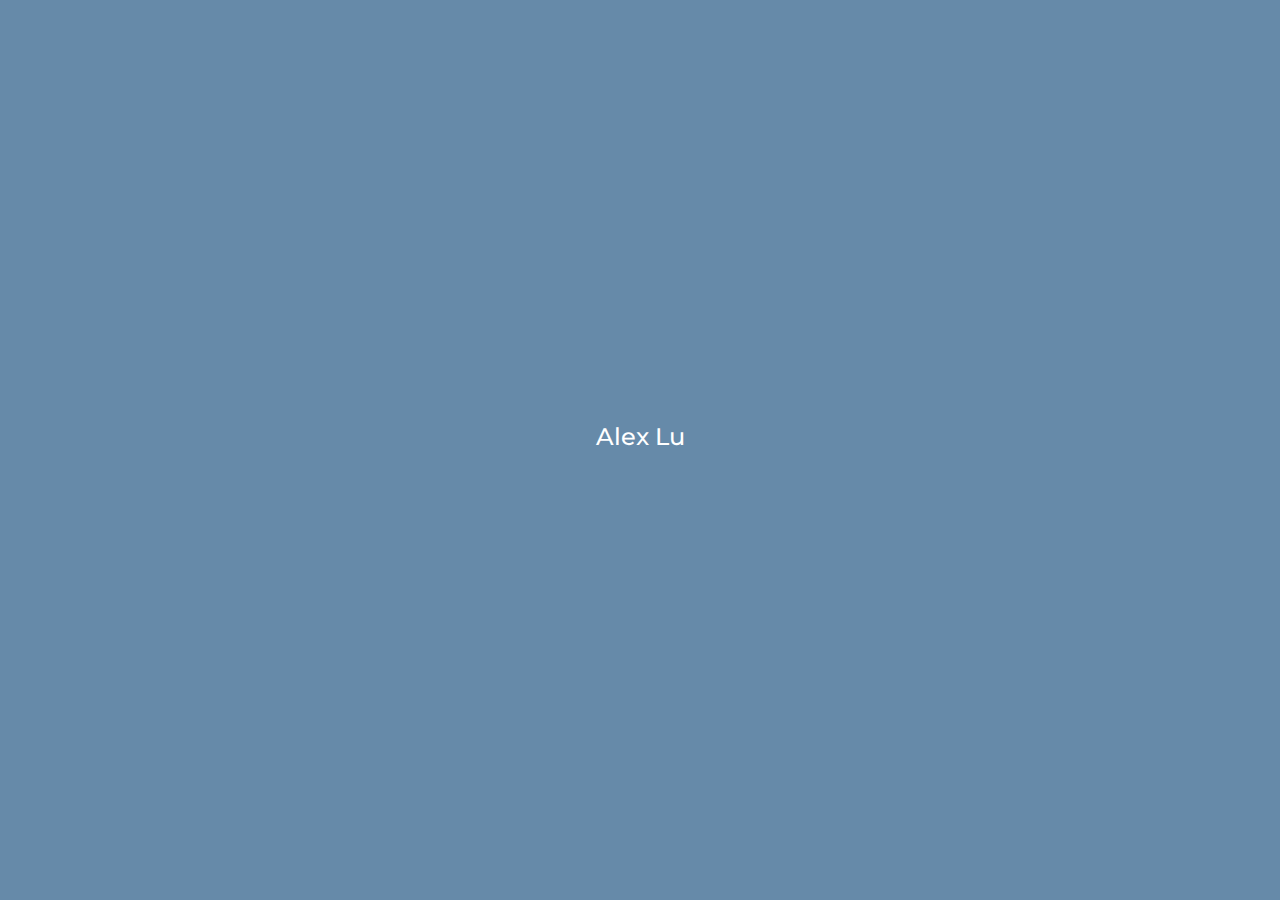
==== commit 6f9ff60c: "Revert "test change"" ====
--- a/index.html
+++ b/index.html
@@ -1,7543 +1,57 @@
-<!doctype html >
-<!--[if IE 8]>    <html class="ie8" lang="en"> <![endif]-->
-<!--[if IE 9]>    <html class="ie9" lang="en"> <![endif]-->
-<!--[if gt IE 8]><!--> <html lang="en-US"> <!--<![endif]-->
+<!DOCTYPE html>
+<html lang="en">
 <head>
-    <title>75 Best Reasons to love Aamna — Alex Magazine</title>
-    <meta charset="UTF-8" />
-    <meta name="viewport" content="width=device-width, initial-scale=1.0">
-    <link rel="pingback" href="https://www.atlantamagazine.com/xmlrpc.php" />
-      <script>var heateorFcmWebsiteUrl = 'https://www.atlantamagazine.com'; </script>
-  <link rel="icon" type="image/png" href="https://cdn2.atlantamagazine.com/wp-content/uploads/sites/4/2018/06/atl_favicon_16x16.jpg">
-<!-- This site is optimized with the Yoast SEO Premium plugin v12.8 - https://yoast.com/wordpress/plugins/seo/ -->
-<meta name="description" content=""/>
-<meta name="robots" content="max-snippet:-1, max-image-preview:large, max-video-preview:-1"/>
-<link rel="canonical" href="index.html" />
-<meta property="og:locale" content="en_US" />
-<meta property="og:type" content="article" />
-<meta property="og:title" content="75 Best Restaurants in Atlanta" />
-<meta property="og:description" content="From street food to fine dining to everything in between, these are the places where we most want to eat." />
-<meta property="og:url" content="https://www.atlantamagazine.com/50bestrestaurants/" />
-<meta property="og:site_name" content="Atlanta Magazine" />
-<meta property="og:image" content="https://cdn2.atlantamagazine.com/wp-content/uploads/sites/4/2019/05/0619_75BestRestaurantsSnackboxeBistro_CarolineCKilgore_oneuseonly.jpg" />
-<meta property="og:image:secure_url" content="https://cdn2.atlantamagazine.com/wp-content/uploads/sites/4/2019/05/0619_75BestRestaurantsSnackboxeBistro_CarolineCKilgore_oneuseonly.jpg" />
-<meta property="og:image:width" content="1200" />
-<meta property="og:image:height" content="987" />
-<meta name="twitter:card" content="summary_large_image" />
-<meta name="twitter:description" content="From street food to fine dining to everything in between, these are the places where we most want to eat." />
-<meta name="twitter:title" content="75 Best Restaurants in Atlanta" />
-<meta name="twitter:image" content="https://cdn2.atlantamagazine.com/wp-content/uploads/sites/4/2019/05/0619_75BestRestaurantsSnackboxeBistro_CarolineCKilgore_oneuseonly.jpg" />
-<script type='application/ld+json' class='yoast-schema-graph yoast-schema-graph--main'>{"@context":"https://schema.org","@graph":[{"@type":"WebSite","@id":"https://www.atlantamagazine.com/#website","url":"https://www.atlantamagazine.com/","name":"Atlanta Magazine","description":"Atlanta Magazine is the authority on Atlanta, providing a mix of long-form nonfiction, lively lifestyle coverage, in-depth service journalism, and literary essays, columns, and profiles.","potentialAction":{"@type":"SearchAction","target":"https://www.atlantamagazine.com/?s={search_term_string}","query-input":"required name=search_term_string"}},{"@type":"ImageObject","@id":"https://www.atlantamagazine.com/50bestrestaurants/#primaryimage","url":"https://cdn2.atlantamagazine.com/wp-content/uploads/sites/4/2019/05/0619_75BestRestaurantsSnackboxeBistro_CarolineCKilgore_oneuseonly.jpg","width":1200,"height":987,"caption":"75 Best Restaurants in Atlanta: Snackboxe Bistro"},{"@type":"WebPage","@id":"https://www.atlantamagazine.com/50bestrestaurants/#webpage","url":"https://www.atlantamagazine.com/50bestrestaurants/","inLanguage":"en-US","name":"75 Best Restaurants in Atlanta - Atlanta Magazine","isPartOf":{"@id":"https://www.atlantamagazine.com/#website"},"primaryImageOfPage":{"@id":"https://www.atlantamagazine.com/50bestrestaurants/#primaryimage"},"datePublished":"2019-05-15T17:06:59+00:00","dateModified":"2020-01-23T20:03:45+00:00","description":"Find the best places to eat with our list of the 75 best restaurants in Atlanta. It's the ultimate guide to the top Atlanta restaurants near me."}]}</script>
-<!-- / Yoast SEO Premium plugin. -->
+  <title>Alex Lu</title>
+  <meta charset="utf-8">
+  <meta name="viewport" content="width=device-width, initial-scale=1">
+  <link rel="stylesheet" href="https://maxcdn.bootstrapcdn.com/bootstrap/3.3.7/css/bootstrap.min.css">
+  <link href="https://fonts.googleapis.com/css?family=Montserrat" rel="stylesheet">
+  <script src="https://ajax.googleapis.com/ajax/libs/jquery/3.2.1/jquery.min.js"></script>
+  <script src="https://maxcdn.bootstrapcdn.com/bootstrap/3.3.7/js/bootstrap.min.js"></script>
+  <link rel="stylesheet" type="text/css" href="style.css">
+</head>
+<body>
 
-<link rel='dns-prefetch' href='https://platform-api.sharethis.com/' />
-<link rel='dns-prefetch' href='https://fonts.googleapis.com/' />
-<link rel='dns-prefetch' href='https://s.w.org/' />
-<link rel="alternate" type="application/rss+xml" title="Atlanta Magazine &raquo; Feed" href="https://www.atlantamagazine.com/feed/" />
-    <script type="text/javascript">
-      window._wpemojiSettings = {"baseUrl":"https:\/\/s.w.org\/images\/core\/emoji\/12.0.0-1\/72x72\/","ext":".png","svgUrl":"https:\/\/s.w.org\/images\/core\/emoji\/12.0.0-1\/svg\/","svgExt":".svg","source":{"wpemoji":"https:\/\/www.atlantamagazine.com\/wp-includes\/js\/wp-emoji.js?ver=5.3.2","twemoji":"https:\/\/www.atlantamagazine.com\/wp-includes\/js\/twemoji.js?ver=5.3.2"}};
-      /**
- * @output wp-includes/js/wp-emoji-loader.js
- */
+<!-- Navbar -->
+<div class="wrapper bg-1">
 
-( function( window, document, settings ) {
-  var src, ready, ii, tests;
+  <div class ="wrapper-inner ">
 
-  // Create a canvas element for testing native browser support of emoji.
-  var canvas = document.createElement( 'canvas' );
-  var context = canvas.getContext && canvas.getContext( '2d' );
+      <!--
+      <div class="navbar navbar-default">
+        <div class="container">
+          <div class="navbar-header">
+            <button type="button" class="navbar-toggle" data-toggle="collapse" data-target="#myNavbar">
+              <span class="icon-bar"></span>
+              <span class="icon-bar"></span>
+              <span class="icon-bar"></span>                        
+            </button>
+            <a class="navbar-brand" href="#">Me</a>
+          </div>
 
-  /**
-   * Checks if two sets of Emoji characters render the same visually.
-   *
-   * @since 4.9.0
-   *
-   * @private
-   *
-   * @param {number[]} set1 Set of Emoji character codes.
-   * @param {number[]} set2 Set of Emoji character codes.
-   *
-   * @return {boolean} True if the two sets render the same.
-   */
-  function emojiSetsRenderIdentically( set1, set2 ) {
-    var stringFromCharCode = String.fromCharCode;
+          <div class="collapse navbar-collapse" id="myNavbar">
+            <ul class="nav navbar-nav navbar-right">
+              <li><a href="#">WHO</a></li>
+              <li><a href="#">WHAT</a></li>
+              <li><a href="#">WHERE</a></li>
+            </ul>
+          </div>
+        </div>
+      </div>
+      --> 
 
-    // Cleanup from previous test.
-    context.clearRect( 0, 0, canvas.width, canvas.height );
-    context.fillText( stringFromCharCode.apply( this, set1 ), 0, 0 );
-    var rendered1 = canvas.toDataURL();
-
-    // Cleanup from previous test.
-    context.clearRect( 0, 0, canvas.width, canvas.height );
-    context.fillText( stringFromCharCode.apply( this, set2 ), 0, 0 );
-    var rendered2 = canvas.toDataURL();
-
-    return rendered1 === rendered2;
-  }
-
-  /**
-   * Detects if the browser supports rendering emoji or flag emoji.
-   *
-   * Flag emoji are a single glyph made of two characters, so some browsers
-   * (notably, Firefox OS X) don't support them.
-   *
-   * @since 4.2.0
-   *
-   * @private
-   *
-   * @param {string} type Whether to test for support of "flag" or "emoji".
-   *
-   * @return {boolean} True if the browser can render emoji, false if it cannot.
-   */
-  function browserSupportsEmoji( type ) {
-    var isIdentical;
-
-    if ( ! context || ! context.fillText ) {
-      return false;
-    }
-
-    /*
-     * Chrome on OS X added native emoji rendering in M41. Unfortunately,
-     * it doesn't work when the font is bolder than 500 weight. So, we
-     * check for bold rendering support to avoid invisible emoji in Chrome.
-     */
-    context.textBaseline = 'top';
-    context.font = '600 32px Arial';
-
-    switch ( type ) {
-      case 'flag':
-        /*
-         * Test for Transgender flag compatibility. This flag is shortlisted for the Emoji 13 spec,
-         * but has landed in Twemoji early, so we can add support for it, too.
-         *
-         * To test for support, we try to render it, and compare the rendering to how it would look if
-         * the browser doesn't render it correctly (white flag emoji + transgender symbol).
-         */
-        isIdentical = emojiSetsRenderIdentically(
-          [ 0x1F3F3, 0xFE0F, 0x200D, 0x26A7, 0xFE0F ],
-          [ 0x1F3F3, 0xFE0F, 0x200B, 0x26A7, 0xFE0F ]
-        );
-
-        if ( isIdentical ) {
-          return false;
-        }
-
-        /*
-         * Test for UN flag compatibility. This is the least supported of the letter locale flags,
-         * so gives us an easy test for full support.
-         *
-         * To test for support, we try to render it, and compare the rendering to how it would look if
-         * the browser doesn't render it correctly ([U] + [N]).
-         */
-        isIdentical = emojiSetsRenderIdentically(
-          [ 0xD83C, 0xDDFA, 0xD83C, 0xDDF3 ],
-          [ 0xD83C, 0xDDFA, 0x200B, 0xD83C, 0xDDF3 ]
-        );
-
-        if ( isIdentical ) {
-          return false;
-        }
-
-        /*
-         * Test for English flag compatibility. England is a country in the United Kingdom, it
-         * does not have a two letter locale code but rather an five letter sub-division code.
-         *
-         * To test for support, we try to render it, and compare the rendering to how it would look if
-         * the browser doesn't render it correctly (black flag emoji + [G] + [B] + [E] + [N] + [G]).
-         */
-        isIdentical = emojiSetsRenderIdentically(
-          [ 0xD83C, 0xDFF4, 0xDB40, 0xDC67, 0xDB40, 0xDC62, 0xDB40, 0xDC65, 0xDB40, 0xDC6E, 0xDB40, 0xDC67, 0xDB40, 0xDC7F ],
-          [ 0xD83C, 0xDFF4, 0x200B, 0xDB40, 0xDC67, 0x200B, 0xDB40, 0xDC62, 0x200B, 0xDB40, 0xDC65, 0x200B, 0xDB40, 0xDC6E, 0x200B, 0xDB40, 0xDC67, 0x200B, 0xDB40, 0xDC7F ]
-        );
-
-        return ! isIdentical;
-      case 'emoji':
-        /*
-         * Love is love.
-         *
-         * To test for Emoji 12 support, try to render a new emoji: men holding hands, with different skin
-         * tone modifiers.
-         *
-         * When updating this test for future Emoji releases, ensure that individual emoji that make up the
-         * sequence come from older emoji standards.
-         */
-        isIdentical = emojiSetsRenderIdentically(
-          [0xD83D, 0xDC68, 0xD83C, 0xDFFE, 0x200D, 0xD83E, 0xDD1D, 0x200D, 0xD83D, 0xDC68, 0xD83C, 0xDFFC],
-          [0xD83D, 0xDC68, 0xD83C, 0xDFFE, 0x200B, 0xD83E, 0xDD1D, 0x200B, 0xD83D, 0xDC68, 0xD83C, 0xDFFC]
-        );
-
-        return ! isIdentical;
-    }
-
-    return false;
-  }
-
-  /**
-   * Adds a script to the head of the document.
-   *
-   * @ignore
-   *
-   * @since 4.2.0
-   *
-   * @param {Object} src The url where the script is located.
-   * @return {void}
-   */
-  function addScript( src ) {
-    var script = document.createElement( 'script' );
-
-    script.src = src;
-    script.defer = script.type = 'text/javascript';
-    document.getElementsByTagName( 'head' )[0].appendChild( script );
-  }
-
-  tests = Array( 'flag', 'emoji' );
-
-  settings.supports = {
-    everything: true,
-    everythingExceptFlag: true
-  };
-
-  /*
-   * Tests the browser support for flag emojis and other emojis, and adjusts the
-   * support settings accordingly.
-   */
-  for( ii = 0; ii < tests.length; ii++ ) {
-    settings.supports[ tests[ ii ] ] = browserSupportsEmoji( tests[ ii ] );
-
-    settings.supports.everything = settings.supports.everything && settings.supports[ tests[ ii ] ];
-
-    if ( 'flag' !== tests[ ii ] ) {
-      settings.supports.everythingExceptFlag = settings.supports.everythingExceptFlag && settings.supports[ tests[ ii ] ];
-    }
-  }
-
-  settings.supports.everythingExceptFlag = settings.supports.everythingExceptFlag && ! settings.supports.flag;
-
-  // Sets DOMReady to false and assigns a ready function to settings.
-  settings.DOMReady = false;
-  settings.readyCallback = function() {
-    settings.DOMReady = true;
-  };
-
-  // When the browser can not render everything we need to load a polyfill.
-  if ( ! settings.supports.everything ) {
-    ready = function() {
-      settings.readyCallback();
-    };
-
-    /*
-     * Cross-browser version of adding a dom ready event.
-     */
-    if ( document.addEventListener ) {
-      document.addEventListener( 'DOMContentLoaded', ready, false );
-      window.addEventListener( 'load', ready, false );
-    } else {
-      window.attachEvent( 'onload', ready );
-      document.attachEvent( 'onreadystatechange', function() {
-        if ( 'complete' === document.readyState ) {
-          settings.readyCallback();
-        }
-      } );
-    }
-
-    src = settings.source || {};
-
-    if ( src.concatemoji ) {
-      addScript( src.concatemoji );
-    } else if ( src.wpemoji && src.twemoji ) {
-      addScript( src.twemoji );
-      addScript( src.wpemoji );
-    }
-  }
-
-} )( window, document, window._wpemojiSettings );
-    </script>
-    <style type="text/css">
-img.wp-smiley,
-img.emoji {
-  display: inline !important;
-  border: none !important;
-  box-shadow: none !important;
-  height: 1em !important;
-  width: 1em !important;
-  margin: 0 .07em !important;
-  vertical-align: -0.1em !important;
-  background: none !important;
-  padding: 0 !important;
-}
-</style>
-  <link rel='stylesheet' id='wp-block-library-css'  href='https://cdn2.atlantamagazine.com/wp-includes/css/dist/block-library/style.css?ver=5.3.2' type='text/css' media='all' />
-<link rel='stylesheet' id='wc-block-style-css'  href='https://cdn2.atlantamagazine.com/wp-content/plugins/woocommerce/packages/woocommerce-blocks/build/style.css?ver=1579709301' type='text/css' media='all' />
-<link rel='stylesheet' id='elasticpress-related-posts-block-css'  href='https://cdn2.atlantamagazine.com/wp-content/plugins/elasticpress/dist/css/related-posts-block-styles.min.css?ver=3.3' type='text/css' media='all' />
-<link rel='stylesheet' id='bjqs-css-css'  href='https://cdn2.atlantamagazine.com/wp-content/plugins/innoscale-categoryslider/css/bjqs.css?ver=5.3.2' type='text/css' media='all' />
-<link rel='stylesheet' id='bjqs-css-custom-css'  href='https://cdn2.atlantamagazine.com/wp-content/plugins/innoscale-categoryslider/css/categoryslider.css?ver=5.3.2' type='text/css' media='all' />
-<link rel='stylesheet' id='ig-css-css'  href='https://cdn2.atlantamagazine.com/wp-content/plugins/innoscale-gallery/css/innoscale-gallery.css?ver=5.3.2' type='text/css' media='all' />
-<link rel='stylesheet' id='rs-plugin-settings-css'  href='https://cdn2.atlantamagazine.com/wp-content/plugins/revslider/public/assets/css/rs6.css?ver=6.0.7' type='text/css' media='all' />
-<style id='rs-plugin-settings-inline-css' type='text/css'>
-#rs-demo-id {}
-</style>
-<link rel='stylesheet' id='share-this-share-buttons-sticky-css'  href='https://cdn2.atlantamagazine.com/wp-content/plugins/sharethis-share-buttons/css/mu-style.css?ver=5.3.2' type='text/css' media='all' />
-<link rel='stylesheet' id='taxonomy-image-plugin-public-css'  href='https://cdn2.atlantamagazine.com/wp-content/plugins/taxonomy-images/css/style.css?ver=0.9.6' type='text/css' media='screen' />
-<link rel='stylesheet' id='woocommerce-layout-css'  href='https://cdn2.atlantamagazine.com/wp-content/plugins/woocommerce/assets/css/woocommerce-layout.css?ver=3.8.1' type='text/css' media='all' />
-<link rel='stylesheet' id='woocommerce-smallscreen-css'  href='https://cdn2.atlantamagazine.com/wp-content/plugins/woocommerce/assets/css/woocommerce-smallscreen.css?ver=3.8.1' type='text/css' media='only screen and (max-width: 768px)' />
-<link rel='stylesheet' id='woocommerce-general-css'  href='https://cdn2.atlantamagazine.com/wp-content/plugins/woocommerce/assets/css/woocommerce.css?ver=3.8.1' type='text/css' media='all' />
-<style id='woocommerce-inline-inline-css' type='text/css'>
-.woocommerce form .form-row .required { visibility: visible; }
-</style>
-<link rel='stylesheet' id='td-plugin-multi-purpose-css'  href='https://cdn2.atlantamagazine.com/wp-content/plugins/td-composer/td-multi-purpose/style.css?ver=3328da2481dfce47ccb29fd8f8bc649a' type='text/css' media='all' />
-<link rel='stylesheet' id='google-fonts-style-css'  href='https://fonts.googleapis.com/css?family=Work+Sans%3A400%7COpen+Sans%3A300italic%2C400%2C400italic%2C600%2C600italic%2C700%7CRoboto%3A300%2C400%2C400italic%2C500%2C500italic%2C700%2C900&#038;ver=9.6.1' type='text/css' media='all' />
-<link rel='stylesheet' id='heateor_fcm_frontend_css-css'  href='https://cdn2.atlantamagazine.com/wp-content/plugins/heateor-facebook-comments-moderation/css/front.css?ver=1.2.6' type='text/css' media='all' />
-<link rel='stylesheet' id='td-theme-css'  href='https://cdn2.atlantamagazine.com/wp-content/themes/newspaper-atl/style.css?ver=9.6.1-1569010827' type='text/css' media='all' />
-<link rel='stylesheet' id='td-theme-woo-css'  href='https://cdn2.atlantamagazine.com/wp-content/themes/newspaper/style-woocommerce.css?ver=9.6.1' type='text/css' media='all' />
-<script type='text/javascript' src='https://cdn2.atlantamagazine.com/wp-includes/js/jquery/jquery.js?ver=1.12.4-wp'></script>
-<script type='text/javascript' src='https://cdn2.atlantamagazine.com/wp-includes/js/jquery/jquery-migrate.js?ver=1.4.1'></script>
-<script type='text/javascript' src='https://cdn2.atlantamagazine.com/wp-content/plugins/innoscale-categoryslider/js/bjqs-1.3.js?ver=1.0'></script>
-<script type='text/javascript' src='https://cdn2.atlantamagazine.com/wp-content/plugins/innoscale-gallery/js/innoscale-gallery.js?ver=1.0'></script>
-<script type='text/javascript' src='https://cdn2.atlantamagazine.com/wp-content/plugins/revslider/public/assets/js/revolution.tools.min.js?ver=6.0'></script>
-<script type='text/javascript' src='https://cdn2.atlantamagazine.com/wp-content/plugins/revslider/public/assets/js/rs6.min.js?ver=6.0.7'></script>
-<script type='text/javascript' src='https://platform-api.sharethis.com/js/sharethis.js#property=5b3cf8f447b80c00119664d5&#038;product=inline-share-buttons-wp'></script>
-<script type='text/javascript' src='https://cdn2.atlantamagazine.com/wp-content/plugins/heateor-facebook-comments-moderation/js/front/front.js?ver=1.2.6'></script>
-<link rel='https://api.w.org/' href='https://www.atlantamagazine.com/wp-json/' />
-<link rel="EditURI" type="application/rsd+xml" title="RSD" href="https://www.atlantamagazine.com/xmlrpc.php?rsd" />
-<link rel="wlwmanifest" type="application/wlwmanifest+xml" href="https://cdn2.atlantamagazine.com/wp-includes/wlwmanifest.xml" /> 
-<meta name="generator" content="WordPress 5.3.2" />
-<meta name="generator" content="WooCommerce 3.8.1" />
-<link rel='shortlink' href='https://www.atlantamagazine.com/?p=153932' />
-<link rel="alternate" type="application/json+oembed" href="https://www.atlantamagazine.com/wp-json/oembed/1.0/embed?url=https%3A%2F%2Fwww.atlantamagazine.com%2F50bestrestaurants%2F" />
-<link rel="alternate" type="text/xml+oembed" href="https://www.atlantamagazine.com/wp-json/oembed/1.0/embed?url=https%3A%2F%2Fwww.atlantamagazine.com%2F50bestrestaurants%2F&#038;format=xml" />
-    <style>
-    .getty.aligncenter {
-      text-align: center;
-    }
-    .getty.alignleft {
-      float: none;
-      margin-right: 0;
-    }
-    .getty.alignleft > div {
-      float: left;
-      margin-right: 5px;
-    }
-    .getty.alignright {
-      float: none;
-      margin-left: 0;
-    }
-    .getty.alignright > div {
-      float: right;
-      margin-left: 5px;
-    }
-    </style>
-        <meta property="fb:app_id" content="2287687018133441" />
-          <meta property="fb:admins" content="1666521220" />
-      <!-- Stream WordPress user activity plugin v3.4.2 -->
-      <script>
-        window.tdwGlobal = {"adminUrl":"https:\/\/www.atlantamagazine.com\/wp-admin\/","wpRestNonce":"7ccc91eafe","wpRestUrl":"https:\/\/www.atlantamagazine.com\/wp-json\/","permalinkStructure":"\/%blog%\/%postname%\/"};
-      </script>
-      <!--[if lt IE 9]><script src="https://cdnjs.cloudflare.com/ajax/libs/html5shiv/3.7.3/html5shiv.js"></script><![endif]-->
-      <noscript><style>.woocommerce-product-gallery{ opacity: 1 !important; }</style></noscript>
-  <meta name="generator" content="Powered by Slider Revolution 6.0.7 - responsive, Mobile-Friendly Slider Plugin for WordPress with comfortable drag and drop interface." />
-
-<!-- JS generated by theme -->
-
-<script>
-    
-    
-
-      var tdBlocksArray = []; //here we store all the items for the current page
-
-      //td_block class - each ajax block uses a object of this class for requests
-      function tdBlock() {
-        this.id = '';
-        this.block_type = 1; //block type id (1-234 etc)
-        this.atts = '';
-        this.td_column_number = '';
-        this.td_current_page = 1; //
-        this.post_count = 0; //from wp
-        this.found_posts = 0; //from wp
-        this.max_num_pages = 0; //from wp
-        this.td_filter_value = ''; //current live filter value
-        this.is_ajax_running = false;
-        this.td_user_action = ''; // load more or infinite loader (used by the animation)
-        this.header_color = '';
-        this.ajax_pagination_infinite_stop = ''; //show load more at page x
-      }
+      <!-- First Container -->
+      <div class="wrapped-inner">
+        <div class="text-center">
+          <h3 class="margin">Alex Lu</h3>
+          
+        </div>
+      </div>
 
 
-        // td_js_generator - mini detector
-        (function(){
-            var htmlTag = document.getElementsByTagName("html")[0];
-
-          if ( navigator.userAgent.indexOf("MSIE 10.0") > -1 ) {
-                htmlTag.className += ' ie10';
-            }
-
-            if ( !!navigator.userAgent.match(/Trident.*rv\:11\./) ) {
-                htmlTag.className += ' ie11';
-            }
-
-          if ( navigator.userAgent.indexOf("Edge") > -1 ) {
-                htmlTag.className += ' ieEdge';
-            }
-
-            if ( /(iPad|iPhone|iPod)/g.test(navigator.userAgent) ) {
-                htmlTag.className += ' td-md-is-ios';
-            }
-
-            var user_agent = navigator.userAgent.toLowerCase();
-            if ( user_agent.indexOf("android") > -1 ) {
-                htmlTag.className += ' td-md-is-android';
-            }
-
-            if ( -1 !== navigator.userAgent.indexOf('Mac OS X')  ) {
-                htmlTag.className += ' td-md-is-os-x';
-            }
-
-            if ( /chrom(e|ium)/.test(navigator.userAgent.toLowerCase()) ) {
-               htmlTag.className += ' td-md-is-chrome';
-            }
-
-            if ( -1 !== navigator.userAgent.indexOf('Firefox') ) {
-                htmlTag.className += ' td-md-is-firefox';
-            }
-
-            if ( -1 !== navigator.userAgent.indexOf('Safari') && -1 === navigator.userAgent.indexOf('Chrome') ) {
-                htmlTag.className += ' td-md-is-safari';
-            }
-
-            if( -1 !== navigator.userAgent.indexOf('IEMobile') ){
-                htmlTag.className += ' td-md-is-iemobile';
-            }
-
-        })();
-
-
-
-
-        var tdLocalCache = {};
-
-        ( function () {
-            "use strict";
-
-            tdLocalCache = {
-                data: {},
-                remove: function (resource_id) {
-                    delete tdLocalCache.data[resource_id];
-                },
-                exist: function (resource_id) {
-                    return tdLocalCache.data.hasOwnProperty(resource_id) && tdLocalCache.data[resource_id] !== null;
-                },
-                get: function (resource_id) {
-                    return tdLocalCache.data[resource_id];
-                },
-                set: function (resource_id, cachedData) {
-                    tdLocalCache.remove(resource_id);
-                    tdLocalCache.data[resource_id] = cachedData;
-                }
-            };
-        })();
-
-    
-    
-var td_viewport_interval_list=[{"limitBottom":767,"sidebarWidth":228},{"limitBottom":1018,"sidebarWidth":300},{"limitBottom":1140,"sidebarWidth":324}];
-var td_ajax_url="https:\/\/www.atlantamagazine.com\/wp-admin\/admin-ajax.php?td_theme_name=Newspaper&v=9.6.1";
-var td_get_template_directory_uri="https:\/\/www.atlantamagazine.com\/wp-content\/themes\/newspaper";
-var tds_snap_menu="smart_snap_always";
-var tds_logo_on_sticky="show";
-var tds_header_style="";
-var td_please_wait="Please wait...";
-var td_email_user_pass_incorrect="User or password incorrect!";
-var td_email_user_incorrect="Email or username incorrect!";
-var td_email_incorrect="Email incorrect!";
-var tds_more_articles_on_post_enable="";
-var tds_more_articles_on_post_time_to_wait="";
-var tds_more_articles_on_post_pages_distance_from_top=0;
-var tds_theme_color_site_wide="#00b0ef";
-var tds_smart_sidebar="enabled";
-var tdThemeName="Newspaper";
-var td_magnific_popup_translation_tPrev="Previous (Left arrow key)";
-var td_magnific_popup_translation_tNext="Next (Right arrow key)";
-var td_magnific_popup_translation_tCounter="%curr% of %total%";
-var td_magnific_popup_translation_ajax_tError="The content from %url% could not be loaded.";
-var td_magnific_popup_translation_image_tError="The image #%curr% could not be loaded.";
-var tdDateNamesI18n={"month_names":["January","February","March","April","May","June","July","August","September","October","November","December"],"month_names_short":["Jan","Feb","Mar","Apr","May","Jun","Jul","Aug","Sep","Oct","Nov","Dec"],"day_names":["Sunday","Monday","Tuesday","Wednesday","Thursday","Friday","Saturday"],"day_names_short":["Sun","Mon","Tue","Wed","Thu","Fri","Sat"]};
-var td_ad_background_click_link="";
-var td_ad_background_click_target="";
-</script>
-
-
-<!-- Header style compiled by theme -->
-
-<style>
-    
-.td-header-wrap .black-menu .sf-menu > .current-menu-item > a,
-    .td-header-wrap .black-menu .sf-menu > .current-menu-ancestor > a,
-    .td-header-wrap .black-menu .sf-menu > .current-category-ancestor > a,
-    .td-header-wrap .black-menu .sf-menu > li > a:hover,
-    .td-header-wrap .black-menu .sf-menu > .sfHover > a,
-    .td-header-style-12 .td-header-menu-wrap-full,
-    .sf-menu > .current-menu-item > a:after,
-    .sf-menu > .current-menu-ancestor > a:after,
-    .sf-menu > .current-category-ancestor > a:after,
-    .sf-menu > li:hover > a:after,
-    .sf-menu > .sfHover > a:after,
-    .td-header-style-12 .td-affix,
-    .header-search-wrap .td-drop-down-search:after,
-    .header-search-wrap .td-drop-down-search .btn:hover,
-    input[type=submit]:hover,
-    .td-read-more a,
-    .td-post-category:hover,
-    .td-grid-style-1.td-hover-1 .td-big-grid-post:hover .td-post-category,
-    .td-grid-style-5.td-hover-1 .td-big-grid-post:hover .td-post-category,
-    .td_top_authors .td-active .td-author-post-count,
-    .td_top_authors .td-active .td-author-comments-count,
-    .td_top_authors .td_mod_wrap:hover .td-author-post-count,
-    .td_top_authors .td_mod_wrap:hover .td-author-comments-count,
-    .td-404-sub-sub-title a:hover,
-    .td-search-form-widget .wpb_button:hover,
-    .td-rating-bar-wrap div,
-    .td_category_template_3 .td-current-sub-category,
-    .dropcap,
-    .td_wrapper_video_playlist .td_video_controls_playlist_wrapper,
-    .wpb_default,
-    .wpb_default:hover,
-    .td-left-smart-list:hover,
-    .td-right-smart-list:hover,
-    .woocommerce-checkout .woocommerce input.button:hover,
-    .woocommerce-page .woocommerce a.button:hover,
-    .woocommerce-account div.woocommerce .button:hover,
-    #bbpress-forums button:hover,
-    .bbp_widget_login .button:hover,
-    .td-footer-wrapper .td-post-category,
-    .td-footer-wrapper .widget_product_search input[type="submit"]:hover,
-    .woocommerce .product a.button:hover,
-    .woocommerce .product #respond input#submit:hover,
-    .woocommerce .checkout input#place_order:hover,
-    .woocommerce .woocommerce.widget .button:hover,
-    .single-product .product .summary .cart .button:hover,
-    .woocommerce-cart .woocommerce table.cart .button:hover,
-    .woocommerce-cart .woocommerce .shipping-calculator-form .button:hover,
-    .td-next-prev-wrap a:hover,
-    .td-load-more-wrap a:hover,
-    .td-post-small-box a:hover,
-    .page-nav .current,
-    .page-nav:first-child > div,
-    .td_category_template_8 .td-category-header .td-category a.td-current-sub-category,
-    .td_category_template_4 .td-category-siblings .td-category a:hover,
-    #bbpress-forums .bbp-pagination .current,
-    #bbpress-forums #bbp-single-user-details #bbp-user-navigation li.current a,
-    .td-theme-slider:hover .slide-meta-cat a,
-    a.vc_btn-black:hover,
-    .td-trending-now-wrapper:hover .td-trending-now-title,
-    .td-scroll-up,
-    .td-smart-list-button:hover,
-    .td-weather-information:before,
-    .td-weather-week:before,
-    .td_block_exchange .td-exchange-header:before,
-    .td_block_big_grid_9.td-grid-style-1 .td-post-category,
-    .td_block_big_grid_9.td-grid-style-5 .td-post-category,
-    .td-grid-style-6.td-hover-1 .td-module-thumb:after,
-    .td-pulldown-syle-2 .td-subcat-dropdown ul:after,
-    .td_block_template_9 .td-block-title:after,
-    .td_block_template_15 .td-block-title:before,
-    div.wpforms-container .wpforms-form div.wpforms-submit-container button[type=submit] {
-        background-color: #00b0ef;
-    }
-
-    .td_block_template_4 .td-related-title .td-cur-simple-item:before {
-        border-color: #00b0ef transparent transparent transparent !important;
-    }
-
-    .woocommerce .woocommerce-message .button:hover,
-    .woocommerce .woocommerce-error .button:hover,
-    .woocommerce .woocommerce-info .button:hover {
-        background-color: #00b0ef !important;
-    }
-    
-    
-    .td_block_template_4 .td-related-title .td-cur-simple-item,
-    .td_block_template_3 .td-related-title .td-cur-simple-item,
-    .td_block_template_9 .td-related-title:after {
-        background-color: #00b0ef;
-    }
-
-    .woocommerce .product .onsale,
-    .woocommerce.widget .ui-slider .ui-slider-handle {
-        background: none #00b0ef;
-    }
-
-    .woocommerce.widget.widget_layered_nav_filters ul li a {
-        background: none repeat scroll 0 0 #00b0ef !important;
-    }
-
-    a,
-    cite a:hover,
-    .td_mega_menu_sub_cats .cur-sub-cat,
-    .td-mega-span h3 a:hover,
-    .td_mod_mega_menu:hover .entry-title a,
-    .header-search-wrap .result-msg a:hover,
-    .td-header-top-menu .td-drop-down-search .td_module_wrap:hover .entry-title a,
-    .td-header-top-menu .td-icon-search:hover,
-    .td-header-wrap .result-msg a:hover,
-    .top-header-menu li a:hover,
-    .top-header-menu .current-menu-item > a,
-    .top-header-menu .current-menu-ancestor > a,
-    .top-header-menu .current-category-ancestor > a,
-    .td-social-icon-wrap > a:hover,
-    .td-header-sp-top-widget .td-social-icon-wrap a:hover,
-    .td-page-content blockquote p,
-    .td-post-content blockquote p,
-    .mce-content-body blockquote p,
-    .comment-content blockquote p,
-    .wpb_text_column blockquote p,
-    .td_block_text_with_title blockquote p,
-    .td_module_wrap:hover .entry-title a,
-    .td-subcat-filter .td-subcat-list a:hover,
-    .td-subcat-filter .td-subcat-dropdown a:hover,
-    .td_quote_on_blocks,
-    .dropcap2,
-    .dropcap3,
-    .td_top_authors .td-active .td-authors-name a,
-    .td_top_authors .td_mod_wrap:hover .td-authors-name a,
-    .td-post-next-prev-content a:hover,
-    .author-box-wrap .td-author-social a:hover,
-    .td-author-name a:hover,
-    .td-author-url a:hover,
-    .td_mod_related_posts:hover h3 > a,
-    .td-post-template-11 .td-related-title .td-related-left:hover,
-    .td-post-template-11 .td-related-title .td-related-right:hover,
-    .td-post-template-11 .td-related-title .td-cur-simple-item,
-    .td-post-template-11 .td_block_related_posts .td-next-prev-wrap a:hover,
-    .comment-reply-link:hover,
-    .logged-in-as a:hover,
-    #cancel-comment-reply-link:hover,
-    .td-search-query,
-    .td-category-header .td-pulldown-category-filter-link:hover,
-    .td-category-siblings .td-subcat-dropdown a:hover,
-    .td-category-siblings .td-subcat-dropdown a.td-current-sub-category,
-    .widget a:hover,
-    .td_wp_recentcomments a:hover,
-    .archive .widget_archive .current,
-    .archive .widget_archive .current a,
-    .widget_calendar tfoot a:hover,
-    .woocommerce a.added_to_cart:hover,
-    .woocommerce-account .woocommerce-MyAccount-navigation a:hover,
-    #bbpress-forums li.bbp-header .bbp-reply-content span a:hover,
-    #bbpress-forums .bbp-forum-freshness a:hover,
-    #bbpress-forums .bbp-topic-freshness a:hover,
-    #bbpress-forums .bbp-forums-list li a:hover,
-    #bbpress-forums .bbp-forum-title:hover,
-    #bbpress-forums .bbp-topic-permalink:hover,
-    #bbpress-forums .bbp-topic-started-by a:hover,
-    #bbpress-forums .bbp-topic-started-in a:hover,
-    #bbpress-forums .bbp-body .super-sticky li.bbp-topic-title .bbp-topic-permalink,
-    #bbpress-forums .bbp-body .sticky li.bbp-topic-title .bbp-topic-permalink,
-    .widget_display_replies .bbp-author-name,
-    .widget_display_topics .bbp-author-name,
-    .footer-text-wrap .footer-email-wrap a,
-    .td-subfooter-menu li a:hover,
-    .footer-social-wrap a:hover,
-    a.vc_btn-black:hover,
-    .td-smart-list-dropdown-wrap .td-smart-list-button:hover,
-    .td_module_17 .td-read-more a:hover,
-    .td_module_18 .td-read-more a:hover,
-    .td_module_19 .td-post-author-name a:hover,
-    .td-instagram-user a,
-    .td-pulldown-syle-2 .td-subcat-dropdown:hover .td-subcat-more span,
-    .td-pulldown-syle-2 .td-subcat-dropdown:hover .td-subcat-more i,
-    .td-pulldown-syle-3 .td-subcat-dropdown:hover .td-subcat-more span,
-    .td-pulldown-syle-3 .td-subcat-dropdown:hover .td-subcat-more i,
-    .td-block-title-wrap .td-wrapper-pulldown-filter .td-pulldown-filter-display-option:hover,
-    .td-block-title-wrap .td-wrapper-pulldown-filter .td-pulldown-filter-display-option:hover i,
-    .td-block-title-wrap .td-wrapper-pulldown-filter .td-pulldown-filter-link:hover,
-    .td-block-title-wrap .td-wrapper-pulldown-filter .td-pulldown-filter-item .td-cur-simple-item,
-    .td_block_template_2 .td-related-title .td-cur-simple-item,
-    .td_block_template_5 .td-related-title .td-cur-simple-item,
-    .td_block_template_6 .td-related-title .td-cur-simple-item,
-    .td_block_template_7 .td-related-title .td-cur-simple-item,
-    .td_block_template_8 .td-related-title .td-cur-simple-item,
-    .td_block_template_9 .td-related-title .td-cur-simple-item,
-    .td_block_template_10 .td-related-title .td-cur-simple-item,
-    .td_block_template_11 .td-related-title .td-cur-simple-item,
-    .td_block_template_12 .td-related-title .td-cur-simple-item,
-    .td_block_template_13 .td-related-title .td-cur-simple-item,
-    .td_block_template_14 .td-related-title .td-cur-simple-item,
-    .td_block_template_15 .td-related-title .td-cur-simple-item,
-    .td_block_template_16 .td-related-title .td-cur-simple-item,
-    .td_block_template_17 .td-related-title .td-cur-simple-item,
-    .td-theme-wrap .sf-menu ul .td-menu-item > a:hover,
-    .td-theme-wrap .sf-menu ul .sfHover > a,
-    .td-theme-wrap .sf-menu ul .current-menu-ancestor > a,
-    .td-theme-wrap .sf-menu ul .current-category-ancestor > a,
-    .td-theme-wrap .sf-menu ul .current-menu-item > a,
-    .td_outlined_btn,
-     .td_block_categories_tags .td-ct-item:hover {
-        color: #00b0ef;
-    }
-
-    a.vc_btn-black.vc_btn_square_outlined:hover,
-    a.vc_btn-black.vc_btn_outlined:hover,
-    .td-mega-menu-page .wpb_content_element ul li a:hover,
-    .td-theme-wrap .td-aj-search-results .td_module_wrap:hover .entry-title a,
-    .td-theme-wrap .header-search-wrap .result-msg a:hover {
-        color: #00b0ef !important;
-    }
-
-    .td-next-prev-wrap a:hover,
-    .td-load-more-wrap a:hover,
-    .td-post-small-box a:hover,
-    .page-nav .current,
-    .page-nav:first-child > div,
-    .td_category_template_8 .td-category-header .td-category a.td-current-sub-category,
-    .td_category_template_4 .td-category-siblings .td-category a:hover,
-    #bbpress-forums .bbp-pagination .current,
-    .post .td_quote_box,
-    .page .td_quote_box,
-    a.vc_btn-black:hover,
-    .td_block_template_5 .td-block-title > *,
-    .td_outlined_btn {
-        border-color: #00b0ef;
-    }
-
-    .td_wrapper_video_playlist .td_video_currently_playing:after {
-        border-color: #00b0ef !important;
-    }
-
-    .header-search-wrap .td-drop-down-search:before {
-        border-color: transparent transparent #00b0ef transparent;
-    }
-
-    .block-title > span,
-    .block-title > a,
-    .block-title > label,
-    .widgettitle,
-    .widgettitle:after,
-    .td-trending-now-title,
-    .td-trending-now-wrapper:hover .td-trending-now-title,
-    .wpb_tabs li.ui-tabs-active a,
-    .wpb_tabs li:hover a,
-    .vc_tta-container .vc_tta-color-grey.vc_tta-tabs-position-top.vc_tta-style-classic .vc_tta-tabs-container .vc_tta-tab.vc_active > a,
-    .vc_tta-container .vc_tta-color-grey.vc_tta-tabs-position-top.vc_tta-style-classic .vc_tta-tabs-container .vc_tta-tab:hover > a,
-    .td_block_template_1 .td-related-title .td-cur-simple-item,
-    .woocommerce .product .products h2:not(.woocommerce-loop-product__title),
-    .td-subcat-filter .td-subcat-dropdown:hover .td-subcat-more, 
-    .td_3D_btn,
-    .td_shadow_btn,
-    .td_default_btn,
-    .td_round_btn, 
-    .td_outlined_btn:hover {
-      background-color: #00b0ef;
-    }
-
-    .woocommerce div.product .woocommerce-tabs ul.tabs li.active {
-      background-color: #00b0ef !important;
-    }
-
-    .block-title,
-    .td_block_template_1 .td-related-title,
-    .wpb_tabs .wpb_tabs_nav,
-    .vc_tta-container .vc_tta-color-grey.vc_tta-tabs-position-top.vc_tta-style-classic .vc_tta-tabs-container,
-    .woocommerce div.product .woocommerce-tabs ul.tabs:before {
-        border-color: #00b0ef;
-    }
-    .td_block_wrap .td-subcat-item a.td-cur-simple-item {
-      color: #00b0ef;
-  }
-
-
-    
-    .td-grid-style-4 .entry-title
-    {
-        background-color: rgba(0, 176, 239, 0.7);
-    }
-
-    
-    .td-header-wrap .td-header-top-menu-full,
-    .td-header-wrap .top-header-menu .sub-menu {
-        background-color: #000000;
-    }
-    .td-header-style-8 .td-header-top-menu-full {
-        background-color: transparent;
-    }
-    .td-header-style-8 .td-header-top-menu-full .td-header-top-menu {
-        background-color: #000000;
-        padding-left: 15px;
-        padding-right: 15px;
-    }
-
-    .td-header-wrap .td-header-top-menu-full .td-header-top-menu,
-    .td-header-wrap .td-header-top-menu-full {
-        border-bottom: none;
-    }
-
-
-    
-    .td-header-top-menu,
-    .td-header-top-menu a,
-    .td-header-wrap .td-header-top-menu-full .td-header-top-menu,
-    .td-header-wrap .td-header-top-menu-full a,
-    .td-header-style-8 .td-header-top-menu,
-    .td-header-style-8 .td-header-top-menu a,
-    .td-header-top-menu .td-drop-down-search .entry-title a {
-        color: #ffffff;
-    }
-
-    
-    .top-header-menu .current-menu-item > a,
-    .top-header-menu .current-menu-ancestor > a,
-    .top-header-menu .current-category-ancestor > a,
-    .top-header-menu li a:hover,
-    .td-header-sp-top-widget .td-icon-search:hover {
-        color: #00b0ef;
-    }
-
-    
-    .td-header-wrap .td-header-sp-top-widget .td-icon-font,
-    .td-header-style-7 .td-header-top-menu .td-social-icon-wrap .td-icon-font {
-        color: #ffffff;
-    }
-
-    
-    .td-header-wrap .td-header-sp-top-widget i.td-icon-font:hover {
-        color: #00b0ef;
-    }
-
-
-    
-    .sf-menu > .current-menu-item > a:after,
-    .sf-menu > .current-menu-ancestor > a:after,
-    .sf-menu > .current-category-ancestor > a:after,
-    .sf-menu > li:hover > a:after,
-    .sf-menu > .sfHover > a:after,
-    .td_block_mega_menu .td-next-prev-wrap a:hover,
-    .td-mega-span .td-post-category:hover,
-    .td-header-wrap .black-menu .sf-menu > li > a:hover,
-    .td-header-wrap .black-menu .sf-menu > .current-menu-ancestor > a,
-    .td-header-wrap .black-menu .sf-menu > .sfHover > a,
-    .td-header-wrap .black-menu .sf-menu > .current-menu-item > a,
-    .td-header-wrap .black-menu .sf-menu > .current-menu-ancestor > a,
-    .td-header-wrap .black-menu .sf-menu > .current-category-ancestor > a {
-        background-color: #00b0ef;
-    }
-
-
-    .td_block_mega_menu .td-next-prev-wrap a:hover {
-        border-color: #00b0ef;
-    }
-
-    .header-search-wrap .td-drop-down-search:before {
-        border-color: transparent transparent #00b0ef transparent;
-    }
-
-    .td_mega_menu_sub_cats .cur-sub-cat,
-    .td_mod_mega_menu:hover .entry-title a,
-    .td-theme-wrap .sf-menu ul .td-menu-item > a:hover,
-    .td-theme-wrap .sf-menu ul .sfHover > a,
-    .td-theme-wrap .sf-menu ul .current-menu-ancestor > a,
-    .td-theme-wrap .sf-menu ul .current-category-ancestor > a,
-    .td-theme-wrap .sf-menu ul .current-menu-item > a {
-        color: #00b0ef;
-    }
-    
-    
-    
-    .td-theme-wrap .sf-menu .td-normal-menu .td-menu-item > a:hover,
-    .td-theme-wrap .sf-menu .td-normal-menu .sfHover > a,
-    .td-theme-wrap .sf-menu .td-normal-menu .current-menu-ancestor > a,
-    .td-theme-wrap .sf-menu .td-normal-menu .current-category-ancestor > a,
-    .td-theme-wrap .sf-menu .td-normal-menu .current-menu-item > a {
-        color: #00b0ef;
-    }
-
-    
-    .td-theme-wrap .td_mod_mega_menu:hover .entry-title a,
-    .td-theme-wrap .sf-menu .td_mega_menu_sub_cats .cur-sub-cat {
-        color: #00b0ef;
-    }
-    .td-theme-wrap .sf-menu .td-mega-menu .td-post-category:hover,
-    .td-theme-wrap .td-mega-menu .td-next-prev-wrap a:hover {
-        background-color: #00b0ef;
-    }
-    .td-theme-wrap .td-mega-menu .td-next-prev-wrap a:hover {
-        border-color: #00b0ef;
-    }
-
-    
-    .td-theme-wrap .header-search-wrap .td-drop-down-search .btn:hover {
-        background-color: #00b0ef;
-    }
-    .td-theme-wrap .td-aj-search-results .td_module_wrap:hover .entry-title a,
-    .td-theme-wrap .header-search-wrap .result-msg a:hover {
-        color: #00b0ef !important;
-    }
-
-    
-    .td-menu-background:before,
-    .td-search-background:before {
-        background: rgba(0,0,0,0.8);
-        background: -moz-linear-gradient(top, rgba(0,0,0,0.8) 0%, rgba(0,0,0,0.7) 100%);
-        background: -webkit-gradient(left top, left bottom, color-stop(0%, rgba(0,0,0,0.8)), color-stop(100%, rgba(0,0,0,0.7)));
-        background: -webkit-linear-gradient(top, rgba(0,0,0,0.8) 0%, rgba(0,0,0,0.7) 100%);
-        background: -o-linear-gradient(top, rgba(0,0,0,0.8) 0%, rgba(0,0,0,0.7) 100%);
-        background: -ms-linear-gradient(top, rgba(0,0,0,0.8) 0%, rgba(0,0,0,0.7) 100%);
-        background: linear-gradient(to bottom, rgba(0,0,0,0.8) 0%, rgba(0,0,0,0.7) 100%);
-        filter: progid:DXImageTransform.Microsoft.gradient( startColorstr='rgba(0,0,0,0.8)', endColorstr='rgba(0,0,0,0.7)', GradientType=0 );
-    }
-
-    
-    .td-mobile-content .current-menu-item > a,
-    .td-mobile-content .current-menu-ancestor > a,
-    .td-mobile-content .current-category-ancestor > a,
-    #td-mobile-nav .td-menu-login-section a:hover,
-    #td-mobile-nav .td-register-section a:hover,
-    #td-mobile-nav .td-menu-socials-wrap a:hover i,
-    .td-search-close a:hover i {
-        color: #00b0ef;
-    }
-
-    
-    .td-sub-footer-container,
-    .td-subfooter-menu li a {
-        color: #ffffff;
-    }
-
-    
-    .td-subfooter-menu li a:hover {
-        color: #00b0ef;
-    }
-
-
-    
-    ul.sf-menu > .td-menu-item > a,
-    .td-theme-wrap .td-header-menu-social {
-        font-weight:normal;
-  
-    }
-    
-    .sf-menu ul .td-menu-item a {
-        font-weight:normal;
-  
-    }
-  
-    .td_mod_mega_menu .item-details a {
-        font-weight:normal;
-  
-    }
-    
-    .td_mega_menu_sub_cats .block-mega-child-cats a {
-        font-weight:normal;
-  text-transform:uppercase;
-  
-    }
-    
-    .td-mobile-content .td-mobile-main-menu > li > a {
-        font-size:21px;
-  font-weight:normal;
-  text-transform:uppercase;
-  
-    }
-    
-    .td-mobile-content .sub-menu a {
-        font-size:18px;
-  font-weight:normal;
-  text-transform:uppercase;
-  
-    }
-    
-    .block-title > span,
-    .block-title > a,
-    .widgettitle,
-    .td-trending-now-title,
-    .wpb_tabs li a,
-    .vc_tta-container .vc_tta-color-grey.vc_tta-tabs-position-top.vc_tta-style-classic .vc_tta-tabs-container .vc_tta-tab > a,
-    .td-theme-wrap .td-related-title a,
-    .woocommerce div.product .woocommerce-tabs ul.tabs li a,
-    .woocommerce .product .products h2:not(.woocommerce-loop-product__title),
-    .td-theme-wrap .td-block-title {
-        text-transform:uppercase;
-  
-    }
-    
-    .td_module_wrap .td-post-author-name a {
-        text-transform:uppercase;
-  
-    }
-    
-    .td-post-date .entry-date {
-        text-transform:uppercase;
-  
-    }
-    
-  .td_module_wrap .td-module-title {
-    font-family:"Work Sans";
-  
-  }
-     
-    .td_module_1 .td-module-title {
-      font-weight:normal;
-  text-transform:none;
-  
-    }
-    
-    .td_module_2 .td-module-title {
-      font-weight:normal;
-  text-transform:none;
-  
-    }
-    
-    .td_module_3 .td-module-title {
-      font-weight:normal;
-  text-transform:none;
-  
-    }
-    
-    .td_module_4 .td-module-title {
-      font-weight:normal;
-  text-transform:none;
-  
-    }
-    
-    .td_module_5 .td-module-title {
-      font-weight:normal;
-  text-transform:none;
-  
-    }
-    
-    .td_module_6 .td-module-title {
-      font-weight:normal;
-  text-transform:none;
-  
-    }
-    
-    .td_module_7 .td-module-title {
-      font-weight:normal;
-  text-transform:none;
-  
-    }
-    
-    .td_module_8 .td-module-title {
-      line-height:22px;
-  font-weight:normal;
-  text-transform:none;
-  
-    }
-    
-    .td_module_9 .td-module-title {
-      font-weight:normal;
-  text-transform:none;
-  
-    }
-    
-    .td_module_10 .td-module-title {
-      font-family:Georgia, Times, "Times New Roman", serif;
-  line-height:28px;
-  font-weight:600;
-  text-transform:none;
-  
-    }
-    
-    .td_module_11 .td-module-title {
-      font-weight:normal;
-  text-transform:none;
-  
-    }
-    
-    .td_module_12 .td-module-title {
-      font-weight:normal;
-  text-transform:none;
-  
-    }
-    
-    .td_module_13 .td-module-title {
-      font-weight:normal;
-  text-transform:none;
-  
-    }
-    
-    .td_module_14 .td-module-title {
-      font-weight:normal;
-  text-transform:none;
-  
-    }
-    
-    .td_module_15 .entry-title {
-      font-weight:normal;
-  text-transform:none;
-  
-    }
-    
-    .td_module_16 .td-module-title {
-      font-weight:normal;
-  text-transform:none;
-  
-    }
-    
-    .td_module_17 .td-module-title {
-      font-weight:normal;
-  text-transform:none;
-  
-    }
-    
-    .td_module_18 .td-module-title {
-      font-weight:normal;
-  text-transform:none;
-  
-    }
-    
-    .td_module_19 .td-module-title {
-      font-weight:normal;
-  text-transform:none;
-  
-    }
-
-
-
-
-  
-  .td_block_trending_now .entry-title,
-  .td-theme-slider .td-module-title,
-    .td-big-grid-post .entry-title {
-    font-family:"Work Sans";
-  
-  }
-    
-    .td-big-grid-post.td-big-thumb .td-big-grid-meta,
-    .td-big-thumb .td-big-grid-meta .entry-title {
-        font-family:Georgia, Times, "Times New Roman", serif;
-  font-weight:600;
-  
-    }
-    
-    .td-big-grid-post.td-medium-thumb .td-big-grid-meta,
-    .td-medium-thumb .td-big-grid-meta .entry-title {
-        font-family:Georgia, Times, "Times New Roman", serif;
-  font-weight:600;
-  
-    }
-    
-    .td-big-grid-post.td-small-thumb .td-big-grid-meta,
-    .td-small-thumb .td-big-grid-meta .entry-title {
-        font-family:Georgia, Times, "Times New Roman", serif;
-  font-weight:600;
-  
-    }
-    
-    .td-big-grid-post.td-tiny-thumb .td-big-grid-meta,
-    .td-tiny-thumb .td-big-grid-meta .entry-title {
-        font-family:Georgia, Times, "Times New Roman", serif;
-  font-weight:600;
-  
-    }
-    
-  .post .td-post-header .entry-title {
-    font-family:"Work Sans";
-  
-  }
-    
-    .td-post-template-default .td-post-header .entry-title {
-        font-family:Georgia, Times, "Times New Roman", serif;
-  font-size:32px;
-  line-height:40px;
-  font-weight:600;
-  text-transform:none;
-  
-    }
-    
-    .td-post-template-1 .td-post-header .entry-title {
-        font-family:Georgia, Times, "Times New Roman", serif;
-  font-size:32px;
-  line-height:40px;
-  font-weight:600;
-  text-transform:none;
-  
-    }
-    
-    .td-post-template-2 .td-post-header .entry-title {
-        font-family:Georgia, Times, "Times New Roman", serif;
-  font-size:32px;
-  line-height:40px;
-  font-weight:600;
-  text-transform:none;
-  
-    }
-    
-    .td-post-template-3 .td-post-header .entry-title {
-        font-family:Georgia, Times, "Times New Roman", serif;
-  font-size:32px;
-  line-height:40px;
-  font-weight:600;
-  text-transform:none;
-  
-    }
-    
-    .td-post-template-4 .td-post-header .entry-title {
-        font-family:Georgia, Times, "Times New Roman", serif;
-  font-size:32px;
-  line-height:40px;
-  font-weight:600;
-  text-transform:none;
-  
-    }
-    
-    .td-post-template-5 .td-post-header .entry-title {
-        font-family:Georgia, Times, "Times New Roman", serif;
-  font-size:32px;
-  line-height:40px;
-  font-weight:600;
-  text-transform:none;
-  
-    }
-    
-    .td-post-template-6 .td-post-header .entry-title {
-        font-family:Georgia, Times, "Times New Roman", serif;
-  font-size:32px;
-  line-height:40px;
-  font-weight:600;
-  text-transform:none;
-  
-    }
-    
-    .td-post-template-7 .td-post-header .entry-title {
-        font-family:Georgia, Times, "Times New Roman", serif;
-  font-size:32px;
-  line-height:40px;
-  font-weight:600;
-  text-transform:none;
-  
-    }
-    
-    .td-post-template-8 .td-post-header .entry-title {
-        font-family:Georgia, Times, "Times New Roman", serif;
-  font-size:32px;
-  line-height:40px;
-  font-weight:600;
-  text-transform:none;
-  
-    }
-    
-    .td-post-template-9 .td-post-header .entry-title {
-        font-family:Georgia, Times, "Times New Roman", serif;
-  font-size:32px;
-  line-height:40px;
-  font-weight:600;
-  text-transform:none;
-  
-    }
-    
-    .td-post-template-10 .td-post-header .entry-title {
-        font-family:Georgia, Times, "Times New Roman", serif;
-  font-size:32px;
-  line-height:40px;
-  font-weight:600;
-  text-transform:none;
-  
-    }
-    
-    .td-post-template-11 .td-post-header .entry-title {
-        font-family:Georgia, Times, "Times New Roman", serif;
-  font-size:32px;
-  line-height:40px;
-  font-weight:600;
-  text-transform:none;
-  
-    }
-    
-    .td-post-template-12 .td-post-header .entry-title {
-        font-family:Georgia, Times, "Times New Roman", serif;
-  font-size:32px;
-  line-height:40px;
-  font-weight:600;
-  text-transform:none;
-  
-    }
-    
-    .td-post-template-13 .td-post-header .entry-title {
-        font-family:Georgia, Times, "Times New Roman", serif;
-  font-size:32px;
-  line-height:40px;
-  font-weight:600;
-  text-transform:none;
-  
-    }
-
-
-
-
-
-  
-    .td-post-content p,
-    .td-post-content {
-        font-family:Georgia, Times, "Times New Roman", serif;
-  font-size:19px;
-  line-height:30px;
-  
-    }
-    
-    .td-post-content li {
-        font-family:Georgia, Times, "Times New Roman", serif;
-  font-size:19px;
-  line-height:30px;
-  
-    }
-    
-    .td-post-content h3 {
-        font-family:Georgia, Times, "Times New Roman", serif;
-  font-size:25px;
-  line-height:30px;
-  
-    }
-    
-    .post header .td-post-author-name,
-    .post header .td-post-author-name a {
-        text-transform:uppercase;
-  
-    }
-    
-    .post header .td-post-date .entry-date {
-        text-transform:uppercase;
-  
-    }
-    
-  .wp-caption-text,
-  .wp-caption-dd,
-   .wp-block-image figcaption {
-    font-size:13px;
-  font-style:normal;
-  font-weight:500;
-  text-transform:none;
-  
-  }
-    
-    .td-post-template-default .td-post-sub-title,
-    .td-post-template-1 .td-post-sub-title,
-    .td-post-template-4 .td-post-sub-title,
-    .td-post-template-5 .td-post-sub-title,
-    .td-post-template-9 .td-post-sub-title,
-    .td-post-template-10 .td-post-sub-title,
-    .td-post-template-11 .td-post-sub-title {
-        font-size:17px;
-  line-height:25px;
-  font-style:normal;
-  font-weight:normal;
-  
-    }
-    
-    .td-post-template-2 .td-post-sub-title,
-    .td-post-template-3 .td-post-sub-title,
-    .td-post-template-6 .td-post-sub-title,
-    .td-post-template-7 .td-post-sub-title,
-    .td-post-template-8 .td-post-sub-title {
-        font-size:17px;
-  line-height:25px;
-  font-weight:normal;
-  
-    }
-
-
-
-
-  
-    .td-page-title,
-    .woocommerce-page .page-title,
-    .td-category-title-holder .td-page-title {
-      font-family:"Work Sans";
-  font-weight:normal;
-  text-transform:uppercase;
-  
-    }
-</style>
-
-<!-- Global site tag (gtag.js) - Google Analytics -->
-<script async src="https://www.googletagmanager.com/gtag/js?id=UA-25044678-1"></script>
-<script>
-  window.dataLayer = window.dataLayer || [];
-  function gtag(){dataLayer.push(arguments);}
-  gtag('js', new Date());
-
-  gtag('config', 'UA-25044678-1');
-</script>
-
-<meta name="google-site-verification" content="A2iYXgybJpJcKA8SzWLQ5DrMga-8VavYfmdyAbxuV9A" />
-
-<!-- Facebook Pixel Code -->
-<script>
-  !function(f,b,e,v,n,t,s)
-  {if(f.fbq)return;n=f.fbq=function(){n.callMethod?
-  n.callMethod.apply(n,arguments):n.queue.push(arguments)};
-  if(!f._fbq)f._fbq=n;n.push=n;n.loaded=!0;n.version='2.0';
-  n.queue=[];t=b.createElement(e);t.async=!0;
-  t.src=v;s=b.getElementsByTagName(e)[0];
-  s.parentNode.insertBefore(t,s)}(window, document,'script',
-  'https://connect.facebook.net/en_US/fbevents.js');
-  fbq('init', '849128452116699');
-  fbq('track', 'PageView');
-</script>
-<noscript><img height="1" width="1" style="display:none"
-  src="https://www.facebook.com/tr?id=849128452116699&ev=PageView&noscript=1"
-/></noscript>
-<!-- End Facebook Pixel Code -->
-
-
-<script type="application/ld+json">
-    {
-        "@context": "http://schema.org",
-        "@type": "BreadcrumbList",
-        "itemListElement": [
-            {
-                "@type": "ListItem",
-                "position": 1,
-                "item": {
-                    "@type": "WebSite",
-                    "@id": "https://www.atlantamagazine.com/",
-                    "name": "Home"
-                }
-            },
-            {
-                "@type": "ListItem",
-                "position": 2,
-                    "item": {
-                    "@type": "WebPage",
-                    "@id": "https://www.atlantamagazine.com/50bestrestaurants/",
-                    "name": "75 Best Restaurants in Atlanta"
-                }
-            }    
-        ]
-    }
-</script>
-<script type="text/javascript">function setREVStartSize(a){try{var b,c=document.getElementById(a.c).parentNode.offsetWidth;if(c=0===c||isNaN(c)?window.innerWidth:c,a.tabw=void 0===a.tabw?0:parseInt(a.tabw),a.thumbw=void 0===a.thumbw?0:parseInt(a.thumbw),a.tabh=void 0===a.tabh?0:parseInt(a.tabh),a.thumbh=void 0===a.thumbh?0:parseInt(a.thumbh),a.tabhide=void 0===a.tabhide?0:parseInt(a.tabhide),a.thumbhide=void 0===a.thumbhide?0:parseInt(a.thumbhide),a.mh=void 0===a.mh||""==a.mh?0:a.mh,"fullscreen"===a.layout||"fullscreen"===a.l)b=Math.max(a.mh,window.innerHeight);else{for(var d in a.gw=Array.isArray(a.gw)?a.gw:[a.gw],a.rl)(void 0===a.gw[d]||0===a.gw[d])&&(a.gw[d]=a.gw[d-1]);for(var d in a.gh=void 0===a.el||""===a.el||Array.isArray(a.el)&&0==a.el.length?a.gh:a.el,a.gh=Array.isArray(a.gh)?a.gh:[a.gh],a.rl)(void 0===a.gh[d]||0===a.gh[d])&&(a.gh[d]=a.gh[d-1]);var e,f=Array(a.rl.length),g=0;for(var d in a.tabw=a.tabhide>=c?0:a.tabw,a.thumbw=a.thumbhide>=c?0:a.thumbw,a.tabh=a.tabhide>=c?0:a.tabh,a.thumbh=a.thumbhide>=c?0:a.thumbh,a.rl)f[d]=a.rl[d]<window.innerWidth?0:a.rl[d];for(var d in e=f[0],f)e>f[d]&&0<f[d]&&(e=f[d],g=d);var h=c>a.gw[g]+a.tabw+a.thumbw?1:(c-(a.tabw+a.thumbw))/a.gw[g];b=a.gh[g]*h+(a.tabh+a.thumbh)}void 0===window.rs_init_css&&(window.rs_init_css=document.head.appendChild(document.createElement("style"))),document.getElementById(a.c).height=b,window.rs_init_css.innerHTML+="#"+a.c+"_wrapper { height: "+b+"px }"}catch(a){console.log("Failure at Presize of Slider:"+a)}};</script>
-
-<!-- Button style compiled by theme -->
-
-<style>
-    .tdm-menu-active-style3 .tdm-header.td-header-wrap .sf-menu > .current-category-ancestor > a,
-                .tdm-menu-active-style3 .tdm-header.td-header-wrap .sf-menu > .current-menu-ancestor > a,
-                .tdm-menu-active-style3 .tdm-header.td-header-wrap .sf-menu > .current-menu-item > a,
-                .tdm-menu-active-style3 .tdm-header.td-header-wrap .sf-menu > .sfHover > a,
-                .tdm-menu-active-style3 .tdm-header.td-header-wrap .sf-menu > li > a:hover,
-                .tdm_block_column_content:hover .tdm-col-content-title-url .tdm-title,
-                .tds-button2 .tdm-btn-text,
-                .tds-button2 i,
-                .tds-button5:hover .tdm-btn-text,
-                .tds-button5:hover i,
-                .tds-button6 .tdm-btn-text,
-                .tds-button6 i,
-                .tdm_block_list .tdm-list-item i,
-                .tdm_block_pricing .tdm-pricing-feature i,
-                .tdm-social-item i {
-                  color: #00b0ef;
-                }
-                .tdm-menu-active-style5 .td-header-menu-wrap .sf-menu > .current-menu-item > a,
-                .tdm-menu-active-style5 .td-header-menu-wrap .sf-menu > .current-menu-ancestor > a,
-                .tdm-menu-active-style5 .td-header-menu-wrap .sf-menu > .current-category-ancestor > a,
-                .tdm-menu-active-style5 .td-header-menu-wrap .sf-menu > li > a:hover,
-                .tdm-menu-active-style5 .td-header-menu-wrap .sf-menu > .sfHover > a,
-                .tds-button1,
-                .tds-button6:after,
-                .tds-title2 .tdm-title-line:after,
-                .tds-title3 .tdm-title-line:after,
-                .tdm_block_pricing.tdm-pricing-featured:before,
-                .tdm_block_pricing.tds_pricing2_block.tdm-pricing-featured .tdm-pricing-header,
-                .tds-progress-bar1 .tdm-progress-bar:after,
-                .tds-progress-bar2 .tdm-progress-bar:after,
-                .tds-social3 .tdm-social-item {
-                  background-color: #00b0ef;
-                }
-                .tdm-menu-active-style4 .tdm-header .sf-menu > .current-menu-item > a,
-                .tdm-menu-active-style4 .tdm-header .sf-menu > .current-menu-ancestor > a,
-                .tdm-menu-active-style4 .tdm-header .sf-menu > .current-category-ancestor > a,
-                .tdm-menu-active-style4 .tdm-header .sf-menu > li > a:hover,
-                .tdm-menu-active-style4 .tdm-header .sf-menu > .sfHover > a,
-                .tds-button2:before,
-                .tds-button6:before,
-                .tds-progress-bar3 .tdm-progress-bar:after {
-                  border-color: #00b0ef;
-                }
-                .tdm-btn-style1 {
-          background-color: #00b0ef;
-        }
-        .tdm-btn-style2:before {
-            border-color: #00b0ef;
-        }
-        .tdm-btn-style2 {
-            color: #00b0ef;
-        }
-        .tdm-btn-style3 {
-            -webkit-box-shadow: 0 2px 16px #00b0ef;
-                    -moz-box-shadow: 0 2px 16px #00b0ef;
-                    box-shadow: 0 2px 16px #00b0ef;
-        }
-        .tdm-btn-style3:hover {
-            -webkit-box-shadow: 0 4px 26px #00b0ef;
-                    -moz-box-shadow: 0 4px 26px #00b0ef;
-                    box-shadow: 0 4px 26px #00b0ef;
-        }
-        
-        
-                .tdm-header-style-1.td-header-wrap .td-header-top-menu-full,
-                .tdm-header-style-1.td-header-wrap .top-header-menu .sub-menu,
-                .tdm-header-style-2.td-header-wrap .td-header-top-menu-full,
-                .tdm-header-style-2.td-header-wrap .top-header-menu .sub-menu,
-                .tdm-header-style-3.td-header-wrap .td-header-top-menu-full,
-                .tdm-header-style-3.td-header-wrap .top-header-menu .sub-menu{
-                    background-color: #000000;
-                }
-        
-        
-                .tdm-menu-active-style3 .tdm-header.td-header-wrap .sf-menu > .current-menu-item > a,
-                .tdm-menu-active-style3 .tdm-header.td-header-wrap .sf-menu > .current-menu-ancestor > a,
-                .tdm-menu-active-style3 .tdm-header.td-header-wrap .sf-menu > .current-category-ancestor > a,
-                .tdm-menu-active-style3 .tdm-header.td-header-wrap .sf-menu > li > a:hover,
-                .tdm-menu-active-style3 .tdm-header.td-header-wrap .sf-menu > .sfHover > a {
-                  color: #00b0ef;
-                }
-                .tdm-menu-active-style4 .tdm-header .sf-menu > .current-menu-item > a,
-                .tdm-menu-active-style4 .tdm-header .sf-menu > .current-menu-ancestor > a,
-                .tdm-menu-active-style4 .tdm-header .sf-menu > .current-category-ancestor > a,
-                .tdm-menu-active-style4 .tdm-header .sf-menu > li > a:hover,
-                .tdm-menu-active-style4 .tdm-header .sf-menu > .sfHover > a {
-                  border-color: #00b0ef;
-                }
-                .tdm-menu-active-style5 .tdm-header .td-header-menu-wrap .sf-menu > .current-menu-item > a,
-                .tdm-menu-active-style5 .tdm-header .td-header-menu-wrap .sf-menu > .current-menu-ancestor > a,
-                .tdm-menu-active-style5 .tdm-header .td-header-menu-wrap .sf-menu > .current-category-ancestor > a,
-                .tdm-menu-active-style5 .tdm-header .td-header-menu-wrap .sf-menu > li > a:hover,
-                .tdm-menu-active-style5 .tdm-header .td-header-menu-wrap .sf-menu > .sfHover > a {
-                  background-color: #00b0ef;
-                }
-        
-        
-        .tdm-menu-btn1 .tds-button1,
-        .tdm-menu-btn1 .tds-button6:after {
-          background-color: #00b0ef;
-        }
-        .tdm-menu-btn1 .tds-button2:before,
-        .tdm-menu-btn1 .tds-button6:before {
-            border-color: #00b0ef;
-        }
-        .tdm-menu-btn1 .tds-button2,
-        .tdm-menu-btn1 .tds-button2 i {
-            color: #00b0ef;
-        }
-        .tdm-menu-btn1 .tds-button3 {
-            -webkit-box-shadow: 0 2px 16px #00b0ef;
-                    -moz-box-shadow: 0 2px 16px #00b0ef;
-                    box-shadow: 0 2px 16px #00b0ef;
-        }
-        .tdm-menu-btn1 .tds-button3:hover {
-            -webkit-box-shadow: 0 4px 26px #00b0ef;
-                    -moz-box-shadow: 0 4px 26px #00b0ef;
-                    box-shadow: 0 4px 26px #00b0ef;
-        }
-        
-        
-        .tdm-menu-btn2 .tds-button1,
-        .tdm-menu-btn2 .tds-button6:after {
-          background-color: #00b0ef;
-        }
-        .tdm-menu-btn2 .tds-button2:before,
-        .tdm-menu-btn2 .tds-button6:before {
-            border-color: #00b0ef;
-        }
-        .tdm-menu-btn2 .tds-button2,
-        .tdm-menu-btn2 .tds-button2 i {
-            color: #00b0ef;
-        }
-        .tdm-menu-btn2 .tds-button3 {
-            -webkit-box-shadow: 0 2px 16px #00b0ef;
-                    -moz-box-shadow: 0 2px 16px #00b0ef;
-                    box-shadow: 0 2px 16px #00b0ef;
-        }
-        .tdm-menu-btn2 .tds-button3:hover {
-            -webkit-box-shadow: 0 4px 26px #00b0ef;
-                    -moz-box-shadow: 0 4px 26px #00b0ef;
-                    box-shadow: 0 4px 26px #00b0ef;
-        }
-</style>
-
-  <style id="tdw-css-placeholder"></style></head>
-
-<body class="page-template-default page page-id-153932 theme-newspaper woocommerce-no-js 50bestrestaurants global-block-template-8 td-lifestyle td-full-layout" itemscope="itemscope" itemtype="https://schema.org/WebPage">
-
-            <div class="td-scroll-up"><i class="td-icon-menu-up"></i></div>
-    
-    <div class="td-menu-background"></div>
-<div id="td-mobile-nav">
-    <div class="td-mobile-container">
-        <!-- mobile menu top section -->
-        <div class="td-menu-socials-wrap">
-            <!-- socials -->
-            <div class="td-menu-socials">
-                
-        <span class="td-social-icon-wrap">
-            <a target="_blank" href="https://www.facebook.com/atlantamag" title="Facebook">
-                <i class="td-icon-font td-icon-facebook"></i>
-            </a>
-        </span>
-        <span class="td-social-icon-wrap">
-            <a target="_blank" href="http://instagram.com/atlantamagazine" title="Instagram">
-                <i class="td-icon-font td-icon-instagram"></i>
-            </a>
-        </span>
-        <span class="td-social-icon-wrap">
-            <a target="_blank" href="https://twitter.com/atlantamagazine" title="Twitter">
-                <i class="td-icon-font td-icon-twitter"></i>
-            </a>
-        </span>            </div>
-            <!-- close button -->
-            <div class="td-mobile-close">
-                <a href="index.html#"><i class="td-icon-close-mobile"></i></a>
-            </div>
-        </div>
-
-        <!-- login section -->
-        
-        <!-- menu section -->
-        <div class="td-mobile-content">
-            <div class="menu-main-menu-container"><ul id="menu-main-menu" class="td-mobile-main-menu"><li id="menu-item-410427" class="menu-item menu-item-type-post_type menu-item-object-page menu-item-has-children menu-item-first menu-item-410427"><a href="https://www.atlantamagazine.com/news-culture/">News &#038; Culture<i class="td-icon-menu-right td-element-after"></i></a>
-<ul class="sub-menu">
-  <li id="menu-item-410451" class="menu-item menu-item-type-post_type menu-item-object-page menu-item-410451"><a title="Arts &#038; Events" href="https://www.atlantamagazine.com/artsandevents/">Arts &#038; Events</a></li>
-  <li id="menu-item-410553" class="menu-item menu-item-type-custom menu-item-object-custom menu-item-410553"><a href="http://www.atlantamagazine.com/great-reads/">Great Reads</a></li>
-  <li id="menu-item-531682" class="menu-item menu-item-type-post_type menu-item-object-page menu-item-531682"><a href="https://www.atlantamagazine.com/atlanta-after-dark/">Atlanta After Dark</a></li>
-  <li id="menu-item-456330" class="menu-item menu-item-type-post_type menu-item-object-page menu-item-456330"><a href="https://www.atlantamagazine.com/atlanta-500/">Atlanta 500</a></li>
-  <li id="menu-item-410448" class="menu-item menu-item-type-post_type menu-item-object-page menu-item-410448"><a href="https://www.atlantamagazine.com/groundbreakers/">Groundbreakers</a></li>
-</ul>
-</li>
-<li id="menu-item-410985" class="menu-item menu-item-type-post_type menu-item-object-page current-menu-ancestor current-menu-parent current_page_parent current_page_ancestor menu-item-has-children menu-item-410985"><a href="https://www.atlantamagazine.com/food-drink/">Food and Drink<i class="td-icon-menu-right td-element-after"></i></a>
-<ul class="sub-menu">
-  <li id="menu-item-410595" class="menu-item menu-item-type-taxonomy menu-item-object-emmis-blog menu-item-410595"><a href="https://www.atlantamagazine.com/reviews/">Restaurant Reviews</a></li>
-  <li id="menu-item-543046" class="menu-item menu-item-type-post_type menu-item-object-page menu-item-543046"><a href="https://www.atlantamagazine.com/buford-highway-guide/">123 Things to Eat on Buford Highway</a></li>
-  <li id="menu-item-410463" class="menu-item menu-item-type-post_type menu-item-object-page current-menu-item page_item page-item-153932 current_page_item menu-item-410463"><a href="index.html">75 Best Restaurants in Atlanta</a></li>
-  <li id="menu-item-410460" class="menu-item menu-item-type-post_type menu-item-object-page menu-item-410460"><a href="https://www.atlantamagazine.com/50-best-bars/">50 Best Bars</a></li>
-  <li id="menu-item-451122" class="menu-item menu-item-type-post_type menu-item-object-emmis-list menu-item-451122"><a href="https://www.atlantamagazine.com/list/10-best-barbecue-restaurants-atlanta/">Best Barbecue</a></li>
-  <li id="menu-item-410457" class="menu-item menu-item-type-post_type menu-item-object-page menu-item-410457"><a href="https://www.atlantamagazine.com/bestbreakfast/">Best Breakfast</a></li>
-</ul>
-</li>
-<li id="menu-item-410442" class="menu-item menu-item-type-post_type menu-item-object-page menu-item-has-children menu-item-410442"><a href="https://www.atlantamagazine.com/home-garden/">Home<i class="td-icon-menu-right td-element-after"></i></a>
-<ul class="sub-menu">
-  <li id="menu-item-410466" class="menu-item menu-item-type-taxonomy menu-item-object-category menu-item-410466"><a href="https://www.atlantamagazine.com/category/home-garden-shops/artists-and-galleries/">Artists &#038; Galleries</a></li>
-  <li id="menu-item-410469" class="menu-item menu-item-type-taxonomy menu-item-object-category menu-item-410469"><a href="https://www.atlantamagazine.com/category/home-garden-shops/design-advice/">Design Advice</a></li>
-  <li id="menu-item-410472" class="menu-item menu-item-type-taxonomy menu-item-object-category menu-item-410472"><a href="https://www.atlantamagazine.com/category/home-garden-shops/design-news/">Design News</a></li>
-  <li id="menu-item-410475" class="menu-item menu-item-type-taxonomy menu-item-object-category menu-item-410475"><a href="https://www.atlantamagazine.com/category/home-garden-shops/gardens/">Gardens</a></li>
-  <li id="menu-item-410478" class="menu-item menu-item-type-taxonomy menu-item-object-category menu-item-410478"><a href="https://www.atlantamagazine.com/category/home-garden-shops/real-estate-2/">Real Estate</a></li>
-  <li id="menu-item-410481" class="menu-item menu-item-type-taxonomy menu-item-object-category menu-item-410481"><a href="https://www.atlantamagazine.com/category/home-garden-shops/neighborhoods-3/">Neighborhoods</a></li>
-</ul>
-</li>
-<li id="menu-item-410983" class="menu-item menu-item-type-post_type menu-item-object-page menu-item-has-children menu-item-410983"><a href="https://www.atlantamagazine.com/life-style/">Life &#038; Style<i class="td-icon-menu-right td-element-after"></i></a>
-<ul class="sub-menu">
-  <li id="menu-item-410562" class="menu-item menu-item-type-taxonomy menu-item-object-emmis-blog menu-item-410562"><a href="https://www.atlantamagazine.com/style/">Style</a></li>
-  <li id="menu-item-410484" class="menu-item menu-item-type-post_type menu-item-object-page menu-item-410484"><a href="https://www.atlantamagazine.com/health-wellness/">Health &#038; Wellness</a></li>
-  <li id="menu-item-410565" class="menu-item menu-item-type-post_type menu-item-object-page menu-item-410565"><a href="https://www.atlantamagazine.com/top-doctors/">Top Doctors</a></li>
-  <li id="menu-item-410487" class="menu-item menu-item-type-post_type menu-item-object-page menu-item-410487"><a href="https://www.atlantamagazine.com/top-dentists/">Top Dentists</a></li>
-  <li id="menu-item-410490" class="menu-item menu-item-type-post_type menu-item-object-page menu-item-410490"><a href="https://www.atlantamagazine.com/physician-dentist-profiles/">Sponsored: Physician &#038; Dentist Profiles</a></li>
-  <li id="menu-item-410493" class="menu-item menu-item-type-post_type menu-item-object-page menu-item-410493"><a href="https://www.atlantamagazine.com/women-making-mark/">Custom Publication: Women Making a Mark</a></li>
-</ul>
-</li>
-<li id="menu-item-410430" class="menu-item menu-item-type-post_type menu-item-object-page menu-item-has-children menu-item-410430"><a href="https://www.atlantamagazine.com/travel-home/">Travel<i class="td-icon-menu-right td-element-after"></i></a>
-<ul class="sub-menu">
-  <li id="menu-item-410568" class="menu-item menu-item-type-post_type menu-item-object-page menu-item-410568"><a href="https://www.atlantamagazine.com/southbound/">Southbound</a></li>
-  <li id="menu-item-410496" class="menu-item menu-item-type-post_type menu-item-object-page menu-item-410496"><a href="https://www.atlantamagazine.com/50-best-things-georgia/">50 Best Things to Do in Georgia</a></li>
-  <li id="menu-item-410499" class="menu-item menu-item-type-post_type menu-item-object-page menu-item-410499"><a href="https://www.atlantamagazine.com/wild-georgia/">Wild Georgia</a></li>
-  <li id="menu-item-410502" class="menu-item menu-item-type-post_type menu-item-object-page menu-item-410502"><a href="https://www.atlantamagazine.com/great-georgia-hikes/">Great Georgia Hikes</a></li>
-  <li id="menu-item-565030" class="menu-item menu-item-type-custom menu-item-object-custom menu-item-565030"><a href="http://trendmag2.trendoffset.com/publication/?m=53618&#038;l=1&#038;p=&#038;pn">Georgia Travel Guide</a></li>
-</ul>
-</li>
-<li id="menu-item-410439" class="menu-item menu-item-type-post_type menu-item-object-page current-menu-ancestor current-menu-parent current_page_parent current_page_ancestor menu-item-has-children menu-item-410439"><a href="https://www.atlantamagazine.com/guides-home/">Guides<i class="td-icon-menu-right td-element-after"></i></a>
-<ul class="sub-menu">
-  <li id="menu-item-410508" class="menu-item menu-item-type-post_type menu-item-object-page current-menu-item page_item page-item-153932 current_page_item menu-item-410508"><a href="index.html">75 Best Restaurants in Atlanta</a></li>
-  <li id="menu-item-410511" class="menu-item menu-item-type-post_type menu-item-object-page menu-item-410511"><a href="https://www.atlantamagazine.com/50-best-things-to-do-home/">50 Best Things To Do in Atlanta</a></li>
-  <li id="menu-item-410505" class="menu-item menu-item-type-post_type menu-item-object-page menu-item-410505"><a href="https://www.atlantamagazine.com/50-best-bars/">50 Best Bars</a></li>
-  <li id="menu-item-410514" class="menu-item menu-item-type-post_type menu-item-object-page menu-item-410514"><a href="https://www.atlantamagazine.com/bestbreakfast/">Best Breakfast</a></li>
-  <li id="menu-item-410517" class="menu-item menu-item-type-post_type menu-item-object-page menu-item-410517"><a href="https://www.atlantamagazine.com/schools/">School Guide</a></li>
-  <li id="menu-item-473012" class="menu-item menu-item-type-post_type menu-item-object-page menu-item-473012"><a href="https://www.atlantamagazine.com/college-guide/">College Guide</a></li>
-</ul>
-</li>
-<li id="menu-item-410445" class="menu-item menu-item-type-post_type menu-item-object-page menu-item-has-children menu-item-410445"><a href="https://www.atlantamagazine.com/best-of-atlanta/">Best of Atlanta<i class="td-icon-menu-right td-element-after"></i></a>
-<ul class="sub-menu">
-  <li id="menu-item-554485" class="menu-item menu-item-type-post_type menu-item-object-post menu-item-554485"><a href="https://www.atlantamagazine.com/bestofatlanta/2019-food-drink/">Food &#038; Drink</a></li>
-  <li id="menu-item-554488" class="menu-item menu-item-type-post_type menu-item-object-post menu-item-554488"><a href="https://www.atlantamagazine.com/bestofatlanta/2019-work-play/">Work &#038; Play</a></li>
-  <li id="menu-item-554494" class="menu-item menu-item-type-post_type menu-item-object-post menu-item-554494"><a href="https://www.atlantamagazine.com/bestofatlanta/2019-arts-culture/">Arts &#038; Culture</a></li>
-  <li id="menu-item-554503" class="menu-item menu-item-type-post_type menu-item-object-post menu-item-554503"><a href="https://www.atlantamagazine.com/bestofatlanta/2019-beauty-fitness/">Beauty &#038; Fitness</a></li>
-  <li id="menu-item-554497" class="menu-item menu-item-type-post_type menu-item-object-post menu-item-554497"><a href="https://www.atlantamagazine.com/bestofatlanta/2019-style-design/">Style &#038; Design</a></li>
-</ul>
-</li>
-<li id="menu-item-410547" class="menu-item menu-item-type-post_type menu-item-object-page menu-item-has-children menu-item-410547"><a href="https://www.atlantamagazine.com/archives/">Magazine<i class="td-icon-menu-right td-element-after"></i></a>
-<ul class="sub-menu">
-  <li id="menu-item-410532" class="menu-item menu-item-type-post_type menu-item-object-page menu-item-410532"><a href="https://www.atlantamagazine.com/subscribe/">Subscription Center</a></li>
-  <li id="menu-item-410583" class="menu-item menu-item-type-post_type menu-item-object-page menu-item-410583"><a href="https://www.atlantamagazine.com/newsletters/">Newsletters</a></li>
-  <li id="menu-item-410538" class="menu-item menu-item-type-post_type menu-item-object-page menu-item-410538"><a href="https://www.atlantamagazine.com/about-us/">About Us</a></li>
-  <li id="menu-item-410535" class="menu-item menu-item-type-post_type menu-item-object-page menu-item-410535"><a href="https://www.atlantamagazine.com/contact-us/">Contact Us</a></li>
-  <li id="menu-item-410586" class="menu-item menu-item-type-post_type menu-item-object-page menu-item-410586"><a href="https://www.atlantamagazine.com/advertise/">Advertise</a></li>
-  <li id="menu-item-410589" class="menu-item menu-item-type-post_type menu-item-object-page menu-item-410589"><a href="https://www.atlantamagazine.com/advertise/custom-media/">Custom Media</a></li>
-  <li id="menu-item-410592" class="menu-item menu-item-type-post_type menu-item-object-page menu-item-410592"><a href="https://www.atlantamagazine.com/give-atlanta/">Give Atlanta</a></li>
-  <li id="menu-item-410571" class="menu-item menu-item-type-custom menu-item-object-custom menu-item-has-children menu-item-410571"><a href="index.html#">Events<i class="td-icon-menu-right td-element-after"></i></a>
-  <ul class="sub-menu">
-    <li id="menu-item-430509" class="menu-item menu-item-type-custom menu-item-object-custom menu-item-has-children menu-item-430509"><a href="index.html#">Upcoming Events<i class="td-icon-menu-right td-element-after"></i></a>
-    <ul class="sub-menu">
-      <li id="menu-item-490429" class="menu-item menu-item-type-custom menu-item-object-custom menu-item-490429"><a href="https://www.atlantamagazine.com/asoshowhouse/">2020 Atlanta Symphony Orchestra Designer Showhouse</a></li>
-    </ul>
-</li>
-    <li id="menu-item-430512" class="menu-item menu-item-type-custom menu-item-object-custom menu-item-has-children menu-item-430512"><a href="index.html#">Past Events<i class="td-icon-menu-right td-element-after"></i></a>
-    <ul class="sub-menu">
-      <li id="menu-item-510598" class="menu-item menu-item-type-custom menu-item-object-custom menu-item-510598"><a href="https://www.babyandbeyondexpo.com/atlanta/">Atlanta Baby and Beyond</a></li>
-      <li id="menu-item-410580" class="menu-item menu-item-type-post_type menu-item-object-page menu-item-410580"><a href="https://www.atlantamagazine.com/whiskey/">Whiskey Festival</a></li>
-      <li id="menu-item-500425" class="menu-item menu-item-type-post_type menu-item-object-page menu-item-500425"><a href="https://www.atlantamagazine.com/dines/">DINES: A Taste of the City&#8217;s Best Restaurants</a></li>
-      <li id="menu-item-430521" class="menu-item menu-item-type-custom menu-item-object-custom menu-item-430521"><a href="https://www.atlantamagazine.com/modernstyle/">2019 Modern Style Showhome</a></li>
-      <li id="menu-item-410577" class="menu-item menu-item-type-post_type menu-item-object-page menu-item-410577"><a href="https://www.atlantamagazine.com/bestburgerbattle/">Best Burger Battle</a></li>
-      <li id="menu-item-421892" class="menu-item menu-item-type-post_type menu-item-object-page menu-item-421892"><a href="https://www.atlantamagazine.com/pinewoodforestideahome/">Pinewood Forest Idea Home</a></li>
-      <li id="menu-item-452448" class="menu-item menu-item-type-custom menu-item-object-custom menu-item-452448"><a href="https://www.atlantamagazine.com/modernstyle2018/">2018 Modern Style Showhouses</a></li>
-    </ul>
-</li>
-    <li id="menu-item-430515" class="menu-item menu-item-type-custom menu-item-object-custom menu-item-430515"><a href="https://www.atlantamagazine.com/galleries/">Event Photos</a></li>
-  </ul>
-</li>
-  <li id="menu-item-546535" class="menu-item menu-item-type-custom menu-item-object-custom menu-item-has-children menu-item-546535"><a href="index.html#">Employment<i class="td-icon-menu-right td-element-after"></i></a>
-  <ul class="sub-menu">
-    <li id="menu-item-410544" class="menu-item menu-item-type-post_type menu-item-object-page menu-item-410544"><a href="https://www.atlantamagazine.com/careers/">Careers</a></li>
-    <li id="menu-item-410556" class="menu-item menu-item-type-custom menu-item-object-custom menu-item-410556"><a href="http://atlantamagazine.com/internships">Internships</a></li>
-  </ul>
-</li>
-  <li id="menu-item-410541" class="menu-item menu-item-type-post_type menu-item-object-page menu-item-410541"><a href="https://www.atlantamagazine.com/archives/">Archives</a></li>
-  <li id="menu-item-536149" class="menu-item menu-item-type-post_type menu-item-object-page menu-item-536149"><a href="https://www.atlantamagazine.com/where-to-find/">Where to Find</a></li>
-</ul>
-</li>
-</ul></div>        </div>
-    </div>
-
-    <!-- register/login section -->
-    </div>    <div class="td-search-background"></div>
-<div class="td-search-wrap-mob">
-  <div class="td-drop-down-search" aria-labelledby="td-header-search-button">
-    <form method="get" class="td-search-form" action="https://www.atlantamagazine.com/">
-      <!-- close button -->
-      <div class="td-search-close">
-        <a href="index.html#"><i class="td-icon-close-mobile"></i></a>
-      </div>
-      <div role="search" class="td-search-input">
-        <span>Search</span>
-        <input id="td-header-search-mob" type="text" value="" name="s" autocomplete="off" />
-      </div>
-    </form>
-    <div id="td-aj-search-mob"></div>
   </div>
-</div>
-
-    <style>
-        @media (max-width: 767px) {
-            .td-header-desktop-wrap {
-                display: none;
-            }
-        }
-        @media (min-width: 767px) {
-            .td-header-mobile-wrap {
-                display: none;
-            }
-        }
-    </style>
-    
-    <div id="td-outer-wrap" class="td-theme-wrap">
-    
-        
-            <div class="tdc-header-wrap ">
-
-            <!--
-Header style 1
--->
-
-
-<div class="td-header-wrap td-header-style-1 ">
-    
-    <div class="td-header-top-menu-full td-container-wrap ">
-        <div class="td-container td-header-row td-header-top-menu">
-            
-    <div class="top-bar-style-1">
-        
-<div class="td-header-sp-top-menu">
-
-
-  <div class="menu-top-container"><ul id="menu-top-navigation-bar" class="top-header-menu"><li id="menu-item-485449" class="menu-item menu-item-type-post_type menu-item-object-page menu-item-first td-menu-item td-normal-menu menu-item-485449"><a href="https://www.atlantamagazine.com/subscribe/">Subscribe</a></li>
-<li id="menu-item-485434" class="menu-item menu-item-type-post_type menu-item-object-page td-menu-item td-normal-menu menu-item-485434"><a href="https://www.atlantamagazine.com/my-account/">Subscriber Login</a></li>
-<li id="menu-item-485446" class="menu-item menu-item-type-post_type menu-item-object-page td-menu-item td-normal-menu menu-item-485446"><a href="https://www.atlantamagazine.com/newsletters/">Newsletters</a></li>
-<li id="menu-item-485440" class="menu-item menu-item-type-post_type menu-item-object-page td-menu-item td-normal-menu menu-item-485440"><a href="https://www.atlantamagazine.com/archives/">Issue Archive</a></li>
-<li id="menu-item-485443" class="menu-item menu-item-type-post_type menu-item-object-page td-menu-item td-normal-menu menu-item-485443"><a href="https://www.atlantamagazine.com/advertise/">Advertise</a></li>
-<li id="menu-item-485455" class="menu-item menu-item-type-post_type menu-item-object-page td-menu-item td-normal-menu menu-item-485455"><a href="https://www.atlantamagazine.com/contact-us/">Contact Us</a></li>
-<li id="menu-item-485431" class="menu-item menu-item-type-post_type menu-item-object-page td-menu-item td-normal-menu menu-item-485431"><a href="https://www.atlantamagazine.com/atlanta-500/">Atlanta 500</a></li>
-<li id="menu-item-485437" class="menu-item menu-item-type-post_type menu-item-object-page td-menu-item td-normal-menu menu-item-485437"><a href="https://www.atlantamagazine.com/give-atlanta/">Give Atlanta</a></li>
-</ul></div></div>
-        <div class="td-header-sp-top-widget">
-    
-    
-        
-        <span class="td-social-icon-wrap">
-            <a target="_blank" href="https://www.facebook.com/atlantamag" title="Facebook">
-                <i class="td-icon-font td-icon-facebook"></i>
-            </a>
-        </span>
-        <span class="td-social-icon-wrap">
-            <a target="_blank" href="http://instagram.com/atlantamagazine" title="Instagram">
-                <i class="td-icon-font td-icon-instagram"></i>
-            </a>
-        </span>
-        <span class="td-social-icon-wrap">
-            <a target="_blank" href="https://twitter.com/atlantamagazine" title="Twitter">
-                <i class="td-icon-font td-icon-twitter"></i>
-            </a>
-        </span>    </div>    </div>
-
-<!-- LOGIN MODAL -->
-        </div>
-    </div>
-
-    <div class="td-banner-wrap-full td-logo-wrap-full td-container-wrap ">
-        <div class="td-container td-header-row td-header-header">
-            <div class="td-header-sp-logo">
-                <h1 class="td-logo">            <a class="td-main-logo" href="https://www.atlantamagazine.com/">
-                <img src="https://cdn2.atlantamagazine.com/wp-content/uploads/sites/4/2018/06/atlanta-logo-black.png" alt="Atlanta Magazine" title="Atlanta Magazine"/>
-                <span class="td-visual-hidden">Atlanta Magazine</span>
-            </a>
-        </h1>            </div>
-                            <div class="td-header-sp-recs">
-                    <div class="td-header-rec-wrap">
-    <div class="td-a-rec td-a-rec-id-header  td_uid_1_5e547d8d95860_rand td_block_template_8">
-<style>
-/* custom css */
-.td_uid_1_5e547d8d95860_rand.td-a-rec-img {
-            text-align: left;
-        }
-        .td_uid_1_5e547d8d95860_rand.td-a-rec-img img {
-                    margin: 0 auto 0 0;
-                }
-</style><div class="td-visible-desktop">
-    <!-- Your NON AdSense code here - this ad will show only on desktops -->
-<!-- Atlanta Magazine Ad Management Asynchronous JS Tag - Generated with Revive Adserver v4.2.1 -->
-<ins data-revive-zoneid="144" data-revive-target="_blank" data-revive-ct0="INSERT_ENCODED_CLICKURL_HERE" data-revive-id="6adec962eb27f342d738e7c9529e7b6f"></ins>
-<script async src="https://servedby.atlantamagazine.com/asyncjs.php"></script>
-</div>
-
-<div class="td-visible-tablet-landscape">
-    <!-- Your NON AdSense code here - this ad will show only on tablets in landscape orientation -->
-<!-- Atlanta Magazine Ad Management Asynchronous JS Tag - Generated with Revive Adserver v4.2.1 -->
-<ins data-revive-zoneid="154" data-revive-target="_blank" data-revive-ct0="INSERT_ENCODED_CLICKURL_HERE" data-revive-id="6adec962eb27f342d738e7c9529e7b6f"></ins>
-<script async src="https://servedby.atlantamagazine.com/asyncjs.php"></script>
-</div>
-
-<div class="td-visible-tablet-portrait">
-    <!-- Your NON AdSense code here - this ad will show only on tablets in portrait orientation -->
-<!-- Atlanta Magazine Ad Management Asynchronous JS Tag - Generated with Revive Adserver v4.2.1 -->
-<ins data-revive-zoneid="154" data-revive-target="_blank" data-revive-ct0="INSERT_ENCODED_CLICKURL_HERE" data-revive-id="6adec962eb27f342d738e7c9529e7b6f"></ins>
-<script async src="https://servedby.atlantamagazine.com/asyncjs.php"></script>
-</div>
-
-<div class="td-visible-phone">
-    <!-- Your NON AdSense code here - this ad will show only on phones -->
-<!-- Atlanta Magazine Ad Management Asynchronous JS Tag - Generated with Revive Adserver v4.2.1 -->
-<ins data-revive-zoneid="154" data-revive-target="_blank" data-revive-ct0="INSERT_ENCODED_CLICKURL_HERE" data-revive-id="6adec962eb27f342d738e7c9529e7b6f"></ins>
-<script async src="https://servedby.atlantamagazine.com/asyncjs.php"></script>
-</div>
-</div>
-</div>                </div>
-                    </div>
-    </div>
-
-    <div class="td-header-menu-wrap-full td-container-wrap ">
-        
-        <div class="td-header-menu-wrap td-header-gradient ">
-            <div class="td-container td-header-row td-header-main-menu">
-                <div id="td-header-menu" role="navigation">
-    <div id="td-top-mobile-toggle"><a href="index.html#"><i class="td-icon-font td-icon-mobile"></i></a></div>
-    <div class="td-main-menu-logo td-logo-in-header">
-            <a class="td-mobile-logo td-sticky-mobile" href="https://www.atlantamagazine.com/">
-      <img src="https://cdn2.atlantamagazine.com/wp-content/uploads/sites/4/2018/06/atlanta-logo-white140x48.png" alt="Atlanta Magazine" title="Atlanta Magazine"/>
-    </a>
-      <a class="td-header-logo td-sticky-mobile" href="https://www.atlantamagazine.com/">
-      <img src="https://cdn2.atlantamagazine.com/wp-content/uploads/sites/4/2018/06/atlanta-logo-black.png" alt="Atlanta Magazine" title="Atlanta Magazine"/>
-    </a>
-      </div>
-    <div class="menu-main-menu-container"><ul id="menu-main-menu-1" class="sf-menu"><li class="menu-item menu-item-type-post_type menu-item-object-page menu-item-has-children menu-item-first td-menu-item td-normal-menu menu-item-410427"><a href="https://www.atlantamagazine.com/news-culture/">News &#038; Culture</a>
-<ul class="sub-menu">
-  <li class="menu-item menu-item-type-post_type menu-item-object-page td-menu-item td-normal-menu menu-item-410451"><a title="Arts &#038; Events" href="https://www.atlantamagazine.com/artsandevents/">Arts &#038; Events</a></li>
-  <li class="menu-item menu-item-type-custom menu-item-object-custom td-menu-item td-normal-menu menu-item-410553"><a href="http://www.atlantamagazine.com/great-reads/">Great Reads</a></li>
-  <li class="menu-item menu-item-type-post_type menu-item-object-page td-menu-item td-normal-menu menu-item-531682"><a href="https://www.atlantamagazine.com/atlanta-after-dark/">Atlanta After Dark</a></li>
-  <li class="menu-item menu-item-type-post_type menu-item-object-page td-menu-item td-normal-menu menu-item-456330"><a href="https://www.atlantamagazine.com/atlanta-500/">Atlanta 500</a></li>
-  <li class="menu-item menu-item-type-post_type menu-item-object-page td-menu-item td-normal-menu menu-item-410448"><a href="https://www.atlantamagazine.com/groundbreakers/">Groundbreakers</a></li>
-</ul>
-</li>
-<li class="menu-item menu-item-type-post_type menu-item-object-page current-menu-ancestor current-menu-parent current_page_parent current_page_ancestor menu-item-has-children td-menu-item td-normal-menu menu-item-410985"><a href="https://www.atlantamagazine.com/food-drink/">Food and Drink</a>
-<ul class="sub-menu">
-  <li class="menu-item menu-item-type-taxonomy menu-item-object-emmis-blog td-menu-item td-normal-menu menu-item-410595"><a href="https://www.atlantamagazine.com/reviews/">Restaurant Reviews</a></li>
-  <li class="menu-item menu-item-type-post_type menu-item-object-page td-menu-item td-normal-menu menu-item-543046"><a href="https://www.atlantamagazine.com/buford-highway-guide/">123 Things to Eat on Buford Highway</a></li>
-  <li class="menu-item menu-item-type-post_type menu-item-object-page current-menu-item page_item page-item-153932 current_page_item td-menu-item td-normal-menu menu-item-410463"><a href="index.html">75 Best Restaurants in Atlanta</a></li>
-  <li class="menu-item menu-item-type-post_type menu-item-object-page td-menu-item td-normal-menu menu-item-410460"><a href="https://www.atlantamagazine.com/50-best-bars/">50 Best Bars</a></li>
-  <li class="menu-item menu-item-type-post_type menu-item-object-emmis-list td-menu-item td-normal-menu menu-item-451122"><a href="https://www.atlantamagazine.com/list/10-best-barbecue-restaurants-atlanta/">Best Barbecue</a></li>
-  <li class="menu-item menu-item-type-post_type menu-item-object-page td-menu-item td-normal-menu menu-item-410457"><a href="https://www.atlantamagazine.com/bestbreakfast/">Best Breakfast</a></li>
-</ul>
-</li>
-<li class="menu-item menu-item-type-post_type menu-item-object-page menu-item-has-children td-menu-item td-normal-menu menu-item-410442"><a href="https://www.atlantamagazine.com/home-garden/">Home</a>
-<ul class="sub-menu">
-  <li class="menu-item menu-item-type-taxonomy menu-item-object-category td-menu-item td-normal-menu menu-item-410466"><a href="https://www.atlantamagazine.com/category/home-garden-shops/artists-and-galleries/">Artists &#038; Galleries</a></li>
-  <li class="menu-item menu-item-type-taxonomy menu-item-object-category td-menu-item td-normal-menu menu-item-410469"><a href="https://www.atlantamagazine.com/category/home-garden-shops/design-advice/">Design Advice</a></li>
-  <li class="menu-item menu-item-type-taxonomy menu-item-object-category td-menu-item td-normal-menu menu-item-410472"><a href="https://www.atlantamagazine.com/category/home-garden-shops/design-news/">Design News</a></li>
-  <li class="menu-item menu-item-type-taxonomy menu-item-object-category td-menu-item td-normal-menu menu-item-410475"><a href="https://www.atlantamagazine.com/category/home-garden-shops/gardens/">Gardens</a></li>
-  <li class="menu-item menu-item-type-taxonomy menu-item-object-category td-menu-item td-normal-menu menu-item-410478"><a href="https://www.atlantamagazine.com/category/home-garden-shops/real-estate-2/">Real Estate</a></li>
-  <li class="menu-item menu-item-type-taxonomy menu-item-object-category td-menu-item td-normal-menu menu-item-410481"><a href="https://www.atlantamagazine.com/category/home-garden-shops/neighborhoods-3/">Neighborhoods</a></li>
-</ul>
-</li>
-<li class="menu-item menu-item-type-post_type menu-item-object-page menu-item-has-children td-menu-item td-normal-menu menu-item-410983"><a href="https://www.atlantamagazine.com/life-style/">Life &#038; Style</a>
-<ul class="sub-menu">
-  <li class="menu-item menu-item-type-taxonomy menu-item-object-emmis-blog td-menu-item td-normal-menu menu-item-410562"><a href="https://www.atlantamagazine.com/style/">Style</a></li>
-  <li class="menu-item menu-item-type-post_type menu-item-object-page td-menu-item td-normal-menu menu-item-410484"><a href="https://www.atlantamagazine.com/health-wellness/">Health &#038; Wellness</a></li>
-  <li class="menu-item menu-item-type-post_type menu-item-object-page td-menu-item td-normal-menu menu-item-410565"><a href="https://www.atlantamagazine.com/top-doctors/">Top Doctors</a></li>
-  <li class="menu-item menu-item-type-post_type menu-item-object-page td-menu-item td-normal-menu menu-item-410487"><a href="https://www.atlantamagazine.com/top-dentists/">Top Dentists</a></li>
-  <li class="menu-item menu-item-type-post_type menu-item-object-page td-menu-item td-normal-menu menu-item-410490"><a href="https://www.atlantamagazine.com/physician-dentist-profiles/">Sponsored: Physician &#038; Dentist Profiles</a></li>
-  <li class="menu-item menu-item-type-post_type menu-item-object-page td-menu-item td-normal-menu menu-item-410493"><a href="https://www.atlantamagazine.com/women-making-mark/">Custom Publication: Women Making a Mark</a></li>
-</ul>
-</li>
-<li class="menu-item menu-item-type-post_type menu-item-object-page menu-item-has-children td-menu-item td-normal-menu menu-item-410430"><a href="https://www.atlantamagazine.com/travel-home/">Travel</a>
-<ul class="sub-menu">
-  <li class="menu-item menu-item-type-post_type menu-item-object-page td-menu-item td-normal-menu menu-item-410568"><a href="https://www.atlantamagazine.com/southbound/">Southbound</a></li>
-  <li class="menu-item menu-item-type-post_type menu-item-object-page td-menu-item td-normal-menu menu-item-410496"><a href="https://www.atlantamagazine.com/50-best-things-georgia/">50 Best Things to Do in Georgia</a></li>
-  <li class="menu-item menu-item-type-post_type menu-item-object-page td-menu-item td-normal-menu menu-item-410499"><a href="https://www.atlantamagazine.com/wild-georgia/">Wild Georgia</a></li>
-  <li class="menu-item menu-item-type-post_type menu-item-object-page td-menu-item td-normal-menu menu-item-410502"><a href="https://www.atlantamagazine.com/great-georgia-hikes/">Great Georgia Hikes</a></li>
-  <li class="menu-item menu-item-type-custom menu-item-object-custom td-menu-item td-normal-menu menu-item-565030"><a href="http://trendmag2.trendoffset.com/publication/?m=53618&#038;l=1&#038;p=&#038;pn">Georgia Travel Guide</a></li>
-</ul>
-</li>
-<li class="menu-item menu-item-type-post_type menu-item-object-page current-menu-ancestor current-menu-parent current_page_parent current_page_ancestor menu-item-has-children td-menu-item td-normal-menu menu-item-410439"><a href="https://www.atlantamagazine.com/guides-home/">Guides</a>
-<ul class="sub-menu">
-  <li class="menu-item menu-item-type-post_type menu-item-object-page current-menu-item page_item page-item-153932 current_page_item td-menu-item td-normal-menu menu-item-410508"><a href="index.html">75 Best Restaurants in Atlanta</a></li>
-  <li class="menu-item menu-item-type-post_type menu-item-object-page td-menu-item td-normal-menu menu-item-410511"><a href="https://www.atlantamagazine.com/50-best-things-to-do-home/">50 Best Things To Do in Atlanta</a></li>
-  <li class="menu-item menu-item-type-post_type menu-item-object-page td-menu-item td-normal-menu menu-item-410505"><a href="https://www.atlantamagazine.com/50-best-bars/">50 Best Bars</a></li>
-  <li class="menu-item menu-item-type-post_type menu-item-object-page td-menu-item td-normal-menu menu-item-410514"><a href="https://www.atlantamagazine.com/bestbreakfast/">Best Breakfast</a></li>
-  <li class="menu-item menu-item-type-post_type menu-item-object-page td-menu-item td-normal-menu menu-item-410517"><a href="https://www.atlantamagazine.com/schools/">School Guide</a></li>
-  <li class="menu-item menu-item-type-post_type menu-item-object-page td-menu-item td-normal-menu menu-item-473012"><a href="https://www.atlantamagazine.com/college-guide/">College Guide</a></li>
-</ul>
-</li>
-<li class="menu-item menu-item-type-post_type menu-item-object-page menu-item-has-children td-menu-item td-normal-menu menu-item-410445"><a href="https://www.atlantamagazine.com/best-of-atlanta/">Best of Atlanta</a>
-<ul class="sub-menu">
-  <li class="menu-item menu-item-type-post_type menu-item-object-post td-menu-item td-normal-menu menu-item-554485"><a href="https://www.atlantamagazine.com/bestofatlanta/2019-food-drink/">Food &#038; Drink</a></li>
-  <li class="menu-item menu-item-type-post_type menu-item-object-post td-menu-item td-normal-menu menu-item-554488"><a href="https://www.atlantamagazine.com/bestofatlanta/2019-work-play/">Work &#038; Play</a></li>
-  <li class="menu-item menu-item-type-post_type menu-item-object-post td-menu-item td-normal-menu menu-item-554494"><a href="https://www.atlantamagazine.com/bestofatlanta/2019-arts-culture/">Arts &#038; Culture</a></li>
-  <li class="menu-item menu-item-type-post_type menu-item-object-post td-menu-item td-normal-menu menu-item-554503"><a href="https://www.atlantamagazine.com/bestofatlanta/2019-beauty-fitness/">Beauty &#038; Fitness</a></li>
-  <li class="menu-item menu-item-type-post_type menu-item-object-post td-menu-item td-normal-menu menu-item-554497"><a href="https://www.atlantamagazine.com/bestofatlanta/2019-style-design/">Style &#038; Design</a></li>
-</ul>
-</li>
-<li class="menu-item menu-item-type-post_type menu-item-object-page menu-item-has-children td-menu-item td-normal-menu menu-item-410547"><a href="https://www.atlantamagazine.com/archives/">Magazine</a>
-<ul class="sub-menu">
-  <li class="menu-item menu-item-type-post_type menu-item-object-page td-menu-item td-normal-menu menu-item-410532"><a href="https://www.atlantamagazine.com/subscribe/">Subscription Center</a></li>
-  <li class="menu-item menu-item-type-post_type menu-item-object-page td-menu-item td-normal-menu menu-item-410583"><a href="https://www.atlantamagazine.com/newsletters/">Newsletters</a></li>
-  <li class="menu-item menu-item-type-post_type menu-item-object-page td-menu-item td-normal-menu menu-item-410538"><a href="https://www.atlantamagazine.com/about-us/">About Us</a></li>
-  <li class="menu-item menu-item-type-post_type menu-item-object-page td-menu-item td-normal-menu menu-item-410535"><a href="https://www.atlantamagazine.com/contact-us/">Contact Us</a></li>
-  <li class="menu-item menu-item-type-post_type menu-item-object-page td-menu-item td-normal-menu menu-item-410586"><a href="https://www.atlantamagazine.com/advertise/">Advertise</a></li>
-  <li class="menu-item menu-item-type-post_type menu-item-object-page td-menu-item td-normal-menu menu-item-410589"><a href="https://www.atlantamagazine.com/advertise/custom-media/">Custom Media</a></li>
-  <li class="menu-item menu-item-type-post_type menu-item-object-page td-menu-item td-normal-menu menu-item-410592"><a href="https://www.atlantamagazine.com/give-atlanta/">Give Atlanta</a></li>
-  <li class="menu-item menu-item-type-custom menu-item-object-custom menu-item-has-children td-menu-item td-normal-menu menu-item-410571"><a href="index.html#">Events</a>
-  <ul class="sub-menu">
-    <li class="menu-item menu-item-type-custom menu-item-object-custom menu-item-has-children td-menu-item td-normal-menu menu-item-430509"><a href="index.html#">Upcoming Events</a>
-    <ul class="sub-menu">
-      <li class="menu-item menu-item-type-custom menu-item-object-custom td-menu-item td-normal-menu menu-item-490429"><a href="https://www.atlantamagazine.com/asoshowhouse/">2020 Atlanta Symphony Orchestra Designer Showhouse</a></li>
-    </ul>
-</li>
-    <li class="menu-item menu-item-type-custom menu-item-object-custom menu-item-has-children td-menu-item td-normal-menu menu-item-430512"><a href="index.html#">Past Events</a>
-    <ul class="sub-menu">
-      <li class="menu-item menu-item-type-custom menu-item-object-custom td-menu-item td-normal-menu menu-item-510598"><a href="https://www.babyandbeyondexpo.com/atlanta/">Atlanta Baby and Beyond</a></li>
-      <li class="menu-item menu-item-type-post_type menu-item-object-page td-menu-item td-normal-menu menu-item-410580"><a href="https://www.atlantamagazine.com/whiskey/">Whiskey Festival</a></li>
-      <li class="menu-item menu-item-type-post_type menu-item-object-page td-menu-item td-normal-menu menu-item-500425"><a href="https://www.atlantamagazine.com/dines/">DINES: A Taste of the City&#8217;s Best Restaurants</a></li>
-      <li class="menu-item menu-item-type-custom menu-item-object-custom td-menu-item td-normal-menu menu-item-430521"><a href="https://www.atlantamagazine.com/modernstyle/">2019 Modern Style Showhome</a></li>
-      <li class="menu-item menu-item-type-post_type menu-item-object-page td-menu-item td-normal-menu menu-item-410577"><a href="https://www.atlantamagazine.com/bestburgerbattle/">Best Burger Battle</a></li>
-      <li class="menu-item menu-item-type-post_type menu-item-object-page td-menu-item td-normal-menu menu-item-421892"><a href="https://www.atlantamagazine.com/pinewoodforestideahome/">Pinewood Forest Idea Home</a></li>
-      <li class="menu-item menu-item-type-custom menu-item-object-custom td-menu-item td-normal-menu menu-item-452448"><a href="https://www.atlantamagazine.com/modernstyle2018/">2018 Modern Style Showhouses</a></li>
-    </ul>
-</li>
-    <li class="menu-item menu-item-type-custom menu-item-object-custom td-menu-item td-normal-menu menu-item-430515"><a href="https://www.atlantamagazine.com/galleries/">Event Photos</a></li>
-  </ul>
-</li>
-  <li class="menu-item menu-item-type-custom menu-item-object-custom menu-item-has-children td-menu-item td-normal-menu menu-item-546535"><a href="index.html#">Employment</a>
-  <ul class="sub-menu">
-    <li class="menu-item menu-item-type-post_type menu-item-object-page td-menu-item td-normal-menu menu-item-410544"><a href="https://www.atlantamagazine.com/careers/">Careers</a></li>
-    <li class="menu-item menu-item-type-custom menu-item-object-custom td-menu-item td-normal-menu menu-item-410556"><a href="http://atlantamagazine.com/internships">Internships</a></li>
-  </ul>
-</li>
-  <li class="menu-item menu-item-type-post_type menu-item-object-page td-menu-item td-normal-menu menu-item-410541"><a href="https://www.atlantamagazine.com/archives/">Archives</a></li>
-  <li class="menu-item menu-item-type-post_type menu-item-object-page td-menu-item td-normal-menu menu-item-536149"><a href="https://www.atlantamagazine.com/where-to-find/">Where to Find</a></li>
-</ul>
-</li>
-</ul></div></div>
-
-
-    <div class="header-search-wrap">
-        <div class="td-search-btns-wrap">
-            <a id="td-header-search-button" href="index.html#" role="button" class="dropdown-toggle " data-toggle="dropdown"><i class="td-icon-search"></i></a>
-            <a id="td-header-search-button-mob" href="index.html#" class="dropdown-toggle " data-toggle="dropdown"><i class="td-icon-search"></i></a>
-        </div>
-
-        <div class="td-drop-down-search" aria-labelledby="td-header-search-button">
-            <form method="get" class="td-search-form" action="https://www.atlantamagazine.com/">
-                <div role="search" class="td-head-form-search-wrap">
-                    <input id="td-header-search" type="text" value="" name="s" autocomplete="off" /><input class="wpb_button wpb_btn-inverse btn" type="submit" id="td-header-search-top" value="Search" />
-                </div>
-            </form>
-            <div id="td-aj-search"></div>
-        </div>
-    </div>
-            </div>
-        </div>
-    </div>
-
-</div>
-            </div>
-
-            
-        
-            <div class="td-main-content-wrap td-main-page-wrap td-container-wrap">
-                <div class="tdc-content-wrap">
-                    <div id="td_uid_1_5e547d8da9126" class="tdc-zone"><div id="superContainer" class="tdc_zone td_uid_2_5e547d8da9140_rand  wpb_row td-pb-row"  >
-<style scoped>
-
-/* custom css */
-.td_uid_2_5e547d8da9140_rand {
-                    min-height: 0;
-                }
-</style><div id="td_uid_2_5e547d8da9d73" class="tdc-row stretch_row_content td-stretch-content"><div id="opener" class="vc_row td_uid_3_5e547d8da9d85_rand  wpb_row td-pb-row" >
-<style scoped>
-
-/* custom css */
-.td_uid_3_5e547d8da9d85_rand {
-                    min-height: 0;
-                }
-</style><div class="vc_column td_uid_4_5e547d8daa27d_rand  wpb_column vc_column_container tdc-column td-pb-span12">
-<style scoped>
-
-/* custom css */
-.td_uid_4_5e547d8daa27d_rand {
-                    vertical-align: baseline;
-                }
-</style><div class="wpb_wrapper"><div class="wpb_wrapper td_block_wrap vc_raw_html td_uid_5_5e547d8daa580_rand ">
-<style scoped>
-
-/* inline tdc_css att */
-
-.td_uid_5_5e547d8daa580_rand{
-margin-bottom:0px !important;
-}
-
-</style><div class="td-fix-index"><style>
-.td-main-page-wrap {
-     padding-top: 0;
-     padding-bottom: 0;
-}
-.tdc-row.td-stretch-content, .tdc-row-composer.td-stretch-content {
-     padding-left: 0;
-     padding-right: 0;
-}
-a[href^="tel:"] {
-     color: #8cbece;
-}
-@font-face {
-  font-family: "Canopee";
-  src: url("https://cdn2.atlantamagazine.com/wp-content/uploads/sites/4/2019/05/CanopeeWeb-Regular.woff") format("woff");
-  font-weight: 400;
-  font-stretch: normal;
-  font-style: normal;
-  unicode-range: unquote("U+0, U+D, U+20-7E, U+A0-A9,U+AB-B1, U+B4, U+B6-B8, U+BB,U+BF-CF, U+D1-EF, U+F1-101, U+106-107,U+10A-113, U+11A-11B, U+120-121, U+12A-12B,U+131, U+139-13A, U+13D-13E, U+143-144,U+147-148, U+14C-14D, U+152-155, U+158-15B,U+15E-167, U+16A-16B, U+174-17E, U+2C6-2C7,U+2D8-2DC, U+1E80-1E85, U+1EF2-1EF3, U+2007-2008,U+200B, U+2013-2014, U+2018-201A, U+201C-201E,U+2020-2022, U+2026, U+2030, U+2039-203A,U+2044, U+20AC, U+2122, U+2202,U+2205, U+220F, U+2211-2212, U+221A,U+221E, U+222B, U+2248, U+2260,U+2264-2265, U+25AF, U+25CA, U+FEFF");
-}
-#hed {
-     position: absolute;
-     bottom: -100px;
-     margin: 0 auto;
-     left: 0;
-     right: 0;
-     font-family: 'Canopee', serif;
-     font-size: 175px;
-     line-height: 0.9;
-     text-align: center;
-     color: white;
-}
-video {
-     display: block;
-}
-#desktopVideo {
-     display: block;
-     position: relative;
-     padding-top: 56.25%;
-}
-#desktopIframe {
-     position: absolute;
-     top: 0;
-     left: 0;
-     width: 100%;
-     height: 100%;
-}
-#mobileVideo {
-    display: none;
-    position: relative;
-    width: 100%;
-    height: 0;
-    padding-top: 150%;
-    overflow: hidden;
-}
-#mobileIframe {
-   position: absolute;
-   left: 0;
-   top: 0;
-   height: 100% !important;
-   width: 100% !important;
-}
-
-
-@media only screen and (max-width: 1280px) {
-     #hed {
-          font-size: 135px;
-          bottom: -70px;
-     }
-}
-@media only screen and (max-width: 1000px) {
-     #hed {
-          font-size: 100px;
-          bottom: -50px;
-     }
-}
-@media only screen and (max-width: 767px) {
-     #hed {
-          display: none;
-     }
-     #desktopVideo {
-          display: none;
-     }
-     #mobileVideo {
-          display: block;
-     }
-}
-
-
-
-</style>
-
-<link href="https://fonts.googleapis.com/css?family=Roboto:400,700" rel="stylesheet">
-
-
-<div id="desktopVideo">
-<iframe id="desktopIframe" src="https://player.vimeo.com/video/337806163?muted=1&autoplay=1&loop=1&autopause=0"  frameborder="0" allow="autoplay; fullscreen" allowfullscreen></iframe>
-</div>
-
-
-<div id="mobileVideo">
-<iframe id="mobileIframe" src="https://player.vimeo.com/video/337812585?muted=1&autoplay=1&loop=1&autopause=0"  frameborder="0" allow="autoplay; fullscreen" allowfullscreen></iframe>
-</div>
-
-
-<h1 id="hed">75 Best Restaurants</h1>
-
-
-
-<script>
-function resizeIframe() {
-     window.setInterval(function() {
-          var mobileIframe = document.getElementById('mobileIframe');
-          mobileIframe.style.height = "100%";
-     }, 500);
-}
-</script>
-
-
-<script>
-document.addEventListener("DOMContentLoaded", function() {
-
-var lazyImages = [].slice.call(document.querySelectorAll("img.lazy"));
-
-if ("IntersectionObserver" in window) {
-    let lazyImageObserver = new IntersectionObserver(function(entries, observer) {
-    entries.forEach(function(entry) {
-        if (entry.isIntersecting) {
-            let lazyImage = entry.target;
-            lazyImage.src = lazyImage.dataset.src;
-            lazyImage.classList.remove("lazy");
-lazyImageObserver.unobserve(lazyImage);
-        }
-    });
-});
-
-lazyImages.forEach(function(lazyImage) {
-    lazyImageObserver.observe(lazyImage);
-});
-}
-});
-</script></div></div><div class="wpb_wrapper td_block_wrap vc_raw_html td_uid_6_5e547d8daa749_rand ">
-<style scoped>
-
-/* inline tdc_css att */
-
-.td_uid_6_5e547d8daa749_rand{
-margin-top:130px !important;
-margin-bottom:75px !important;
-}
-
-/* landscape */
-@media (min-width: 1019px) and (max-width: 1140px)
-{
-.td_uid_6_5e547d8daa749_rand{
-margin-top:100px !important;
-}
-}
-
-/* portrait */
-@media (min-width: 768px) and (max-width: 1018px)
-{
-.td_uid_6_5e547d8daa749_rand{
-margin-top:80px !important;
-}
-}
-
-/* phone */
-@media (max-width: 767px)
-{
-.td_uid_6_5e547d8daa749_rand{
-margin-top:0px !important;
-margin-bottom:50px !important;
-}
-}
-
-</style><div class="td-fix-index"><link rel="dns-prefetch" href="https://platform-api.sharethis.com/">
-
-<link rel="stylesheet" id="share-this-share-buttons-sticky-css" href="https://cdn2.atlantamagazine.com/wp-content/plugins/sharethis-share-buttons/css/mu-style.css?ver=5.1.1" type="text/css" media="all">
-
-<link href="https://fonts.googleapis.com/icon?family=Material+Icons" rel="stylesheet">
-
-<style>
-#opener {
-     background: black;
-}
-#intro {
-     width: 900px;
-     margin: 0 auto;
-}
-#hed1 {
-     font-size: 30px;
-     line-height: 1;
-     font-family: 'Roboto', sans-serif;
-     text-align: center;
-     color: white;
-     margin: 0 auto 20px;
-}
-#openingPg {
-     margin-bottom: 20px;
-     font-size: 18px;
-     line-height: 24px;
-     text-align: center;
-     color: white;
-}
-#editedBy, .credits {
-     font-size: 12px;
-     line-height: 20px;
-     margin: 0;
-     text-align: center;
-     color: white;
-     font-family: 'Roboto', sans-serif;
-}
-#editedBy a, .credits a {
-     color: white;
-}
-#editedBy {
-     font-size: 14px;
-     line-height: 26px;
-     text-transform: uppercase;
-}
-.sticky {
-     position: fixed;
-     top: 0;
-     left: 0;
-     width: 100%;
-     z-index: 9999;
-     background-color: rgba(255, 255, 255, 0.9);
-     box-shadow: 0 10px 10px -10px rgba(0, 0, 0, 0.2);
-}
-.sticky .button {
-     background: black;
-     color: white;
-     border: none;
-}
-.sticky .button:hover {
-     background: black;
-     color: white;
-}
-.sticky .mapButton:hover {
-     background: white;
-     color: black;
-     border: 1px solid black;
-}
-.sticky .dropdown-content {
-     background: black;
-     border: none;
-}
-.sticky .dropdown-content a {
-     color: white;
-     border-top: 1px solid white;
-}
-.sticky .dropdown-content a:hover {
-     background: white;
-     color: black;
-     cursor: pointer;
-}
-.button {
-     color:  #fdbe66;
-     background: transparent;
-     border: 1px solid #fdbe66;
-     padding: 16px;
-     font-size: 14px;
-     font-family: 'Roboto', sans-serif;
-     text-transform: uppercase;
-     width: 200px;
-     height: 55px;
-     -webkit-transition: all .25s ease;
-     -moz-transition: all .25s ease;
-     -ms-transition: all .25s ease;
-     -o-transition: all .25s ease;
-     transition: all .25s ease;
-}
-.button:hover {
-     background: #fdbe66;
-     color: white;
-}
-.material-icons {
-    vertical-align: middle;
-}
-.dropbtn i {
-     font-size: 24px;
-     position: relative;
-     bottom: 2px;
-}
-.mapButton {
-     text-align: center;
-}
-.mapButton i {
-     font-size: 20px;
-}
-#dropdownContainer {
-     display: -webkit-box;
-     display: -moz-box;
-     display: -ms-flexbox;
-     display: -webkit-flex;
-     display: flex;
-     justify-content: space-between;
-     height: 55px;
-     margin: 30px auto 0;
-     position: relative;
-     z-index: 9999;
-}
-.dropdown {
-     position: relative;
-     display: inline-block;
-}
-.dropdown:hover .dropdown-content {
-     visibility: visible;
-     opacity: 1;
-}
-.dropdown-content:hover .dropdown-content {
-     visibility: visible;
-     opacity: 1;
-}
-.dropdown-content {
-     visibility: hidden;
-     opacity: 0;
-     position: absolute;
-     color:  #fdbe66;
-     background: black;
-     border: 1px solid  #fdbe66;
-     min-width: 200px;
-     box-shadow: 0px 8px 16px 0px rgba(0,0,0,0.2);
-     overflow-y: auto;
-     max-height: 318px;
-     text-align: left;
-     -webkit-transition: all .25s ease;
-     -moz-transition: all .25s ease;
-     -ms-transition: all .25s ease;
-     -o-transition: all .25s ease;
-     transition: all .25s ease;
-}
-.dropdown-content a {
-     color: white;
-     padding: 10px 10px 10px 20px;
-     text-decoration: none;
-     display: block;
-     border-top: 1px solid #fdbe66;
-     -webkit-transition: all .25s ease;
-     -moz-transition: all .25s ease;
-     -ms-transition: all .25s ease;
-     -o-transition: all .25s ease;
-     transition: all .25s ease;
-}
-.dropdown-content a:hover {
-     background: #fdbe66;
-     color: white;
-     cursor: pointer;
-}
-#top10Category, #newCategory, #classicCategory, #hipCategory, #neighborhoodCategory, #affordableCategory, #expenseCategory, #buhiCategory, #otpCategory {
-     display: none;
-}
-#shareContainer {
-     display: -webkit-box;
-     display: -moz-box;
-     display: -ms-flexbox;
-     display: -webkit-flex;
-     display: flex;
-     justify-content: center;
-     align-items: center;
-     margin: 50px auto;
-}
-.st-label, .st-shares {
-     color: white;
-}
-#mobileHed {
-     display: none;
-     font-family: 'Canopee', serif;
-     font-size: 74px;
-     line-height: 0.9;
-     text-align: center;
-     color: white;
-}
-
-
-@media only screen and (max-width: 1000px) {
-     #intro {
-          width: 85%;
-     }
-}
-@media only screen and (max-width: 820px) {
-     .button {
-          width: 175px;
-          padding: 10px;
-     }
-     .mapButton {
-          padding: 16px;
-     }
-     .dropdown-content {
-          min-width: 175px;
-     }
-}
-@media only screen and (max-width: 767px) {
-     #mobileHed {
-          display: block;
-     }
-     #hed1 {
-          font-size: 24px;
-          line-height: 28px;
-     }
-     .dropdown {
-          display: block;
-     }
-     #dropdownContainer {
-          display: block;
-          height: 215px;
-     }
-     .button {
-          background: black;
-          display: inline-block;
-          width: 100%;
-          margin-top: 15px;
-          padding: 10px;
-     }
-     #theRestaurants {
-          margin-top: 0;
-     }
-     .mapButton {
-          padding: 16px;
-     }
-     .dropdown-content {
-          min-width: 100%;
-          z-index: 9999;
-     }
-     .sticky .dropdown {
-          display: inline-block;
-     }
-     .sticky #dropdownContainer {
-          display: -webkit-box;
-          display: -moz-box;
-          display: -ms-flexbox;
-          display: -webkit-flex;
-          display: flex;
-          justify-content: space-evenly;
-          margin: 0;
-          height: 55px;
-     }
-     .sticky .button {
-          width: 175px;
-          margin-top: 0;
-     }
-     .sticky .dropdown-content {
-          width: 175px;
-     }
-     .sticky .mapButton {
-          display: none;
-     }
-     .sticky #mobileMapButton {
-          display: none;
-     }
-</style>
-
-
-
-<div id="intro">
-
-<h1 id="mobileHed">75 Best Restaurants</h1>
-
-<h3 id="hed1">When we set out to determine who should be included in this year’s 50 Best Restaurants issue, one thing became immediately clear:</h3>
-
-<p id="openingPg">We needed way more than 50 spots. To properly reflect the Atlanta of today—its many cultures, neighborhoods, and iterations of dry-fried eggplant—a reckoning was in order. But even settling on 75 restaurants was hard. One of the first questions we asked ourselves: Would we drive across town to eat there? In determining the top 10 specifically, we thought less about where we most want to eat when we’re celebrating than where we most want to eat, period. We ended up with a no. 1 pick that’s been open for nearly 10 years yet has never before topped this list. As for the 30 newcomers, they’ve been around for as little as four months and as long as four decades, specializing in everything from vegan wraps to modern French cuisine, $1.50 tacos to a $165 tasting menu. And yes, all of them are worth the drive—especially that Oaxacan joint in Suwanee.</p>
-
-<p id="editedBy">Edited by <a href="https://www.atlantamagazine.com/author/marashalhoup/">Mara Shalhoup</a></p>
-<p class="credits">Contributions from <a href="https://www.atlantamagazine.com/?author_name=mike-jordan">Mike Jordan</a>, <a href="https://www.atlantamagazine.com/author/christiane-lauterbach/">Christiane Lauterbach</a>, and <a href="https://www.atlantamagazine.com/author/jenniferzyman/">Jennifer Zyman</a></p>
-<p class="credits">Video of LanZhou Ramen by Cori Carter</p>
-
-
-
-<div id="shareContainer">
-
-<div class="sharethis-inline-share-buttons st-left st-has-labels  st-inline-share-buttons st-animated   " id="st-1"><div class="st-total ">
-  <span class="st-label">1</span>
-  <span class="st-shares">
-    Shares
-  </span>
-</div><div class="st-btn st-first" data-network="facebook" style="display: inline-block;">
-  <svg fill="#fff" preserveAspectRatio="xMidYMid meet" height="1em" width="1em" viewBox="0 0 40 40">
-  <g>
-    <path d="m21.7 16.7h5v5h-5v11.6h-5v-11.6h-5v-5h5v-2.1c0-2 0.6-4.5 1.8-5.9 1.3-1.3 2.8-2 4.7-2h3.5v5h-3.5c-0.9 0-1.5 0.6-1.5 1.5v3.5z"></path>
-  </g>
-</svg>
-  <span class="st-label">1</span>
-</div><div class="st-btn st-hide-label" data-network="twitter" style="display: inline-block;">
-  <svg fill="#fff" preserveAspectRatio="xMidYMid meet" height="1em" width="1em" viewBox="0 0 40 40">
-  <g>
-    <path d="m31.5 11.7c1.3-0.8 2.2-2 2.7-3.4-1.4 0.7-2.7 1.2-4 1.4-1.1-1.2-2.6-1.9-4.4-1.9-1.7 0-3.2 0.6-4.4 1.8-1.2 1.2-1.8 2.7-1.8 4.4 0 0.5 0.1 0.9 0.2 1.3-5.1-0.1-9.4-2.3-12.7-6.4-0.6 1-0.9 2.1-0.9 3.1 0 2.2 1 3.9 2.8 5.2-1.1-0.1-2-0.4-2.8-0.8 0 1.5 0.5 2.8 1.4 4 0.9 1.1 2.1 1.8 3.5 2.1-0.5 0.1-1 0.2-1.6 0.2-0.5 0-0.9 0-1.1-0.1 0.4 1.2 1.1 2.3 2.1 3 1.1 0.8 2.3 1.2 3.6 1.3-2.2 1.7-4.7 2.6-7.6 2.6-0.7 0-1.2 0-1.5-0.1 2.8 1.9 6 2.8 9.5 2.8 3.5 0 6.7-0.9 9.4-2.7 2.8-1.8 4.8-4.1 6.1-6.7 1.3-2.6 1.9-5.3 1.9-8.1v-0.8c1.3-0.9 2.3-2 3.1-3.2-1.1 0.5-2.3 0.8-3.5 1z"></path>
-  </g>
-</svg>
-  <span class="st-label"></span>
-</div><div class="st-btn st-hide-label st-remove-label" data-network="pinterest" style="display: inline-block;">
-  <svg fill="#fff" preserveAspectRatio="xMidYMid meet" height="1em" width="1em" viewBox="0 0 40 40">
-  <g>
-    <path d="m37.3 20q0 4.7-2.3 8.6t-6.3 6.2-8.6 2.3q-2.4 0-4.8-0.7 1.3-2 1.7-3.6 0.2-0.8 1.2-4.7 0.5 0.8 1.7 1.5t2.5 0.6q2.7 0 4.8-1.5t3.3-4.2 1.2-6.1q0-2.5-1.4-4.7t-3.8-3.7-5.7-1.4q-2.4 0-4.4 0.7t-3.4 1.7-2.5 2.4-1.5 2.9-0.4 3q0 2.4 0.8 4.1t2.7 2.5q0.6 0.3 0.8-0.5 0.1-0.1 0.2-0.6t0.2-0.7q0.1-0.5-0.3-1-1.1-1.3-1.1-3.3 0-3.4 2.3-5.8t6.1-2.5q3.4 0 5.3 1.9t1.9 4.7q0 3.8-1.6 6.5t-3.9 2.6q-1.3 0-2.2-0.9t-0.5-2.4q0.2-0.8 0.6-2.1t0.7-2.3 0.2-1.6q0-1.2-0.6-1.9t-1.7-0.7q-1.4 0-2.3 1.2t-1 3.2q0 1.6 0.6 2.7l-2.2 9.4q-0.4 1.5-0.3 3.9-4.6-2-7.5-6.3t-2.8-9.4q0-4.7 2.3-8.6t6.2-6.2 8.6-2.3 8.6 2.3 6.3 6.2 2.3 8.6z"></path>
-  </g>
-</svg>
-  <span class="st-label"></span>
-</div><div class="st-btn st-hide-label  st-remove-label" data-network="reddit" style="display: inline-block;">
-  <img src="https://platform-cdn.sharethis.com/img/reddit.svg">
-  <span class="st-label"></span>
-</div><div class="st-btn st-last st-hide-label   st-remove-label" data-network="email" style="display: inline-block;">
-  <svg fill="#fff" preserveAspectRatio="xMidYMid meet" height="1em" width="1em" viewBox="0 0 40 40">
-  <g>
-    <path d="m33.4 13.4v-3.4l-13.4 8.4-13.4-8.4v3.4l13.4 8.2z m0-6.8q1.3 0 2.3 1.1t0.9 2.3v20q0 1.3-0.9 2.3t-2.3 1.1h-26.8q-1.3 0-2.3-1.1t-0.9-2.3v-20q0-1.3 0.9-2.3t2.3-1.1h26.8z"></path>
-  </g>
-</svg>
-  <span class="st-label"></span>
-</div></div></div>
-
-<script type="text/javascript" src="https://platform-api.sharethis.com/js/sharethis.js#property=5b3cf8f447b80c00119664d5&amp;product=inline-share-buttons-wp"></script>
-
-
-
-<div id="topNav">
-<div id="dropdownContainer">
-     <div class="dropdown">
-          <button class="dropbtn button" id="theRestaurants">The restaurants <i class="material-icons">keyboard_arrow_down</i></button>
-          <div class="dropdown-content">
-                 <a href="index.html#millerunion" onclick="filterCategory('all')">1. Miller Union</a>
-                 <a href="index.html#staplehouse" onclick="filterCategory('all')">2. Staplehouse</a>
-                 <a href="index.html#masterpiece" onclick="filterCategory('all')">3. Masterpiece</a>
-                 <a href="index.html#spring" onclick="filterCategory('all')">4. Spring</a>
-                 <a href="index.html#hayakawa" onclick="filterCategory('all')">5. Sushi Hayakawa</a>
-                 <a href="index.html#bacchanalia" onclick="filterCategory('all')">6. Bacchanalia</a>
-                 <a href="index.html#boccalupo" onclick="filterCategory('all')">7. Boccalupo</a>
-                 <a href="index.html#bscracklin" onclick="filterCategory('all')">8. B's Cracklin' Barbecue</a>
-                 <a href="index.html#kimball" onclick="filterCategory('all')">9. Kimball House</a>
-                 <a href="index.html#lanzhou" onclick="filterCategory('all')">10. LanZhou Ramen</a>
-                 <a href="index.html#tinylous" onclick="filterCategory('all')">Tiny Lou's</a>
-                 <a href="index.html#rootbaking" onclick="filterCategory('all')">Root Baking Co.</a>
-                 <a href="index.html#banshee" onclick="filterCategory('all')">Banshee</a>
-                 <a href="index.html#lazybetty" onclick="filterCategory('all')">Lazy Betty</a>
-                 <a href="index.html#eltesoro" onclick="filterCategory('all')">El Tesoro</a>
-                 <a href="index.html#d92" onclick="filterCategory('all')">D92 Korean BBQ</a>
-                 <a href="index.html#watchmans" onclick="filterCategory('all')">Watchman's Seafood and Spirits</a>
-                 <a href="index.html#whitebull" onclick="filterCategory('all')">The White Bull</a>
-                 <a href="index.html#ninaandrafi" onclick="filterCategory('all')">Nina &amp; Rafi</a>
-                 <a href="index.html#lamixteca" onclick="filterCategory('all')">La Mixteca Tamale House</a>
-                 <a href="index.html#floatawaycafe" onclick="filterCategory('all')">Floataway Café</a>
-                 <a href="index.html#canoe" onclick="filterCategory('all')">Canoe</a>
-                 <a href="index.html#sottosotto" onclick="filterCategory('all')">Sotto Sotto</a>
-                 <a href="index.html#kyma" onclick="filterCategory('all')">Kyma</a>
-                 <a href="index.html#lagrotta" onclick="filterCategory('all')">La Grotta Ristorante Italiano</a>
-                 <a href="index.html#octopusbar" onclick="filterCategory('all')">Octopus Bar</a>
-                 <a href="index.html#ticonderoga" onclick="filterCategory('all')">Ticonderoga Club</a>
-                 <a href="index.html#bonton" onclick="filterCategory('all')">Bon Ton</a>
-                 <a href="index.html#8arm" onclick="filterCategory('all')">8ARM</a>
-                 <a href="index.html#poorhendrix" onclick="filterCategory('all')">Poor Hendrix</a>
-                 <a href="index.html#gunshow" onclick="filterCategory('all')">Gunshow</a>
-                 <a href="index.html#twistedsoul" onclick="filterCategory('all')">Twisted Soul Cookhouse &amp; Pours</a>
-                 <a href="index.html#argosy" onclick="filterCategory('all')">Argosy</a>
-                 <a href="index.html#lefat" onclick="filterCategory('all')">Le Fat</a>
-                 <a href="index.html#optimist" onclick="filterCategory('all')">The Optimist</a>
-                 <a href="index.html#busybee" onclick="filterCategory('all')">Busy Bee Cafe</a>
-                 <a href="index.html#tassilis" onclick="filterCategory('all')">Tassili's Raw Reality</a>
-                 <a href="index.html#empirestatesouth" onclick="filterCategory('all')">Empire State South</a>
-                 <a href="index.html#generalmuir" onclick="filterCategory('all')">The General Muir</a>
-                 <a href="index.html#oneearedstag" onclick="filterCategory('all')">One Eared Stag</a>
-                 <a href="index.html#chickenbeer" onclick="filterCategory('all')">Chicken + Beer</a>
-                 <a href="index.html#latavola" onclick="filterCategory('all')">La Tavola</a>
-                 <a href="index.html#breadandbutterfly" onclick="filterCategory('all')">Bread &amp; Butterfly</a>
-                 <a href="index.html#thefederal" onclick="filterCategory('all')">The Federal</a>
-                 <a href="index.html#no246" onclick="filterCategory('all')">No. 246</a>
-                 <a href="index.html#snackboxe" onclick="filterCategory('all')">Snackboxe Bistro</a>
-                 <a href="index.html#heirloommarket" onclick="filterCategory('all')">Heirloom Market BBQ</a>
-                 <a href="index.html#chaipani" onclick="filterCategory('all')">Chai Pani</a>
-                 <a href="index.html#communityq" onclick="filterCategory('all')">Community Q BBQ</a>
-                 <a href="index.html#taqueriadelsol" onclick="filterCategory('all')">Taqueria del Sol</a>
-                 <a href="index.html#risingson" onclick="filterCategory('all')">Rising Son</a>
-                 <a href="index.html#foxbrosbbq" onclick="filterCategory('all')">Fox Bros Bar-B-Q</a>
-                 <a href="index.html#arepamia" onclick="filterCategory('all')">Arepa Mia</a>
-                 <a href="index.html#taqueriadonsige" onclick="filterCategory('all')">Taqueria Don Sige</a>
-                 <a href="index.html#destaethiopian" onclick="filterCategory('all')">Desta Ethiopian Kitchen</a>
-                 <a href="index.html#atlas" onclick="filterCategory('all')">Atlas</a>
-                 <a href="index.html#aria" onclick="filterCategory('all')">Aria</a>
-                 <a href="index.html#tomo" onclick="filterCategory('all')">Tomo Japanese Restaurant</a>
-                 <a href="index.html#restauranteugene" onclick="filterCategory('all')">Restaurant Eugene</a>
-                 <a href="index.html#bones" onclick="filterCategory('all')">Bones</a>
-                 <a href="index.html#mamak" onclick="filterCategory('all')">Mamak</a>
-                 <a href="index.html#stonebowlhouse" onclick="filterCategory('all')">Stone Bowl House</a>
-                 <a href="index.html#elreydeltaco" onclick="filterCategory('all')">El Rey del Taco</a>
-                 <a href="index.html#foodterminal" onclick="filterCategory('all')">Food Terminal</a>
-                 <a href="index.html#yettuh" onclick="filterCategory('all')">Yet Tuh</a>
-                 <a href="index.html#taquerialaoaxaquena" onclick="filterCategory('all')">Taqueria La Oaxaquena</a>
-                 <a href="index.html#rumiskitchen" onclick="filterCategory('all')">Rumi's Kitchen</a>
-                 <a href="index.html#9292" onclick="filterCategory('all')">9292 Korean BBQ</a>
-                 <a href="index.html#osteriamattone" onclick="filterCategory('all')">Osteria Mattone</a>
-                 <a href="index.html#namphuong" onclick="filterCategory('all')">Nam Phuong</a>
-                 <a href="index.html#porchlight" onclick="filterCategory('all')">Porch Light Kitchen</a>
-                 <a href="index.html#tastychina" onclick="filterCategory('all')">Tasty China</a>
-                 <a href="index.html#seed" onclick="filterCategory('all')">Seed Kitchen &amp; Bar</a>
-                 <a href="index.html#kaiserschophouse" onclick="filterCategory('all')">Kaiser's Chophouse</a>
-                 <a href="index.html#o4wpizza" onclick="filterCategory('all')">O4W Pizza</a>
-          </div>
-     </div>
-
-     <div class="dropdown">
-          <button class="dropbtn button">Filter by <i class="material-icons">keyboard_arrow_down</i></button>
-          <div class="dropdown-content">
-                 <a onclick="filterCategory('top10')">Top 10</a>
-                 <a onclick="filterCategory('new')">New</a>
-                 <a onclick="filterCategory('classic')">Classic</a>
-                 <a onclick="filterCategory('hip')">Hip</a>
-                 <a onclick="filterCategory('neighborhood')">Neighborhood Gems</a>
-                 <a onclick="filterCategory('affordable')">Affordable</a>
-                 <a onclick="filterCategory('expense')">Expense Account</a>
-                 <a onclick="filterCategory('buhi')">Buford Highway</a>
-                 <a onclick="filterCategory('otp')">OTP</a>
-                 <a onclick="filterCategory('all')">All</a>
-            </div>
-       </div>
-
-     <a href="index.html#75bestmap" id="mobileMapButton">
-          <div class="mapButton button">
-               The map <i class="material-icons">place</i>
-          </div>
-     </a>
-</div>
-</div>
-</div>
-
-
-
-
-
-<script>
-
-
-//when users selects from "filter by" dropdown
-
-function filterCategory(category) {
-
-var categories = ['top10', 'new', 'classic', 'neighborhood', 'hip', 'affordable', 'expense', 'buhi', 'otp'];
-var dividers = ['top10Category', 'newCategory', 'classicCategory', 'neighborhoodCategory', 'hipCategory', 'affordableCategory', 'expenseCategory', 'buhiCategory', 'otpCategory'];
-var targetCategory = category;
-var index = categories.indexOf(targetCategory);
-var screenWidth = window.innerWidth;
-
-
-
-//Step 1: display all restaurants
-
-for(var a = 0; a < categories.length; a++) {
-     var displayCategory = document.getElementsByClassName(categories[a]);
-
-     for(var b = 0; b < displayCategory.length; b++) {
-          displayCategory[b].style.display = "block";
-     }
-}
-
-//Step 2: remove category dividers, display the target category divider at top of page. If top 10 was selected, determine screen size and display proper number sizes. Remove the selected class from the category array and move to next step so the rest can get removed. Else, "all" was selected, so display all restaurants, hide category dividers at top of page, and redisplay other category dividers.
-
-var MU = document.getElementById('mu');
-var top10Numbers = document.getElementsByClassName('top10number');
-var mobileTop10Numbers = document.getElementsByClassName('mobileTop10number');
-
-
-if (index > -1) {
-     categories.splice(index, 1);
-
-//hide category dividers
-     for (var a = 0; a < dividers.length; a++) {
-document.getElementById(dividers[a]).style.display = "none";
-     }
-
-//display proper category divider at top of page and position it
-var targetDivider = document.getElementById(dividers[index]);
-     targetDivider.style.display = "flex";
-     targetDivider.style.position = "relative";
-     if (screenWidth > 950) {
-//weird fix for expense and neighborhood filter
-          if (index == 6) {
-               targetDivider.style.top = "100px";
-          } else if (index == 3) {
-               targetDivider.style.top = "290px";
-          } else {
-               targetDivider.style.top = "170px";
-          }
-     } else {
-          if (index == 6) {
-               targetDivider.style.top = "55px";
-          } else if (index == 3) {
-               targetDivider.style.top = "180px";
-          } else {
-               targetDivider.style.top = "90px";
-          }
-     }
-
-//if neighborhood was selected, hide first ad
-     if (index == 3) {
-document.getElementById('ad1').style.display = "none";
-     }
-
-//if top 10 was selected, display proper top 10 numbers according to screen size
-     if (index == 0) {
-          MU.style.display = "block";
-          if (screenWidth > 950) {
-               for (var k = 0; k < top10Numbers.length; k++) {
-top10Numbers[k].style.display = "block";
-               }
-               for (var o = 0; o < mobileTop10Numbers.length; o++) {
-mobileTop10Numbers[o].style.display = "none";
-               }
-          } else {
-               for (var n = 0; n < top10Numbers.length; n++) {
-top10Numbers[n].style.display = "none";
-               }
-               for (var q = 0; q < mobileTop10Numbers.length; q++) {
-mobileTop10Numbers[q].style.display = "inline";
-               }
-          }
-
-//else, top 10 wasn't selected so hide top 10 numbers
-     } else {
-          MU.style.display = "none";
-          for (var l = 0; l < top10Numbers.length; l++) {
-top10Numbers[l].style.display = "none";
-          }
-          for (var r = 0; r < mobileTop10Numbers.length; r++) {
-          mobileTop10Numbers[r].style.display = "none";
-          }
-     }
-
-//else, "all" was selected, so display all restaurants and category dividers, hide top category dividers, readjust positioning, and display top 10 numbers depending on screen size, end function
-} else {
-     for(var b = 0; b < categories.length; b++) {
-          var addCategory = document.getElementsByClassName(categories[b]);
-
-          for(var c = 0; c < addCategory.length; c++) {
-               addCategory[c].style.display = "block";
-          }
-     }
-     for(var e = 0; e < dividers.length; e++) {
-          var showDivider = document.getElementsByClassName(dividers[e]);
-
-          for(var f = 0; f < showDivider.length; f++) {
-               showDivider[f].style.display = "flex";
-          }
-     }
-     for (var d = 0; d < dividers.length; d++) {
-document.getElementById(dividers[d]).style.display = "none";
-     }
-     var addDivider = document.getElementsByClassName('hideCategoryDivider');
-     for(var v = 0; v < addDivider.length; v++) {
-          addDivider[v].style.display = "block";
-     }
-     var readjustRowCategory = document.getElementsByClassName('rowCategory');
-     for(var g = 0; g < readjustRowCategory.length; g++) {
-          if (screenWidth > 950) {
-               readjustRowCategory[g].style.top = "-120px";
-          } else {
-               readjustRowCategory[g].style.top = "-60px";
-          }
-     }
-     if (screenWidth > 950) {
-          for (var p = 0; p < top10Numbers.length; p++) {
-               top10Numbers[p].style.display = "block";
-          }
-          for (var u = 0; u < mobileTop10Numbers.length; u++) {
-               mobileTop10Numbers[u].style.display = "none";
-          }
-     } else {
-          for (var t = 0; t < top10Numbers.length; t++) {
-               top10Numbers[t].style.display = "none";
-          }
-          for (var s = 0; s < mobileTop10Numbers.length; s++) {
-               mobileTop10Numbers[s].style.display = "inline";
-          }
-     }
-document.getElementById('ad1').style.display = "block";
-     MU.style.display = "block";
-     MU.scrollIntoView({block: "start"});
-     return;
-}
-
-
-//Step 3: remove all restaurants and dividers that aren't part of the target category, display the proper category divider at top of page
-
-var removeDivider = document.getElementsByClassName('hideCategoryDivider');
-
-for(var x = 0; x < categories.length; x++) {
-var removeCategory = document.getElementsByClassName(categories[x]);
-
-for(var y = 0; y < removeCategory.length; y++) {
-if(removeCategory[y].classList.contains(targetCategory)) {
-     removeCategory[y].style.display = "block";
-} else {
-     removeCategory[y].style.display = "none";
-}
-
-for(var z = 0; z < removeDivider.length; z++) {
-     removeDivider[z].style.display = "none";
-}
-
-}
-}
-
-//attempt to minimize extra space between restaurants after filtering
-var adjustRowCategory = document.getElementsByClassName('rowCategory');
-for(var m = 0; m < adjustRowCategory.length; m++) {
-     adjustRowCategory[m].style.top = "0";
-}
-
-
-//Step 4: scroll to divider at top of page
-var scrollIntoView = document.getElementById(dividers[index]);
-scrollIntoView.scrollIntoView({block: "center"});
-}
-
-
-
-
-
-//Do this otherwise sticky nav won't stick
-var transform = document.getElementsByClassName("td-fix-index");
-for(var x = 0; x < transform.length; x++) {
-     transform[x].style.transform = "none";
-}
-
-
-
-
-
-window.onresize = function() { stickyNav() };
-window.onscroll = function() { stickyNav() };
-var screenWidth = window.innerWidth;
-var nav = document.getElementById("topNav");
-var topNav = nav.getBoundingClientRect().top;
-if (screenWidth < 767) {
-     topNav +=  670;
-}
-
-
-//if user scrolls past nav, add sticky class. Else, remove class
-function stickyNav() {
-     if (window.pageYOffset >= topNav) {
-          nav.classList.add("sticky");
-          if (screenWidth > 950) {
-document.getElementById('dropdownContainer').style.width = "900px";
-document.getElementById('opener').style.paddingBottom = "100px";
-          } else {
-document.getElementById('dropdownContainer').style.width = "100%";
-document.getElementById('opener').style.paddingBottom = "265px";
-          }
-     } else {
-          nav.classList.remove("sticky");
-document.getElementById('opener').style.paddingBottom = "0px";
-     }
-}
-
-
-
-
-/*function dropdown() {
-var dropdown = document.getElementsByClassName('dropdown');
-var dropdowncontent = document.getElementsByClassName('dropdown-content');
-
-dropdown[0].style.display = "block";
-dropdowncontent[0].style.display = "block";
-}*/
-
-</script></div></div></div></div></div></div><div id="td_uid_6_5e547d8daab6d" class="tdc-row stretch_row_content td-stretch-content"><div class="vc_row td_uid_7_5e547d8daab7b_rand  wpb_row td-pb-row" >
-<style scoped>
-
-/* custom css */
-.td_uid_7_5e547d8daab7b_rand {
-                    min-height: 0;
-                }
-</style><div class="vc_column td_uid_8_5e547d8daad9c_rand  wpb_column vc_column_container tdc-column td-pb-span12">
-<style scoped>
-
-/* custom css */
-.td_uid_8_5e547d8daad9c_rand {
-                    vertical-align: baseline;
-                }
-</style><div class="wpb_wrapper"><div class="wpb_wrapper td_block_wrap vc_raw_html td_uid_9_5e547d8daaf10_rand ">
-<style scoped>
-
-/* inline tdc_css att */
-
-.td_uid_9_5e547d8daaf10_rand{
-margin-bottom:0px !important;
-}
-
-</style><div class="td-fix-index"><style>
-#top10Category {
-     background: #f8cf9d;
-}
-</style>
-
-
-<h2 class="categoryDivider" id="top10Category">Top 10</h2></div></div></div></div></div></div><div id="td_uid_9_5e547d8daaf9b" class="tdc-row stretch_row_content td-stretch-content"><div class="vc_row td_uid_10_5e547d8daafa8_rand  wpb_row td-pb-row" >
-<style scoped>
-
-/* custom css */
-.td_uid_10_5e547d8daafa8_rand {
-                    min-height: 0;
-                }
-</style><div class="vc_column td_uid_11_5e547d8dab1da_rand  wpb_column vc_column_container tdc-column td-pb-span12">
-<style scoped>
-
-/* custom css */
-.td_uid_11_5e547d8dab1da_rand {
-                    vertical-align: baseline;
-                }
-</style><div class="wpb_wrapper"><div class="wpb_wrapper td_block_wrap vc_raw_html td_uid_12_5e547d8dab31d_rand ">
-<style scoped>
-
-/* inline tdc_css att */
-
-.td_uid_12_5e547d8dab31d_rand{
-margin-bottom:0px !important;
-}
-
-</style><div class="td-fix-index"><h2 class="categoryDivider newCategory" id="newCategory">New</h2></div></div></div></div></div></div><div id="td_uid_12_5e547d8dab3a0" class="tdc-row stretch_row_content td-stretch-content"><div class="vc_row td_uid_13_5e547d8dab3ad_rand  wpb_row td-pb-row" >
-<style scoped>
-
-/* custom css */
-.td_uid_13_5e547d8dab3ad_rand {
-                    min-height: 0;
-                }
-</style><div class="vc_column td_uid_14_5e547d8dab5d8_rand  wpb_column vc_column_container tdc-column td-pb-span12">
-<style scoped>
-
-/* custom css */
-.td_uid_14_5e547d8dab5d8_rand {
-                    vertical-align: baseline;
-                }
-</style><div class="wpb_wrapper"><div class="wpb_wrapper td_block_wrap vc_raw_html td_uid_15_5e547d8dab717_rand ">
-<style scoped>
-
-/* inline tdc_css att */
-
-.td_uid_15_5e547d8dab717_rand{
-margin-bottom:0px !important;
-}
-
-</style><div class="td-fix-index"><h2 class="categoryDivider classicCategory" id="classicCategory">Classic</h2></div></div></div></div></div></div><div id="td_uid_15_5e547d8dab798" class="tdc-row stretch_row_content td-stretch-content"><div class="vc_row td_uid_16_5e547d8dab7a5_rand  wpb_row td-pb-row" >
-<style scoped>
-
-/* custom css */
-.td_uid_16_5e547d8dab7a5_rand {
-                    min-height: 0;
-                }
-</style><div class="vc_column td_uid_17_5e547d8dab9d4_rand  wpb_column vc_column_container tdc-column td-pb-span12">
-<style scoped>
-
-/* custom css */
-.td_uid_17_5e547d8dab9d4_rand {
-                    vertical-align: baseline;
-                }
-</style><div class="wpb_wrapper"><div class="wpb_wrapper td_block_wrap vc_raw_html td_uid_18_5e547d8dabb0f_rand ">
-<style scoped>
-
-/* inline tdc_css att */
-
-.td_uid_18_5e547d8dabb0f_rand{
-margin-bottom:0px !important;
-}
-
-</style><div class="td-fix-index"><h2 class="categoryDivider hipCategory" id="hipCategory">Hip</h2></div></div></div></div></div></div><div id="td_uid_18_5e547d8dabb8e" class="tdc-row stretch_row_content td-stretch-content"><div class="vc_row td_uid_19_5e547d8dabb9b_rand  wpb_row td-pb-row" >
-<style scoped>
-
-/* custom css */
-.td_uid_19_5e547d8dabb9b_rand {
-                    min-height: 0;
-                }
-</style><div class="vc_column td_uid_20_5e547d8dabdca_rand  wpb_column vc_column_container tdc-column td-pb-span12">
-<style scoped>
-
-/* custom css */
-.td_uid_20_5e547d8dabdca_rand {
-                    vertical-align: baseline;
-                }
-</style><div class="wpb_wrapper"><div class="wpb_wrapper td_block_wrap vc_raw_html td_uid_21_5e547d8dabf78_rand ">
-<style scoped>
-
-/* inline tdc_css att */
-
-.td_uid_21_5e547d8dabf78_rand{
-margin-bottom:0px !important;
-}
-
-</style><div class="td-fix-index"><h2 class="categoryDivider neighborhoodCategory" id="neighborhoodCategory">Neighborhood Gems</h2></div></div></div></div></div></div><div id="td_uid_21_5e547d8dac586" class="tdc-row stretch_row_content td-stretch-content"><div class="vc_row td_uid_22_5e547d8dac596_rand  wpb_row td-pb-row" >
-<style scoped>
-
-/* custom css */
-.td_uid_22_5e547d8dac596_rand {
-                    min-height: 0;
-                }
-</style><div class="vc_column td_uid_23_5e547d8dac7c4_rand  wpb_column vc_column_container tdc-column td-pb-span12">
-<style scoped>
-
-/* custom css */
-.td_uid_23_5e547d8dac7c4_rand {
-                    vertical-align: baseline;
-                }
-</style><div class="wpb_wrapper"><div class="wpb_wrapper td_block_wrap vc_raw_html td_uid_24_5e547d8dacce0_rand ">
-<style scoped>
-
-/* inline tdc_css att */
-
-.td_uid_24_5e547d8dacce0_rand{
-margin-bottom:0px !important;
-}
-
-</style><div class="td-fix-index"><h2 class="categoryDivider affordableCategory" id="affordableCategory">Affordable</h2></div></div></div></div></div></div><div id="td_uid_24_5e547d8dacdc0" class="tdc-row stretch_row_content td-stretch-content"><div class="vc_row td_uid_25_5e547d8dacdda_rand  wpb_row td-pb-row" >
-<style scoped>
-
-/* custom css */
-.td_uid_25_5e547d8dacdda_rand {
-                    min-height: 0;
-                }
-</style><div class="vc_column td_uid_26_5e547d8dad013_rand  wpb_column vc_column_container tdc-column td-pb-span12">
-<style scoped>
-
-/* custom css */
-.td_uid_26_5e547d8dad013_rand {
-                    vertical-align: baseline;
-                }
-</style><div class="wpb_wrapper"><div class="wpb_wrapper td_block_wrap vc_raw_html td_uid_27_5e547d8dad188_rand ">
-<style scoped>
-
-/* inline tdc_css att */
-
-.td_uid_27_5e547d8dad188_rand{
-margin-bottom:0px !important;
-}
-
-</style><div class="td-fix-index"><h2 class="categoryDivider expenseCategory" id="expenseCategory">Expense Account</h2></div></div></div></div></div></div><div id="td_uid_27_5e547d8dad20f" class="tdc-row stretch_row_content td-stretch-content"><div class="vc_row td_uid_28_5e547d8dad21d_rand  wpb_row td-pb-row" >
-<style scoped>
-
-/* custom css */
-.td_uid_28_5e547d8dad21d_rand {
-                    min-height: 0;
-                }
-</style><div class="vc_column td_uid_29_5e547d8dad432_rand  wpb_column vc_column_container tdc-column td-pb-span12">
-<style scoped>
-
-/* custom css */
-.td_uid_29_5e547d8dad432_rand {
-                    vertical-align: baseline;
-                }
-</style><div class="wpb_wrapper"><div class="wpb_wrapper td_block_wrap vc_raw_html td_uid_30_5e547d8dad5a4_rand ">
-<style scoped>
-
-/* inline tdc_css att */
-
-.td_uid_30_5e547d8dad5a4_rand{
-margin-bottom:0px !important;
-}
-
-</style><div class="td-fix-index"><h2 class="categoryDivider buhiCategory" id="buhiCategory">Buford Highway</h2></div></div></div></div></div></div><div id="td_uid_30_5e547d8dad628" class="tdc-row stretch_row_content td-stretch-content"><div class="vc_row td_uid_31_5e547d8dad635_rand  wpb_row td-pb-row" >
-<style scoped>
-
-/* custom css */
-.td_uid_31_5e547d8dad635_rand {
-                    min-height: 0;
-                }
-</style><div class="vc_column td_uid_32_5e547d8dad841_rand  wpb_column vc_column_container tdc-column td-pb-span12">
-<style scoped>
-
-/* custom css */
-.td_uid_32_5e547d8dad841_rand {
-                    vertical-align: baseline;
-                }
-</style><div class="wpb_wrapper"><div class="wpb_wrapper td_block_wrap vc_raw_html td_uid_33_5e547d8dada6a_rand ">
-<style scoped>
-
-/* inline tdc_css att */
-
-.td_uid_33_5e547d8dada6a_rand{
-margin-bottom:0px !important;
-}
-
-</style><div class="td-fix-index"><h2 class="categoryDivider otpCategory" id="otpCategory">OTP</h2></div></div></div></div></div></div><div id="td_uid_33_5e547d8dadb45" class="tdc-row stretch_row_content td-stretch-content"><div id="mu" class="vc_row td_uid_34_5e547d8dadb56_rand  wpb_row td-pb-row" >
-<style scoped>
-
-/* custom css */
-.td_uid_34_5e547d8dadb56_rand {
-                    min-height: 0;
-                }
-/* inline tdc_css att */
-
-.td_uid_34_5e547d8dadb56_rand{
-margin-top:100px !important;
-}
-
-.td_uid_34_5e547d8dadb56_rand .td_block_wrap{ text-align:left }
-
-/* phone */
-@media (max-width: 767px)
-{
-.td_uid_34_5e547d8dadb56_rand{
-margin-top:75px !important;
-}
-}
-
-</style><div class="vc_column td_uid_35_5e547d8dadebb_rand  wpb_column vc_column_container tdc-column td-pb-span12">
-<style scoped>
-
-/* custom css */
-.td_uid_35_5e547d8dadebb_rand {
-                    vertical-align: baseline;
-                }
-</style><div class="wpb_wrapper"><div class="wpb_wrapper td_block_wrap vc_raw_html td_uid_36_5e547d8dae0d4_rand "><div class="td-fix-index"><style>
-#no1Container {
-     width: 90%;
-     margin: 0 auto 60px;
-     display: -webkit-box;
-     display: -moz-box;
-     display: -ms-flexbox;
-     display: -webkit-flex;
-     display: flex;
-}
-#no1Container img {
-     display: block;
-     width: 100%;
-}
-.no1ContainerLeft, #no1NameNumber {
-     width: 50%;
-     float: left;
-     position: relative;
-     flex: 1;
-}
-#no1ContainerRight {
-     width: 50%;
-     float: left;
-     flex: 1;
-}
-#no1PicContainer {
-     width: 50%;
-     height: 100%;
-     float: left;
-     position: relative;
-}
-.no1Pic {
-     margin: 0 auto;
-     width: 86%;
-}
-#pic2 {
-     position: absolute;
-     bottom: 0;
-     left: 0;
-     right: 0;
-}
-#no1Container .attribution {
-     margin-bottom: 0;
-}
-#no1ContainerRight .caption, #no1ContainerRight .attribution {
-     width: 100%;
-}
-#no1 {
-     font-family: 'Canopee', serif;
-     font-size: 900px;
-     line-height: 0.95;
-     margin-bottom: 0;
-}
-#no1Name {
-     font-family: 'Canopee', serif;
-     font-size: 100px;
-     line-height: 1;
-     position: absolute;
-     bottom: -160px;
-}
-#no1Indent {
-     margin-left: 70px;
-}
-#no1Parag {
-     width: 600px;
-     margin: 0 auto;
-}
-#no1InfoContainer {
-     text-align: center;
-}
-#no1Info {
-     display: inline-block;
-     border: 1px solid black;
-     margin: 35px auto 0;
-     padding: 10px;
-     font-family: 'Roboto', sans-serif;
-     font-size: 16px;
-     line-height: 24px;
-     word-wrap: break-word;
-     text-align: center;
-}
-#no1Neighbor {
-     text-transform: uppercase;
-     font-weight: bold;
-}
-#no1Info br {
-line-height: 35px;
-}
-#no1Info div {
-     display: inline;
-     margin-left: 10px;
-}
-#no1Info div:first-child {
-     margin-left: 0;
-}
-#no1Info .reservationButton {
-     display: inline;
-     margin-left: 10px;
-     padding: 7px;
-}
-#millerunion .divider {
-     width: 40%;
-     margin-top: 70px;
-}
-#mobileInfo {
-     display: none;
-}
-
-
-
-@media only screen and (max-width: 1600px) {
-     #no1 {
-          font-size: 800px;
-          line-height: 0.85;
-     }
-     #no1Name {
-          bottom: -190px;
-     }
-     #no1Info div {
-          margin-left: 10px;
-     }
-}
-@media only screen and (max-width: 1350px) {
-     #no1PicContainer {
-          display: none;
-     }
-     #no1NameNumber {
-          width: 100%;
-          height: 100%;
-     }
-     #no1 {
-          font-size: 800px;
-          line-height: 0.8;
-          text-align: center;
-     }
-     #no1Name {
-          bottom: -35px;
-          left: -35px;
-          right: 0;
-          text-align: center;
-     }
-}
-@media only screen and (max-width: 1250px) {
-     #no1 {
-          font-size: 700px;
-     }
-}
-@media only screen and (max-width: 1141px) {
-     #no1 {
-          font-size: 600px;
-     }
-}
-@media only screen and (max-width: 1030px) {
-     #no1 {
-          font-size: 500px;
-     }
-}
-@media only screen and (max-width: 875px) {
-     #no1 {
-          font-size: 400px;
-     }
-}
-@media only screen and (max-width: 767px) {
-     #no1Container {
-          display: block;
-          width: 100%;
-          margin-bottom: 30px;
-     }
-     .no1ContainerLeft {
-          width: 100%;
-          float: none;
-     }
-     #no1ContainerRight {
-          width: 100%;
-          float: none;
-     }
-     #no1 {
-          line-height: 0.85;
-     }
-     #no1Name {
-          position: static;
-          font-size: 125px;
-          margin-bottom: 35px;
-     }
-     #no1Indent {
-          margin-left: 0;
-     }
-     #no1Parag {
-          width: 90%;
-     }
-     #millerunion .divider {
-          width: 90%;
-          margin-top: 55px;
-     }
-     #no1Info {
-          display: none;
-     }
-     #no1ContainerRight .caption, #no1ContainerRight .attribution {
-          margin-left: 10px;
-     }
-     #no1Info br {
-          display: block;
-     }
-     #mobileInfo {
-          display: block;
-     }
-     #millerunion #mobileInfo .restInfo {
-          width: 70%;
-          margin: 20px auto 0;
-          text-align: center;
-     }
-     #millerunion .reservationButton {
-          width: 70%;
-          margin: 0 auto;
-     }
-}
-</style>
-
-
-
-<div class="top10" id="millerunion">
-<div id="no1Container">
-
-<div class="no1ContainerLeft">
-
-<div id="no1NameNumber">
-<p id="no1">1</p>
-<p id="no1Name">Miller<br><span id="no1Indent">Union</span></p>
-</div>
-
-<div id="no1PicContainer">
-<div class="no1Pic">
-<a href="https://cdn2.atlantamagazine.com/wp-content/uploads/sites/4/2019/05/0619_75BestRestaurantsMillerUnion2_AndrewThomasLee_oneuseonly.jpg">
-    <img class="lazy" src="https://cdn2.atlantamagazine.com/wp-content/uploads/sites/4/2019/10/0619_75BestRestaurantsMillerUnion2lazy_AndrewThomasLee_oneuseonly.jpg" data-src="https://cdn2.atlantamagazine.com/wp-content/uploads/sites/4/2019/05/0619_75BestRestaurantsMillerUnion2LORES2_AndrewThomasLee_oneuseonly.jpg" alt="75 Best Restaurants in Atlanta: Miller Union" />
-</a>
-<p class="caption">Sapelo clams over grouper</p>
-<p class="attribution">Photograph by Andrew Thomas Lee</p>
-</div>
-
-<div class="no1Pic" id="pic2">
-<a href="https://cdn2.atlantamagazine.com/wp-content/uploads/sites/4/2019/05/0619_75BestRestaurantsMillerUnion3_AndrewThomasLee_oneuseonly-1.jpg">
-    <img class="lazy" src="https://cdn2.atlantamagazine.com/wp-content/uploads/sites/4/2019/10/0619_75BestRestaurantsMillerUnion3lazy_AndrewThomasLee_oneuseonly.jpg" data-src="https://cdn2.atlantamagazine.com/wp-content/uploads/sites/4/2019/05/0619_75BestRestaurantsMillerUnion3LORES2_AndrewThomasLee_oneuseonly.jpg" alt="75 Best Restaurants in Atlanta: Miller Union" />
-</a>
-<p class="caption">Feta snack, crudites, housemade lavash</p>
-<p class="attribution">Photograph by Andrew Thomas Lee</p>
-</div>
 
 </div>
 
-</div>
-
-<div id="no1ContainerRight">
-
-<a href="https://cdn2.atlantamagazine.com/wp-content/uploads/sites/4/2019/05/0619_75BestRestaurantsMillerUnion_AndrewThomasLee_oneuseonly.jpg">
-    <img class="lazy" src="https://cdn2.atlantamagazine.com/wp-content/uploads/sites/4/2019/10/0619_75BestRestaurantsMillerUnionlazy_AndrewThomasLee_oneuseonly.jpg" data-src="https://cdn2.atlantamagazine.com/wp-content/uploads/sites/4/2019/05/0619_75BestRestaurantsMillerUnionLORES2_AndrewThomasLee_oneuseonly.jpg" alt="75 Best Restaurants in Atlanta: Miller Union" />
-</a>
-<p class="caption">Steven Satterfield dotes on a grouper dish.</p>
-<p class="attribution">Photograph by Andrew Thomas Lee</p>
-
-</div>
-
-</div>
-
-
-<p id="no1Parag">At Miller Union, Georgia native Steven Satterfield gathers every misguided notion about Southern food and tosses them in the compost heap. What’s left: dishes that are understated revelries (that silky farm egg in lush celery cream, oh my) and <a href="https://www.atlantamagazine.com/reviews/miller-union1/">honest explorations of the modern South</a> (see: Seasonal Vegetable Plate). That they’re served in the most unpretentious high-end restaurant in Atlanta—equally suitable for the laziest of lunches or the most special occasion—makes the fried pork chop with creamed greens and the duck breast with hoecakes and strawberry even more exceptional. When Satterfield won the <a href="https://www.atlantamagazine.com/dining-news/steven-satterfield-brings-home-james-beard-award-best-chef-southeast/">James Beard Award for Best Chef in the Southeast</a> in 2017, he was only the second Atlanta chef in 10 years to bring home the honor. At Miller Union, he has proudly picked up where his mentor, chef Scott Peacock, left off; Satterfield spent a decade working for Peacock at Watershed, the iconic restaurant that similarly modernized Southern food in that era. With Miller Union hitting the 10-year mark in November, Satterfield and co-owner/general manager/sommelier Neal McCarthy have firmly established their Westside gem as a beacon of Southern hospitality, both in the warm, all-welcoming dining room and in the inclusive, equitable kitchen. Behind the scenes and on the plate, Miller Union is a vision of an evolving South.</p>
-
-
-<div id="no1InfoContainer">
-<div id="no1Info">
-
-<div id="no1Neighbor">Westside</div>
-<div>999 Brady Avenue</div>
-<div>Price: $$$<span style="color: lightgray">$</span></div><br/>
-<div><a href="tel:+1-678-733-8550">678-733-8550</a></div>
-<div><em><a href="http://millerunion.com" target="_blank" rel="noopener">millerunion.com</a></em></div>
-
-<a class="reservationButton" href="https://www.millerunion.com/site/reservations/" target="_blank">Book reservation</a>
-
-</div>
-</div>
-
-
-<div id="mobileInfo">
-
-<div class="restInfo">
-<div class="neighbor">Westside</div>
-<div class="address">999 Brady Avenue</div>
-<div><a href="tel:+1-678-733-8550">678-733-8550</a></div>
-<div><em><a href="http://millerunion.com" target="_blank" rel="noopener">millerunion.com</a></em></div>
-<div class="price">Price: $$$<span style="color: lightgray">$</span></div>
-
-</div>
-<a class="reservationButton" href="https://www.millerunion.com/site/reservations/" target="_blank">Book reservation</a>
-</div>
-
-<hr class="divider">
-</div></div></div></div></div></div></div><div id="td_uid_36_5e547d8dae345" class="tdc-row"><div class="vc_row td_uid_37_5e547d8dae357_rand  wpb_row td-pb-row" >
-<style scoped>
-
-/* custom css */
-.td_uid_37_5e547d8dae357_rand {
-                    min-height: 0;
-                }
-</style><div class="vc_column td_uid_38_5e547d8dae7bd_rand  wpb_column vc_column_container tdc-column td-pb-span12">
-<style scoped>
-
-/* custom css */
-.td_uid_38_5e547d8dae7bd_rand {
-                    vertical-align: baseline;
-                }
-</style><div class="wpb_wrapper"><div class="wpb_wrapper td_block_wrap vc_raw_html td_uid_39_5e547d8daeaa1_rand "><div class="td-fix-index"><style>
-.restImgContainer {
-     text-align: center;
-}
-.restImg, .restImgV {
-     width: 100%;
-}
-.restImgV {
-     width: 700px;
-}
-.restName {
-     margin: 0 0 10px;
-     font-family: 'Canopee', serif;
-     font-size: 60px;
-     line-height: 56px;
-     font-weight: 400;
-     letter-spacing: 2px;
-}
-.restLRContainer {
-     width: 700px;
-     margin: 0 auto;
-}
-.restLeft, .restRight {
-     width: 63%;
-     float: left;
-}
-.restRight {
-     display: inline-block;
-     float: right;
-     width: 30%;
-     overflow: visible;
-}
-p {
-     font-family: Georgia, Times, "Times New Roman", serif;
-     font-size: 18px;
-     line-height: 28px;
-}
-.caption {
-     margin: 5px auto 8px;
-     font-size: 12px;
-     line-height: 12px;
-     width: 700px;
-}
-.attribution {
-     margin: 5px auto 40px;
-     font-size: 10px;
-     line-height: 12px;
-     color: #999;
-     width: 700px;
-}
-.hImgCaption {
-     width: 100%;
-}
-a {
-     color: #8cbece;
-}
-.restInfo {
-     font-family: 'Roboto', sans-serif;
-     font-size: 16px;
-     line-height: 24px;
-     word-wrap: break-word;
-     border: 1px solid black;
-     margin-top: 8px;
-     padding: 10px 10px 20px;
-}
-.neighbor {
-     text-transform: uppercase;
-     font-weight: bold;
-}
-.address {
-     margin-bottom: 8px;
-}
-.price {
-     margin-top: 8px;
-}
-.reservationButton {
-     color: white;
-     background: black;
-     line-height: 5px;
-     margin: 15px auto 0;
-     padding: 14px;
-     margin-top: 0;
-     font-size: 14px;
-     text-transform: uppercase;
-     text-align: center;
-     display: -webkit-box;
-     display: -moz-box;
-     display: -ms-flexbox;
-     display: -webkit-flex;
-     display: flex;
-     align-items: center;
-     justify-content: center;
-}
-.noReserve {
-     padding-bottom: 10px;
-}
-.clear {
-     clear: both;
-}
-hr.divider {
-     height: 30px;
-     width: 700px;
-     border-style: solid;
-     border-color: black;
-     border-width: 2px 0 0 0;
-     margin-top: 40px;
-}
-.top10number {
-     position: absolute;
-     font-family: 'Canopee', serif;
-     font-size: 550px;
-}
-.mobileTop10number {
-     display: none;
-}
-#top10-2 {
-     left: -20%;
-}
-#top10-3 {
-     left: 87%;
-     bottom: 25%;
-     font-size: 500px;
-}
-#top10-4 {
-     left: -18%;
-     top: 49%;
-     font-size: 650px;
-}
-#top10-5 {
-     left: 89%;
-     top: 51%;
-}
-#top10-6 {
-     left: -15%;
-}
-#top10-7 {
-     left: -14%;
-     top: 70%;
-     font-size: 600px;
-}
-#top10-8 {
-     left: 84%;
-     top: 69%;
-     font-size: 650px;
-}
-#top10-9 {
-     left: -14%;
-     top: 54%;
-}
-#top10-10 {
-     left: 85%;
-     top: 58%;
-     font-size: 300px;
-}
-
-
-
-@media only screen and (max-width: 1600px) {
-     .top10number {
-          font-size: 550px;
-     }
-     #top10-2 {
-          left: -15%;
-     }
-     #top10-3 {
-          left: 85%;
-          bottom: 15%;
-     }
-     #top10-4 {
-          left: -10%;
-          top: 49%;
-          font-size: 600px;
-     }
-     #top10-5 {
-          left: 85%;
-     }
-     #top10-6 {
-          left: -12%;
-     }
-     #top10-7 {
-          left: -11%;
-     }
-     #top10-8 {
-          left: 70%;
-          top: 75%;
-          font-size: 600px;
-     }
-     #top10-9 {
-          left: -10%;
-          top: 54%;
-     }
-     #top10-10 {
-          top: 62%;
-          font-size: 250px;
-     }
-}
-@media only screen and (max-width: 1450px) {
-     .top10number {
-          font-size: 450px;
-     }
-     #top10-2 {
-          left: -8%;
-     }
-     #top10-3 {
-          left: 75%;
-     }
-     #top10-4 {
-          left: -8%;
-          font-size: 550px;
-     }
-     #top10-5 {
-          left: 85%;
-          top: 55%;
-     }
-     #top10-6 {
-          left: -7%;
-     }
-     #top10-7 {
-          left: -8%;
-          top: 67%;
-          font-size: 525px;
-     }
-     #top10-9 {
-          left: -6%;
-          top: 59%;
-     }
-     #top10-10 {
-          top: 62%;
-          font-size: 250px;
-     }
-}
-@media only screen and (max-width: 1300px) {
-     .top10number {
-          font-size: 350px;
-     }
-     #top10-2 {
-          left: -3%;
-     }
-     #top10-3 {
-          left: 72%;
-          font-size: 400px;
-     }
-     #top10-4 {
-          left: -3%;
-          top: 60%;
-          font-size: 400px;
-     }
-     #top10-6 {
-          left: -3%;
-     }
-     #top10-7 {
-          left: -1%;
-          top: 62%;
-          font-size: 400px;
-     }
-     #top10-9 {
-          left: -1%;
-          top: 62%;
-     }
-     #top10-10 {
-          left: 67%;
-          top: 84%;
-          font-size: 250px;
-     }
-}
-@media only screen and (max-width: 1200px) {
-     .top10number {
-          display: none;
-     }
-     .mobileTop10number {
-          display: inline;
-     }
-}
-@media only screen and (max-width: 1018px) {
-     .restImgV {
-          width: 80%;
-          margin: 0 auto;
-     }
-     .caption {
-          width: 80%;
-     }
-     .attribution {
-          width: 80%;
-     }
-     .hImgCaption {
-          width: 100%;
-     }
-}
-@media only screen and (max-width: 767px) {
-     .restImgV {
-          width: 100%;
-          margin: 0 auto;
-     }
-     .caption {
-          width: 100%;
-     }
-     .attribution {
-          width: 100%;
-     }
-     .hImgCaption {
-          width: 100%;
-     }
-     .restLRContainer {
-          width: 100%;
-          margin: 0 auto;
-          text-align: center;
-     }
-     .restName {
-          text-align: left;
-          font-size: 50px;
-     }
-     .restLeft {
-          width: 100%;
-          text-align: left;
-     }
-     .restRight {
-          float: none;
-          width: 80%;
-          text-align: center;
-          font-size: 28px;
-     }
-     .restInfo {
-          font-size: 18px;
-          line-height: 26px;
-     }
-     .reservationButton {
-          font-size: 18px;
-          padding: 18px;
-          margin-bottom: 20px;
-     }
-     hr.divider {
-          width: 100%;
-     }
-}
-</style>
-
-
-
-<div class="top10 expense" id="staplehouse">
-
-<div class="restImgContainer">
-<a href="https://cdn2.atlantamagazine.com/wp-content/uploads/sites/4/2019/05/0619_75BestRestaurantsStaplehouse_AndrewThomasLee_oneuseonly.jpg">
-    <img class="restImg restImgV lazy" src="https://cdn2.atlantamagazine.com/wp-content/uploads/sites/4/2019/10/0619_75BestRestaurantsStaplehouseLazy_AndrewThomasLee_oneuseonly.jpg" data-src="https://cdn2.atlantamagazine.com/wp-content/uploads/sites/4/2019/05/0619_75BestRestaurantsStaplehouseLORES2_AndrewThomasLee_oneuseonly.jpg" alt="75 Best Restaurants in Atlanta: Staplehouse" />
-</a>
-</div>
-
-
-
-
-
-<p class="caption">Ribeye tartare, halibut, asparagus</p>
-<p class="attribution">Photograph by Andrew Thomas Lee</p>
-
-<span class="top10number" id="top10-2">2</span>
-
-<div class="restLRContainer">
-
-<h2 class="restName"><span class="mobileTop10number">2. </span>Staplehouse</h2>
-
-<div class="restLeft">
-     <p>Staplehouse is a fine-dining experience as innovative as it is unfussy. That makes it Exhibit A in the argument that Atlanta is finally ready for the kind of cutting-edge restaurants that flourish in other cities: ambitious, purposeful, personality-driven food served in irreverently casual dining rooms instead of on white tablecloths. The eight to 10-course menu, which shifts a little from night to night and more dramatically from season to season, features delicate interludes of decadent proteins, from an early course of king crab mingled with Cara Cara orange, fennel, turnip, sunflower, and sorrel to a subsequent one of cobia poached to the consistency of butter, topped with delicate lettuces and accompanied by curls of crispy sunchoke. But most impressive is what the kitchen, helmed as of January by chef de cuisine Jake Pollitz, does with vegetables. Like executive chef Ryan Smith, Pollitz has deep respect for local growers, allowing him to reap the benefits of our bountiful farms while bucking our deep-fried stereotypes. A little more than a year ago, the restaurant, which opened in 2015, <a href="https://www.atlantamagazine.com/dining-news/staplehouses-tasting-menu-back-bigger-deal-think/">returned to its original tasting menu–only format</a> ($105 for the regular menu, $75 for a four-course Sunday one). It’s the ideal way to experience <a href="https://www.atlantamagazine.com/reviews/review-staplehouse-is-worth-the-trip-even-a-plane-trip/">Staplehouse’s creativity</a>—and it makes Atlanta’s reputation as a serious food destination stronger, too.</p>
-</div>
-
-<div class="restRight">
-
-<div class="restInfo">
-<div class="neighbor">Old Fourth Ward</div>
-<div class="address">541 Edgewood Avenue</div>
-<a href="tel:+1-404-524-5005">404-524-5005</a><br>
-<em><a href="http://www.staplehouse.com/" target="_blank">staplehouse.com</a></em>
-<div class="price">Price: $$$$</div>
-
-</div>
-
-<a class="reservationButton" href="http://www.staplehouse.com/reservations" target="_blank">Book reservation</a>
-
-</div>
-</div>
-
-<div class="clear"></div>
-<hr class="divider">
-</div></div></div><div class="wpb_wrapper td_block_wrap vc_raw_html td_uid_40_5e547d8daec0c_rand "><div class="td-fix-index"><div class="top10 otp buhi" id="masterpiece">
-
-<div class="restImgContainer">
-<a href="https://cdn2.atlantamagazine.com/wp-content/uploads/sites/4/2019/05/0619_75BestRestaurantsMasterpiece_AndrewThomasLee_oneuseonly.jpg">
-    <img class="restImg restImgV lazy" src="https://cdn2.atlantamagazine.com/wp-content/uploads/sites/4/2019/10/0619_75BestRestaurantsMasterpieceLazy_AndrewThomasLee_oneuseonly.jpg" data-src="https://cdn2.atlantamagazine.com/wp-content/uploads/sites/4/2019/05/0619_75BestRestaurantsMasterpieceLORES2_AndrewThomasLee_oneuseonly.jpg" alt="75 Best Restaurants in Atlanta: Masterpiece" />
-</a>
-</div>
-<p class="caption">This Sichuan feast is a certified extraordinary achievement.</p>
-<p class="attribution">Photograph by Andrew Thomas Lee</p>
-
-<span class="top10number" id="top10-3">3</span>
-
-<div class="restLRContainer">
-
-<h2 class="restName"><span class="mobileTop10number">3. </span>Masterpiece</h2>
-
-<div class="restLeft">
-     <p>The average human tongue has 10,000 tastebuds, and we have discovered a way to stimulate each and every one of them with just two bites of food. The first bite: Masterpiece’s dry-fried eggplant (Eggplant with Chilli Powder and Pepper Ash Powder), which sits at the pinnacle of every iteration we’ve encountered of the beloved Sichuan dish. The exterior is crackly-crisp and salty, the interior creamy and sweet, the level of ma la (numbing spice) precisely calibrated with a liberal but not obnoxious dose of fragrant, crunchy Sichuan peppercorns. The second bite: Masterpiece’s Dong Po Pork, a braised brick of pork belly lacquered in a mahogany-hued glaze that tastes as if it were a syrup extracted from a mythical tree. The first bite will blow your mind with its electric intensity. The second will transport you to another dimension of taste by simultaneously mellowing and somehow extending the pleasure of the first. Rui Liu, a certified master chef from northeastern China, came to America on an <a href="https://www.atlantamagazine.com/dining-news/the-christiane-chronicles-brunch-is-a-cult-and-why-ri-liu-is-the-new-master-of-sichuan/">O-1 visa given only to “individuals with extraordinary achievement</a>.” Just wait til you bite into the other 125 dishes on his menu.</p>
-</div>
-
-<div class="restRight">
-
-
-
-
-
-
-<div class="restInfo">
-
-<div class="neighbor">Duluth</div>
-<div class="address">3940 Buford Highway</div>
-<a href="tel:+1-770-622-1191">770-622-1191</a><br>
-<em><a href="http://www.masterpiece-chinese.com/" target="_blank" rel="noopener">masterpiece-chinese.com</a></em>
-<div class="price">Price: $$<span style="color: lightgray">$$</span></div>
-
-</div>
-
-<a class="reservationButton" href="http://www.masterpiece-chinese.com/#contactform" target="_blank">Book reservation</a>
-</div>
-</div>
-
-<div class="clear"></div>
-<hr class="divider">
-</div></div></div><div class="wpb_wrapper td_block_wrap vc_raw_html td_uid_41_5e547d8daecf0_rand "><div class="td-fix-index"><div class="top10 otp" id="spring">
-
-<div class="restImgContainer">
-<a href="https://cdn2.atlantamagazine.com/wp-content/uploads/sites/4/2019/05/0619_75BestRestaurantsSpring_CarolineCKilgore_oneuseonly.jpg">
-    <img class="restImg restImgV lazy" src="https://cdn2.atlantamagazine.com/wp-content/uploads/sites/4/2019/10/0619_75BestRestaurantsSpringLazy_CarolineCKilgore_oneuseonly.jpg" data-src="https://cdn2.atlantamagazine.com/wp-content/uploads/sites/4/2019/05/0619_75BestRestaurantsSpLORES2_CarolineCKilgore_oneuseonly.jpg" alt="75 Best Restaurants in Atlanta: Spring" />
-</a>
-</div>
-<p class="caption">Pappardelle, morels, green garlic cream, fava beans</p>
-<p class="attribution">Photograph by Caroline C. Kilgore</p>
-
-<span class="top10number" id="top10-4">4</span>
-
-<div class="restLRContainer">
-
-<h2 class="restName"><span class="mobileTop10number">4. </span>Spring</h2>
-
-<div class="restLeft">
-     <p>In 2016, <a href="https://www.atlantamagazine.com/reviews/review-spring-offers-minimalist-charm-marietta/">a clever little restaurant sprang onto the scene</a> and broke all the rules. It was situated practically on top of the railroad tracks in a remote corner of Marietta Square, a destination not exactly known for culinary risk-taking. The dining room, though upscale, was spare to the point of austerity (and not in an intentionally minimalist sort of way). If the space was unusually small, the menu was freakishly so: four starters, four mains. So, how is Spring not only open three years later but also one of our top 10 restaurants? The answer is as simple as the decor: chef Brian So’s food. Pappardelle with green garlic cream, morels, fava beans, and Parmesan is a joyous celebration of the restaurant’s namesake. You’ll also find our favorite fish dish in town: pan-roasted halibut with squash, wax beans, asparagus, and beurre blanc. It might sound basic, but don’t be fooled: Nothing about Spring is as basic as it seems.</p>
-</div>
-
-<div class="restRight">
-
-<div class="restInfo">
-
-<div class="neighbor">Marietta</div>
-<div class="address">36 Mill Street</div>
-<a href="tel:+1-678-540-2777">678-540-2777</a><br>
-<em><a href="https://www.springmarietta.com/" target="_blank" rel="noopener">springmarietta.com</a></em>
-<div class="price">Price: $$$<span style="color: lightgray">$</span></div>
-
-</div>
-
-<a class="reservationButton" href="https://resy.com/cities/atl/spring" target="_blank">Book reservation</a>
-</div>
-</div>
-
-<div class="clear"></div>
-<hr class="divider">
-</div></div></div><div class="wpb_wrapper td_block_wrap vc_raw_html td_uid_42_5e547d8daed86_rand "><div class="td-fix-index"><div class="top10 otp buhi expense" id="hayakawa">
-
-<div class="restImgContainer">
-<a href="https://cdn2.atlantamagazine.com/wp-content/uploads/sites/4/2019/05/0619_75BestRestaurantsSushiHayakawa_AndrewThomasLee_oneuseonly.jpg">
-    <img class="restImg restImgV lazy" src="https://cdn2.atlantamagazine.com/wp-content/uploads/sites/4/2019/10/0619_75BestRestaurantsSushiHayakawaLazy_AndrewThomasLee_oneuseonly.jpg" data-src="https://cdn2.atlantamagazine.com/wp-content/uploads/sites/4/2019/05/0619_75BestRestaurantsSushiHayakawaLORES2_AndrewThomasLee_oneuseonly.jpg" alt="75 Best Restaurants in Atlanta: Sushi Hayakawa" />
-</a>
-</div>
-<p class="caption">Art Hayakawa searing nigiri</p>
-<p class="attribution">Photograph by Andrew Thomas Lee</p>
-
-<span class="top10number" id="top10-5">5</span>
-
-<div class="restLRContainer">
-
-<h2 class="restName"><span class="mobileTop10number">5. </span>Sushi Hayakawa</h2>
-
-<div class="restLeft">
-     <p>You don’t have to spend $185 to eat at Sushi Hayakawa, but if you can, you should. Not only is that your entry fee to the restaurant’s 14-course, two-and-a-half-hour honkaku (authentic) omakase (a Japanese feast in which the diner lets the chef steer); it also gets you front-and-center seats at Atsushi “Art” Hayakawa’s sushi counter. Hayakawa is the most delightful character in Atlanta’s food scene, a master of his craft who’s as skilled at handling fish and rice as he is at charming his guests. During a recent visit, he greeted a diner and quickly recalled a litany of details about the man’s life. “How long has it been since I’ve seen you?” Hayakawa asked. “Seven years,” the man responded. If you can’t swing the honkaku omakase, <a href="https://www.atlantamagazine.com/reviews/review-sushi-house-hayakawa-masterful-chef-says-sayonara-california-rolls/">try to get a spot at the sushi bar</a>, where you can choose from a $135 or $95 tasting menu. The former will get you premium nigiri (the fish is flown in from Japanese markets) that Hayakawa gently brushes with his housemade soy sauce—and, if you’re lucky, his signature dish of monkfish liver and scallops.</p>
-</div>
-
-<div class="restRight">
-
-<div class="restInfo">
-
-<div class="neighbor">Doraville</div>
-<div class="address">5979 Buford Highway</div>
-<a href="tel:+1-770-986-0010">770-986-0010</a><br>
-<em><a href="https://sushihayakawa.com/" target="_blank" rel="noopener">sushihayakawa.com</a></em>
-<div class="price">Price: $$$$</div>
-
-</div>
-
-<a class="reservationButton" href="https://www.exploretock.com/sushihayakawa/" target="_blank">Book reservation</a>
-</div>
-</div>
-
-<div class="clear"></div>
-<hr class="divider">
-</div></div></div><div class="wpb_wrapper td_block_wrap vc_raw_html td_uid_43_5e547d8daee14_rand "><div class="td-fix-index"><div class="top10 classic expense" id="bacchanalia">
-
-<div class="restImgContainer">
-<a href="https://cdn2.atlantamagazine.com/wp-content/uploads/sites/4/2019/05/0619_75BestRestaurantsBacchanalia_CarolineCKilgore_oneuseonly.jpg">
-    <img class="restImg restImgV lazy" src="https://cdn2.atlantamagazine.com/wp-content/uploads/sites/4/2019/10/0619_75BestRestaurantsBacchanaliaLazy_CarolineCKilgore_oneuseonly.jpg" data-src="https://cdn2.atlantamagazine.com/wp-content/uploads/sites/4/2019/05/0619_75BestRestaurantsBacchanaliaLORES2_CarolineCKilgore_oneuseonly.jpg" alt="75 Best Restaurants in Atlanta: Bacchanalia" />
-</a>
-</div>
-<p class="caption">Baked Alaska</p>
-<p class="attribution">Photograph by Caroline C. Kilgore</p>
-
-<span class="top10number" id="top10-6">6</span>
-
-<div class="restLRContainer">
-
-<h2 class="restName"><span class="mobileTop10number">6. </span>Bacchanalia</h2>
-
-<div class="restLeft">
-     <p>The three chapters of Bacchanalia say as much about the changing nature of fine dining as they do about the changing nature of Atlanta. In chapter one, Bacchanalia resided in posh digs in Buckhead, then the epicenter of the city’s food scene. Even before the brigade of Atlanta’s high-end restaurants (and high-end everything) began its trek toward less-exclusive zip codes, <a href="https://www.atlantamagazine.com/reviews/bacchanalia1/">Bacchanalia entered its second chapter</a>, boldly moving in 1999 to a repurposed warehouse in a then sleepy part of town: the Westside. It was a smart move—the area subsequently exploded in growth. In 2017, <a href="https://www.atlantamagazine.com/dining-news/anne-quatrano-queen-atlanta-fine-dining/">Bacchanalia began its third chapter</a>, ditching its rarefied home for a more relaxed space even farther west. Chef Anne Quatrano and her husband, Cliff Harrison, haven’t merely stayed ahead of the curve—they’ve drawn the curve. And though Bacchanalia’s elegantly simple food—crafted with impeccably sourced ingredients (many of them from Quatrano’s own farm)—hasn’t changed much in 26 years, it’s no less influential. There’s a reason why chefs at the top two restaurants on this list worked in Quatrano’s kitchen. Bacchanalia has defined the way we eat (and where).</p>
-</div>
-
-<div class="restRight">
-
-<div class="restInfo">
-
-<div class="neighbor">Westside</div>
-<div class="address">1460 Ellsworth Industrial Boulevard</div>
-<a href="tel:+1-404-365-0410">404-365-0410</a><br>
-<em><a href="http://www.starprovisions.com/bacchanalia" target="_blank" rel="noopener">starprovisions.com/bacchanalia</a></em>
-<div class="price">Price: $$$$</div>
-
-</div>
-
-<a class="reservationButton" href="https://resy.com/cities/atl/bacchanalia" target="_blank">Book reservation</a>
-</div>
-</div>
-
-<div class="clear"></div>
-<hr class="divider">
-</div></div></div><div class="wpb_wrapper td_block_wrap vc_raw_html td_uid_44_5e547d8daee9e_rand "><div class="td-fix-index"><div class="top10" id="boccalupo">
-
-<div class="restImgContainer">
-<a href="https://cdn2.atlantamagazine.com/wp-content/uploads/sites/4/2019/05/0619_75BestRestaurantsBoccalupo2_AndrewThomasLee_oneuseonly.jpg">
-    <img class="restImg restImgV lazy" src="https://cdn2.atlantamagazine.com/wp-content/uploads/sites/4/2019/10/0619_75BestRestaurantsBoccalupo2Lazy_AndrewThomasLee_oneuseonly.jpg" data-src="https://cdn2.atlantamagazine.com/wp-content/uploads/sites/4/2019/05/0619_75BestRestaurantsBoccalupo2LORES2_AndrewThomasLee_oneuseonly.jpg" alt="75 Best Restaurants in Atlanta: Boccalupo" />
-</a>
-</div>
-<p class="caption">Black spaghetti with red shrimp</p>
-<p class="attribution">Photograph by Andrew Thomas Lee</p>
-
-<span class="top10number" id="top10-7">7</span>
-
-<div class="restLRContainer">
-
-<h2 class="restName"><span class="mobileTop10number">7. </span>Boccalupo</h2>
-
-<div class="restLeft">
-     <p>Bruce Logue is <a href="https://www.atlantamagazine.com/reviews/boccalupo/">a new breed of pasta royalty</a>. Instead of confining himself to narrow traditions, he creates cult favorites: <a href="https://www.atlantamagazine.com/dining-news/eat-boccalupos-black-spaghetti/">black spaghetti with red shrimp, hot Calabrian sausage, and scallions</a>; 20-yolk tagliatelle with mushrooms and kale kimchi; and pan-fried white lasagna with creme fraiche and jalapeño pesto. BoccaLupo’s appetizers are creative and smart (think octopus and mortadella spiedino or wild calamari in brodetto), its scene intimate yet lively (tucked away in a calm corner of an otherwise oversaturated Inman Park), and its beverage program as accomplished as everything Logue sets his mind to. Head for the covered patio or the minuscule bar, both among the best spots in the city for conversation.</p>
-</div>
-
-<div class="restRight">
-
-<div class="restInfo">
-
-<div class="neighbor">Inman Park</div>
-<div class="address">753 Edgewood Avenue</div>
-<a href="tel:+1-404-577-2332">404-577-2332</a><br>
-<em><a href="http://boccalupoatl.com/" target="_blank" rel="noopener">boccalupoatl.com</a></em>
-<div class="price">Price: $$<span style="color: lightgray">$$</span></div>
-
-</div>
-
-<a class="reservationButton" href="https://resy.com/cities/atl/boccalupo" target="_blank">Book reservation</a>
-</div>
-</div>
-
-<div class="clear"></div>
-<hr class="divider">
-</div></div></div><div class="wpb_wrapper td_block_wrap vc_raw_html td_uid_45_5e547d8daef23_rand "><div class="td-fix-index"><div class="top10 affordable" id="bscracklin">
-
-<div class="restImgContainer">
-<a href="https://cdn2.atlantamagazine.com/wp-content/uploads/sites/4/2019/05/0619_75BestRestaurantsBasCracklinBBQ_AndrewThomasLee_oneuseonly.jpg">
-    <img class="restImg lazy" src="https://cdn2.atlantamagazine.com/wp-content/uploads/sites/4/2019/10/0619_75BestRestaurantsBasCracklinBBQLazy_AndrewThomasLee_oneuseonly.jpg" data-src="https://cdn2.atlantamagazine.com/wp-content/uploads/sites/4/2019/05/0619_75BestRestaurantsBasCracklinBBQLORES2_AndrewThomasLee_oneuseonly.jpg" alt="75 Best Restaurants in Atlanta: B's Cracklin' BBQ" />
-</a>
-</div>
-<p class="caption hImgCaption">Pitmaster/proprietor Bryan Furman</p>
-<p class="attribution hImgCaption">Photograph by Andrew Thomas Lee</p>
-
-<span class="top10number" id="top10-8">8</span>
-
-<div class="restLRContainer">
-
-<h2 class="restName"><span class="mobileTop10number">8. </span>B’s Cracklin’ BBQ</h2>
-
-<div class="restLeft">
-     <p>Every cloud has a silver lining, even the cloud of smoke that began billowing from the roof of B’s Cracklin’ on the morning of March 6, 2019, when <a href="http://eatitandlikeit.com/i-could-see-the-flames-from-my-bedroom-window-bryan-furman-talks-about-wednesdays-fire-at-bs-cracklin-bbq/#axzz5oTnU4K1J" target="_blank" rel="noopener noreferrer">a fire consumed Atlanta’s best barbecue restaurant</a>. For better or worse, smoke and fire are integral to <a href="https://www.atlantamagazine.com/dining-news/meet-atlantas-next-great-pitmaster-bryan-furman-bs-cracklin-barbecue/">pitmaster/proprietor Bryan Furman’s success story</a>. His first location in Savannah also burned down in 2015, and the amount of support he received back then allowed him to reopen in four months. Of course, both smoke and fire are critical to preparing his masterful, pecan wood–smoked ribs (cut from heritage-breed hogs raised in Georgia and South Carolina) and brisket. That barbecue is so persuasive that one bank offered to help fund the resurrection of the Atlanta B’s as soon as possible, the Atlanta Hawks volunteered to temporarily hire Furman’s staff members until he rebuilds, and a Riverside resident raised nearly $19,000 for B’s through a GoFundMe campaign. Furman and his wife/co-owner, Nikki, say B’s will reopen in a new, larger Riverside location. <em>(Update: In October 2019, the Furmans opened a B's Cracklin' outpost in the new, BeltLine-adjacent Kroger in Old Fourth Ward; a larger, stand-alone B's is still in the works.)</em> Furman certainly isn’t letting the setbacks sour his mood—he’s still got plenty to be thankful for, including recent acknowledgments from the James Beard Foundation and <em>Food & Wine</em>, a personal visit from Martha Stewart weeks before the blaze, and other developments he says will make 2020 “a big year for us.”</p>
-</div>
-
-<div class="restRight">
-
-<div class="restInfo noReserve">
-
-<div class="neighbor">Old Fourth Ward</div>
-<div class="address">725 Ponce de Leon Avenue</div>
-<em><a href="http://facebook.com/BsCracklinBBQATL" target="_blank" rel="noopener">facebook.com/BsCracklinBBQATL</a></em>
-<div class="price">Price: $<span style="color: lightgray">$$$</span></div>
-
-</div>
-
-</div>
-</div>
-
-<div class="clear"></div>
-<hr class="divider">
-</div></div></div><div class="wpb_wrapper td_block_wrap vc_raw_html td_uid_46_5e547d8daefba_rand "><div class="td-fix-index"><div class="top10" id="kimball">
-
-<div class="restImgContainer">
-<a href="https://cdn2.atlantamagazine.com/wp-content/uploads/sites/4/2019/05/0619_75BestRestaurantsKimballHouse_CarolineCKilgore_oneuseonly.jpg">
-    <img class="restImg restImgV lazy" src="https://cdn2.atlantamagazine.com/wp-content/uploads/sites/4/2019/10/0619_75BestRestaurantsKimballHouseLazy_CarolineCKilgore_oneuseonly.jpg" data-src="https://cdn2.atlantamagazine.com/wp-content/uploads/sites/4/2019/05/0619_75BestRestaurantsKimballHouseLORES2_CarolineCKilgore_oneuseonly.jpg" alt="75 Best Restaurants in Atlanta: Kimball House" />
-</a>
-</div>
-<p class="attribution">Photograph by Caroline C. Kilgore</p>
-
-<span class="top10number" id="top10-9">9</span>
-
-<div class="restLRContainer">
-
-<h2 class="restName"><span class="mobileTop10number">9. </span>Kimball House</h2>
-
-<div class="restLeft">
-     <p>Yes, the oyster program is the best around, down to co-owner and bivalve evangelist Bryan Rackley’s impressively specific tasting notes (“green beans &amp; cantaloupe . . . for real”). And Miles Macquarrie’s cocktails absolutely deserve <a href="https://www.atlantamagazine.com/drinks/secrets-in-the-sauce-the-bottles-that-built-atlantas-james-beard-nominated-cocktail-bars/">that outpouring of national praise</a>. But there’s more to Kimball House than Kumamotos and Sazeracs. The composed dishes at this <a href="https://www.atlantamagazine.com/reviews/kimball-house/">dapper former train depot</a> are playfully conceived and seriously delicious—and don’t receive enough of the spotlight. Executive chef Brian Wolfe’s decadent spin on cheesesteak includes Brie, bordelaise, and foie gras. The vegetable sides—such as a $10 stir fry of mushroom, turnip, broccoli, radish, and greens, glammed up with ají amarillo butter—get as much respect from the kitchen as the $110 steak dinner. From grouper collar to bar steak, lemon-pepper chicken skins to caviar and Carolina Gold rice middlins, there’s nothing Kimball House can’t do.</p>
-</div>
-
-<div class="restRight">
-
-<div class="restInfo">
-
-<div class="neighbor">Decatur</div>
-<div class="address">303 East Howard Avenue</div>
-<a href="tel:+1-404-378-3502">404-378-3502</a><br>
-<em><a href="http://www.kimball-house.com/" target="_blank" rel="noopener">kimball-house.com</a></em>
-<div class="price">Price: $$$<span style="color: lightgray">$</span></div>
-
-</div>
-
-<a class="reservationButton" href="http://www.kimball-house.com/reservations" target="_blank">Book reservation</a>
-</div>
-</div>
-
-<div class="clear"></div>
-<hr class="divider">
-</div></div></div><div class="wpb_wrapper td_block_wrap vc_raw_html td_uid_47_5e547d8daf073_rand "><div class="td-fix-index"><div class="top10 affordable buhi" id="lanzhou">
-
-<div class="restImgContainer">
-<a href="https://cdn2.atlantamagazine.com/wp-content/uploads/sites/4/2019/05/0619_75BestRestaurantsLanzhouRamen_AndrewThomasLee_oneuseonly.jpg">
-    <img class="restImg restImgV lazy" src="https://cdn2.atlantamagazine.com/wp-content/uploads/sites/4/2019/10/0619_75BestRestaurantsLanzhouRamenLazy_AndrewThomasLee_oneuseonly.jpg" data-src="https://cdn2.atlantamagazine.com/wp-content/uploads/sites/4/2019/05/0619_75BestRestaurantsLanzhouRamenLORES2_AndrewThomasLee_oneuseonly.jpg" alt="75 Best Restaurants in Atlanta: Lanzhou Ramen" />
-</a>
-</div>
-<p class="caption">Beef noodle soup with hand-pulled noodles</p>
-<p class="attribution">Photograph by Andrew Thomas Lee</p>
-
-<span class="top10number" id="top10-10">10</span>
-
-<div class="restLRContainer">
-
-<h2 class="restName"><span class="mobileTop10number">10. </span>LanZhou Ramen</h2>
-
-<div class="restLeft">
-     <p>The city of Lanzhou is the noodle capital of China, and Buford Highway strip-mall joint LanZhou Ramen is the noodle capital of metro Atlanta. It’s not in every city that you can find <a href="https://www.atlantamagazine.com/dining-news/lan-zhou-ramen-brings-its-first-class-hand-pulled-and-knife-cut-noodles-to-buford-highway/">Lanzhou-style, hand-pulled noodles</a>, which are nothing short of an art form. You can (and should) observe their creation by gazing into LanZhou’s kitchen through a picture window that dramatically frames the hypnotic act of rolling, stretching, and spinning the cascading tendrils of springy dough. The resulting noodles—or, if you prefer, the thicker, knife-cut ones—show up in bowls of fragrant beef broth brimming with wilted greens and tender meat, or stir-fried with your choice of three spice options: regular, spicy, or laced with cumin seeds. These noodles are so long that your server will arm you with a pair of scissors. Of course, you might rather just slurp them until the end of time.</p>
-</div>
-
-<div class="restRight">
-
-<div class="restInfo noReserve">
-
-<div class="neighbor">Doraville</div>
-<div class="address">5231 Buford Highway</div>
-<a href="tel:+1-678-691-2175">678-691-2175</a><br>
-<em><a href="https://lanzhouramenatlanta.com/" target="_blank" rel="noopener">lanzhouramenatlanta.com</a></em>
-<div class="price">Price: $<span style="color: lightgray">$$$</span></div>
-
-</div>
-
-</div>
-</div>
-
-<div class="clear"></div>
-<hr class="divider">
-</div></div></div></div></div></div></div><div id="td_uid_47_5e547d8daf20c" class="tdc-row stretch_row_content td-stretch-content"><div class="vc_row td_uid_48_5e547d8daf21d_rand hideCategoryDivider wpb_row td-pb-row" >
-<style scoped>
-
-/* custom css */
-.td_uid_48_5e547d8daf21d_rand {
-                    min-height: 0;
-                }
-</style><div class="vc_column td_uid_49_5e547d8daf4d9_rand  wpb_column vc_column_container tdc-column td-pb-span12">
-<style scoped>
-
-/* custom css */
-.td_uid_49_5e547d8daf4d9_rand {
-                    vertical-align: baseline;
-                }
-</style><div class="wpb_wrapper"><div class="wpb_wrapper td_block_wrap vc_raw_html td_uid_50_5e547d8daf646_rand "><div class="td-fix-index"><style>
-.categoryDivider {
-     font-family: 'Canopee', serif;
-     font-size: 120px;
-     line-height: 1;
-     letter-spacing: 20px;
-     height: 350px;
-     padding-bottom: 75px;
-     display: -webkit-box;
-     display: -moz-box;
-     display: -ms-flexbox;
-     display: -webkit-flex;
-     display: flex;
-     justify-content: center;
-     align-items: center;
-     text-align: center;
-}
-.newCategory {
-     background: #c7e7db;
-}
-
-
-
-@media only screen and (max-width: 1018px) {
-     .neighborhoodCategory {
-          font-size: 90px;
-          letter-spacing: 15px;
-     }
-}
-@media only screen and (max-width: 767px) {
-     .categoryDivider {
-          font-size: 80px;
-          letter-spacing: 13px;
-          height: 175px;
-          padding-bottom: 25px;
-     }
-     .neighborhoodCategory {
-          font-size: 50px;
-          letter-spacing: 3px;
-     }
-     .affordableCategory, .expenseCategory, .buhiCategory {
-          font-size: 65px;
-          letter-spacing: 7px;
-     }
-}
-</style>
-
-
-<div class="new hideCategoryDivider">
-
-<h2 class="categoryDivider newCategory">New</h2>
-
-</div></div></div></div></div></div></div><div id="td_uid_50_5e547d8daf778" class="tdc-row"><div class="vc_row td_uid_51_5e547d8daf789_rand rowCategory wpb_row td-pb-row" >
-<style scoped>
-
-/* custom css */
-.td_uid_51_5e547d8daf789_rand {
-                    min-height: 0;
-                }
-</style><div class="vc_column td_uid_52_5e547d8dafb91_rand  wpb_column vc_column_container tdc-column td-pb-span12">
-<style scoped>
-
-/* custom css */
-.td_uid_52_5e547d8dafb91_rand {
-                    vertical-align: baseline;
-                }
-</style><div class="wpb_wrapper"><div class="wpb_wrapper td_block_wrap vc_raw_html td_uid_53_5e547d8dafe01_rand "><div class="td-fix-index"><style>
-.rowCategory {
-     position: relative;
-     top: -120px;
-}
-@media only screen and (max-width: 767px) {
-     .rowCategory {
-          top: -60px;
-     }
-}
-</style>
-
-
-
-<div class="new hip" id="tinylous">
-
-<div class="restImgContainer">
-<a href="https://cdn2.atlantamagazine.com/wp-content/uploads/sites/4/2019/05/0619_75BestRestaurantsTinyLous_RaymondMcCreaJones_oneuseonly.jpg">
-    <img class="restImg lazy" src="https://cdn2.atlantamagazine.com/wp-content/uploads/sites/4/2019/10/0619_75BestRestaurantsTinyLousLazy_RaymondMcCreaJones_oneuseonly.jpg" data-src="https://cdn2.atlantamagazine.com/wp-content/uploads/sites/4/2019/05/0619_75BestRestaurantsTinyLousLORES2_RaymondMcCreaJones_oneuseonly.jpg" alt="75 Best Restaurants in Atlanta: Tiny Lou's" />
-</a>
-</div>
-<p class="caption hImgCaption">Black cocoa foie gras torchon</p>
-<p class="attribution hImgCaption">Photograph by Raymond McCrea Jones</p>
-
-<div class="restLRContainer">
-
-<h2 class="restName">Tiny Lou's</h2>
-
-<div class="restLeft">
-     <p>Atlanta’s dining scene has been bereft of French refinement since the closure of Joël on Northside Parkway in 2010. But there is hope. Across the country, revolutionary French cooking is staging a comeback. In Atlanta, that revival has arrived inside the recently transformed <a href="https://www.atlantamagazine.com/southbound-articles/spotlight-hotel-clermont/">Hotel Clermont</a> and directly above the lovably grungy Clermont Lounge. Yes, <a href="https://www.atlantamagazine.com/reviews/review-inspiring-french-cuisine-returns-to-atlanta-at-tiny-lous/">the French resurgence has materialized above a strip club</a>. The restaurant even <a href="https://www.atlantamagazine.com/dining-news/hotel-clermonts-forthcoming-restaurant-name-tiny-lous/">bears the name of a dancer</a> who once disrobed in that space. Based on the descriptions alone, many of Tiny Lou’s dishes come across as rich and traditional, but chef <a href="https://www.atlantamagazine.com/recipes/cooking-duck-breast-tricky-noble-fins-jeb-aldrich-shares-get-perfect-every-time/">Jeb Aldrich</a>’s food possesses far more restraint than those phrases suggest. A mastery of sauces is part of what makes the kitchen so good, as evidenced by the harissa beurre monte that graces a whole-roasted loup de mer. Whatever you order, don’t skip dessert. Claudia Martinez is the rare pastry chef who can <a href="https://www.atlantamagazine.com/dining-news/tiny-lous-pastry-chef-claudia-martinez-crafts-ode-clermont-lounge-dancer-blondie/">fashion a brown-butter blondie that pays proper homage to Blondie herself</a>, the downstairs lounge’s most endearing star.</p>
-</div>
-
-<div class="restRight">
-
-<div class="restInfo">
-
-<div class="neighbor">Poncey-Highland</div>
-<div class="address">789 Ponce de Leon Avenue</div>
-<a href="tel:+1-470-485-0085">470-485-0085</a><br>
-<em><a href="https://www.tinylous.com/" target="_blank">tinylous.com</a></em>
-<div class="price">Price: $$$<span style="color: lightgray">$</span></div>
-
-</div>
-
-<a class="reservationButton" href="https://www.opentable.com/r/tiny-lous-hotel-clermont-reservations-atlanta" target="_blank">Book reservation</a>
-</div>
-</div>
-
-<div class="clear"></div>
-<hr class="divider">
-</div></div></div><div class="wpb_wrapper td_block_wrap vc_raw_html td_uid_54_5e547d8dafeb8_rand "><div class="td-fix-index"><div class="new affordable" id="rootbaking">
-
-<div class="restImgContainer">
-<a href="https://cdn2.atlantamagazine.com/wp-content/uploads/sites/4/2019/05/75BestRestaurantsRootBakingCo_MatthewPalmerlee_oneuseonly.jpg">
-    <img class="restImg restImgV lazy" src="https://cdn2.atlantamagazine.com/wp-content/uploads/sites/4/2019/10/75BestRestaurantsRootBakingCoLazy_MatthewPalmerlee_courtesy.jpg" data-src="https://cdn2.atlantamagazine.com/wp-content/uploads/sites/4/2019/05/75BestRestaurantsRootBakingCoLORES2_MatthewPalmerlee_courtesy.jpg" alt="75 Best Restaurants in Atlanta: Root Baking Co." />
-</a>
-</div>
-<p class="caption">English pea toast (on rye)</p>
-<p class="attribution">Photograph by Matthew Palmerlee</p>
-
-<div class="restLRContainer">
-
-<h2 class="restName">Root Baking Co.</h2>
-
-<div class="restLeft">
-     <p>When wife and husband Nicole Lewis-Wilkins and Chris Wilkins <a href="https://www.atlantamagazine.com/dining-news/root-baking-co-makes-its-way-to-atlanta-from-charleston/">relocated their artisanal bakery to Ponce City Market last fall</a>, Charleston’s loss became Atlanta’s gain. In addition to its swoon-worthy bread—made from Southern wheat milled on site—you’ll find daily breakfast, all-day Sunday brunch, and, for lunch, exquisitely simple sandwiches (including roasted chicken with harissa carrots and, as the menu promises, “a lot of herbs”) and more intricate salads (such as one with soft and crispy grains, mustard greens, baby collards, pickled vegetables, green olives, and boiled egg, among other ingredients). <a href="https://www.rootbaking.com/" target="_blank" rel="noopener noreferrer">Root</a> also recently <a href="https://www.atlantamagazine.com/dining-news/the-verdict-on-3-newcomers-to-atlantas-dining-scene-banshee-pho-nam-and-root-baking-company/">started serving dinner</a>, and the menu, though compact, is filled with hits, from the Moroccan chickpea soup with saffron broth to the za’atar roasted chicken thigh with pickled turmeric and walnut salsa. It’s our favorite place to eat at PCM—morning, noon, or night.</p>
-</div>
-
-<div class="restRight">
-
-<div class="restInfo noReserve">
-
-<div class="neighbor">Old Fourth Ward</div>
-<div class="address">675 Ponce de Leon Avenue</div>
-<a href="tel:+1-470-639-8046">470-639-8046</a><br>
-<em><a href="https://www.rootbaking.com/" target="_blank" rel="noopener">rootbaking.com</a></em>
-<div class="price">Price: $<span style="color: lightgray">$$$</span></div>
-
-</div>
-
-</div>
-</div>
-
-<div class="clear"></div>
-<hr class="divider">
-</div></div></div><div class="wpb_wrapper td_block_wrap vc_raw_html td_uid_55_5e547d8daff48_rand "><div class="td-fix-index"><div class="new hip" id="banshee">
-
-<div class="restImgContainer">
-<a href="https://cdn2.atlantamagazine.com/wp-content/uploads/sites/4/2019/01/0219_BansheeReview3_IainBagwell_oneuseonly.jpg">
-    <img class="restImg restImgV lazy" src="https://cdn2.atlantamagazine.com/wp-content/uploads/sites/4/2019/10/0219_75BestRestaurantsBansheeLazy_IainBagwell_oneuseonly.jpg" data-src="https://cdn2.atlantamagazine.com/wp-content/uploads/sites/4/2019/05/0219_75BestRestaurantsBansheeLORES2_IainBagwell_oneuseonly.jpg" alt="75 Best Restaurants in Atlanta: Banshee East Atlanta Village" />
-</a>
-</div>
-<p class="caption">Bar managers Faielle Stocco (left) and Katie McDonald prepare a Stately Hag.</p>
-<p class="attribution">Photograph by Iain Bagwell</p>
-
-<div class="restLRContainer">
-
-<h2 class="restName">Banshee</h2>
-
-<div class="restLeft">
-     <p>Something had long been missing in East Atlanta Village’s food scene, and that something is Banshee. The <a href="https://www.atlantamagazine.com/reviews/review-banshee-is-east-atlanta-villages-most-sophisticated-spot/">neighborhood’s most sophisticated restaurant</a> is a tiny, highly original operation that transcends genre and remains in tune with its offbeat surroundings. The most impressive thing about the fairly brief menu is the staggering proportion of dishes unique to chef Nolan Wynn—an accomplishment that earned Wynn a <a href="https://www.atlantamagazine.com/bestofatlanta/2018-food-drink/">Best New Chef award</a> from us in December. Who before Wynn has served warm Native American fry bread with pepperoni butter and scallions as a form of exalted bread service? You’ll be further captivated by the moody vibe of the small dining room, swathed in peacock-blue wallpaper and subway tile and velvet drapes, and by cocktails such as the Stately Hag: a tart and herbaceous mix of reposado tequila, Cocchi Americano, Strega, lemon, and thyme.</p>
-</div>
-
-<div class="restRight">
-
-<div class="restInfo">
-
-<div class="neighbor">East Atlanta Village</div>
-<div class="address">1271 Glenwood Avenue</div>
-<a href="tel:+1-470-428-2034">470-428-2034</a><br>
-<em><a href="https://www.banshee-atl.com/" target="_blank" rel="noopener">banshee-atl.com</a></em>
-<div class="price">Price: $$<span style="color: lightgray">$$</span></div>
-
-</div>
-
-<a class="reservationButton" href="https://resy.com/cities/atl/banshee" target="_blank">Book reservation</a>
-</div>
-</div>
-
-<div class="clear"></div>
-<hr class="divider">
-</div></div></div><div class="wpb_wrapper td_block_wrap vc_raw_html td_uid_56_5e547d8db0007_rand "><div class="td-fix-index"><div class="new expense" id="lazybetty">
-
-<div class="restImgContainer">
-<a href="https://cdn2.atlantamagazine.com/wp-content/uploads/sites/4/2019/05/75BestRestaurantsLazyBetty_IainBagwell_oneuseonly.jpg">
-    <img class="restImg restImgV lazy" src="https://cdn2.atlantamagazine.com/wp-content/uploads/sites/4/2019/10/75BestRestaurantsLazyBettyLazy_IainBagwell_oneuseonly.jpg" data-src="https://cdn2.atlantamagazine.com/wp-content/uploads/sites/4/2019/05/75BestRestaurantsLazyBettyLORES2_IainBagwell_oneuseonly.jpg" alt="75 Best Restaurants in Atlanta: Lazy Betty" />
-</a>
-</div>
-<p class="caption">White Pekin duck, sweet potato-daikon terrine, hoisin-spiced jus</p>
-<p class="attribution">Photograph by Iain Bagwell</p>
-
-<div class="restLRContainer">
-
-<h2 class="restName">Lazy Betty</h2>
-
-<div class="restLeft">
-     <p><a href="https://www.atlantamagazine.com/dining-news/chef-ron-hsus-ambitious-journey-from-manhattans-le-bernardin-to-candler-parks-lazy-betty/">Chef Ron Hsu is a man of juxtapositions</a>. He’s a Le Bernardin alum who came of age in his immigrant parents’ straightforward Chinese restaurants. And though he’s opened the most ambitious new restaurant Atlanta has seen in several years, that doesn’t mean his rarefied food is short on fun. In the magnificently transformed Candler Park space that formerly housed Radial Cafe, choose from two tasting menus—seven courses for $125 or 10 for $165 (gratuity included)—or sit on the patio and order from the a la carte “snacks” menu. Hsu’s Steak &amp; Eggs is a nod to his family’s frequent visits to Waffle House, but in his version, a dry-aged New York strip is accompanied by a sous-vide egg wrapped in a wasabi leaf. The menu is ruled by playfulness, down to pastry sous chef Lindsey Davis’s cherry-coconut mousse, which arrives in the form of a giant glistening cherry (complete with chocolate stem). You’ll drop a lot of cash, but even for the money, it’s hard to find a more creative meal in town.</p>
-</div>
-
-<div class="restRight">
-
-<div class="restInfo">
-
-<div class="neighbor">Candler Park</div>
-<div class="address">1530 DeKalb Avenue</div>
-<a href="tel:+1-404-975-3692">404-975-3692</a><br>
-<em><a href="https://www.lazybettyatl.com/" target="_blank" rel="noopener">lazybettyatl.com</a></em>
-<div class="price">Price: $$$$</div>
-
-</div>
-
-<a class="reservationButton" href="https://www.lazybettyatl.com/reservations" target="_blank">Book reservation</a>
-</div>
-</div>
-
-<div class="clear"></div>
-<hr class="divider">
-</div></div></div><div class="wpb_wrapper td_block_wrap vc_raw_html td_uid_57_5e547d8db00a3_rand "><div class="td-fix-index"><div class="new affordable" id="eltesoro">
-
-<div class="restImgContainer">
-<a href="https://cdn2.atlantamagazine.com/wp-content/uploads/sites/4/2019/05/0619_75BestRestaurantsElTesoro_CoriCarter_oneuseonly.jpg">
-    <img class="restImg restImgV lazy" src="https://cdn2.atlantamagazine.com/wp-content/uploads/sites/4/2019/10/0619_75BestRestaurantsElTesoroLazy_CoriCarter_oneuseonly.jpg" data-src="https://cdn2.atlantamagazine.com/wp-content/uploads/sites/4/2019/05/0619_75BestRestaurantsElTesoroLORES2_CoriCarter_oneuseonly.jpg" alt="75 Best Restaurants in Atlanta: El Tesoro" />
-</a>
-</div>
-<p class="caption">Tacos, as they’re supposed to be</p>
-<p class="attribution">Photograph by Cori Carter</p>
-
-<div class="restLRContainer">
-
-<h2 class="restName">El Tesoro</h2>
-
-<div class="restLeft">
-     <p><a href="https://www.atlantamagazine.com/dining-news/taqueria-el-tesoro-will-bring-breakfast-tacos-beer-and-a-badass-desertscape-patio-to-edgewood/">This 16-seat Edgewood oasis</a>, in a dusty gravel lot across from a members-only biker bar and behind Rudy’s Auto &amp; Collision, serves some of <a href="https://www.atlantamagazine.com/dining-news/the-verdict-on-3-newcomers-to-atlantas-dining-scene-el-tesoro-ginos-east-and-soul-crab/">Atlanta’s finest tacos, burritos, and tamales</a>, among other dishes (including breakfast options; currently, the restaurant is open only from 7 a.m. to 2:30 p.m.). “El Tesoro” means “the treasure,” and the restaurant’s owners have found one in Cristina Lugo Soto, a home cook who hails from the Mexican coastal state of Guerrero and runs the kitchen with her daughter, Mayra. Soto offers three tamale flavors—pork with green salsa, chicken with chipotle salsa, and rajas with mushroom and squash—and if there’s a more craveable masa in existence, we’ve yet to find it. The tacos come as tacos are supposed to, with supremely flavorful meat that requires no embellishment aside from micro-diced onion, a light shower of chopped cilantro, a squeeze of lime, and, if you must, a streak of one of three homemade salsas. Before you scoff at the tacos’ $3.25 cost, note that the “burros” (aka burritos) will set you back only $5.75. A taco or tamale and a burro would easily feed a reasonably hungry person, though they might not be enough to satisfy that person’s instant infatuation.</p>
-</div>
-
-<div class="restRight">
-
-<div class="restInfo noReserve">
-
-<div class="neighbor">Edgewood</div>
-<div class="address">1374 Arkwright Place</div>
-<a href="tel:+1-470-440-5502">470-440-5502</a><br>
-<em><a href="https://www.eltesoroatl.com/" target="_blank" rel="noopener">eltesoroatl.com</a></em>
-<div class="price">Price: $<span style="color: lightgray">$$$</span></div>
-
-</div>
-
-</div>
-</div>
-
-<div class="clear"></div>
-<hr class="divider">
-</div></div></div><div class="wpb_wrapper td_block_wrap vc_raw_html td_uid_58_5e547d8db0130_rand "><div class="td-fix-index"><div class="new" id="d92">
-
-<div class="restImgContainer">
-<a href="https://cdn2.atlantamagazine.com/wp-content/uploads/sites/4/2019/02/0319_D92KoreanBBQ_CarolineCKilgore_oneuseonly.jpg">
-    <img class="restImg lazy" src="https://cdn2.atlantamagazine.com/wp-content/uploads/sites/4/2019/10/0319_75BestRestaurantsD92KoreanBBQLazy_CarolineCKilgore_oneuseonly.jpg" data-src="https://cdn2.atlantamagazine.com/wp-content/uploads/sites/4/2019/05/0319_75BestRestaurantsD92KoreanBBQLORES2_CarolineCKilgore_oneuseonly.jpg" alt="75 Best Restaurants in Atlanta: D92 Korean BBQ" />
-</a>
-</div>
-<p class="attribution hImgCaption">Photograph by Caroline C. Kilgore</p>
-
-<div class="restLRContainer">
-
-<h2 class="restName">D92 Korean BBQ</h2>
-
-<div class="restLeft">
-     <p>Whether you’re looking for pork, beef, or offal cooked over charcoal or—gasp!—gas, Korean barbecue is all over the map in metro Atlanta. Well, some of the map. There hasn’t been much quality Korean barbecue inside the Perimeter since Mirror of Korea on Ponce closed forever ago. D92 changed that <a href="https://www.atlantamagazine.com/reviews/review-d92-brings-excellent-korean-barbecue-to-decatur/">when it opened in Decatur last August</a>. It offers the kind of Korean barbecue that typically warrants a trip to the suburbs. Plus, there are cocktails (including a Smoky Yuzu Margarita), something most of those other places don’t bother with. Unlike its sister restaurant, the stellar 9292 in Duluth, D92 offers gas rather than charcoal grills. D92’s core offerings otherwise mirror those of 9292, including a quality selection of prime beef and pork. And in addition to barbecue, there are homestyle dishes, such as beef japchae (stir-fried clear noodles), and trendy ones, including Korean fried chicken, served spicy or soy-seasoned.</p>
-</div>
-
-<div class="restRight">
-
-<div class="restInfo noReserve">
-
-<div class="neighbor">Decatur</div>
-<div class="address">225 East Trinity Place</div>
-<a href="tel:+1-404-514-6759">404-514-6759</a><br>
-<div class="price">Price: $$<span style="color: lightgray">$$</span></div>
-
-</div>
-
-</div>
-</div>
-
-<div class="clear"></div>
-<hr class="divider">
-</div></div></div><div class="wpb_wrapper td_block_wrap vc_raw_html td_uid_59_5e547d8db01ac_rand "><div class="td-fix-index"><div class="new hip" id="watchmans">
-
-<div class="restImgContainer">
-<a href="https://cdn2.atlantamagazine.com/wp-content/uploads/sites/4/2018/10/1118_Watchmans2_CCK_oneuseonly.jpg">
-    <img class="restImg lazy" src="https://cdn2.atlantamagazine.com/wp-content/uploads/sites/4/2019/10/1118_Watchmans2Lazy_CCK_oneuseonly.jpg" data-src="https://cdn2.atlantamagazine.com/wp-content/uploads/sites/4/2018/10/1118_Watchmans2_CCK_oneuseonly.jpg" alt="75 Best Restaurants in Atlanta: Watchman’s Seafood and Spirits" />
-</a>
-</div>
-<p class="caption hImgCaption">Snapper crudo</p>
-<p class="attribution hImgCaption">Photograph by Caroline C. Kilgore</p>
-
-<div class="restLRContainer">
-
-<h2 class="restName">Watchman’s Seafood and Spirits</h2>
-
-<div class="restLeft">
-     <p>Five years after they opened <a href="https://www.atlantamagazine.com/50-best-restaurants/kimballhouse/">Kimball House</a>, the team behind the now-iconic Decatur oysters-and-cocktail depot launched a second concept. Gracefully situated in the southwest corner of Krog Street Market, <a href="https://www.atlantamagazine.com/reviews/review-the-kimball-house-crew-goes-coastal-at-watchmans-seafood-and-spirits/">Watchman’s is the lighthearted and breezy yang to Kimball House’s dark and moody yin</a>. All the seafood, from oysters to crudo to the whole-fish entree, is sustainably sourced from the South. The menu changes frequently, but if the tuna crudo or fish collar are on offer, jump on that. The cocktail list is the perfect beachy counterpart to Kimball House’s <a href="https://www.atlantamagazine.com/drinks/secrets-in-the-sauce-the-bottles-that-built-atlantas-james-beard-nominated-cocktail-bars/">world-class bar program</a>. Be sure to order the Air Mail, and follow it up with a nip of Chartreuse from the shot-dispensing chiller behind the bar.</p>
-</div>
-
-<div class="restRight">
-
-<div class="restInfo">
-
-<div class="neighbor">Inman Park</div>
-<div class="address">99 Krog Street</div>
-<a href="tel:+1-404-254-0141">404-254-0141</a><br>
-<em><a href="https://www.watchmansatl.com/" target="_blank" rel="noopener">watchmansatl.com</a></em>
-<div class="price">Price: $$<span style="color: lightgray">$$</span></div>
-
-</div>
-
-<a class="reservationButton" href="https://reserve.com/r/watchmans-atlanta" target="_blank">Book reservation</a>
-</div>
-</div>
-
-<div class="clear"></div>
-<hr class="divider">
-</div></div></div><div class="wpb_wrapper td_block_wrap vc_raw_html td_uid_60_5e547d8db022c_rand "><div class="td-fix-index"><div class="new" id="whitebull">
-
-<div class="restImgContainer">
-<a href="https://cdn2.atlantamagazine.com/wp-content/uploads/sites/4/2019/05/75BestRestaurantsWhiteBull_NoahFecks_courtesy.jpg">
-    <img class="restImg restImgV lazy" src="https://cdn2.atlantamagazine.com/wp-content/uploads/sites/4/2019/10/75BestRestaurantsWhiteBullLazy_NoahFecks_courtesy.jpg" data-src="https://cdn2.atlantamagazine.com/wp-content/uploads/sites/4/2019/05/75BestRestaurantsWhiteBullLORES2_NoahFecks_courtesy.jpg" alt="75 Best Restaurants in Atlanta: The White Bull" />
-</a>
-</div>
-<p class="caption">A Pisco My Heart cocktail</p>
-<p class="attribution">Photograph by Noah Fecks</p>
-
-<div class="restLRContainer">
-
-<h2 class="restName">The White Bull</h2>
-
-<div class="restLeft">
-     <p>It takes balls—and a stiff drink—to attempt to tell stories with food the way Hemingway did with a typewriter. Chef Pat Pascarella and beverage director Matt Scott go for it <a href="https://www.atlantamagazine.com/reviews/review-white-bull-takes-concept-housemade-next-level/">at the White Bull on Decatur Square</a>, weaving a local-global narrative with their food and cocktail menus. (The restaurant is named for Papa’s description of a terrifyingly blank page.) Though you might encounter a few recurring characters—housemade sfincione bread, the super-botanical A Pisco My Heart concoction—most of what’s available has changed from the day before, with recipes that could be rooted in Germany, France, Italy, Japan, or here in the homeland. Nevertheless, what you eat is likely sourced from a local or regional farm, which gives Pascarella the opportunity to draft new and imaginative culinary tales—or should we say <em>A Moveable Feast</em>?</p>
-</div>
-
-<div class="restRight">
-
-<div class="restInfo">
-
-<div class="neighbor">Decatur</div>
-<div class="address">123 East Court Square</div>
-<a href="tel:+1-404-600-5649">404-600-5649</a><br>
-<em><a href="https://whitebullatl.com/" target="_blank" rel="noopener">whitebullatl.com</a></em>
-<div class="price">Price: $$<span style="color: lightgray">$$</span></div>
-
-</div>
-
-<a class="reservationButton" href="https://www.opentable.com/r/white-bull-decatur" target="_blank">Book reservation</a>
-</div>
-</div>
-
-<div class="clear"></div>
-<hr class="divider">
-</div></div></div><div class="wpb_wrapper td_block_wrap vc_raw_html td_uid_61_5e547d8db02b4_rand "><div class="td-fix-index"><div class="new hip" id="ninaandrafi">
-
-<div class="restImgContainer">
-<a href="https://cdn2.atlantamagazine.com/wp-content/uploads/sites/4/2019/05/75BestRestaurantsNinaAndRafi_MiaYakel_courtesy.jpg">
-    <img class="restImg lazy" src="https://cdn2.atlantamagazine.com/wp-content/uploads/sites/4/2019/10/75BestRestaurantsNinaAndRafiLazy_MiaYakel_courtesy.jpg" data-src="https://cdn2.atlantamagazine.com/wp-content/uploads/sites/4/2019/05/75BestRestaurantsNinaAndRafiLORES2_MiaYakel_courtesy.jpg" alt="75 Best Restaurants in Atlanta: Nina &amp; Rafi" />
-</a>
-</div>
-<p class="caption hImgCaption">Margherita in Detroit pie</p>
-<p class="attribution hImgCaption">Photograph courtesy of Mia Yakel</p>
-
-<div class="restLRContainer">
-
-<h2 class="restName">Nina &amp; Rafi</h2>
-
-<div class="restLeft">
-     <p>In 2015, Atlantans fell hard for New Jersey native Anthony Spina’s <a href="https://www.atlantamagazine.com/50-best-restaurants/o4w-pizza/">O4W Pizza</a>—and his square, pan-cooked grandma pie in particular. <a href="https://www.atlantamagazine.com/dining-news/o4w-pizzas-new-location-worth-drive-duluth/">When O4W moved to Duluth</a> a year later, intowners went into mourning. Now, just steps away from the shuttered location, Spina has returned with Nina &amp; Rafi, but <a href="https://www.atlantamagazine.com/dining-news/heres-why-the-grandma-pie-is-off-the-menu-at-nina-rafi/">grandma has stayed in Duluth</a>. At Nina &amp; Rafi, Spina’s Detroit pie (thick and square but light and airy) and his Super Margherita (a classic round) are meant to grab the spotlight. <a href="https://www.atlantamagazine.com/reviews/review-nina-rafis-detroit-red-top-is-atlantas-new-pizza-obsession/">The Detroit pie is actually the one that gives grandma a run for her money</a>: The crust is like a cross between a Sicilian and a cloud, and at its edges, there’s a raised lip of absurdly addictive, burnt-to-a-crisp cheese that will haunt you.</p>
-</div>
-
-<div class="restRight">
-
-<div class="restInfo noReserve">
-
-<div class="neighbor">Old Fourth Ward</div>
-<div class="address">661 Auburn Avenue</div>
-<a href="tel:+1-404-549-8997">404-549-8997</a><br>
-<em><a href="https://www.ninaandrafi.com/" target="_blank" rel="noopener">ninaandrafi.com</a></em>
-<div class="price">Price: $$<span style="color: lightgray">$$</span></div>
-
-</div>
-
-</div>
-</div>
-
-<div class="clear"></div>
-<hr class="divider">
-</div></div></div><div class="wpb_wrapper td_block_wrap vc_raw_html td_uid_62_5e547d8db0351_rand "><div class="td-fix-index"><div class="new affordable otp" id="lamixteca">
-
-<div class="restImgContainer">
-<a href="https://cdn2.atlantamagazine.com/wp-content/uploads/sites/4/2019/05/75BestRestaurantsLaMixteca_courtesy.jpg">
-    <img class="restImg restImgV lazy" src="https://cdn2.atlantamagazine.com/wp-content/uploads/sites/4/2019/10/75BestRestaurantsLaMixtecaLazy_courtesy.jpg" data-src="https://cdn2.atlantamagazine.com/wp-content/uploads/sites/4/2019/05/75BestRestaurantsLaMixtecaLORES2_courtesy.jpg" alt="75 Best Restaurants in Atlanta: La Mixteca" />
-</a>
-</div>
-<p class="caption">Tamales that will make your stomach growl</p>
-<p class="attribution">Photograph courtesy of La Mixteca</p>
-
-<div class="restLRContainer">
-
-<h2 class="restName">La Mixteca Tamale House</h2>
-
-<div class="restLeft">
-     <p>This fast-casual, family-run, Oaxacan joint brings serious foodie cred to its far-flung suburban location. Yes, La Mixteca is worth the <a href="https://www.atlantamagazine.com/dining-news/atlanta-doesnt-have-a-chinatown-or-a-little-ethiopia-thats-mostly-a-good-thing/">drive to Suwanee</a>. The restaurant’s specialties include all kinds of tamales (perfected by the owner’s mother), some sweet ones and others filled with various meats and moles; ravishingly crisp, giant, blue-corn tlayudas (Mexican pizzas) showered with fresh toppings and housemade sauces; and beautifully deconstructed tamale bowls. The mere sight of the steam table of tamales—with flavors ranging from cactus with cheese to Philly cheesesteak—will set your stomach growling.</p>
-</div>
-
-<div class="restRight">
-
-<div class="restInfo noReserve">
-
-<div class="neighbor">Suwanee</div>
-<div class="address">1185 Old Peachtree Road, Suwanee</div>
-<a href="tel:+1-678-878-3483">678-878-3483</a><br>
-<em><a href="https://www.facebook.com/lamixtecatamalehouse/" target="_blank" rel="noopener">facebook.com/lamixtecatamalehouse</a></em>
-<div class="price">Price: $<span style="color: lightgray">$$$</span></div>
-
-</div>
-
-</div>
-</div>
-
-<div class="clear"></div>
-<hr class="divider">
-</div></div></div></div></div></div></div><div id="td_uid_62_5e547d8db04e0" class="tdc-row"><div id="ad1" class="vc_row td_uid_63_5e547d8db04f2_rand  wpb_row td-pb-row" >
-<style scoped>
-
-/* custom css */
-.td_uid_63_5e547d8db04f2_rand {
-                    min-height: 0;
-                }
-</style><div class="vc_column td_uid_64_5e547d8db08a8_rand  wpb_column vc_column_container tdc-column td-pb-span12">
-<style scoped>
-
-/* custom css */
-.td_uid_64_5e547d8db08a8_rand {
-                    vertical-align: baseline;
-                }
-</style><div class="wpb_wrapper"><div class="td-a-rec td-a-rec-id-sidebar  td_uid_65_5e547d8db0afc_rand td_block_template_8">
-<style>
-
-/* inline tdc_css att */
-
-.td_uid_65_5e547d8db0afc_rand{
-margin-right:auto !important;
-margin-bottom:35px !important;
-margin-left:auto !important;
-width:300px !important;
-}
-
-</style>
-<style>
-/* custom css */
-.td_uid_65_5e547d8db0afc_rand.td-a-rec-img {
-            text-align: left;
-        }
-        .td_uid_65_5e547d8db0afc_rand.td-a-rec-img img {
-                    margin: 0 auto 0 0;
-                }
-</style><center>
-<div style="max-width: 300px; height: 250px; margin-bottom: 20px;">
-<!-- Atlanta Magazine Ad Management Asynchronous JS Tag - Generated with Revive Adserver v4.2.1 -->
-<ins data-revive-zoneid="146" data-revive-target="_blank" data-revive-ct0="INSERT_ENCODED_CLICKURL_HERE" data-revive-id="6adec962eb27f342d738e7c9529e7b6f"></ins>
-<script async src="https://servedby.atlantamagazine.com/asyncjs.php"></script>
-</div>
-</center></div></div></div></div></div><div id="td_uid_64_5e547d8db0ffa" class="tdc-row stretch_row_content td-stretch-content"><div class="vc_row td_uid_66_5e547d8db100d_rand hideCategoryDivider wpb_row td-pb-row" >
-<style scoped>
-
-/* custom css */
-.td_uid_66_5e547d8db100d_rand {
-                    min-height: 0;
-                }
-</style><div class="vc_column td_uid_67_5e547d8db128b_rand  wpb_column vc_column_container tdc-column td-pb-span12">
-<style scoped>
-
-/* custom css */
-.td_uid_67_5e547d8db128b_rand {
-                    vertical-align: baseline;
-                }
-</style><div class="wpb_wrapper"><div class="wpb_wrapper td_block_wrap vc_raw_html td_uid_68_5e547d8db1435_rand "><div class="td-fix-index"><style>
-.classicCategory {
-     background: #ebe0bd;
-}
-</style>
-
-
-<div class="classic hideCategoryDivider">
-
-<h2 class="categoryDivider classicCategory">Classic</h2>
-
-</div></div></div></div></div></div></div><div id="td_uid_67_5e547d8db14f2" class="tdc-row"><div class="vc_row td_uid_69_5e547d8db1502_rand rowCategory wpb_row td-pb-row" >
-<style scoped>
-
-/* custom css */
-.td_uid_69_5e547d8db1502_rand {
-                    min-height: 0;
-                }
-</style><div class="vc_column td_uid_70_5e547d8db1824_rand  wpb_column vc_column_container tdc-column td-pb-span12">
-<style scoped>
-
-/* custom css */
-.td_uid_70_5e547d8db1824_rand {
-                    vertical-align: baseline;
-                }
-</style><div class="wpb_wrapper"><div class="wpb_wrapper td_block_wrap vc_raw_html td_uid_71_5e547d8db19d7_rand "><div class="td-fix-index"><div class="classic" id="floatawaycafe">
-
-<div class="restImgContainer">
-<a href="https://cdn2.atlantamagazine.com/wp-content/uploads/sites/4/2019/05/0619_75BestRestaurantsFloatawayCafe_courtesy.jpg">
-    <img class="restImg lazy" src="https://cdn2.atlantamagazine.com/wp-content/uploads/sites/4/2019/10/0619_75BestRestaurantsFloatawayCafeLazy_courtesy.jpg" data-src="https://cdn2.atlantamagazine.com/wp-content/uploads/sites/4/2019/05/0619_75BestRestaurantsFloatawayCafeLORES2_courtesy.jpg" alt="75 Best Restaurants in Atlanta: Floataway Cafe" />
-</a>
-</div>
-<p class="caption hImgCaption">Wood-grilled octopus and chickpeas</p>
-<p class="attribution hImgCaption">Photograph courtesy of Floataway Cafe</p>
-
-<div class="restLRContainer">
-
-<h2 class="restName">Floataway Cafe</h2>
-
-<div class="restLeft">
-     <p>Mention Floataway Cafe to any in-the-know Atlantan and you’ll be met with lustful moans. Star chef-restaurateur Anne Quatrano’s <a href="https://www.atlantamagazine.com/reviews/floataway-cafe1/">airy little Mediterranean oasis</a>, which for more than two decades has resided in an industrial complex near Emory, is so chic it could’ve opened yesterday. Under executive chef Travis Hawthorne, some dishes conjure Greece: fire-kissed tentacles of octopus curled around chickpeas and briny Castelvetrano olives. Others transport you to Italy: veal meatballs with stout casarecce noodles. The food is both timeless and current—just like Floataway itself.</p>
-</div>
-
-<div class="restRight">
-
-<div class="restInfo">
-
-<div class="neighbor">North Druid Hills</div>
-<div class="address">1123 Zonolite Road</div>
-<a href="tel:+1-404-892-1414">404-892-1414</a><br>
-<em><a href="http://www.starprovisions.com/floataway-cafe" target="_blank" rel="noopener">starprovisions.com/floataway-cafe</a></em>
-<div class="price">Price: $$<span style="color: lightgray">$$</span></div>
-
-</div>
-
-<a class="reservationButton" href="https://resy.com/cities/atl/floataway-cafe" target="_blank">Book reservation</a>
-</div>
-</div>
-
-<div class="clear"></div>
-<hr class="divider">
-</div></div></div><div class="wpb_wrapper td_block_wrap vc_raw_html td_uid_72_5e547d8db1a78_rand "><div class="td-fix-index"><div class="classic" id="canoe">
-
-<div class="restImgContainer">
-<a href="https://cdn2.atlantamagazine.com/wp-content/uploads/sites/4/2019/05/0619_75BestRestaurantsCanoe_CoriCarter_oneuseonly.jpg">
-    <img class="restImg lazy" src="https://cdn2.atlantamagazine.com/wp-content/uploads/sites/4/2019/10/0619_75BestRestaurantsCanoeLazy_CoriCarter_oneuseonly.jpg" data-src="https://cdn2.atlantamagazine.com/wp-content/uploads/sites/4/2019/05/0619_75BestRestaurantsCanoeLORES2_CoriCarter_oneuseonly.jpg" alt="75 Best Restaurants in Atlanta: Canoe" />
-</a>
-</div>
-<p class="attribution hImgCaption">Photograph by Cori Carter</p>
-
-<div class="restLRContainer">
-
-<h2 class="restName">Canoe</h2>
-
-<div class="restLeft">
-     <p>The best table in all of Atlanta is on the covered patio overlooking Canoe’s lush gardens and the languid Chattahoochee. If you haven’t been to the 24-year-old restaurant in a while, <a href="https://www.atlantamagazine.com/dining-news/looking-back-on-20-years-of-canoe/">you won’t have forgotten that view</a>—but you might not recall <a href="https://www.atlantamagazine.com/reviews/canoe1/">how equally ravishing the food is</a>. A California asparagus salad is stunning, served with roasted wheat, preserved lemon, Woodsman and Wife feta, and deviled egg sauce. The earthiness from hearty hunks of Purple Haze carrots is heightened with crunchy hazelnuts and a smear of Moroccan-spiced coconut. And a special of roasted monkfish with broccoli rabe and fingerlings in a caper vinaigrette is the type of thing we’d like to eat every day—for the next 24 years.</p>
-</div>
-
-<div class="restRight">
-
-<div class="restInfo">
-
-<div class="neighbor">Vinings</div>
-<div class="address">4199 Paces Ferry Road</div>
-<a href="tel:+1-770-432-2663">770-432-2663</a><br>
-<em><a href="https://www.canoeatl.com/" target="_blank" rel="noopener">canoeatl.com</a></em>
-<div class="price">Price: $$$<span style="color: lightgray">$</span></div>
-
-</div>
-
-<a class="reservationButton" href="https://resy.com/cities/atl/canoe" target="_blank">Book reservation</a>
-</div>
-</div>
-
-<div class="clear"></div>
-<hr class="divider">
-</div></div></div><div class="wpb_wrapper td_block_wrap vc_raw_html td_uid_73_5e547d8db1aff_rand "><div class="td-fix-index"><div class="classic" id="sottosotto">
-<div class="restLRContainer">
-
-<h2 class="restName">Sotto Sotto</h2>
-
-<div class="restLeft">
-     <p>Riccardo Ullio’s Inman Park stalwart turns 20 this year, and there’s a reason why Sotto Sotto is about to reach that rare milestone: It’s our most consistent and satisfying Italian spot. Classic pasta options—such as tortelli di Michelangelo Buonarroti, a 16th century recipe of veal, chicken, and pork ravioli in a butter-sage sauce—are the kind of thing you want to eat forever. And we still haven’t found <a href="https://www.atlantamagazine.com/recipes/technique-sotto-sottos-riccardo-ullio-making-risotto/">a risotto that can rival any of Ullio’s four</a>. In this age of ever-adapting seasonal menus, Sotto Sotto’s mostly unchanged lineup still holds our rapt attention.</p>
-</div>
-
-<div class="restRight">
-
-<div class="restInfo">
-
-<div class="neighbor">Inman Park</div>
-<div class="address">313 North Highland Avenue</div>
-<a href="tel:+1-404-523-6678">404-523-6678</a><br>
-<em><a href="http://www.sottosottoatl.com/" target="_blank" rel="noopener">sottosottoatl.com</a></em>
-<div class="price">Price: $$<span style="color: lightgray">$$</span></div>
-
-</div>
-
-<a class="reservationButton" href="http://www.sottosottoatl.com/reservations/" target="_blank">Book reservation</a>
-</div>
-</div>
-
-<div class="clear"></div>
-<hr class="divider">
-</div></div></div><div class="wpb_wrapper td_block_wrap vc_raw_html td_uid_74_5e547d8db1bbb_rand "><div class="td-fix-index"><div class="classic" id="kyma">
-
-<div class="restImgContainer">
-<a href="https://cdn2.atlantamagazine.com/wp-content/uploads/sites/4/2019/05/0619_75BestRestaurantsKyma_CarolineCKilgore_oneuseonly.jpg">
-    <img class="restImg lazy" src="https://cdn2.atlantamagazine.com/wp-content/uploads/sites/4/2019/10/0619_75BestRestaurantsKymaLazy_CarolineCKilgore_oneuseonly.jpg" data-src="https://cdn2.atlantamagazine.com/wp-content/uploads/sites/4/2019/05/0619_75BestRestaurantsKymaLORES2_CarolineCKilgore_oneuseonly.jpg" alt="75 Best Restaurants in Atlanta: Kyma" />
-</a>
-</div>
-<p class="caption hImgCaption">Wood-grilled octopus with olives and capers</p>
-<p class="attribution hImgCaption">Photograph by Caroline C. Kilgore</p>
-
-<div class="restLRContainer">
-
-<h2 class="restName">Kyma</h2>
-
-<div class="restLeft">
-     <p>The ocean-blue and gleaming-white temple known as Kyma, which means “wave” in Greek, is Buckhead Life Restaurant Group’s brightest star. You can make a feast out of chef <a href="https://www.atlantamagazine.com/dining-news/home-for-dinner-kyma-chef-pano-karatassos/">Pano Karatassos</a>’s nearly two-dozen shareable meze plates—in particular, wood-grilled octopus with olives and capers, white beans stewed with tomatoes, and lamb pie. If you want to splurge, choose one of the $40-per-pound <a href="https://www.atlantamagazine.com/recipes/technique-kymas-pano-i-karatassos-on-making-fish-en-papillote/">whole fish</a> that are so beautifully arranged in the restaurant’s display case they appear to be swimming through a sea of crushed ice. Finish with a honey-laced yogurt showered with candied walnuts.</p>
-</div>
-
-<div class="restRight">
-
-<div class="restInfo">
-
-<div class="neighbor">Buckhead</div>
-<div class="address">3085 Piedmont Road</div>
-<a href="tel:+1-404-262-0702">404-262-0702</a><br>
-<em><a href="https://buckheadrestaurants.com/restaurant/kyma/" target="_blank" rel="noopener">buckheadrestaurants.com/restaurant/kyma</a></em>
-<div class="price">Price: $$$<span style="color: lightgray">$</span></div>
-
-</div>
-
-<a class="reservationButton" href="https://www.opentable.com/restaurant/profile/14968/reserve/" target="_blank">Book reservation</a>
-</div>
-</div>
-
-<div class="clear"></div>
-<hr class="divider">
-</div></div></div><div class="wpb_wrapper td_block_wrap vc_raw_html td_uid_75_5e547d8db1c41_rand "><div class="td-fix-index"><div class="classic" id="lagrotta">
-
-<div class="restImgContainer">
-<a href="https://cdn2.atlantamagazine.com/wp-content/uploads/sites/4/2019/05/75BestRestaurantsLaGrotta_courtesy.jpg">
-    <img class="restImg restImgV lazy" src="https://cdn2.atlantamagazine.com/wp-content/uploads/sites/4/2019/10/75BestRestaurantsLaGrottaLazy_courtesy.jpg" data-src="https://cdn2.atlantamagazine.com/wp-content/uploads/sites/4/2019/05/75BestRestaurantsLaGrottaLORES2_courtesy.jpg" alt="75 Best Restaurants in Atlanta: La Grotta" />
-</a>
-</div>
-<p class="caption">Artichoke salad</p>
-<p class="attribution">Photograph courtesy of La Grotta</p>
-
-
-<div class="restLRContainer">
-
-<h2 class="restName">La Grotta Ristorante Italiano</h2>
-
-<div class="restLeft">
-     <p>In the basement of an unassuming south Buckhead apartment building sits one of Atlanta’s oldest restaurants. La Grotta opened in 1978, and it’s a welcome throwback to another time—when white tablecloths still graced tables and truffles were shaved onto your plate tableside. The regal servers deliver bygone glamour, along with a wide range of pasta and <a href="https://www.atlantamagazine.com/dining-news/eat-la-grottas-veal-chop/">veal options</a>.</p>
-</div>
-
-<div class="restRight">
-
-<div class="restInfo">
-
-<div class="neighbor">Buckhead</div>
-<div class="address">2637 Peachtree Road</div>
-<a href="tel:+1-404-231-1368">404-231-1368</a><br>
-<em><a href="https://lagrottaatlanta.com/" target="_blank" rel="noopener">lagrottaatlanta.com</a></em>
-<div class="price">Price: $$$<span style="color: lightgray">$</span></div>
-
-</div>
-
-<a class="reservationButton" href="https://lagrottaatlanta.com/reservations-buckhead/" target="_blank">Book reservation</a>
-</div>
-</div>
-
-<div class="clear"></div>
-<hr class="divider">
-</div></div></div></div></div></div></div><div id="td_uid_74_5e547d8db1d19" class="tdc-row stretch_row_content td-stretch-content"><div class="vc_row td_uid_76_5e547d8db1d29_rand hideCategoryDivider wpb_row td-pb-row" >
-<style scoped>
-
-/* custom css */
-.td_uid_76_5e547d8db1d29_rand {
-                    min-height: 0;
-                }
-</style><div class="vc_column td_uid_77_5e547d8db1fe2_rand  wpb_column vc_column_container tdc-column td-pb-span12">
-<style scoped>
-
-/* custom css */
-.td_uid_77_5e547d8db1fe2_rand {
-                    vertical-align: baseline;
-                }
-</style><div class="wpb_wrapper"><div class="wpb_wrapper td_block_wrap vc_raw_html td_uid_78_5e547d8db213d_rand "><div class="td-fix-index"><style>
-.hipCategory {
-     background: #f6d2dd;
-}
-</style>
-
-
-<div class="hip hideCategoryDivider">
-
-<h2 class="categoryDivider hipCategory">Hip</h2>
-
-</div></div></div></div></div></div></div><div id="td_uid_77_5e547d8db2238" class="tdc-row"><div class="vc_row td_uid_79_5e547d8db2248_rand rowCategory wpb_row td-pb-row" >
-<style scoped>
-
-/* custom css */
-.td_uid_79_5e547d8db2248_rand {
-                    min-height: 0;
-                }
-</style><div class="vc_column td_uid_80_5e547d8db2601_rand  wpb_column vc_column_container tdc-column td-pb-span12">
-<style scoped>
-
-/* custom css */
-.td_uid_80_5e547d8db2601_rand {
-                    vertical-align: baseline;
-                }
-</style><div class="wpb_wrapper"><div class="wpb_wrapper td_block_wrap vc_raw_html td_uid_81_5e547d8db2847_rand "><div class="td-fix-index"><div class="hip" id="octopusbar">
-
-<div class="restImgContainer">
-<a href="https://cdn2.atlantamagazine.com/wp-content/uploads/sites/4/2019/05/0619_75BestRestaurantsOctopusBar_CoriCarter_oneuseonly.jpg">
-    <img class="restImg lazy" src="https://cdn2.atlantamagazine.com/wp-content/uploads/sites/4/2019/10/0619_75BestRestaurantsOctopusBarLazy_CoriCarter_oneuseonly.jpg" data-src="https://cdn2.atlantamagazine.com/wp-content/uploads/sites/4/2019/05/0619_75BestRestaurantsOctopusBarLORES2_CoriCarter_oneuseonly.jpg" alt="75 Best Restaurants in Atlanta: Octopus Bar" />
-</a>
-</div>
-<p class="attribution hImgCaption">Photograph by Cori Carter</p>
-
-<div class="restLRContainer">
-
-<h2 class="restName">Octopus Bar</h2>
-
-<div class="restLeft">
-     <p>Even before Octopus Bar opens at 10:30 p.m., the night owls will have swooped in to claim their perch. By 11 p.m., the dining room, which won’t close until 2:30 a.m., will be packed. The food is as unorthodox as the hours, and every bite is worth staying up late for. <a href="https://www.atlantamagazine.com/article/eavs-octopus-bar-reels-in-chefs-and-revelers1/">The 2011 brainchild</a> of Nhan Le and <a href="https://www.atlantamagazine.com/dining-news/atlanta-loses-supreme-culinary-talent-angus-brown/">the late Angus Brown</a>, Octopus Bar is still the coolest restaurant in Atlanta, and chef Alexander Young’s dishes are as punk as they are pretty: dry-fried eggplant, served skin-on, is seasoned with black garlic oil, and icicle radishes delicately intermingle with tendrils of radish pods atop a sheet of creamy chevre. There is no better meal to be had in the middle of the night—and few that are better at any time of day.</p>
-</div>
-
-<div class="restRight">
-
-<div class="restInfo noReserve">
-
-<div class="neighbor">East Atlanta Village</div>
-<div class="address">560 Gresham Avenue</div>
-<a href="tel:+1-404-627-9911">404-627-9911</a><br>
-<em><a href="http://octopusbaratl.com/" target="_blank" rel="noopener">octopusbaratl.com</a></em>
-<div class="price">Price: $$<span style="color: lightgray">$$</span></div>
-
-</div>
-
-</div>
-</div>
-
-<div class="clear"></div>
-<hr class="divider">
-</div></div></div><div class="wpb_wrapper td_block_wrap vc_raw_html td_uid_82_5e547d8db28e4_rand "><div class="td-fix-index"><div class="hip" id="ticonderoga">
-
-<div class="restImgContainer">
-<a href="https://cdn2.atlantamagazine.com/wp-content/uploads/sites/4/2019/05/TiconderogaClub_BrianManley_courtesy.jpg">
-    <img class="restImg lazy" src="https://cdn2.atlantamagazine.com/wp-content/uploads/sites/4/2019/10/75BestRestaurantsTiconderogaClubLazy_BrianManley_courtesy.jpg" data-src="https://cdn2.atlantamagazine.com/wp-content/uploads/sites/4/2019/05/75BestRestaurantsTiconderogaClub_BrianManley_courtesy.jpg" alt="75 Best Restaurants in Atlanta: Ticonderoga Club" />
-</a>
-</div>
-<p class="attribution hImgCaption">Photograph by Brian Manley</p>
-
-<div class="restLRContainer">
-
-<h2 class="restName">Ticonderoga Club</h2>
-
-<div class="restLeft">
-     <p>In this endearingly dark little room in the corner of Krog Street Market, Greg Best and Paul Calvert—two of the city’s <a href="https://www.atlantamagazine.com/drinks/the-tippling-point-how-craft-cocktails-made-their-way-onto-every-menu-in-atlanta/">most ingenious bartenders</a>—mix and stir and shake and dazzle; <a href="https://www.atlantamagazine.com/drinks/secrets-in-the-sauce-the-bottles-that-built-atlantas-james-beard-nominated-cocktail-bars/">their concise cocktail list</a> is reason enough to endure the weekend wait. But even those drinks can’t upstage <a href="https://www.atlantamagazine.com/reviews/review-ticonderoga-club/">executive chef David Bies’s nostalgia-inducing menu</a>—including the city’s best clam roll, best steak tartare, and best Cobb salad. That’s a lot of bests, and we have one more biggie: <a href="https://www.atlantamagazine.com/dining-news/10-best-brunch-spots-atlanta/">best brunch</a>, at which you’ll find a similarly clever high-low mix.</p>
-</div>
-
-<div class="restRight">
-
-<div class="restInfo noReserve">
-
-<div class="neighbor">Inman Park</div>
-<div class="address">99 Krog Street</div>
-<a href="tel:+1-404-458-4534">404-458-4534</a><br>
-<em><a href="https://www.ticonderogaclub.com/" target="_blank" rel="noopener">ticonderogaclub.com</a></em>
-<div class="price">Price: $$$<span style="color: lightgray">$</span></div>
-
-</div>
-
-</div>
-</div>
-
-<div class="clear"></div>
-<hr class="divider">
-</div></div></div><div class="wpb_wrapper td_block_wrap vc_raw_html td_uid_83_5e547d8db296a_rand "><div class="td-fix-index"><div class="hip" id="bonton">
-
-<div class="restImgContainer">
-<a href="https://cdn2.atlantamagazine.com/wp-content/uploads/sites/4/2019/05/0619_75BestRestaurantsBonTon_CarolineCKilgore_oneuseonly.jpg">
-    <img class="restImg restImgV lazy" src="https://cdn2.atlantamagazine.com/wp-content/uploads/sites/4/2019/10/0619_75BestRestaurantsBonTonLazy_CarolineCKilgore_oneuseonly.jpg" data-src="https://cdn2.atlantamagazine.com/wp-content/uploads/sites/4/2019/05/0619_75BestRestaurantsBonTonLORES2_CarolineCKilgore_oneuseonly.jpg" alt="75 Best Restaurants in Atlanta: Bon Ton" />
-</a>
-</div>
-<p class="attribution">Photograph by Caroline C. Kilgore</p>
-
-<div class="restLRContainer">
-
-<h2 class="restName">Bon Ton</h2>
-
-<div class="restLeft">
-     <p>This relative newcomer to the Ponce corridor feels like its been part of <a href="https://www.atlantamagazine.com/dining-news/for-the-love-of-ponce/">the street’s eccentric culture</a> forever, and that’s a high compliment. Co-owner Eric Simpkins, a longtime denizen of Ponce, teamed up with Hieu Pham of Buford Highway’s Crawfish Shack and Darren Carr of the former Top Flr to create the perfect concept to fill Top Flr’s void. Bon Ton is <a href="https://www.atlantamagazine.com/dining-news/bon-tons-instagram-account-wonderfully-weird/">no doubt as cool</a> as its predecessor, and the Viet-Cajun menu is clever without being too much so: You’ll find ground beef wrapped in betel leaves, seafood boils, oyster and cilantro dirty fried rice, and one of our favorite sandwiches: a Nashville hot oyster roll that’s extra punched up with XO sauce. Wash it down with a smoked bourbon mai tai or a frozen riff on a Pimm’s cup. Or both.</p>
-</div>
-
-<div class="restRight">
-
-<div class="restInfo">
-
-<div class="neighbor">Midtown</div>
-<div class="address">674 Myrtle Street</div>
-<a href="tel:+1-404-996-6177">404-996-6177</a><br>
-<em><a href="http://www.bontonatl.com/" target="_blank" rel="noopener">bontonatl.com</a></em>
-<div class="price">Price: $$<span style="color: lightgray">$$</span></div>
-
-</div>
-
-<a class="reservationButton" href="https://www.opentable.com/r/bon-ton-reservations-atlanta" target="_blank">Book reservation</a>
-</div>
-</div>
-
-<div class="clear"></div>
-<hr class="divider">
-</div></div></div><div class="wpb_wrapper td_block_wrap vc_raw_html td_uid_84_5e547d8db29ee_rand "><div class="td-fix-index"><div class="hip" id="8arm">
-
-<div class="restImgContainer">
-<a href="https://cdn2.atlantamagazine.com/wp-content/uploads/sites/4/2017/08/0917_BestNewRestaurants8Arm_CarolineCKilgore_oneuseonly.jpg">
-    <img class="restImg restImgV lazy" src="https://cdn2.atlantamagazine.com/wp-content/uploads/sites/4/2019/10/0917_75BestRestaurants8ArmLazy_CarolineCKilgore_oneuseonly.jpg" data-src="https://cdn2.atlantamagazine.com/wp-content/uploads/sites/4/2017/08/0917_BestNewRestaurants8Arm_CarolineCKilgore_oneuseonly.jpg" alt="75 Best Restaurants in Atlanta: 8Arm" />
-</a>
-</div>
-<p class="caption">Beverage director Joshua Fryer shakes it up behind the bar</p>
-<p class="attribution">Photograph by Caroline C. Kilgore, mural by Carl Janes</p>
-
-<div class="restLRContainer">
-
-<h2 class="restName">8Arm</h2>
-
-<div class="restLeft">
-     <p>Under new <a href="https://www.atlantamagazine.com/dining-news/chef-to-watch-maricela-vega-chicomecoatl/">chef Maricela Vega</a>, 8Arm has turned over a new leaf. Vega’s food, <a href="https://www.atlantamagazine.com/dining-news/how-pop-up-restaurants-are-making-atlantas-food-scene-so-much-better/">perfected at a series of pop-ups in 2017 and 2018</a>, suits the restaurant’s <a href="https://www.atlantamagazine.com/list/atlantas-best-new-restaurants-2017/8arm/">cool-kid vibe</a> and its <a href="https://www.atlantamagazine.com/dining-news/for-the-love-of-ponce/">nonconformist roots</a>. But in addition to being more deeply plant-based than what came before, these dishes also are influenced by Vega’s cultural background (Mexican) and those of her team (Polish, Bangladeshi, Vietnamese). A plate of oyster mushrooms, served in a beautiful jumble of brassica fleurets, pumpkin seed creme, and chimichurri, is so meaty it could make the most bloodthirsty carnivore forgo steak. Vega also brilliantly deploys heat against cold: a crisp strawberry and mint salad gets a pleasant jolt from fiery chili oil; the spicy Bangladeshi-style curry poured over whole-roasted trout is countered by cool creme fraiche raita. It’s a marvel that the restaurant continued to push boundaries after chef Angus Brown died in early 2017, a little more than four months after it opened. But with Vega in the kitchen, 8Arm feels new again.</p>
-</div>
-
-<div class="restRight">
-
-<div class="restInfo">
-
-<div class="neighbor">Virginia-Highland</div>
-<div class="address">710 Ponce de Leon Avenue</div>
-<a href="tel:+1-470-875-5856">470-875-5856</a><br>
-<em><a href="http://www.8armatl.com/" target="_blank" rel="noopener">8armatl.com</a></em><br>
-<div class="price">Price: $$<span style="color: lightgray">$$</span></div>
-
-</div>
-
-<a class="reservationButton" href="http://www.8armatl.com/reservations" target="_blank">Book reservation</a>
-</div>
-</div>
-
-<div class="clear"></div>
-<hr class="divider">
-</div></div></div><div class="wpb_wrapper td_block_wrap vc_raw_html td_uid_85_5e547d8db2a75_rand "><div class="td-fix-index"><div class="hip" id="poorhendrix">
-
-<div class="restImgContainer">
-<a href="https://cdn2.atlantamagazine.com/wp-content/uploads/sites/4/2017/05/0517_PoorHendrix3_CarolineKilgore_oneuseonly.jpg">
-    <img class="restImg restImgV lazy" src="https://cdn2.atlantamagazine.com/wp-content/uploads/sites/4/2019/10/0517_PoorHendrix3Lazy_CarolineKilgore_oneuseonly.jpg" data-src="https://cdn2.atlantamagazine.com/wp-content/uploads/sites/4/2017/05/0517_PoorHendrix3_CarolineKilgore_oneuseonly.jpg" alt="75 Best Restaurants of Atlanta: Poor Hendrix" />
-</a>
-</div>
-<p class="caption">House-made dinner rolls</p>
-<p class="attribution">Photograph by Caroline C. Kilgore</p>
-
-<div class="restLRContainer">
-
-<h2 class="restName">Poor Hendrix</h2>
-
-<div class="restLeft">
-     <p>Blink and you might miss this small storefront on a mostly residential stretch in East Lake. Once you’re inside, you’ll find a long, narrow bar that feels like a clubhouse for young, stylish neighbors <a href="https://www.atlantamagazine.com/reviews/review-poor-hendrix-pastry-chef-aaron-russell-goes-savory-with-success/">hip to chef Aaron Russell</a>, whose career includes influential stints at fine-dining bastions Seeger’s (RIP) and Restaurant Eugene. Russell composes marvelous salads (think local lettuces, Manchego, peanuts, and pickled green beans) and elevates peanut butter mousse with olive oil, salt, and peanut meringue—but he isn’t above serving wings and Rice Krispies treats.</p>
-</div>
-
-<div class="restRight">
-
-<div class="restInfo noReserve">
-
-<div class="neighbor">East Lake</div>
-<div class="address">2371 Hosea L. Williams Drive</div>
-<a href="tel:+1-404-549-8756">404-549-8756</a><br>
-<em><a href="http://www.poorhendrix.com/" target="_blank" rel="noopener">poorhendrix.com</a></em>
-<div class="price">Price: $$<span style="color: lightgray">$$</span></div>
-
-</div>
-
-</div>
-</div>
-
-<div class="clear"></div>
-<hr class="divider">
-</div></div></div><div class="wpb_wrapper td_block_wrap vc_raw_html td_uid_86_5e547d8db2b2b_rand "><div class="td-fix-index"><div class="hip" id="gunshow">
-
-<div class="restImgContainer">
-<a href="https://cdn2.atlantamagazine.com/wp-content/uploads/sites/4/2019/05/0619_75BestRestaurantsGunshow_CoriCarter_oneuseonly.jpg">
-    <img class="restImg restImgV lazy" src="https://cdn2.atlantamagazine.com/wp-content/uploads/sites/4/2019/10/0619_75BestRestaurantsGunshowLazy_CoriCarter_oneuseonly.jpg" data-src="https://cdn2.atlantamagazine.com/wp-content/uploads/sites/4/2019/05/0619_75BestRestaurantsGunshowLORES2_CoriCarter_oneuseonly.jpg" alt="75 Best Restaurants in Atlanta: Gunshow" />
-</a>
-</div>
-<p class="caption">Savory cannoli with strawberries and arugula</p>
-<p class="attribution">Photograph by Cori Carter</p>
-
-<div class="restLRContainer">
-
-<h2 class="restName">Gunshow</h2>
-
-<div class="restLeft">
-     <p><a href="https://www.atlantamagazine.com/dining-news/whats-worst-dish-gunshows-kevin-gillespie-ever-made/">Kevin Gillespie</a>’s Gunshow is <a href="https://www.atlantamagazine.com/reviews/gunshow/">Atlanta’s gutsiest restaurant</a>. The dining room is short on luxury—stark spotlights, metal tables, loud rock music—but high on intrigue. Seven to eight chefs cook and then deliver plates directly to diners, who can choose to accept or reject them. You might find Hawaiian paté en croute with pineapple, jalapeño, and Parmesan aioli, or confit sunchoke with peanuts, garlic, coffee, and seaweed. The experience is made all the more fun thanks to cocktail director Mercedes O’Brien’s unorthodox drinks and the restaurant’s roving bar cart.</p>
-</div>
-
-<div class="restRight">
-
-<div class="restInfo">
-
-<div class="neighbor">Omewood Park</div>
-<div class="address">924 Garrett Street</div>
-<a href="tel:+1-404-380-1886">404-380-1886</a><br>
-<em><a href="https://gunshowatl.com/" target="_blank" rel="noopener">gunshowatl.com</a></em>
-<div class="price">Price: $$$<span style="color: lightgray">$</span></div>
-
-</div>
-
-<a class="reservationButton" href="https://gunshowatl.com/tickets" target="_blank">Book reservation</a>
-</div>
-</div>
-
-<div class="clear"></div>
-<hr class="divider">
-</div></div></div><div class="wpb_wrapper td_block_wrap vc_raw_html td_uid_87_5e547d8db2baf_rand "><div class="td-fix-index"><div class="hip" id="twistedsoul">
-
-<div class="restImgContainer">
-<a href="https://cdn2.atlantamagazine.com/wp-content/uploads/sites/4/2019/05/75BestRestaurantsTwistedSoul_HenriHollis_oneuseonly.jpg">
-    <img class="restImg lazy" src="https://cdn2.atlantamagazine.com/wp-content/uploads/sites/4/2019/10/75BestRestaurantsTwistedSoulLazy_HenriHollis_courtesy.jpg" data-src="https://cdn2.atlantamagazine.com/wp-content/uploads/sites/4/2019/05/75BestRestaurantsTwistedSoulLORES2_HenriHollis_courtesy.jpg" alt="75 Best Restaurants in Atlanta: Twisted Soul" />
-</a>
-</div>
-<p class="caption hImgCaption">Hoisin oxtails</p>
-<p class="attribution hImgCaption">Photograph by Brian Manley</p>
-
-<div class="restLRContainer">
-
-<h2 class="restName">Twisted Soul Cookhouse &amp; Pours</h2>
-
-<div class="restLeft">
-     <p>Everything about <a href="https://www.southernkitchen.com/articles/eat/the-brilliant-mind-and-twisted-soul-of-chef-deborah-vantrece" target="_blank" rel="noopener noreferrer">Chef Deborah VanTrece</a>, whose personality is the clear inspiration behind her restaurant’s name, is original. She’s quick to share her unfiltered opinion on the state of soul food, black restaurateurship, and any other social issue you care to discuss. She also artfully builds on culinary traditions of black Southerners—think hoisin oxtails with shallot-ginger roasted bok choy and cornflake-crusted black grouper. It’s all twisted in the best possible way.</p>
-</div>
-
-<div class="restRight">
-
-<div class="restInfo noReserve">
-
-<div class="neighbor">Westside</div>
-<div class="address">1133 Huff Road</div>
-<a href="tel:+1-404-350-5500">404-350-5500</a><br>
-<em><a href="https://www.twistedsoulcookhouseandpours.com/" target="_blank" rel="noopener">twistedsoulcookhouseandpours.com</a></em>
-<div class="price">Price: $$$<span style="color: lightgray">$</span></div>
-
-</div>
-
-</div>
-</div>
-
-<div class="clear"></div>
-<hr class="divider">
-</div></div></div><div class="wpb_wrapper td_block_wrap vc_raw_html td_uid_88_5e547d8db2c25_rand "><div class="td-fix-index"><div class="hip" id="argosy">
-
-<div class="restImgContainer">
-<a href="https://cdn2.atlantamagazine.com/wp-content/uploads/sites/4/2019/05/argosy_afouts_pickup75best_oneuseonly.jpg">
-    <img class="restImg restImgV lazy" src="https://cdn2.atlantamagazine.com/wp-content/uploads/sites/4/2019/10/argosy_afouts_pickup75bestLazy_oneuseonly.jpg" data-src="https://cdn2.atlantamagazine.com/wp-content/uploads/sites/4/2019/05/argosy_afouts_pickup75best_oneuseonly.jpg" alt="75 Best Restaurants in Atlanta: Argosy" />
-</a>
-</div>
-<p class="attribution">Photograph by Amber Fouts</p>
-
-
-<div class="restLRContainer">
-
-<h2 class="restName">Argosy</h2>
-
-<div class="restLeft">
-     <p>Argosy is the rare restaurant that does more than it needs to—and does all of it well. It <a href="https://www.cntraveler.com/restaurants/atlanta/argosy" target="_blank" rel="noopener noreferrer">pulls off this juggling act</a> in a large, easygoing nerd paradise where custom-built wooden sea creatures hang from the ceiling and analog parlor games are played in the back. The menu at this East Atlanta Village gastropub offers everything from Shaolin Wings (with Tokyo mayo and purple daikon) to charred octopus (with fingerlings, fennel, and fried capers). The pizza might not be the most name-dropped in town, but the wood-fired crust and Spotted Trotter–sourced toppings make it one of Atlanta’s best. Argosy also excels in the burger department: The double-stacked Plancha and the Impossible vegan version each are at the top of their respective games.</p>
-</div>
-
-<div class="restRight">
-
-<div class="restInfo">
-
-<div class="neighbor">East Atlanta Village</div>
-<div class="address">470 Flat Shoals Avenue</div>
-<a href="tel:+1-404-577-0407">404-577-0407</a><br>
-<em><a href="http://argosy-east.com/" target="_blank" rel="noopener">argosy-east.com</a></em>
-<div class="price">Price: $$<span style="color: lightgray">$$</span></div>
-
-</div>
-
-<a class="reservationButton" href="http://argosy-east.com/reservations" target="_blank">Book reservation</a>
-</div>
-</div>
-
-<div class="clear"></div>
-<hr class="divider">
-</div></div></div><div class="wpb_wrapper td_block_wrap vc_raw_html td_uid_89_5e547d8db2c9e_rand "><div class="td-fix-index"><div class="hip" id="lefat">
-
-<div class="restImgContainer">
-<a href="https://cdn2.atlantamagazine.com/wp-content/uploads/sites/4/2017/02/50best07_oneuseonly.jpg">
-    <img class="restImg restImgV lazy" src="https://cdn2.atlantamagazine.com/wp-content/uploads/sites/4/2019/10/75BestRestaurantsLeFatLazy_oneuseonly.jpg" data-src="https://cdn2.atlantamagazine.com/wp-content/uploads/sites/4/2017/02/50best07_oneuseonly.jpg" alt="75 Best Restaurants in Atlanta: Le Fat" />
-</a>
-</div>
-<p class="attribution">Photograph by Amber Fouts</p>
-
-<div class="restLRContainer">
-
-<h2 class="restName">Le Fat</h2>
-
-<div class="restLeft">
-     <p>Inside <a href="https://www.atlantamagazine.com/reviews/le-fat/">Guy Wong’s modern Vietnamese joint</a>, the clamorous space is as chic as the rest of its Westside brethren, from the hand-painted chinoiserie wallpaper and curved wood bar to the herringbone floors and gallery wall of vintage prints. Buford Highway this is not. Feast on bao stuffed with soft-shell crab, bacon, and sambal mayo, chicken clay pot with crispy rice, and salty-crunchy lemongrass shrimp. And if you don’t order the pho with brisket, flank steak, and beef ball, at least go for the side of pho broth. It’s the best $3 you can spend on this side of town.</p>
-</div>
-
-<div class="restRight">
-
-<div class="restInfo">
-
-<div class="neighbor">Westside</div>
-<div class="address">935 Marietta Street</div>
-<a href="tel:+1-404-439-9850">404-439-9850</a><br>
-<em><a href="http://lefatatl.com/" target="_blank" rel="noopener">lefatatl.com</a></em>
-<div class="price">Price: $$<span style="color: lightgray">$$</span></div>
-
-</div>
-
-<a class="reservationButton" href="https://www.opentable.com/le-fat-reservations-atlanta" target="_blank">Book reservation</a>
-</div>
-</div>
-
-<div class="clear"></div>
-<hr class="divider">
-</div></div></div><div class="wpb_wrapper td_block_wrap vc_raw_html td_uid_90_5e547d8db2d0f_rand "><div class="td-fix-index"><div class="hip" id="optimist">
-
-<div class="restImgContainer">
-<a href="https://cdn2.atlantamagazine.com/wp-content/uploads/sites/4/2019/05/75BestRestaurantsTheOptimist_courtesy.jpg">
-    <img class="restImg lazy" src="https://cdn2.atlantamagazine.com/wp-content/uploads/sites/4/2019/10/75BestRestaurantsTheOptimistLazy_courtesy.jpg" data-src="https://cdn2.atlantamagazine.com/wp-content/uploads/sites/4/2019/05/75BestRestaurantsTheOptimistLORES2_courtesy.jpg" alt="75 Best Restaurants in Atlanta: The Optimist" />
-</a>
-</div>
-<p class="caption hImgCaption">Lobster roll</p>
-<p class="attribution hImgCaption">Photograph courtesy of The Optimist</p>
-
-<div class="restLRContainer">
-
-<h2 class="restName">The Optimist</h2>
-
-<div class="restLeft">
-     <p>At <a href="https://www.atlantamagazine.com/dining-news/home-for-dinner-ford-fry/">Ford Fry</a>’s <a href="https://www.atlantamagazine.com/reviews/the-optimist1/">stylishly nautical seafood restaurant</a>, there are many ways to plot a course to an ideal meal, but here’s our favorite: a dozen impeccable oysters; one of four crudos (think salmon with chorizo, strawberry, and fava bean); a hulking tentacle of octopus; and the best lobster roll in the city. If you’re forced to wait for a table, idle away the time on the minigolf lawn outside.</p>
-</div>
-
-<div class="restRight">
-
-<div class="restInfo">
-
-<div class="neighbor">Westside</div>
-<div class="address">914 Howell Mill Road</div>
-<a href="tel:+1-404-477-6260">404-477-6260</a><br>
-<em><a href="http://theoptimistrestaurant.com/" target="_blank" rel="noopener">theoptimistrestaurant.com</a></em>
-<div class="price">Price: $$$<span style="color: lightgray">$</span></div>
-
-</div>
-
-<a class="reservationButton" href="https://www.opentable.com/the-optimist" target="_blank">Book reservation</a>
-</div>
-</div>
-
-<div class="clear"></div>
-<hr class="divider">
-</div></div></div></div></div></div></div><div id="td_uid_89_5e547d8db2e43" class="tdc-row stretch_row_content td-stretch-content"><div class="vc_row td_uid_91_5e547d8db2e53_rand hideCategoryDivider wpb_row td-pb-row" >
-<style scoped>
-
-/* custom css */
-.td_uid_91_5e547d8db2e53_rand {
-                    min-height: 0;
-                }
-</style><div class="vc_column td_uid_92_5e547d8db3110_rand  wpb_column vc_column_container tdc-column td-pb-span12">
-<style scoped>
-
-/* custom css */
-.td_uid_92_5e547d8db3110_rand {
-                    vertical-align: baseline;
-                }
-</style><div class="wpb_wrapper"><div class="wpb_wrapper td_block_wrap vc_raw_html td_uid_93_5e547d8db326b_rand "><div class="td-fix-index"><style>
-.neighborhoodCategory {
-     background: #d0e2e8;
-}
-</style>
-
-
-<div class="neighborhood hideCategoryDivider">
-
-<h2 class="categoryDivider neighborhoodCategory">Neighborhood Gems</h2>
-
-</div></div></div></div></div></div></div><div id="td_uid_92_5e547d8db33b8" class="tdc-row"><div class="vc_row td_uid_94_5e547d8db33ca_rand rowCategory wpb_row td-pb-row" >
-<style scoped>
-
-/* custom css */
-.td_uid_94_5e547d8db33ca_rand {
-                    min-height: 0;
-                }
-</style><div class="vc_column td_uid_95_5e547d8db37ae_rand  wpb_column vc_column_container tdc-column td-pb-span12">
-<style scoped>
-
-/* custom css */
-.td_uid_95_5e547d8db37ae_rand {
-                    vertical-align: baseline;
-                }
-</style><div class="wpb_wrapper"><div class="wpb_wrapper td_block_wrap vc_raw_html td_uid_96_5e547d8db39ba_rand "><div class="td-fix-index"><div class="neighborhood classic affordable" id="busybee">
-
-<div class="restImgContainer">
-<a href="https://cdn2.atlantamagazine.com/wp-content/uploads/sites/4/2019/05/0619_75BestRestaurantsBusyBee_CoriCarter_oneuseonly.jpg">
-    <img class="restImg lazy" src="https://cdn2.atlantamagazine.com/wp-content/uploads/sites/4/2019/10/0619_75BestRestaurantsBusyBeeLazy_CoriCarter_oneuseonly.jpg" data-src="https://cdn2.atlantamagazine.com/wp-content/uploads/sites/4/2019/05/0619_75BestRestaurantsBusyBeeLORES2_CoriCarter_oneuseonly.jpg" alt="75 Best Restaurants in Atlanta: Busy Bee Cafe" />
-</a>
-</div>
-<p class="caption hImgCaption">Chef Hoyt William</p>
-<p class="attribution hImgCaption">Photograph by Cori Carter</p>
-
-<div class="restLRContainer">
-
-<h2 class="restName">Busy Bee</h2>
-
-<div class="restLeft">
-     <p>Atlanta would be a lesser town without Busy Bee, <a href="https://www.atlantamagazine.com/50bestthingstodo/eat-lunch-where-civil-rights-movement-leaders-once-held-meetings/">which provided sustenance to Civil Rights leaders, including Martin Luther King Jr</a>. Since 1947, the woman-owned institution has reliably served heaping helpings of soul food: smothered pork chops, oxtails, <a href="https://www.atlantamagazine.com/dining-news/eat-busy-bee-cafes-fried-chicken/">fried chicken</a>, collards, and cornbread dressing. Old-school politicos and R&amp;B stars alike continue to file into the tight quarters on the outskirts of Atlanta’s HBCU complex, seeking lunch or early dinner (it closes at 7 p.m.). There’s no better serving of history.</p>
-</div>
-
-<div class="restRight">
-
-<div class="restInfo noReserve">
-
-<div class="neighbor">AUC</div>
-<div class="address">810 Martin Luther King Drive</div>
-<a href="tel:+1-404-525-9212">404-525-9212</a><br>
-<em><a href="https://www.thebusybeecafe.com/" target="_blank" rel="noopener">thebusybeecafe.com</a></em>
-<div class="price">Price: $<span style="color: lightgray">$$$</span></div>
-
-</div>
-
-</div>
-</div>
-
-<div class="clear"></div>
-<hr class="divider">
-</div></div></div><div class="wpb_wrapper td_block_wrap vc_raw_html td_uid_97_5e547d8db3a54_rand "><div class="td-fix-index"><div class="neighborhood affordable" id="tassilis">
-
-<div class="restImgContainer">
-<a href="https://cdn2.atlantamagazine.com/wp-content/uploads/sites/4/2019/05/0619_75BestRestaurantsTassilis_CoriCarter_oneuseonly.jpg">
-    <img class="restImg lazy" src="https://cdn2.atlantamagazine.com/wp-content/uploads/sites/4/2019/10/0619_75BestRestaurantsTassilisLazy_CoriCarter_oneuseonly.jpg" data-src="https://cdn2.atlantamagazine.com/wp-content/uploads/sites/4/2019/05/0619_75BestRestaurantsTassilisLORES2_CoriCarter_oneuseonly.jpg" alt="75 Best Restaurants in Atlanta: Tassili's Raw Reality" />
-</a>
-</div>
-<p class="caption hImgCaption">Mandingo wrap</p>
-<p class="attribution hImgCaption">Photograph by Cori Carter</p>
-
-<div class="restLRContainer">
-
-<h2 class="restName">Tassili’s Raw Reality</h2>
-
-<div class="restLeft">
-     <p>There are 40 ounces of kale packed into the Mandingo wrap at Tassili’s Raw Reality, which has occupied the colorful ground floor of a two-story duplex in West End since 2011. Lest you scoff at its $25 price tag, take note that this wrap could easily feed you for three days—and that it’s so magical you’ll actually want to spend three days eating it. What makes it so good? Maybe it’s the superspicy, soy-marinated kale. Maybe it’s the sweet coconut corn and the couscous flecked with raisins and goji berries. Maybe it’s the sticky-crunchy combination of hemp hearts, almonds, and agave. Maybe it’s the aforementioned magic. Don’t overthink it. Just patiently wait your turn in the slow-moving line to the counter, and fixate on the beatific diners scarfing down various wraps ($9 to $14 for the normal-sized ones). That will soon be you.</p>
-</div>
-
-<div class="restRight">
-
-<div class="restInfo noReserve">
-
-<div class="neighbor">West End</div>
-<div class="address">1059 Ralph D. Abernathy Boulevard</div>
-<a href="tel:+1-404-343-6126">404-343-6126</a><br>
-<em><a href="https://www.tassilisrawreality.com/" target="_blank" rel="noopener">tassilisrawreality.com</a></em>
-<div class="price">Price: $<span style="color: lightgray">$$$</span></div>
-
-</div>
-
-</div>
-</div>
-
-<div class="clear"></div>
-<hr class="divider">
-</div></div></div><div class="wpb_wrapper td_block_wrap vc_raw_html td_uid_98_5e547d8db3b23_rand "><div class="td-fix-index"><div class="neighborhood" id="empirestatesouth">
-
-<div class="restImgContainer">
-<a href="https://cdn2.atlantamagazine.com/wp-content/uploads/sites/4/2019/05/0619_75BestRestaurantsEmpireStateSouth_AndrewThomasLee_oneuseonly.jpg">
-    <img class="restImg lazy" src="https://cdn2.atlantamagazine.com/wp-content/uploads/sites/4/2019/10/0619_75BestRestaurantsEmpireStateSouthLazy_AndrewThomasLee_oneuseonly.jpg" data-src="https://cdn2.atlantamagazine.com/wp-content/uploads/sites/4/2019/05/0619_75BestRestaurantsEmpireStateSouthLORES2_AndrewThomasLee_oneuseonly.jpg" alt="75 Best Restaurants in Atlanta: Empire State South" />
-</a>
-</div>
-<p class="caption hImgCaption">Trout over succotash and corn puree</p>
-<p class="attribution hImgCaption">Photograph by Andrew Thomas Lee</p>
-
-<div class="restLRContainer">
-
-<h2 class="restName">Empire State South</h2>
-
-<div class="restLeft">
-     <p><a href="https://www.atlantamagazine.com/reviews/empire-state-south1/">It’s been eight years</a> since celebrity chef <a href="https://www.atlantamagazine.com/dining-news/whats-next-hugh-acheson/">Hugh Acheson</a> opened Empire State South and challenged Atlanta’s notion that Southern food is something preciously preserved in the past. A lot has changed since then, but Empire State South remains a destination restaurant in a part of Midtown that has too few of them. Among its most iconic dishes is the texturally enchanting farm egg on crispy rice with beef and mushroom sausage, shiitake, and corn. Equally seductive are the wine and cocktail programs, each among the very best in the city. The terrace overlooking a bocce court ringed by Adirondacks is a splendid gathering spot for an impromptu al fresco meal or a planned event. In short, Empire State South, no longer trendy, <a href="https://www.atlantamagazine.com/reviews/re-review-empire-state-souths-surprising-next-chapter/">is more inviting than ever</a>.</p>
-</div>
-
-<div class="restRight">
-
-<div class="restInfo">
-
-<div class="neighbor">Midtown</div>
-<div class="address">999 Peachtree Street</div>
-<a href="tel:+1-404-541-1105">404-541-1105</a><br>
-<em><a href="https://www.empirestatesouth.com/" target="_blank" rel="noopener">empirestatesouth.com</a></em>
-<div class="price">Price: $$$<span style="color: lightgray">$</span></div>
-
-</div>
-
-<a class="reservationButton" href="https://resy.com/cities/atl/empire-state-south" target="_blank">Book reservation</a>
-</div>
-</div>
-
-<div class="clear"></div>
-<hr class="divider">
-</div></div></div><div class="wpb_wrapper td_block_wrap vc_raw_html td_uid_99_5e547d8db3ba9_rand "><div class="td-fix-index"><div class="neighborhood" id="generalmuir">
-
-<div class="restImgContainer">
-<a href="https://cdn2.atlantamagazine.com/wp-content/uploads/sites/4/2019/05/75BestRestaurantsTheGeneralMuir_AndrewThomasLee_courtesy.jpg">
-    <img class="restImg lazy" src="https://cdn2.atlantamagazine.com/wp-content/uploads/sites/4/2019/10/75BestRestaurantsTheGeneralMuirLazy_AndrewThomasLee_courtesy.jpg" data-src="https://cdn2.atlantamagazine.com/wp-content/uploads/sites/4/2019/05/75BestRestaurantsTheGeneralMuirLORES2_AndrewThomasLee_courtesy.jpg" alt="75 Best Restaurants in Atlanta: The General Muir" />
-</a>
-</div>
-<p class="caption hImgCaption">Pastrami sandwich</p>
-<p class="attribution hImgCaption">Photograph by Andrew Thomas Lee</p>
-
-<div class="restLRContainer">
-
-<h2 class="restName">The General Muir</h2>
-
-<div class="restLeft">
-     <p>There was once a time when you couldn’t get a good matzo ball soup in town. Now, <a href="https://www.atlantamagazine.com/dining-news/the-christiane-chronicles-dine-early/">you can find a sublime bowl</a> in a glamorous space that evokes vintage Manhattan. In seven years, the General Muir has become indispensable for its upscale Jewish deli–inspired menu: If you have a hankering for <a href="https://www.atlantamagazine.com/list/20-great-sandwiches-atlanta/pastrami-chopped-liver/">piled-high pastrami on rye</a> or chopped liver with pletzel bread, there is no better place.</p>
-</div>
-
-<div class="restRight">
-
-<div class="restInfo">
-
-<div class="neighbor">Emory</div>
-<div class="address">1540 Avenue Place</div>
-<a href="tel:+1-678-927-9131">678-927-9131</a><br>
-<em><a href="http://www.thegeneralmuir.com/" target="_blank" rel="noopener">thegeneralmuir.com</a></em>
-<div class="price">Price: $$<span style="color: lightgray">$$</span></div>
-
-</div>
-
-<a class="reservationButton" href="http://www.thegeneralmuir.com/reservations" target="_blank">Book reservation</a>
-</div>
-</div>
-
-<div class="clear"></div>
-<hr class="divider">
-</div></div></div><div class="wpb_wrapper td_block_wrap vc_raw_html td_uid_100_5e547d8db3c23_rand "><div class="td-fix-index"><div class="neighborhood" id="oneearedstag">
-
-<div class="restImgContainer">
-<a href="https://cdn2.atlantamagazine.com/wp-content/uploads/sites/4/2018/08/oneearedstag_chefbreakfast_courtesy.jpg">
-    <img class="restImg lazy" src="https://cdn2.atlantamagazine.com/wp-content/uploads/sites/4/2019/10/75BestRestaurantsOneEaredStagLazy_courtesy.jpg" data-src="https://cdn2.atlantamagazine.com/wp-content/uploads/sites/4/2019/05/75BestRestaurantsOneEaredStag_courtesy.jpg" alt="75 Best Restaurants in Atlanta: One Eared Stag" />
-</a>
-</div>
-<p class="caption hImgCaption">The Chef's Breakfast</p>
-<p class="attribution hImgCaption">Photograph courtesy of Green Olive Media</p>
-
-<div class="restLRContainer">
-
-<h2 class="restName">One Eared Stag</h2>
-
-<div class="restLeft">
-     <p>When chef Robert Phalen opened <a href="https://www.atlantamagazine.com/reviews/one-eared-stag1/">One Eared Stag back in 2011</a>, Inman Park was a far sleepier place. The neighborhood has since been transformed by an influx of restaurants, but One Eared Stag’s quiet corner retains its subdued charm. A taxidermied deer (yes, with a missing ear) proudly looms over the handsome bar. In the farmhouse-chic dining room, you’ll find dishes that range from quirky (the ever-changing “dumpster salad” could include bacon, fried bread, and Manchego) to revelatory (Carolina Gold rice comes with pastured chicken, kimchi, and raw egg yolk, and beef tongue pie with black truffle and rutabaga). For brunch, order the off-menu “<a href="https://www.atlantamagazine.com/dining-news/10-best-brunch-spots-atlanta/">chef’s breakfast</a>”: five little dishes (perhaps including a peppery biscuit sandwich and thick-cut bacon protruding from a mason jar of grits) served on a silver platter with a cold can of Schlitz.</p>
-</div>
-
-<div class="restRight">
-
-<div class="restInfo">
-
-<div class="neighbor">Inman Park</div>
-<div class="address">1029 Edgewood Avenue</div>
-<a href="tel:+1-404-525-4479">404-525-4479</a><br>
-<em><a href="http://www.oneearedstagatl.com/" target="_blank" rel="noopener">oneearedstagatl.com</a></em>
-<div class="price">Price: $$$<span style="color: lightgray">$</span></div>
-
-</div>
-
-<a class="reservationButton" href="http://www.oneearedstagatl.com/reserve.html" target="_blank">Book reservation</a>
-</div>
-</div>
-
-<div class="clear"></div>
-<hr class="divider">
-</div></div></div><div class="wpb_wrapper td_block_wrap vc_raw_html td_uid_101_5e547d8db3ca4_rand "><div class="td-fix-index"><div class="neighborhood" id="chickenbeer">
-
-<div class="restImgContainer">
-<a href="https://cdn2.atlantamagazine.com/wp-content/uploads/sites/4/2019/05/75BestRestaurantsChickenBeer_JackmontHospitality_courtesy.jpg">
-    <img class="restImg lazy" src="https://cdn2.atlantamagazine.com/wp-content/uploads/sites/4/2019/10/75BestRestaurantsChickenBeerLazy_JackmontHospitality_courtesy.jpg" data-src="https://cdn2.atlantamagazine.com/wp-content/uploads/sites/4/2019/05/75BestRestaurantsChickenBeerLORES2_JackmontHospitality_courtesy.jpg" alt="75 Best Restaurants in Atlanta: Chicken + Beer" />
-</a>
-</div>
-<p class="caption hImgCaption">Short-rib mac and cheese</p>
-<p class="attribution hImgCaption">Photograph courtesy of Jackmont Hospitality</p>
-
-<div class="restLRContainer">
-
-<h2 class="restName">Chicken + Beer</h2>
-
-<div class="restLeft">
-     <p>There is no better restaurant co-owned by a rapper and named for a seminal album—especially if, like the intro track from Ludacris’s <em>Chicken-n-Beer</em>, you prefer your comfort food “Southern Fried.” That the restaurant is <a href="https://www.atlantamagazine.com/dining-news/ludacriss-chickenbeer-restaurant-open-serving-chicken-beer/">located in the world’s busiest airport</a> is just one more reason to show up to Hartsfield-Jackson early. Ludacris and his partner, restaurant group Jackmont Hospitality, don’t peddle “airport wings” (the flavorless variety created solely to sustain a captive, security-cleared audience); these whole wings rival those you’ll find at any restaurant in Atlanta, the world’s wing capital. If or when Luda and company decide to expand the franchise beyond Hartsfield-Jackson, and members of the general public have an easier time getting hold of the short-rib mac and cheese, it will be even clearer that this food holds its own against restaurants far beyond Concourse D.</p>
-</div>
-
-<div class="restRight">
-
-<div class="restInfo noReserve">
-
-<div class="neighbor">Hartsfield-Jackson</div>
-<div class="address">Concourse D, Gate 5</div>
-<a href="tel:+1-404-209-3905">404-209-3905</a><br>
-<em><a href="http://chickenandbeer.com/" target="_blank" rel="noopener">chickenandbeer.com</a></em>
-<div class="price">Price: $$<span style="color: lightgray">$$</span></div>
-
-</div>
-
-</div>
-</div>
-
-<div class="clear"></div>
-<hr class="divider">
-</div></div></div><div class="wpb_wrapper td_block_wrap vc_raw_html td_uid_102_5e547d8db3d21_rand "><div class="td-fix-index"><div class="neighborhood classic" id="latavola">
-
-<div class="restImgContainer">
-<a href="https://cdn2.atlantamagazine.com/wp-content/uploads/sites/4/2019/05/75BestRestaurantsLaTavola_HeidiGeldhauser_courtesy.jpg">
-    <img class="restImg restImgV lazy" src="https://cdn2.atlantamagazine.com/wp-content/uploads/sites/4/2019/10/75BestRestaurantsLaTavolaLazy_HeidiGeldhauser_courtesy.jpg" data-src="https://cdn2.atlantamagazine.com/wp-content/uploads/sites/4/2019/05/75BestRestaurantsLaTavolaLORES2_HeidiGeldhauser_courtesy.jpg" alt="75 Best Restaurants in Atlanta: La Tavola" />
-</a>
-</div>
-<p class="caption">Squid ink spaghetti</p>
-<p class="attribution">Photograph by Heidi Geldhauser</p>
-
-<div class="restLRContainer">
-
-<h2 class="restName">La Tavola</h2>
-
-<div class="restLeft">
-     <p>For nearly two decades, La Tavola has quietly enchanted Virginia-Highlanders—who are perfectly happy keeping this underappreciated beauty all to themselves. If only every neighborhood could be home to a high-quality Italian spot that harbors such a creative streak. Whether you’re in the mood for straightforward spaghetti and veal meatballs, deeply murky and oceanic zuppa di pesce, or just the housemade buttermilk ricotta and a glass of Sicilian red at the bar, you’ll be right at home.</p>
-</div>
-
-<div class="restRight">
-
-<div class="restInfo">
-
-<div class="neighbor">Virginia-Highland</div>
-<div class="address">992 Virginia Avenue</div>
-<a href="tel:+1-404-873-5430">404-873-5430</a><br>
-<em><a href="http://latavolatrattoria.com/" target="_blank" rel="noopener">latavolatrattoria.com</a></em>
-<div class="price">Price: $$<span style="color: lightgray">$$</span></div>
-
-</div>
-
-<a class="reservationButton" href="http://latavolatrattoria.com/reservations/" target="_blank">Book reservation</a>
-</div>
-</div>
-
-<div class="clear"></div>
-<hr class="divider">
-</div></div></div><div class="wpb_wrapper td_block_wrap vc_raw_html td_uid_103_5e547d8db3d94_rand "><div class="td-fix-index"><div class="neighborhood" id="breadandbutterfly">
-
-<div class="restImgContainer">
-<a href="https://cdn2.atlantamagazine.com/wp-content/uploads/sites/4/2016/05/0616_review05_cck_oneuseonly.jpg">
-    <img class="restImg restImgV lazy" src="https://cdn2.atlantamagazine.com/wp-content/uploads/sites/4/2019/10/0616_review05Lazy_cck_oneuseonly.jpg" data-src="https://cdn2.atlantamagazine.com/wp-content/uploads/sites/4/2016/05/0616_review05_cck_oneuseonly.jpg" alt="75 Best Restaurants in Atlanta: Bread &amp; Butterfly" />
-</a>
-</div>
-<p class="caption">Croissant with latte</p>
-<p class="attribution">Photograph by Caroline C. Kilgore</p>
-
-<div class="restLRContainer">
-
-<h2 class="restName">Bread &amp; Butterfly</h2>
-
-<div class="restLeft">
-     <p>If you miss Billy Allin’s <a href="https://www.atlantamagazine.com/dining-news/say-aint-cakes-ale-closing-june-9/">now-shuttered Cakes &amp; Ale</a> (and who doesn’t?), know that you can now find the master of simplicity himself behind the stove at his <a href="https://www.atlantamagazine.com/reviews/review-bread-butterfly/">ever-so-French, all-day cafe</a>. Pop in for a croissant and a cafe au lait before work, treat yourself to a fine lunch of shrimp remoulade or trout salad, or linger over a dinner of garlic sausage over lentils or truffled penne au gratin with Gruyère and Parmesan. The tiny bar and the various dining areas smack of Paris at its most romantic.</p>
-</div>
-
-<div class="restRight">
-
-<div class="restInfo">
-
-<div class="neighbor">Inman Park</div>
-<div class="address">290 Elizabeth Street</div>
-<a href="tel:+1-678-515-4536">678-515-4536</a><br>
-<em><a href="http://www.bread-and-butterfly.com/" target="_blank" rel="noopener">bread-and-butterfly.com</a></em>
-<div class="price">Price: $$<span style="color: lightgray">$$</span></div>
-
-</div>
-
-<a class="reservationButton" href="https://resy.com/cities/atl/bread-and-butterfly" target="_blank">Book reservation</a>
-</div>
-</div>
-
-<div class="clear"></div>
-<hr class="divider">
-</div></div></div><div class="wpb_wrapper td_block_wrap vc_raw_html td_uid_104_5e547d8db3e0a_rand "><div class="td-fix-index"><div class="neighborhood" id="thefederal">
-
-<div class="restImgContainer">
-<a href="https://cdn2.atlantamagazine.com/wp-content/uploads/sites/4/2019/05/75BestRestaurantsTheFederal_TuanHuynh_courtesy.jpg">
-    <img class="restImg lazy" src="https://cdn2.atlantamagazine.com/wp-content/uploads/sites/4/2019/10/75BestRestaurantsTheFederalLazy_TuanHuynh_courtesy.jpg" data-src="https://cdn2.atlantamagazine.com/wp-content/uploads/sites/4/2019/05/75BestRestaurantsTheFederalLORES2_TuanHuynh_courtesy.jpg" alt="75 Best Restaurants in Atlanta: The Federal" />
-</a>
-</div>
-<p class="caption hImgCaption">The Fed burger</p>
-<p class="attribution hImgCaption">Photograph by Tuan Huynh</p>
-
-<div class="restLRContainer">
-
-<h2 class="restName">The Federal</h2>
-
-<div class="restLeft">
-     <p>The Federal is where to eat before heading to the Fox or any other Midtown destination. Not that it can’t be a destination on its own. This <a href="https://www.atlantamagazine.com/reviews/federal-chef-shaun-doty-best-venture-yet/">bistro-steakhouse from Shaun Doty and Lance Gummere</a> offers <a href="https://www.atlantamagazine.com/dining-news/federal-steak-aged-50-days/">well-sourced, cast iron–seared cuts</a>, as well as some of Doty’s signature dishes, such as his pork schnitzel with onion salad, peanuts, and parsley. The double patty covered in American cheese and a thick slice of griddled onion, available only at lunch, might be the best burger in Midtown.</p>
-</div>
-
-<div class="restRight">
-
-<div class="restInfo">
-
-<div class="neighbor">Midtown</div>
-<div class="address">1050 Crescent Avenue</div>
-<a href="tel:+1-404-343-3857">404-343-3857</a><br>
-<em><a href="https://thefederalatl.com/" target="_blank" rel="noopener">thefederalatl.com</a></em>
-<div class="price">Price: $$$<span style="color: lightgray">$</span></div>
-
-</div>
-
-<a class="reservationButton" href="https://www.opentable.com/r/the-federal-reservations-atlanta" target="_blank">Book reservation</a>
-</div>
-</div>
-
-<div class="clear"></div>
-<hr class="divider">
-</div></div></div><div class="wpb_wrapper td_block_wrap vc_raw_html td_uid_105_5e547d8db3ebf_rand "><div class="td-fix-index"><div class="neighborhood" id="no246">
-
-<div class="restImgContainer">
-<a href="https://cdn2.atlantamagazine.com/wp-content/uploads/sites/4/2019/03/no.246_zeroproof_courtesy.jpg">
-    <img class="restImg restImgV lazy" src="https://cdn2.atlantamagazine.com/wp-content/uploads/sites/4/2019/10/no.246_zeroproofLazy_courtesy.jpg" data-src="https://cdn2.atlantamagazine.com/wp-content/uploads/sites/4/2019/03/no.246_zeroproof_courtesy.jpg" alt="75 Best Restaurants in Atlanta: No. 246" />
-</a>
-</div>
-<p class="caption">Espresso fizz</p>
-<p class="attribution">Photograph courtesy of No. 246</p>
-
-<div class="restLRContainer">
-
-<h2 class="restName">No. 246</h2>
-
-<div class="restLeft">
-     <p>In eight years, this Ford Fry Italian spot has become an incubator for talent: Chefs who cut their teeth here have gone on to helm such innovative restaurants as Banshee and 8Arm. Executive chef Drew Belline’s textbook pasta runs the gamut from cacio e pepe (the ultimate exercise in simplicity) to a gut-warming rigatoni Bolognese. Roasted chicken gets a hint of sweetness from agrodolce and a hint of wood fire from the charred broccoli, which is impossible to stop eating.</p>
-</div>
-
-<div class="restRight">
-
-<div class="restInfo">
-
-<div class="neighbor">Decatur</div>
-<div class="address">129 East Ponce de Leon Avenue</div>
-<a href="tel:+1-678-399-8246">678-399-8246</a><br>
-<em><a href="http://www.no246.com/" target="_blank" rel="noopener">no246.com</a></em>
-<div class="price">Price: $$<span style="color: lightgray">$$</span></div>
-
-</div>
-
-<a class="reservationButton" href="https://www.opentable.com/no-246" target="_blank">Book reservation</a>
-</div>
-</div>
-
-<div class="clear"></div>
-<hr class="divider">
-</div></div></div></div></div></div></div><div id="td_uid_104_5e547d8db3ff5" class="tdc-row stretch_row_content td-stretch-content"><div class="vc_row td_uid_106_5e547d8db4006_rand hideCategoryDivider wpb_row td-pb-row" >
-<style scoped>
-
-/* custom css */
-.td_uid_106_5e547d8db4006_rand {
-                    min-height: 0;
-                }
-</style><div class="vc_column td_uid_107_5e547d8db42b9_rand  wpb_column vc_column_container tdc-column td-pb-span12">
-<style scoped>
-
-/* custom css */
-.td_uid_107_5e547d8db42b9_rand {
-                    vertical-align: baseline;
-                }
-</style><div class="wpb_wrapper"><div class="wpb_wrapper td_block_wrap vc_raw_html td_uid_108_5e547d8db4413_rand "><div class="td-fix-index"><style>
-.affordableCategory {
-     background: #ffe2bc;
-}
-</style>
-
-
-<div class="affordable hideCategoryDivider">
-
-<h2 class="categoryDivider affordableCategory">Affordable</h2>
-
-</div></div></div></div></div></div></div><div id="td_uid_107_5e547d8db450a" class="tdc-row"><div class="vc_row td_uid_109_5e547d8db451a_rand rowCategory wpb_row td-pb-row" >
-<style scoped>
-
-/* custom css */
-.td_uid_109_5e547d8db451a_rand {
-                    min-height: 0;
-                }
-</style><div class="vc_column td_uid_110_5e547d8db48d8_rand  wpb_column vc_column_container tdc-column td-pb-span12">
-<style scoped>
-
-/* custom css */
-.td_uid_110_5e547d8db48d8_rand {
-                    vertical-align: baseline;
-                }
-</style><div class="wpb_wrapper"><div class="wpb_wrapper td_block_wrap vc_raw_html td_uid_111_5e547d8db4b22_rand "><div class="td-fix-index"><div class="affordable" id="snackboxe">
-
-<div class="restImgContainer">
-<a href="https://cdn2.atlantamagazine.com/wp-content/uploads/sites/4/2019/05/0619_75BestRestaurantsSnackboxeBistro_CarolineCKilgore_oneuseonly.jpg">
-    <img class="restImg lazy" src="https://cdn2.atlantamagazine.com/wp-content/uploads/sites/4/2019/10/0619_75BestRestaurantsSnackboxeBistroLazy_CarolineCKilgore_oneuseonly.jpg" data-src="https://cdn2.atlantamagazine.com/wp-content/uploads/sites/4/2019/05/0619_75BestRestaurantsSnackboxeBistroLORES2_CarolineCKilgore_oneuseonly.jpg" alt="75 Best Restaurants in Atlanta: Snackboxe Bistro" />
-</a>
-</div>
-<p class="caption hImgCaption">Clockwise from top: Jeow bong wings, laap, sticky rice and eggs, squid on a stick</p>
-<p class="attribution hImgCaption">Photograph by Caroline C. Kilgore</p>
-
-<div class="restLRContainer">
-
-<h2 class="restName">Snackboxe Bistro</h2>
-
-<div class="restLeft">
-     <p>Laotian food has long been overshadowed in Atlanta by the cuisine of neighboring Thailand. But with the early 2018 opening of <a href="https://www.atlantamagazine.com/dining-news/snackboxe-bistro-exceptional-laotian-street-food-atlanta/">insta-hit Snackboxe</a> in Doraville, there’s now an excellent representation of the underappreciated cuisine right in our backyard. Inspired by the bright flavors they encountered on a trip to their native Laos, husband and wife Vanh Sengaphone and Thip Athakhanh craft street food–inspired dishes vibrant with heat and acid, including a peerless laap (a spicy and tart meat salad more commonly known by its Thai name, larb) and a sinus-clearing bowl of khao poon (its curry broth, rich with coconut milk, clings to long rice noodles). A second location is heading to the Battery this year.</p>
-</div>
-
-<div class="restRight">
-
-<div class="restInfo noReserve">
-
-<div class="neighbor">Doraville</div>
-<div class="address">6035 Peachtree Road</div>
-<a href="tel:+1-770-417-8082">770-417-8082</a><br>
-<em><a href="https://www.snackboxebistro.com/" target="_blank" rel="noopener">snackboxebistro.com</a></em>
-<div class="price">Price: $<span style="color: lightgray">$$$</span></div>
-
-</div>
-
-</div>
-</div>
-
-<div class="clear"></div>
-<hr class="divider">
-</div></div></div><div class="wpb_wrapper td_block_wrap vc_raw_html td_uid_112_5e547d8db4bc1_rand "><div class="td-fix-index"><div class="affordable" id="heirloommarket">
-
-<div class="restImgContainer">
-<a href="https://cdn2.atlantamagazine.com/wp-content/uploads/sites/4/2018/04/SKP-Sand-And-KSPcrop_courtesy.jpg">
-    <img class="restImg lazy" src="https://cdn2.atlantamagazine.com/wp-content/uploads/sites/4/2019/10/75BestRestaurantsHeirloomMarketBBQLazy_courtesy.jpg" data-src="https://cdn2.atlantamagazine.com/wp-content/uploads/sites/4/2019/05/75BestRestaurantsHeirloomMarketBBQLORES2_courtesy.jpg" alt="75 Best Restaurants in Atlanta: Heirlom Market BBQ" />
-</a>
-</div>
-<p class="caption hImgCaption">The Korean pork sandwich</p>
-<p class="attribution hImgCaption">Photograph courtesy of Heirloom Market BBQ</p>
-
-<div class="restLRContainer">
-
-<h2 class="restName">Heirloom Market BBQ</h2>
-
-<div class="restLeft">
-     <p>Heirloom is a love story—between its co-owners, <a href="https://www.atlantamagazine.com/dining-news/meet-3-of-atlantas-best-pitmasters/">wife and husband Jiyeon Lee and Cody Taylor</a>, and between the homestyle Korean cooking of her childhood and the homestyle Texan cooking of his. The restaurant did not start out as an intentional crosscultural melange of cuisines. In its earliest days, Heirloom was mostly concerned with straightforward, Texas-style ’cue. As with all great love stories, the passion between miso paste and collard greens or kimchi and coleslaw was almost accidental at first, <a href="https://www.atlantamagazine.com/list/10-best-barbecue-restaurants-atlanta/heirloom-market-bbq/">but these pairings were clearly meant to be</a>. Our only gripe is that the mostly takeout operation offers just a few standing tables; this food is too good to rush through while on your feet and too tempting to drive all the way home with.</p>
-</div>
-
-<div class="restRight">
-
-<div class="restInfo noReserve">
-
-<div class="neighbor">Cumberland</div>
-<div class="address">2243 Akers Mill Road</div>
-<a href="tel:+1-770-612-2502">770-612-2502</a><br>
-<em><a href="https://heirloommarketbbq.com/" target="_blank" rel="noopener">heirloommarketbbq.com</a></em>
-<div class="price">Price: $<span style="color: lightgray">$$$</span></div>
-
-</div>
-
-</div>
-</div>
-
-<div class="clear"></div>
-<hr class="divider">
-</div></div></div><div class="wpb_wrapper td_block_wrap vc_raw_html td_uid_113_5e547d8db4c46_rand "><div class="td-fix-index"><div class="affordable" id="chaipani">
-
-<div class="restImgContainer">
-<a href="https://cdn2.atlantamagazine.com/wp-content/uploads/sites/4/2019/05/75BestRestaurantsChaiPani_MichaelFiles-1.jpg">
-    <img class="restImg lazy" src="https://cdn2.atlantamagazine.com/wp-content/uploads/sites/4/2019/10/75BestRestaurantsChaiPaniLazy_MichaelFiles.jpg" data-src="https://cdn2.atlantamagazine.com/wp-content/uploads/sites/4/2019/05/75BestRestaurantsChaiPani_MichaelFiles-1.jpg" alt="75 Best Restaurants in Atlanta: Chai Pani" />
-</a>
-</div>
-<p class="attribution hImgCaption">Photograph by Michael Files</p>
-
-<div class="restLRContainer">
-
-<h2 class="restName">Chai Pani</h2>
-
-<div class="restLeft">
-     <p><a href="https://www.atlantamagazine.com/dining-news/take-a-tour-of-indian-food-in-decatur-with-chai-panis-meherwan-irani/">Kudos to Meherwan Irani</a>, who sticks to his spicy Indian roots in his six-restaurant mini empire. At Decatur’s Chai Pani, locals crowd the <a href="https://www.atlantamagazine.com/bestofatlanta/indian-street-food-chai-pani/">colorful space for street snacks</a>, ranging from matchstick okra fries and puffed flour crisps stuffed with potatoes, onions, and cilantro to a humorously named Sloppy Jai (lamb hash simmered with tomatoes and ginger and served on a bun).</p>
-</div>
-
-<div class="restRight">
-
-<div class="restInfo noReserve">
-
-<div class="neighbor">Decatur</div>
-<div class="address">406 West Ponce de Leon Avenue</div>
-<a href="tel:+1-404-378-4030">404-378-4030</a><br>
-<em><a href="https://www.chaipanidecatur.com/" target="_blank" rel="noopener">chaipanidecatur.com</a></em>
-<div class="price">Price: $<span style="color: lightgray">$$$</span></div>
-
-</div>
-
-</div>
-</div>
-
-<div class="clear"></div>
-<hr class="divider">
-</div></div></div><div class="wpb_wrapper td_block_wrap vc_raw_html td_uid_114_5e547d8db4cba_rand "><div class="td-fix-index"><div class="affordable" id="communityq">
-
-<div class="restImgContainer">
-<a href="https://cdn2.atlantamagazine.com/wp-content/uploads/sites/4/2018/09/0918_BBQCommunityQ_CCK_oneuseonly.jpg">
-    <img class="restImg restImgV lazy" src="https://cdn2.atlantamagazine.com/wp-content/uploads/sites/4/2019/10/0918_75BestRestaurantsCommunityQBBQLazy_CCK_oneuseonly.jpg" data-src="https://cdn2.atlantamagazine.com/wp-content/uploads/sites/4/2019/05/0918_75BestRestaurantsCommunityQBBQ_CCK_oneuseonly.jpg" alt="75 Best Restaurants in Atlanta: Community Q BBQ" />
-</a>
-</div>
-<p class="caption">Pulled pork sandwich, mac and cheese, and collards</p>
-<p class="attribution">Photograph by Caroline C. Kilgore</p>
-
-<div class="restLRContainer">
-
-<h2 class="restName">Community Q BBQ</h2>
-
-<div class="restLeft">
-     <p>Dave Roberts left fine dining in the mid-aughts to study the finer points of barbecue. Back then, hoity-toity chefs hadn’t begun to launch the kind of barbecue operations that source their meats extra carefully and support organic farms. Opened in 2009 with several partners in a tight little shopping center near Emory, <a href="https://www.atlantamagazine.com/list/10-best-barbecue-restaurants-atlanta/community-q/">Community Q offers moist and tender pulled pork that isn’t obnoxiously smoky</a>, reliably robust St. Louis ribs, and ridiculously rich and <a href="https://www.atlantamagazine.com/dining-news/eat-community-q-bbqs-mac-cheese/">creamy three-cheese mac and cheese</a>. You may want to mix the vinegar-based sauce into the tomato and molasses one—but, as is true of the best barbecue joints, these meats are tasty enough to eschew the sauces entirely.</p>
-</div>
-
-<div class="restRight">
-
-<div class="restInfo noReserve">
-
-<div class="neighbor">North Decatur</div>
-<div class="address">1361 Clairmont Road</div>
-<a href="tel:+1-404-633-2080">404-633-2080</a><br>
-<em><a href="http://communityqbbq.com/" target="_blank" rel="noopener">communityqbbq.com</a></em>
-<div class="price">Price: $<span style="color: lightgray">$$$</span></div>
-
-</div>
-
-</div>
-</div>
-
-<div class="clear"></div>
-<hr class="divider">
-</div></div></div><div class="wpb_wrapper td_block_wrap vc_raw_html td_uid_115_5e547d8db4d36_rand "><div class="td-fix-index"><div class="affordable" id="taqueriadelsol">
-
-<div class="restImgContainer">
-<a href="https://cdn2.atlantamagazine.com/wp-content/uploads/sites/4/2016/10/tds_fried_chicken_taco_02-1.jpg">
-    <img class="restImg restImgV lazy" src="https://cdn2.atlantamagazine.com/wp-content/uploads/sites/4/2019/10/tds_fried_chicken_taco_02-1Lazy.jpg" data-src="https://cdn2.atlantamagazine.com/wp-content/uploads/sites/4/2016/10/tds_fried_chicken_taco_02-1.jpg" alt="75 Best Restaurants in Atlanta: Taqueria del Sol" />
-</a>
-</div>
-<p class="caption">Fried chicken tacos</p>
-<p class="attribution">Photography courtesy of Green Olive Media</p>
-
-<div class="restLRContainer">
-
-<h2 class="restName">Taqueria del Sol</h2>
-
-<div class="restLeft">
-     <p><a href="https://www.atlantamagazine.com/dining-news/taqueria-del-sols-eddie-hernandez-traded-drumsticks-chef-knives-never-looked-back/">Eddie Hernandez</a> and Mike Klank opened the first Taqueria del Sol on the Westside in 2000, cranking out crowd-pleasing $2 tacos. Nineteen years and four additional locations later, customers still line up for Hernandez’s Southern-Mexican mashup cuisine: fried-chicken tacos with lime-jalapeño mayonnaise, refried-bean enchiladas with a side of turnip greens, and shrimp corn chowder. Want to learn how Hernandez does it? Pick up his cookbook, <a href="https://www.amazon.com/Turnip-Greens-Tortillas-Mexican-Southern/dp/0544618823" target="_blank" rel="noopener noreferrer"><em>Turnip Greens &amp; Tortillas</em></a>, which was <a href="https://www.atlantamagazine.com/list/made-in-atlanta-find-local-handmade-goods-from-these-70-indie-makers/for-the-table/">one of our favorites of 2018</a>.</p>
-</div>
-
-<div class="restRight">
-
-<div class="restInfo noReserve">
-
-<div class="neighbor">Cheshire Bridge</div>
-<div class="address">2165 Cheshire Bridge Road</div>
-<a href="tel:+1-404-321-1118">404-321-1118</a><br>
-<em><a href="http://taqueriadelsol.com/" target="_blank" rel="noopener">taqueriadelsol.com</a></em>
-<div class="price">Price: $<span style="color: lightgray">$$$</span></div>
-
-</div>
-
-</div>
-</div>
-
-<div class="clear"></div>
-<hr class="divider">
-</div></div></div><div class="wpb_wrapper td_block_wrap vc_raw_html td_uid_116_5e547d8db4db0_rand "><div class="td-fix-index"><div class="affordable" id="risingson">
-
-<div class="restImgContainer">
-<a href="https://cdn2.atlantamagazine.com/wp-content/uploads/sites/4/2019/05/0619_75BestRestaurantsRisingSon_JoshMeister_oneuseonly.jpg">
-    <img class="restImg lazy" src="https://cdn2.atlantamagazine.com/wp-content/uploads/sites/4/2019/10/0619_75BestRestaurantsRisingSonLazy_JoshMeister_oneuseonly.jpg" data-src="https://cdn2.atlantamagazine.com/wp-content/uploads/sites/4/2019/05/0619_75BestRestaurantsRisingSonLORES2_JoshMeister_oneuseonly.jpg" alt="75 Best Restaurants in Atlanta: Rising Son" />
-</a>
-</div>
-<p class="caption hImgCaption">Fried chicken, coleslaw, sautéed kale, roasted beets</p>
-<p class="attribution hImgCaption">Photograph by Josh Meister</p>
-
-<div class="restLRContainer">
-
-<h2 class="restName">Rising Son</h2>
-
-<div class="restLeft">
-     <p>When <a href="https://www.atlantamagazine.com/dining-news/rising-son-chef-hudson-rouse-fancy-southern-food-dont-think-theres-place-expensive-fried-chicken/">Hudson Rouse</a>, formerly of Home Grown, and his wife, Kathryn Fitzgerald Rouse, opened this <a href="https://www.atlantamagazine.com/bestofatlanta/modern-meat-three-rising-son/">creative meat-and-three</a> for breakfast and lunch in 2016, the crowds flocked. They came to the adorable Avondale Estates storefront for fried trout with cheese grits and for vegetables—collards, kale, sweet potatoes—that Hudson grows himself. The restaurant now offers dinner (think pecan-crusted trout with creamed potatoes, green beans, and orange butter) and cocktails. As the woman sitting next to us on a recent visit told her server: “I’m upset—I’ve lived here for 18 months and only just discovered this place!”</p>
-</div>
-
-<div class="restRight">
-
-<div class="restInfo noReserve">
-
-<div class="neighbor">Avondale Estates</div>
-<div class="address">124 North Avondale Road</div>
-<a href="tel:+1-404-600-5297">404-600-5297</a><br>
-<em><a href="https://www.risingsonavondale.com/" target="_blank" rel="noopener">risingsonavondale.com</a></em>
-<div class="price">Price: $<span style="color: lightgray">$$$</span></div>
-
-</div>
-
-</div>
-</div>
-
-<div class="clear"></div>
-<hr class="divider">
-</div></div></div><div class="wpb_wrapper td_block_wrap vc_raw_html td_uid_117_5e547d8db4e6f_rand "><div class="td-fix-index"><div class="affordable" id="foxbrosbbq">
-
-<div class="restImgContainer">
-<a href="https://cdn2.atlantamagazine.com/wp-content/uploads/sites/4/2019/05/75BestRestaurantsFoxBrosBBQ_AndrewThomasLee_courtesy.jpg">
-    <img class="restImg restImgV lazy" src="https://cdn2.atlantamagazine.com/wp-content/uploads/sites/4/2019/10/75BestRestaurantsFoxBrosBBQLazy_AndrewThomasLee_courtesy.jpg" data-src="https://cdn2.atlantamagazine.com/wp-content/uploads/sites/4/2019/05/75BestRestaurantsFoxBrosBBQLORES2_AndrewThomasLee_courtesy.jpg" alt="75 Best Restaurants in Atlanta: Fox Bros. Bar-B-Q" />
-</a>
-</div>
-<p class="caption">Pulled pork, sliced brisket, Brunswick stew, and collard greens</p>
-<p class="attribution">Photograph by Andrew Thomas Lee</p>
-
-<div class="restLRContainer">
-
-<h2 class="restName">Fox Bros. Bar-B-Q</h2>
-
-<div class="restLeft">
-     <p>In 2007, twin brothers Jonathan and Justin Fox opened their DeKalb Avenue restaurant. More than a decade later, you’ll still have to wait for a table. The <a href="https://www.atlantamagazine.com/list/10-best-barbecue-restaurants-atlanta/fox-bros-bar-b-q/">brothers’ brisket is legendary</a>, but just as epic are their over-the-top barbecue offerings: the camp classic <a href="https://www.atlantamagazine.com/recipes/fox-bros-frito-pie/">Frito Pie</a> served in the actual bag, hickory-smoked jumbo wings dressed in homemade sauce, and a nine-inch, smoked beef rib that looks like something a caveman might devour. The Foxes have built upon their success with a line of barbecue and wing sauce sold at Whole Foods and other stores, a<a href="https://www.atlantamagazine.com/dining-news/mercedes-benz-stadium-shows-off-new-concessions-grab-skip/"> partnership with the Atlanta Falcons</a>, and a second “<a href="https://www.atlantamagazine.com/dining-news/fox-bros-que-osk-opens-october-3-armour-yards/">Que-osk</a>” location near SweetWater Brewing. The brothers might be from Texas, but they’re essential architects of Atlanta’s barbecue scene.</p>
-</div>
-
-<div class="restRight">
-
-<div class="restInfo noReserve">
-
-<div class="neighbor">Candler Park</div>
-<div class="address">1238 DeKalb Avenue</div>
-<a href="tel:+1-404-577-4030">404-577-4030</a><br>
-<em><a href="http://www.foxbrosbbq.com/" target="_blank" rel="noopener">foxbrosbbq.com</a></em>
-<div class="price">Price: $<span style="color: lightgray">$$$</span></div>
-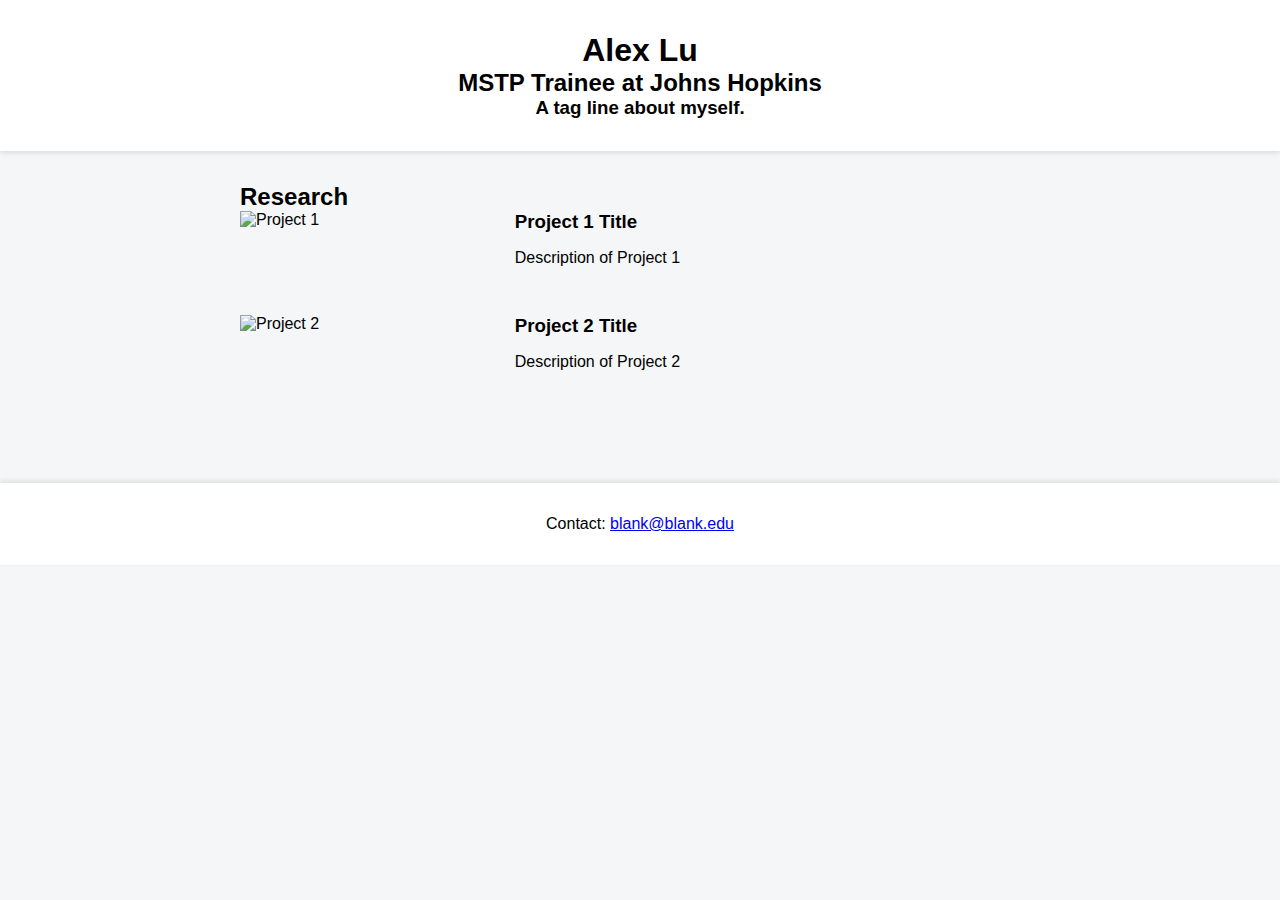
==== commit 915a3fc5: "attempt to reproduce from chatgpt on index.html" ====
--- a/index.html
+++ b/index.html
@@ -1,57 +1,39 @@
 <!DOCTYPE html>
 <html lang="en">
 <head>
+  <meta charset="UTF-8">
+  <meta name="viewport" content="width=device-width, initial-scale=1.0">
   <title>Alex Lu</title>
-  <meta charset="utf-8">
-  <meta name="viewport" content="width=device-width, initial-scale=1">
-  <link rel="stylesheet" href="https://maxcdn.bootstrapcdn.com/bootstrap/3.3.7/css/bootstrap.min.css">
-  <link href="https://fonts.googleapis.com/css?family=Montserrat" rel="stylesheet">
-  <script src="https://ajax.googleapis.com/ajax/libs/jquery/3.2.1/jquery.min.js"></script>
-  <script src="https://maxcdn.bootstrapcdn.com/bootstrap/3.3.7/js/bootstrap.min.js"></script>
-  <link rel="stylesheet" type="text/css" href="style.css">
+  <link rel="stylesheet" href="style.css">
 </head>
 <body>
-
-<!-- Navbar -->
-<div class="wrapper bg-1">
-
-  <div class ="wrapper-inner ">
-
-      <!--
-      <div class="navbar navbar-default">
-        <div class="container">
-          <div class="navbar-header">
-            <button type="button" class="navbar-toggle" data-toggle="collapse" data-target="#myNavbar">
-              <span class="icon-bar"></span>
-              <span class="icon-bar"></span>
-              <span class="icon-bar"></span>                        
-            </button>
-            <a class="navbar-brand" href="#">Me</a>
-          </div>
-
-          <div class="collapse navbar-collapse" id="myNavbar">
-            <ul class="nav navbar-nav navbar-right">
-              <li><a href="#">WHO</a></li>
-              <li><a href="#">WHAT</a></li>
-              <li><a href="#">WHERE</a></li>
-            </ul>
-          </div>
+  <header>
+    <h1>Alex Lu</h1>
+    <h2>MSTP Trainee at Johns Hopkins</h2>
+    <h3>A tag line about myself.</h3>
+  </header>
+  <main>
+    <section>
+      <h2>Research</h2>
+      <div class="project">
+        <img src="project1.png" alt="Project 1">
+        <div class="project-description">
+          <h3>Project 1 Title</h3>
+          <p>Description of Project 1</p>
         </div>
       </div>
-      --> 
-
-      <!-- First Container -->
-      <div class="wrapped-inner">
-        <div class="text-center">
-          <h3 class="margin">Alex Lu</h3>
-          
+      <div class="project">
+        <img src="project2.png" alt="Project 2">
+        <div class="project-description">
+          <h3>Project 2 Title</h3>
+          <p>Description of Project 2</p>
         </div>
       </div>
-
-
-  </div>
-
-</div>
-
+      <!-- Add more projects as needed -->
+    </section>
+  </main>
+  <footer>
+    <p>Contact: <a href="mailto:blank@blank.edu">blank@blank.edu</a></p>
+  </footer>
 </body>
 </html>
--- a/style.css
+++ b/style.css
@@ -1,71 +1,44 @@
-html, body {
-	font: 20px Montserrat, sans-serif;
-	line-height: 1.8;
-	height: 100%;
-	color: #f5f6f7;
-}
-p {font-size: 16px;}
-.margin {margin-bottom: 45px;}
-
-.bg-1 { 
-	background-color: #668aa9;
-	color: #ffffff;
+body {
+  background-color: #f5f6f7;
+  font-family: Arial, sans-serif;
+  margin: 0;
 }
 
-.container-fluid {
-	padding-top: 70px;
-	padding-bottom: 70px;
+header {
+  background-color: white;
+  text-align: center;
+  padding: 2rem;
+  box-shadow: 0px 2px 5px rgba(0, 0, 0, 0.1);
 }
 
-.wrapper {
-	display: table;  
-	width: 100%;
-	height: 100%;
+main {
+  max-width: 800px;
+  margin: 0 auto;
+  padding: 2rem;
 }
 
-.wrapper-inner{
-	vertical-align: top;
-	width: 100%;
-	height: 100%;
-	display: table-cell;
+h1, h2, h3 {
+  margin: 0;
 }
 
-.wrapped-inner{
-	/*display: table-cell;*/
-}
-.navbar {
-	padding-top: 15px;
-	padding-bottom: 15px;
-	border: 0;
-	border-radius: 0;
-	margin-bottom: 0;
-	font-size: 12px;
-	letter-spacing: 5px;
-
-	width: 100%;
-}
-.navbar-nav  li a:hover {
-	color: #1abc9c !important;
+.project {
+  display: flex;
+  margin-bottom: 2rem;
 }
 
-@media (min-width: 768px) {
-  /* Pull out the header and footer */
-  .navbar {
-    position: fixed;
-    top: 0;
-  }
-  .foot {
-    position: fixed;
-    bottom: 0;
-  }
-  /* Start the vertical centering */
-  .wrapper-inner {
-    vertical-align: middle;
-  }
-  /* Handle the widths */
-  .navbar,
-  .foot,
-  .wrapper{
-    width: 100%; /* Must be percentage or pixels for horizontal alignment */
-  }
-}+.project img {
+  width: 33%;
+  margin-right: 1rem;
+}
+
+.project-description {
+  width: 67%;
+}
+
+footer {
+  background-color: white;
+  text-align: center;
+  padding: 1rem;
+  margin-top: 2rem;
+  box-shadow: 0px -2px 5px rgba(0, 0, 0, 0.1);
+}
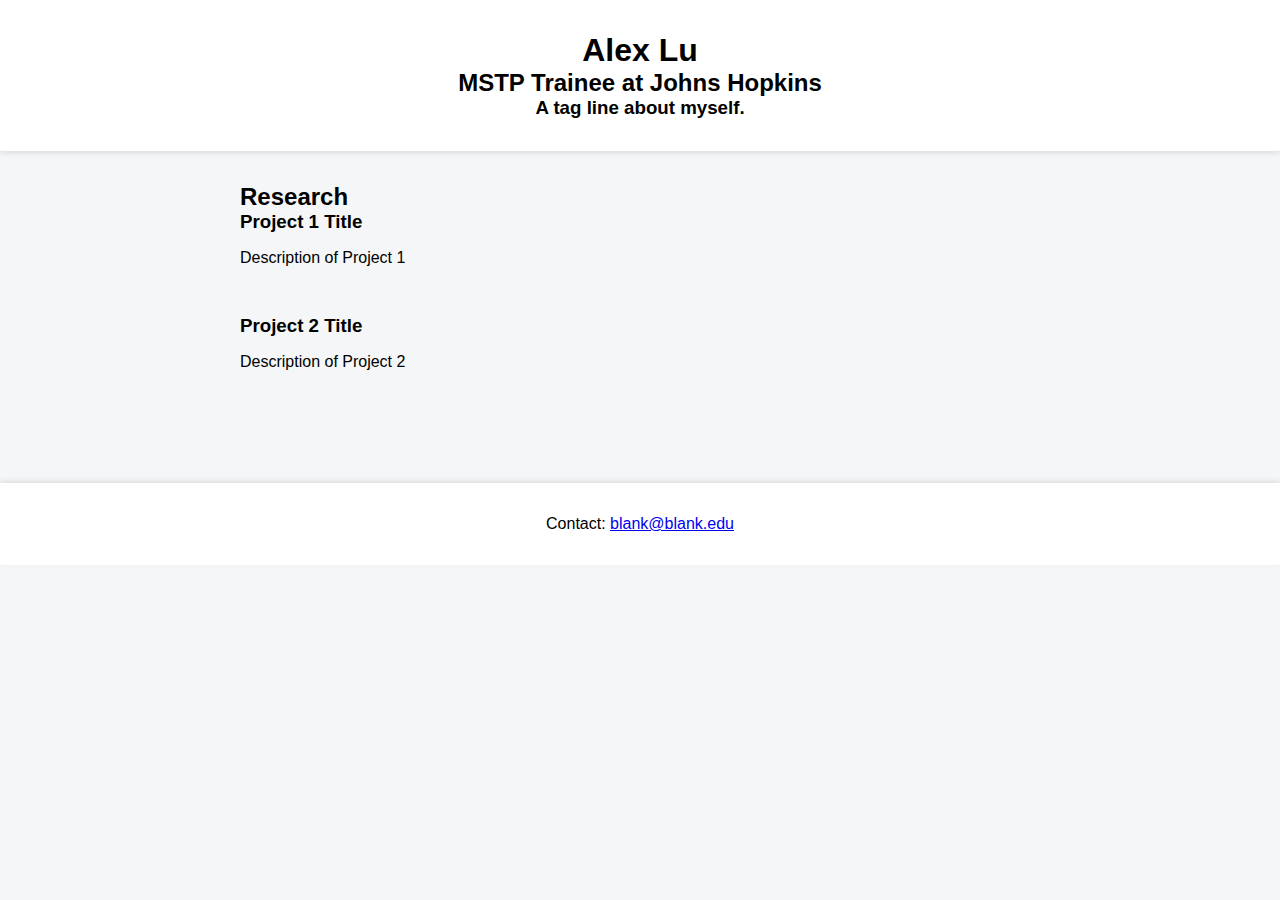
==== commit 5d555fc5: "Update index.html" ====
--- a/index.html
+++ b/index.html
@@ -16,14 +16,14 @@
     <section>
       <h2>Research</h2>
       <div class="project">
-        <img src="project1.png" alt="Project 1">
+<!--         <img src="project1.png" alt="Project 1"> -->
         <div class="project-description">
           <h3>Project 1 Title</h3>
           <p>Description of Project 1</p>
         </div>
       </div>
       <div class="project">
-        <img src="project2.png" alt="Project 2">
+<!--         <img src="project2.png" alt="Project 2"> -->
         <div class="project-description">
           <h3>Project 2 Title</h3>
           <p>Description of Project 2</p>
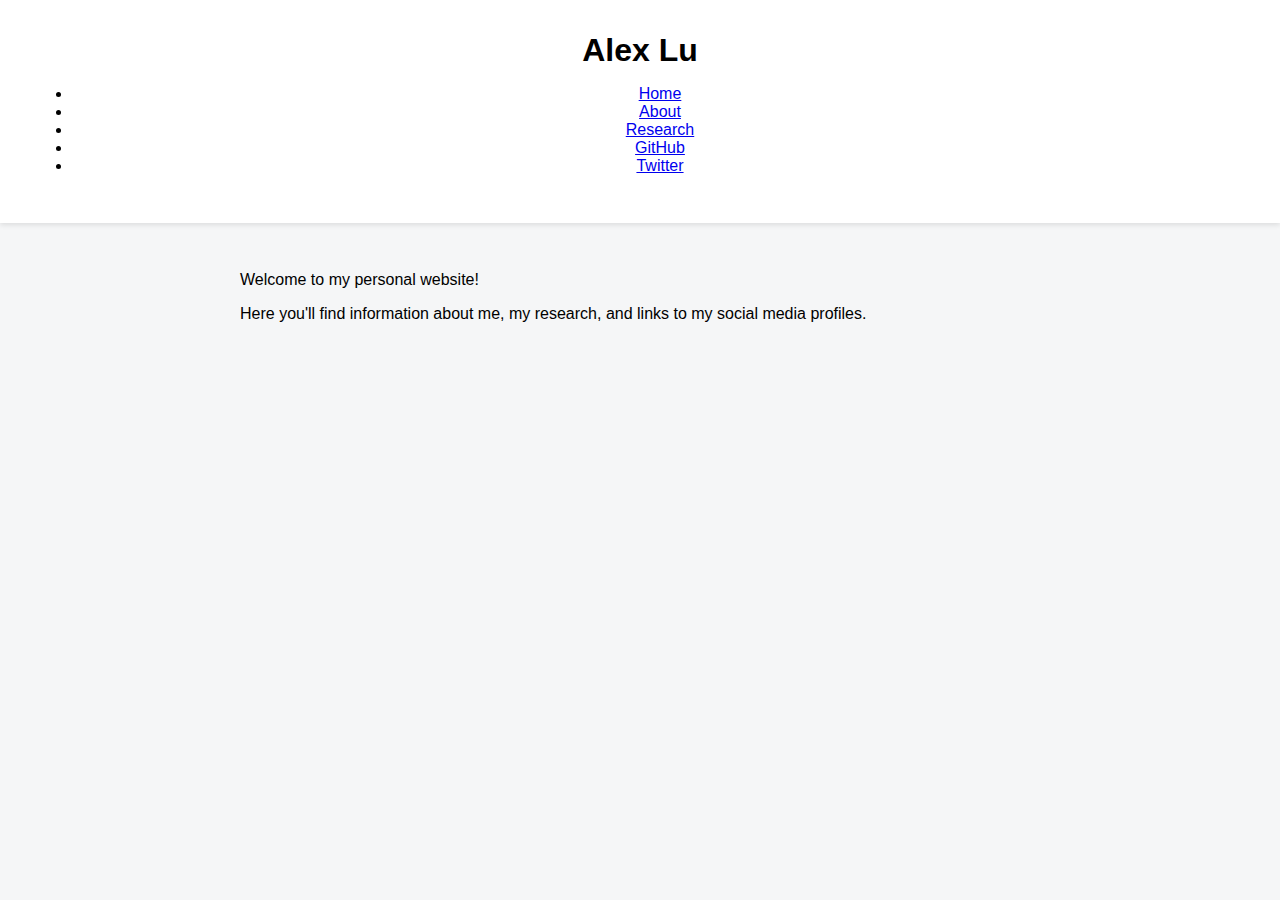
==== commit 1c18056c: "Update index.html" ====
--- a/index.html
+++ b/index.html
@@ -1,39 +1,26 @@
 <!DOCTYPE html>
-<html lang="en">
+<html>
 <head>
-  <meta charset="UTF-8">
-  <meta name="viewport" content="width=device-width, initial-scale=1.0">
-  <title>Alex Lu</title>
-  <link rel="stylesheet" href="style.css">
+	<meta charset="UTF-8">
+	<title>Alex Lu</title>
+	<link rel="stylesheet" type="text/css" href="style.css">
 </head>
 <body>
-  <header>
-    <h1>Alex Lu</h1>
-    <h2>MSTP Trainee at Johns Hopkins</h2>
-    <h3>A tag line about myself.</h3>
-  </header>
-  <main>
-    <section>
-      <h2>Research</h2>
-      <div class="project">
-<!--         <img src="project1.png" alt="Project 1"> -->
-        <div class="project-description">
-          <h3>Project 1 Title</h3>
-          <p>Description of Project 1</p>
-        </div>
-      </div>
-      <div class="project">
-<!--         <img src="project2.png" alt="Project 2"> -->
-        <div class="project-description">
-          <h3>Project 2 Title</h3>
-          <p>Description of Project 2</p>
-        </div>
-      </div>
-      <!-- Add more projects as needed -->
-    </section>
-  </main>
-  <footer>
-    <p>Contact: <a href="mailto:blank@blank.edu">blank@blank.edu</a></p>
-  </footer>
+	<header>
+		<h1>Alex Lu</h1>
+		<nav>
+			<ul>
+				<li><a href="#" class="active">Home</a></li>
+				<li><a href="about.html">About</a></li>
+				<li><a href="research.html">Research</a></li>
+				<li><a href="https://github.com">GitHub</a></li>
+				<li><a href="https://twitter.com">Twitter</a></li>
+			</ul>
+		</nav>
+	</header>
+	<main>
+		<p>Welcome to my personal website!</p>
+		<p>Here you'll find information about me, my research, and links to my social media profiles.</p>
+	</main>
 </body>
 </html>
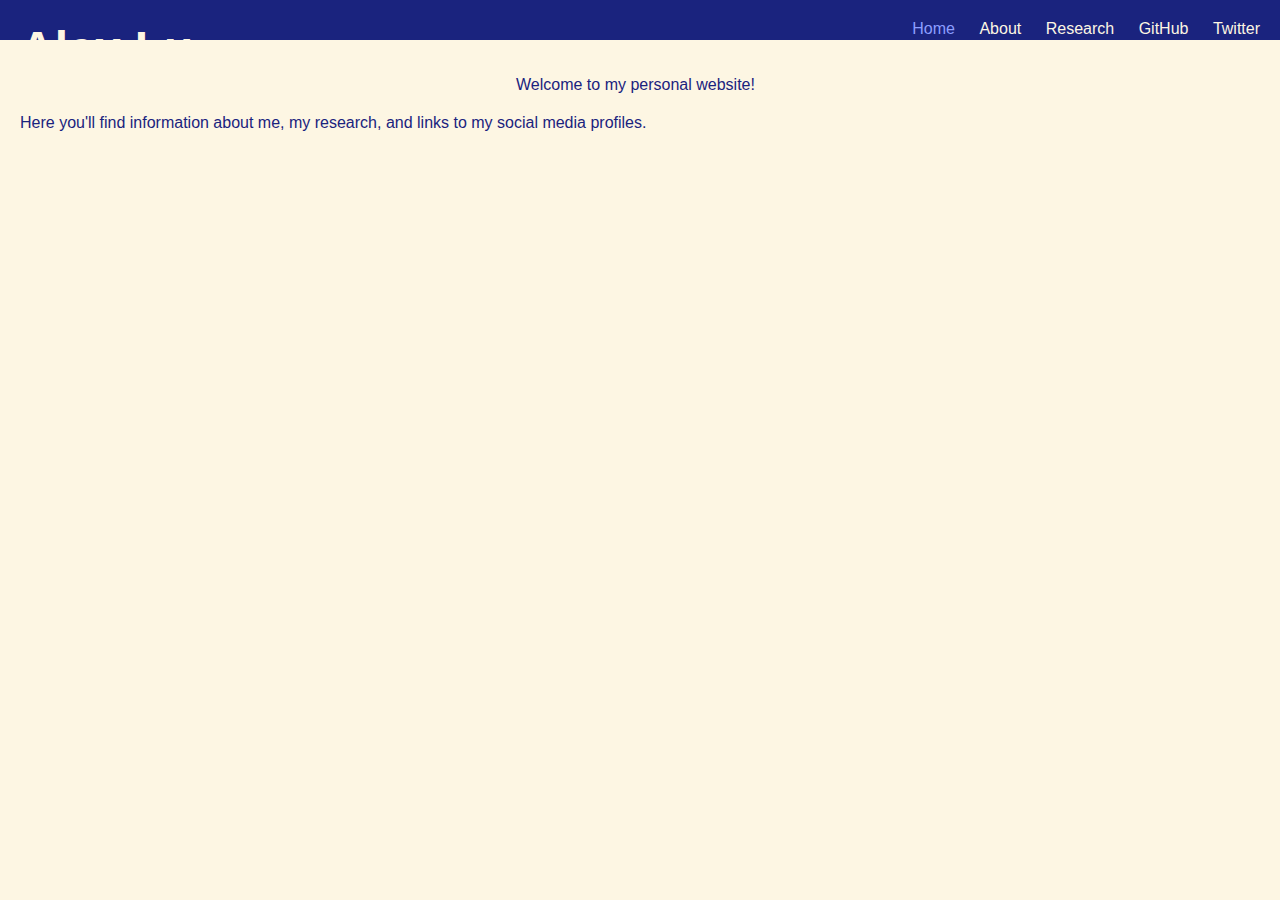
==== commit e714a6ad: "Update index.html" ====
--- a/index.html
+++ b/index.html
@@ -7,20 +7,24 @@
 </head>
 <body>
 	<header>
-		<h1>Alex Lu</h1>
-		<nav>
-			<ul>
-				<li><a href="#" class="active">Home</a></li>
-				<li><a href="about.html">About</a></li>
-				<li><a href="research.html">Research</a></li>
-				<li><a href="https://github.com">GitHub</a></li>
-				<li><a href="https://twitter.com">Twitter</a></li>
-			</ul>
-		</nav>
+		<div class="container">
+			<h1>Alex Lu</h1>
+			<nav>
+				<ul>
+					<li><a href="#" class="active">Home</a></li>
+					<li><a href="about.html">About</a></li>
+					<li><a href="research.html">Research</a></li>
+					<li><a href="https://github.com">GitHub</a></li>
+					<li><a href="https://twitter.com">Twitter</a></li>
+				</ul>
+			</nav>
+		</div>
 	</header>
 	<main>
-		<p>Welcome to my personal website!</p>
-		<p>Here you'll find information about me, my research, and links to my social media profiles.</p>
+		<div class="container">
+			<p>Welcome to my personal website!</p>
+			<p>Here you'll find information about me, my research, and links to my social media profiles.</p>
+		</div>
 	</main>
 </body>
 </html>
--- a/style.css
+++ b/style.css
@@ -1,44 +1,70 @@
 body {
-  background-color: #f5f6f7;
-  font-family: Arial, sans-serif;
-  margin: 0;
+	background-color: #FDF6E3;
+	color: #1A237E;
+	font-family: Arial, sans-serif;
+	margin: 0;
+	padding: 0;
 }
 
 header {
-  background-color: white;
-  text-align: center;
-  padding: 2rem;
-  box-shadow: 0px 2px 5px rgba(0, 0, 0, 0.1);
+	background-color: #1A237E;
+	color: #FDF6E3;
+	padding: 20px;
+}
+
+h1 {
+	margin: 0;
+	font-size: 3em;
+	line-height: 1.2;
+	width: 40%;
+	float: left;
+}
+
+nav {
+	float: right;
+}
+
+nav ul {
+	list-style: none;
+	margin: 0;
+	padding: 0;
+}
+
+nav li {
+	display: inline-block;
+	margin-left: 20px;
+}
+
+nav a {
+	color: #FDF6E3;
+	text-decoration: none;
+}
+
+nav a:hover {
+	text-decoration: underline;
+}
+
+nav a.active {
+	color: #8C9EFF;
 }
 
 main {
-  max-width: 800px;
-  margin: 0 auto;
-  padding: 2rem;
+	padding: 20px;
 }
 
-h1, h2, h3 {
-  margin: 0;
+main p {
+	margin-bottom: 20px;
 }
 
-.project {
-  display: flex;
-  margin-bottom: 2rem;
+.about p {
+	margin-top: 0;
 }
 
-.project img {
-  width: 33%;
-  margin-right: 1rem;
+.about ul {
+	margin-top: 0;
+	list-style: none;
 }
 
-.project-description {
-  width: 67%;
+.research h2 {
+	margin-top: 0;
 }
-
-footer {
-  background-color: white;
-  text-align: center;
-  padding: 1rem;
-  margin-top: 2rem;
-  box-shadow: 0px -2px 5px rgba(0, 0, 0, 0.1);
-}
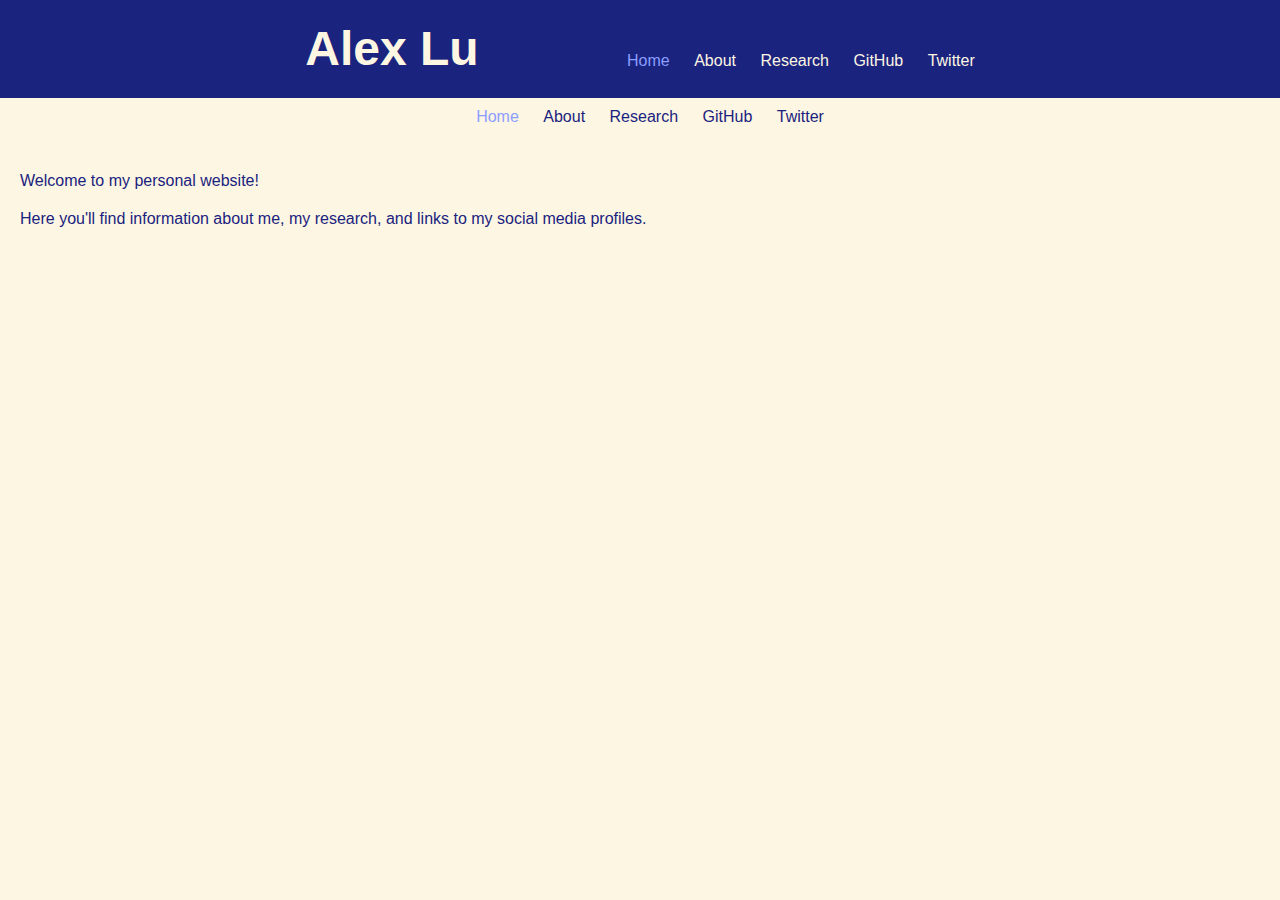
==== commit 80ce0189: "Update index.html" ====
--- a/index.html
+++ b/index.html
@@ -7,24 +7,31 @@
 </head>
 <body>
 	<header>
-		<div class="container">
-			<h1>Alex Lu</h1>
-			<nav>
-				<ul>
-					<li><a href="#" class="active">Home</a></li>
-					<li><a href="about.html">About</a></li>
-					<li><a href="research.html">Research</a></li>
-					<li><a href="https://github.com">GitHub</a></li>
-					<li><a href="https://twitter.com">Twitter</a></li>
-				</ul>
-			</nav>
-		</div>
+		<h1>Alex Lu</h1>
+		<nav>
+			<ul>
+				<li><a href="#" class="active">Home</a></li>
+				<li><a href="about.html">About</a></li>
+				<li><a href="research.html">Research</a></li>
+				<li><a href="https://github.com">GitHub</a></li>
+				<li><a href="https://twitter.com">Twitter</a></li>
+			</ul>
+		</nav>
 	</header>
+	<div class="links">
+		<nav>
+			<ul>
+				<li><a href="#" class="active">Home</a></li>
+				<li><a href="about.html">About</a></li>
+				<li><a href="research.html">Research</a></li>
+				<li><a href="https://github.com">GitHub</a></li>
+				<li><a href="https://twitter.com">Twitter</a></li>
+			</ul>
+		</nav>
+	</div>
 	<main>
-		<div class="container">
-			<p>Welcome to my personal website!</p>
-			<p>Here you'll find information about me, my research, and links to my social media profiles.</p>
-		</div>
+		<p>Welcome to my personal website!</p>
+		<p>Here you'll find information about me, my research, and links to my social media profiles.</p>
 	</main>
 </body>
 </html>
--- a/style.css
+++ b/style.css
@@ -10,18 +10,20 @@
 	background-color: #1A237E;
 	color: #FDF6E3;
 	padding: 20px;
+	text-align: center;
 }
 
 h1 {
 	margin: 0;
 	font-size: 3em;
 	line-height: 1.2;
-	width: 40%;
-	float: left;
+	display: inline-block;
+	margin-right: 10%;
 }
 
 nav {
-	float: right;
+	display: inline-block;
+	vertical-align: middle;
 }
 
 nav ul {
@@ -48,6 +50,36 @@
 	color: #8C9EFF;
 }
 
+.links {
+	text-align: center;
+	padding: 10px;
+}
+
+.links nav {
+	display: inline-block;
+}
+
+.links ul {
+	list-style: none;
+	margin: 0;
+	padding: 0;
+	display: inline-block;
+}
+
+.links li {
+	display: inline-block;
+	margin-left: 20px;
+}
+
+.links a {
+	color: #1A237E;
+	text-decoration: none;
+}
+
+.links a:hover {
+	text-decoration: underline;
+}
+
 main {
 	padding: 20px;
 }
